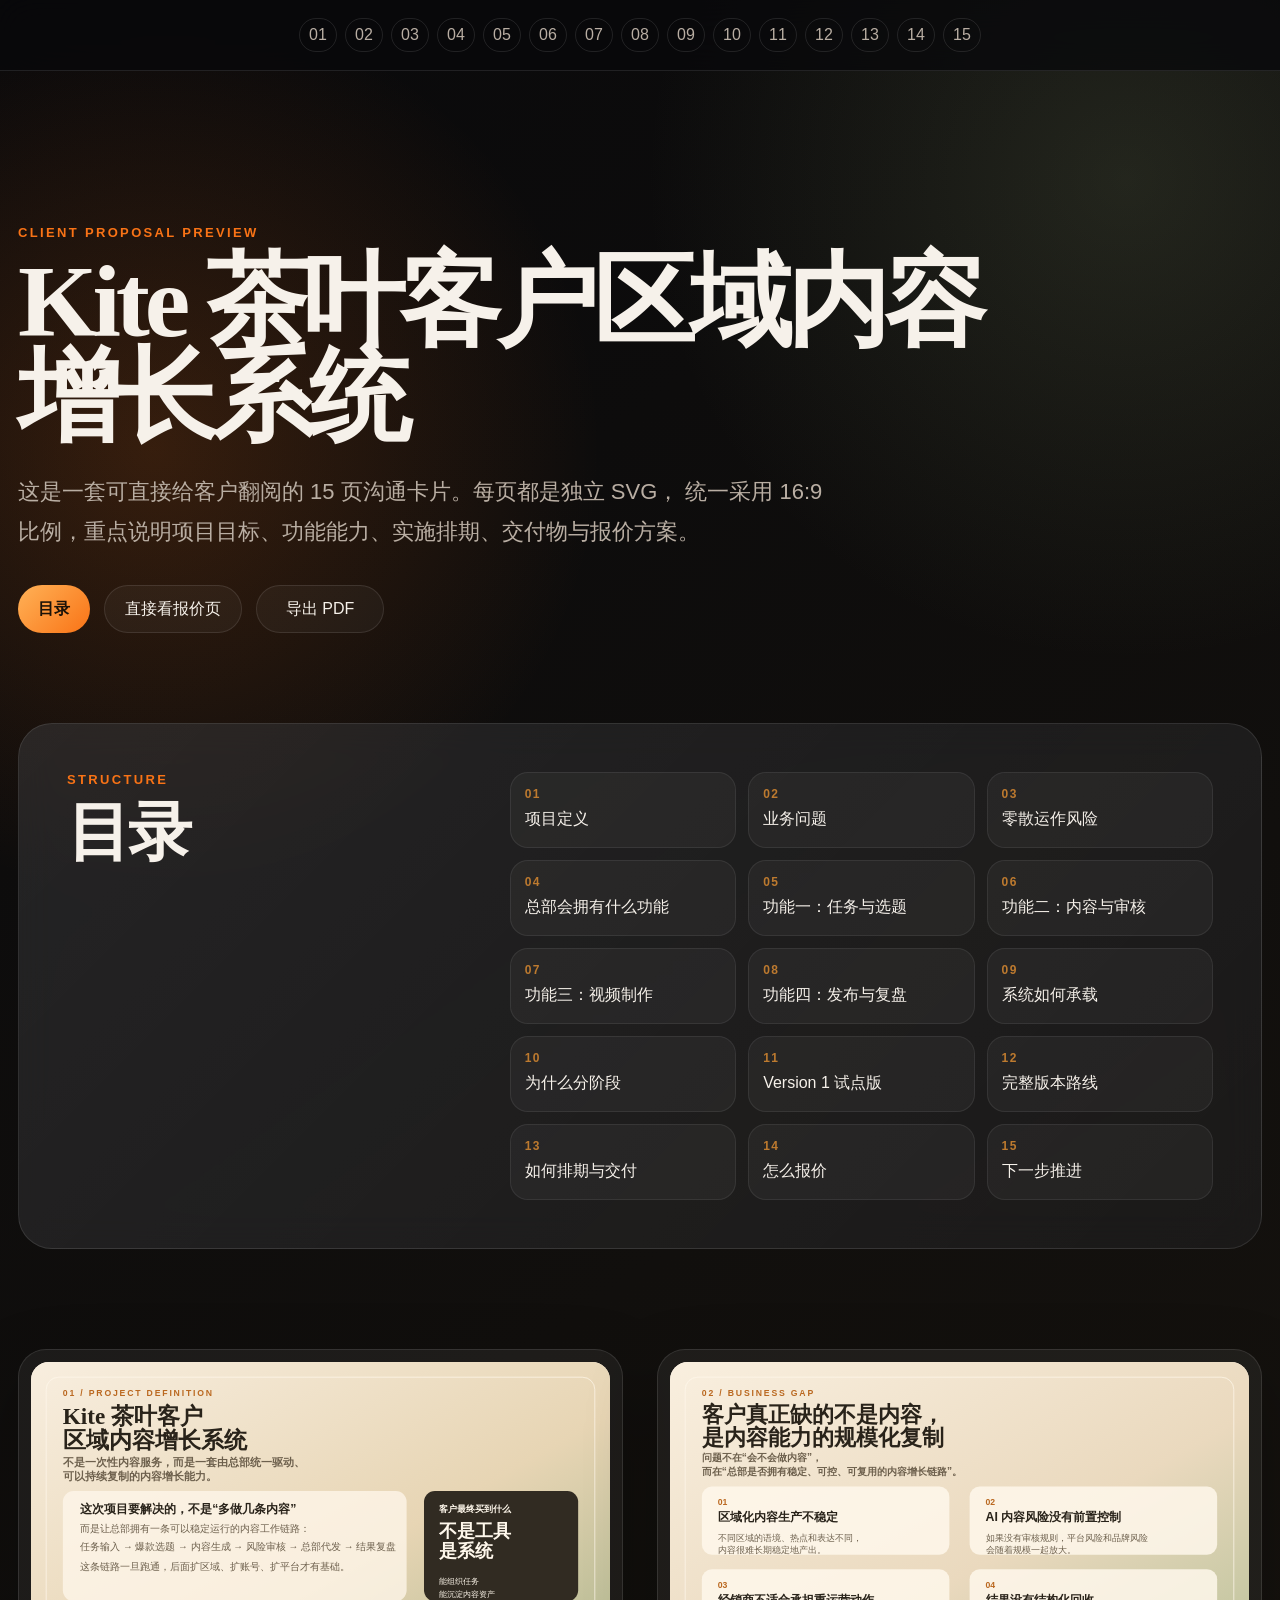
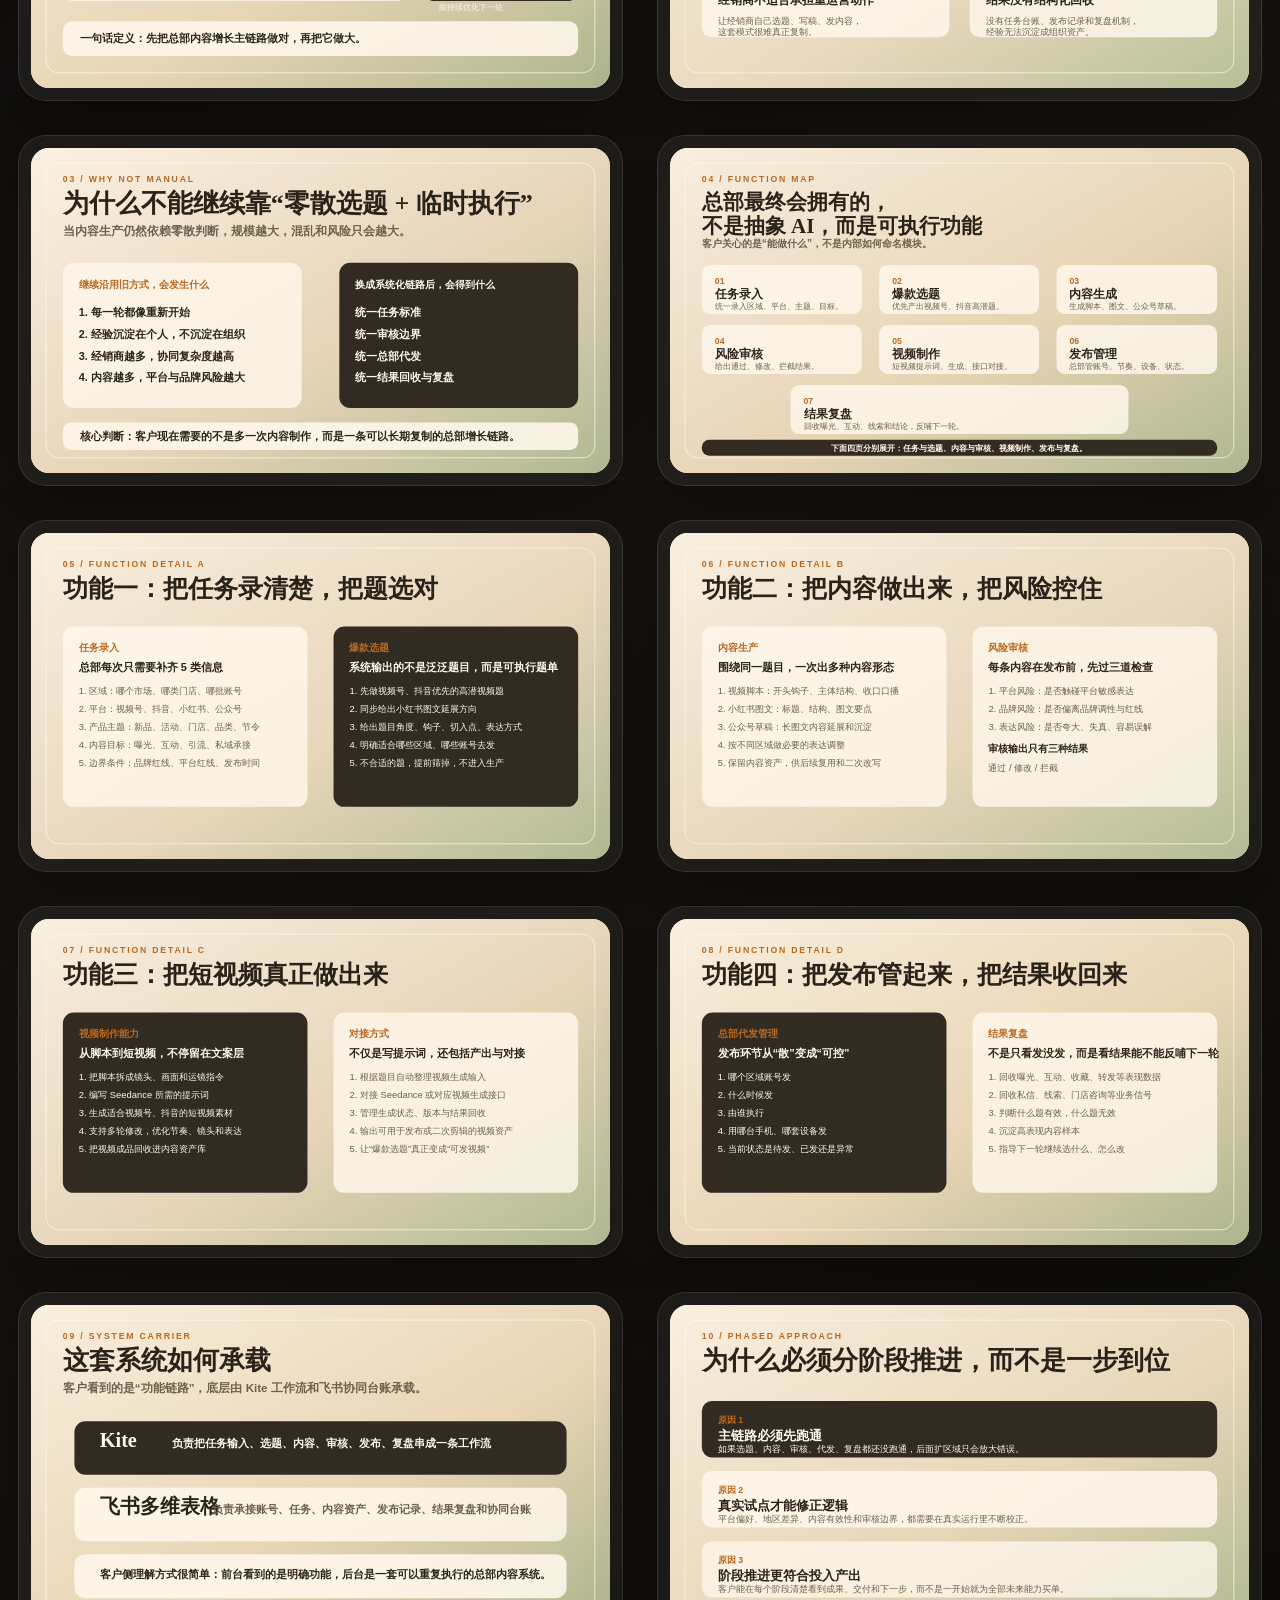
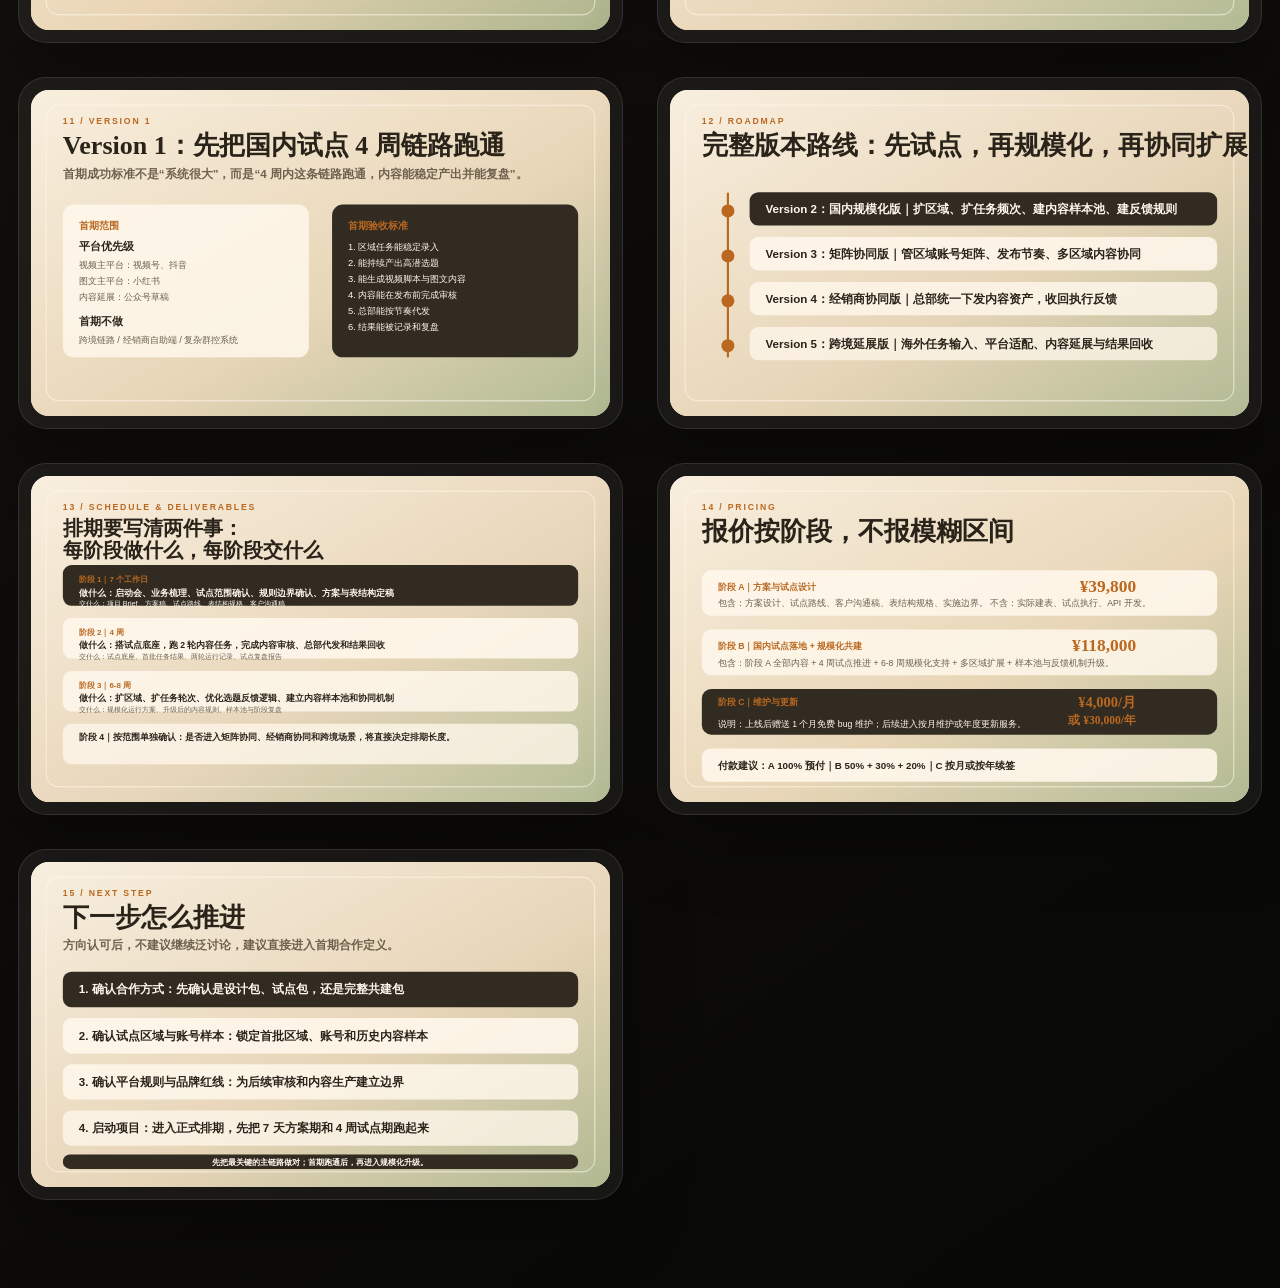
==== index.html @ 7fc0053f "Publish kite tea client site" ====
<!doctype html>
<html lang="zh-CN">
  <head>
    <meta charset="UTF-8" />
    <meta name="viewport" content="width=device-width, initial-scale=1.0" />
    <title>Kite 茶叶客户区域内容增长系统｜15 页 SVG 客户沟通稿</title>
    <meta
      name="description"
      content="Kite 茶叶客户区域内容增长系统客户沟通材料，15 页 16:9 SVG 视觉卡片预览。"
    />
    <link rel="stylesheet" href="./kite-tea-client-cards.css" />
  </head>
  <body>
    <header class="shell-header">
      <nav class="jump-nav" aria-label="卡片导航">
        <a href="#card-01">01</a>
        <a href="#card-02">02</a>
        <a href="#card-03">03</a>
        <a href="#card-04">04</a>
        <a href="#card-05">05</a>
        <a href="#card-06">06</a>
        <a href="#card-07">07</a>
        <a href="#card-08">08</a>
        <a href="#card-09">09</a>
        <a href="#card-10">10</a>
        <a href="#card-11">11</a>
        <a href="#card-12">12</a>
        <a href="#card-13">13</a>
        <a href="#card-14">14</a>
        <a href="#card-15">15</a>
      </nav>
    </header>

    <main>
      <section class="hero">
        <p class="eyebrow">Client Proposal Preview</p>
        <h1>Kite 茶叶客户区域内容增长系统</h1>
        <p class="lede">
          这是一套可直接给客户翻阅的 15 页沟通卡片。每页都是独立 SVG，
          统一采用 16:9 比例，重点说明项目目标、功能能力、实施排期、交付物与报价方案。
        </p>
        <div class="hero-actions">
          <a class="primary-action" href="#cards">目录</a>
          <button class="secondary-action quote-action" type="button" data-open-card="13">
            直接看报价页
          </button>
          <button class="secondary-action export-action" type="button" id="export-pdf">
            导出 PDF
          </button>
        </div>
      </section>

      <section class="index-panel" aria-labelledby="index-title">
        <div>
          <p class="eyebrow">Structure</p>
          <h2 id="index-title">目录</h2>
        </div>
        <ol class="toc">
          <li>项目定义</li>
          <li>业务问题</li>
          <li>零散运作风险</li>
          <li>总部会拥有什么功能</li>
          <li>功能一：任务与选题</li>
          <li>功能二：内容与审核</li>
          <li>功能三：视频制作</li>
          <li>功能四：发布与复盘</li>
          <li>系统如何承载</li>
          <li>为什么分阶段</li>
          <li>Version 1 试点版</li>
          <li>完整版本路线</li>
          <li>如何排期与交付</li>
          <li>怎么报价</li>
          <li>下一步推进</li>
        </ol>
      </section>

      <section id="cards" class="card-gallery" aria-label="15 页 SVG 视觉卡片">
        <article id="card-01" class="card-shell">
          <img src="./assets/kite-tea-client/card-01.svg" alt="第 1 页：项目定义" />
          <a href="./assets/kite-tea-client/card-01.svg" target="_blank" rel="noreferrer">打开 SVG</a>
        </article>
        <article id="card-02" class="card-shell">
          <img src="./assets/kite-tea-client/card-02.svg" alt="第 2 页：当前业务问题" />
          <a href="./assets/kite-tea-client/card-02.svg" target="_blank" rel="noreferrer">打开 SVG</a>
        </article>
        <article id="card-03" class="card-shell">
          <img src="./assets/kite-tea-client/card-03.svg" alt="第 3 页：为什么不能继续靠零散内容运作" />
          <a href="./assets/kite-tea-client/card-03.svg" target="_blank" rel="noreferrer">打开 SVG</a>
        </article>
        <article id="card-04" class="card-shell">
          <img src="./assets/kite-tea-client/card-04.svg" alt="第 4 页：总部会拥有什么功能" />
          <a href="./assets/kite-tea-client/card-04.svg" target="_blank" rel="noreferrer">打开 SVG</a>
        </article>
        <article id="card-05" class="card-shell">
          <img src="./assets/kite-tea-client/card-05.svg" alt="第 5 页：功能一，任务与选题" />
          <a href="./assets/kite-tea-client/card-05.svg" target="_blank" rel="noreferrer">打开 SVG</a>
        </article>
        <article id="card-06" class="card-shell">
          <img src="./assets/kite-tea-client/card-06.svg" alt="第 6 页：功能二，内容与审核" />
          <a href="./assets/kite-tea-client/card-06.svg" target="_blank" rel="noreferrer">打开 SVG</a>
        </article>
        <article id="card-07" class="card-shell">
          <img src="./assets/kite-tea-client/card-07.svg" alt="第 7 页：功能三，视频制作" />
          <a href="./assets/kite-tea-client/card-07.svg" target="_blank" rel="noreferrer">打开 SVG</a>
        </article>
        <article id="card-08" class="card-shell">
          <img src="./assets/kite-tea-client/card-08.svg" alt="第 8 页：功能四，发布与复盘" />
          <a href="./assets/kite-tea-client/card-08.svg" target="_blank" rel="noreferrer">打开 SVG</a>
        </article>
        <article id="card-09" class="card-shell">
          <img src="./assets/kite-tea-client/card-09.svg" alt="第 9 页：系统如何承载" />
          <a href="./assets/kite-tea-client/card-09.svg" target="_blank" rel="noreferrer">打开 SVG</a>
        </article>
        <article id="card-10" class="card-shell">
          <img src="./assets/kite-tea-client/card-10.svg" alt="第 10 页：为什么必须分阶段推进" />
          <a href="./assets/kite-tea-client/card-10.svg" target="_blank" rel="noreferrer">打开 SVG</a>
        </article>
        <article id="card-11" class="card-shell">
          <img src="./assets/kite-tea-client/card-11.svg" alt="第 11 页：Version 1 国内试点版" />
          <a href="./assets/kite-tea-client/card-11.svg" target="_blank" rel="noreferrer">打开 SVG</a>
        </article>
        <article id="card-12" class="card-shell">
          <img src="./assets/kite-tea-client/card-12.svg" alt="第 12 页：完整版本路线" />
          <a href="./assets/kite-tea-client/card-12.svg" target="_blank" rel="noreferrer">打开 SVG</a>
        </article>
        <article id="card-13" class="card-shell">
          <img src="./assets/kite-tea-client/card-13.svg" alt="第 13 页：如何排期与交付" />
          <a href="./assets/kite-tea-client/card-13.svg" target="_blank" rel="noreferrer">打开 SVG</a>
        </article>
        <article id="card-14" class="card-shell">
          <img src="./assets/kite-tea-client/card-14.svg" alt="第 14 页：怎么报价" />
          <a href="./assets/kite-tea-client/card-14.svg" target="_blank" rel="noreferrer">打开 SVG</a>
        </article>
        <article id="card-15" class="card-shell">
          <img src="./assets/kite-tea-client/card-15.svg" alt="第 15 页：下一步推进建议" />
          <a href="./assets/kite-tea-client/card-15.svg" target="_blank" rel="noreferrer">打开 SVG</a>
        </article>
      </section>
    </main>

    <div class="viewer" hidden>
      <button class="viewer-close" type="button" aria-label="关闭预览">×</button>
      <button class="viewer-prev" type="button" aria-label="上一页">上一页</button>
      <img alt="" />
      <button class="viewer-next" type="button" aria-label="下一页">下一页</button>
      <p class="viewer-hint">点击卡片放大，使用 ← / → 切换，Esc 关闭</p>
    </div>

    <script src="./kite-tea-client-cards.js"></script>
  </body>
</html>
---- kite-tea-client-cards.css ----
:root {
  --cc-bg: #09090b;
  --cc-surface: rgba(24, 24, 27, 0.78);
  --cc-border: rgba(255, 255, 255, 0.1);
  --cc-primary: #f97316;
  --cc-text: #f6f1ea;
  --cc-muted: #b9aea3;
  --tea-cream: #f4eadb;
  --tea-amber: #bd7a2f;
  --tea-sage: #7b8a61;
}

* {
  box-sizing: border-box;
}

html {
  scroll-behavior: smooth;
}

body {
  margin: 0;
  min-height: 100vh;
  color: var(--cc-text);
  font-family: "DM Sans", "Noto Sans SC", "Microsoft YaHei", sans-serif;
  background:
    radial-gradient(circle at 12% 10%, rgba(249, 115, 22, 0.18), transparent 28rem),
    radial-gradient(circle at 88% 4%, rgba(123, 138, 97, 0.2), transparent 30rem),
    linear-gradient(145deg, #09090b 0%, #15120e 48%, #080807 100%);
}

body::before {
  content: "";
  position: fixed;
  inset: 0;
  pointer-events: none;
  opacity: 0.18;
  background-image:
    linear-gradient(rgba(255, 255, 255, 0.04) 1px, transparent 1px),
    linear-gradient(90deg, rgba(255, 255, 255, 0.035) 1px, transparent 1px);
  background-size: 56px 56px;
  mask-image: linear-gradient(to bottom, black, transparent 75%);
}

a {
  color: inherit;
}

.shell-header {
  position: sticky;
  top: 0;
  z-index: 10;
  display: flex;
  align-items: center;
  justify-content: center;
  gap: 24px;
  padding: 18px clamp(18px, 4vw, 56px);
  border-bottom: 1px solid var(--cc-border);
  background: rgba(9, 9, 11, 0.76);
  backdrop-filter: blur(18px);
}

.brand {
  display: inline-flex;
  align-items: center;
  gap: 12px;
  text-decoration: none;
  color: var(--cc-text);
  font-weight: 700;
  letter-spacing: 0.02em;
}

.brand img {
  width: 28px;
  height: 28px;
  object-fit: contain;
}

.jump-nav {
  display: flex;
  flex-wrap: wrap;
  gap: 8px;
  justify-content: center;
}

.jump-nav a {
  display: grid;
  min-width: 38px;
  height: 34px;
  place-items: center;
  border: 1px solid var(--cc-border);
  border-radius: 999px;
  color: var(--cc-muted);
  text-decoration: none;
  transition: border-color 180ms ease, color 180ms ease, transform 180ms ease;
}

.jump-nav a:hover {
  color: var(--cc-text);
  border-color: rgba(249, 115, 22, 0.65);
  transform: translateY(-1px);
}

main {
  width: min(1500px, calc(100% - 36px));
  margin: 0 auto;
}

.hero {
  display: grid;
  align-content: end;
  min-height: 58vh;
  padding: clamp(72px, 12vw, 160px) 0 clamp(48px, 7vw, 90px);
}

.eyebrow {
  margin: 0 0 14px;
  color: var(--cc-primary);
  font-size: 13px;
  font-weight: 800;
  letter-spacing: 0.18em;
  text-transform: uppercase;
}

h1,
h2 {
  margin: 0;
  font-family: "Fraunces", "Noto Serif SC", "Songti SC", serif;
  font-weight: 650;
  letter-spacing: -0.05em;
}

h1 {
  max-width: 980px;
  font-size: clamp(48px, 8vw, 112px);
  line-height: 0.93;
}

h2 {
  font-size: clamp(34px, 5vw, 72px);
  line-height: 1;
}

.lede {
  max-width: 830px;
  margin: 28px 0 0;
  color: var(--cc-muted);
  font-size: clamp(17px, 2vw, 22px);
  line-height: 1.8;
}

.hero-actions {
  display: flex;
  flex-wrap: wrap;
  gap: 14px;
  margin-top: 34px;
}

.primary-action,
.secondary-action {
  display: inline-flex;
  align-items: center;
  justify-content: center;
  min-height: 48px;
  padding: 0 20px;
  border-radius: 999px;
  font-weight: 800;
  line-height: 1;
  text-decoration: none;
  white-space: nowrap;
}

.primary-action {
  color: #1b1208;
  background: linear-gradient(135deg, #ffb257, var(--cc-primary));
}

.secondary-action {
  color: var(--cc-text);
  border: 1px solid var(--cc-border);
  background: rgba(255, 255, 255, 0.04);
  cursor: pointer;
  appearance: none;
  -webkit-appearance: none;
  font: inherit;
}

.secondary-action:hover,
.secondary-action:focus-visible {
  border-color: rgba(249, 115, 22, 0.56);
  color: var(--cc-text);
  outline: none;
}

.export-action {
  min-width: 128px;
}

.index-panel {
  display: grid;
  grid-template-columns: minmax(260px, 0.7fr) minmax(320px, 1.3fr);
  gap: clamp(28px, 5vw, 76px);
  margin-bottom: clamp(48px, 8vw, 100px);
  padding: clamp(24px, 4vw, 48px);
  border: 1px solid var(--cc-border);
  border-radius: 34px;
  background:
    linear-gradient(135deg, rgba(255, 255, 255, 0.08), rgba(255, 255, 255, 0.025)),
    rgba(24, 24, 27, 0.46);
  backdrop-filter: blur(18px);
}

.toc {
  display: grid;
  grid-template-columns: repeat(3, minmax(0, 1fr));
  gap: 12px;
  margin: 0;
  padding: 0;
  list-style: none;
  counter-reset: page;
}

.toc li {
  counter-increment: page;
  min-height: 76px;
  padding: 14px;
  border: 1px solid rgba(255, 255, 255, 0.08);
  border-radius: 18px;
  color: var(--cc-text);
  background: rgba(255, 255, 255, 0.04);
}

.toc li::before {
  content: counter(page, decimal-leading-zero);
  display: block;
  margin-bottom: 8px;
  color: var(--tea-amber);
  font-size: 12px;
  font-weight: 900;
  letter-spacing: 0.12em;
}

.card-gallery {
  display: grid;
  grid-template-columns: repeat(2, minmax(0, 1fr));
  gap: clamp(20px, 2.8vw, 34px);
  padding-bottom: 88px;
}

.card-shell {
  position: relative;
  padding: 12px;
  border: 1px solid var(--cc-border);
  border-radius: 28px;
  background: rgba(255, 255, 255, 0.055);
  box-shadow: 0 28px 70px rgba(0, 0, 0, 0.28);
  transition: transform 220ms ease, border-color 220ms ease;
}

.card-shell:hover {
  border-color: rgba(249, 115, 22, 0.45);
  transform: translateY(-4px);
}

.card-shell img {
  display: block;
  width: 100%;
  aspect-ratio: 16 / 9;
  border-radius: 18px;
  object-fit: contain;
  cursor: zoom-in;
  background: var(--tea-cream);
}

.card-shell a {
  position: absolute;
  right: 22px;
  bottom: 22px;
  padding: 8px 11px;
  border-radius: 999px;
  color: #3a250e;
  font-size: 12px;
  font-weight: 800;
  text-decoration: none;
  background: rgba(244, 234, 219, 0.84);
  opacity: 0;
  transform: translateY(4px);
  transition: opacity 180ms ease, transform 180ms ease;
}

.card-shell:hover a {
  opacity: 1;
  transform: translateY(0);
}

.viewer {
  position: fixed;
  inset: 0;
  z-index: 30;
  display: grid;
  grid-template-columns: 120px minmax(0, 1fr) 120px;
  align-items: center;
  gap: 18px;
  padding: 26px;
  background: rgba(4, 4, 5, 0.86);
  backdrop-filter: blur(20px);
}

.viewer[hidden] {
  display: none;
}

.viewer img {
  justify-self: center;
  width: min(92vw, 1280px);
  max-width: 100%;
  max-height: calc(100vh - 72px);
  border-radius: 24px;
  box-shadow: 0 40px 120px rgba(0, 0, 0, 0.52);
}

.viewer button {
  border: 1px solid var(--cc-border);
  border-radius: 999px;
  color: var(--cc-text);
  background: rgba(255, 255, 255, 0.08);
  min-height: 48px;
  padding: 0 18px;
  font: inherit;
  font-weight: 800;
  cursor: pointer;
}

.viewer-close {
  position: absolute;
  top: 24px;
  right: 24px;
  width: 48px;
  padding: 0;
  font-size: 30px;
}

.viewer-hint {
  position: absolute;
  left: 50%;
  bottom: 20px;
  transform: translateX(-50%);
  margin: 0;
  color: var(--cc-muted);
  font-size: 13px;
}

@media (max-width: 1100px) {
  .card-gallery {
    grid-template-columns: 1fr;
  }

  .toc {
    grid-template-columns: repeat(2, minmax(0, 1fr));
  }
}

@media (max-width: 760px) {
  .shell-header {
    align-items: flex-start;
    flex-direction: column;
  }

  .index-panel,
  .card-gallery {
    grid-template-columns: 1fr;
  }

  .toc {
    grid-template-columns: 1fr;
  }

  .viewer {
    grid-template-columns: 1fr;
  }

  .viewer-prev,
  .viewer-next {
    display: none;
  }
}

@media print {
  @page {
    size: 16in 9in;
    margin: 0;
  }

  html,
  body {
    background: #fff;
    margin: 0;
    padding: 0;
  }

  body::before,
  .shell-header,
  .hero,
  .index-panel,
  .viewer,
  .card-shell a {
    display: none !important;
  }

  main {
    width: 100%;
    margin: 0;
  }

  .card-gallery {
    display: block;
    padding: 0;
    margin: 0;
  }

  .card-shell {
    margin: 0;
    padding: 0;
    border: 0;
    border-radius: 0;
    background: transparent;
    box-shadow: none;
    break-after: page;
    page-break-after: always;
    width: 100vw;
    height: 100vh;
  }

  .card-shell img {
    width: 100%;
    height: 100%;
    max-width: none;
    border-radius: 0;
    object-fit: fill;
    background: transparent;
  }
}
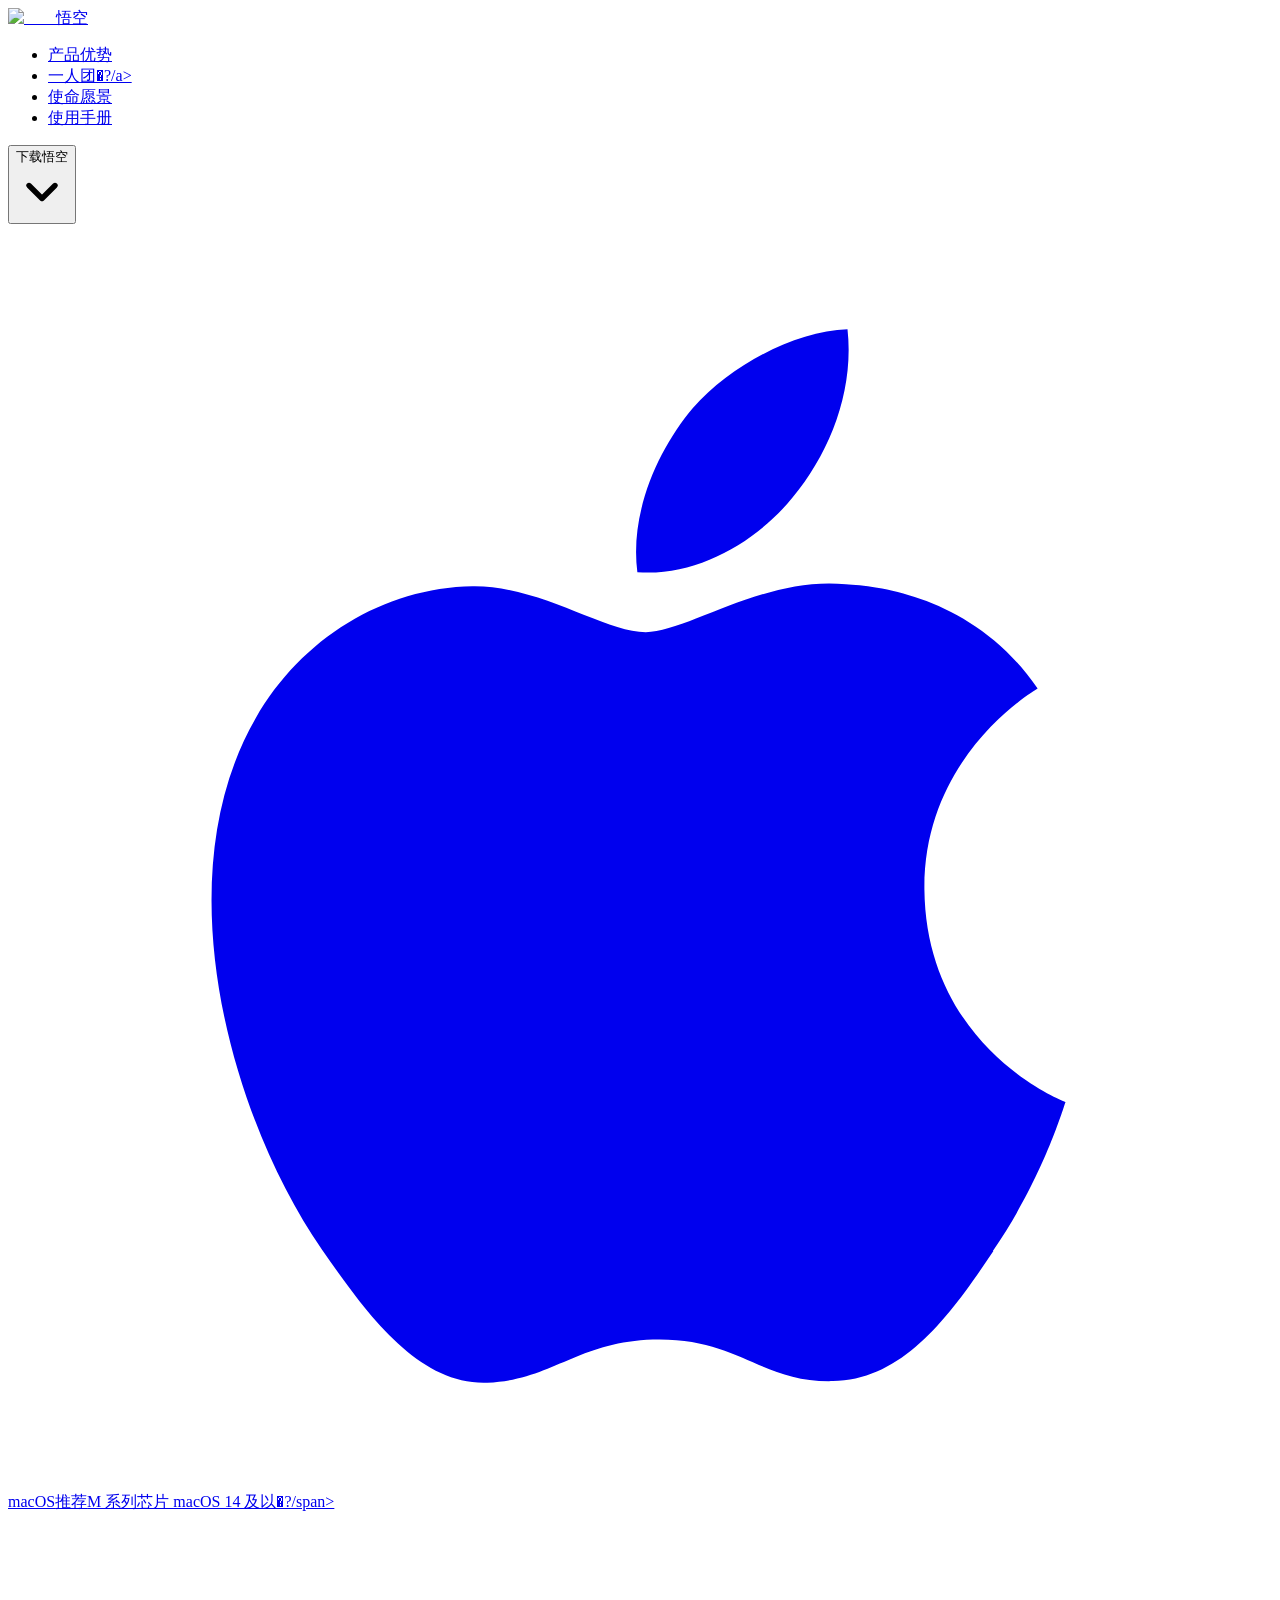
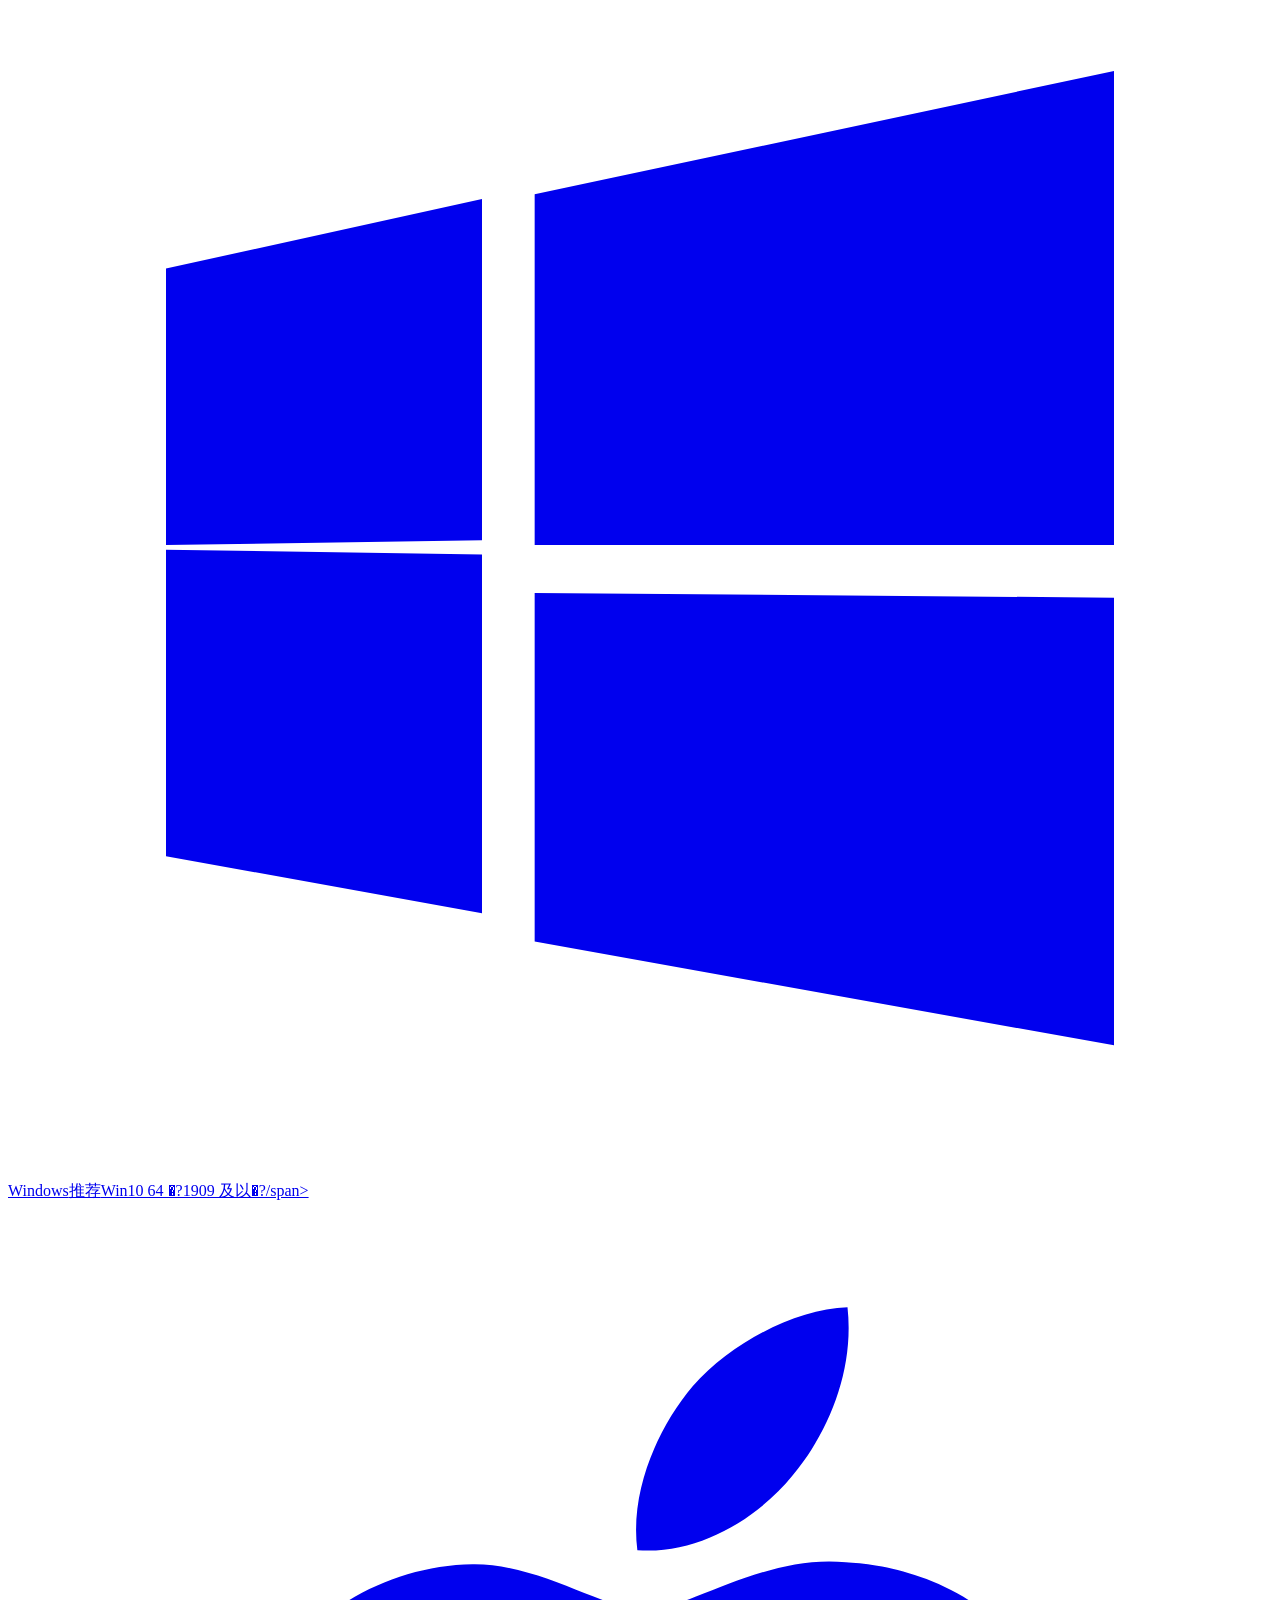
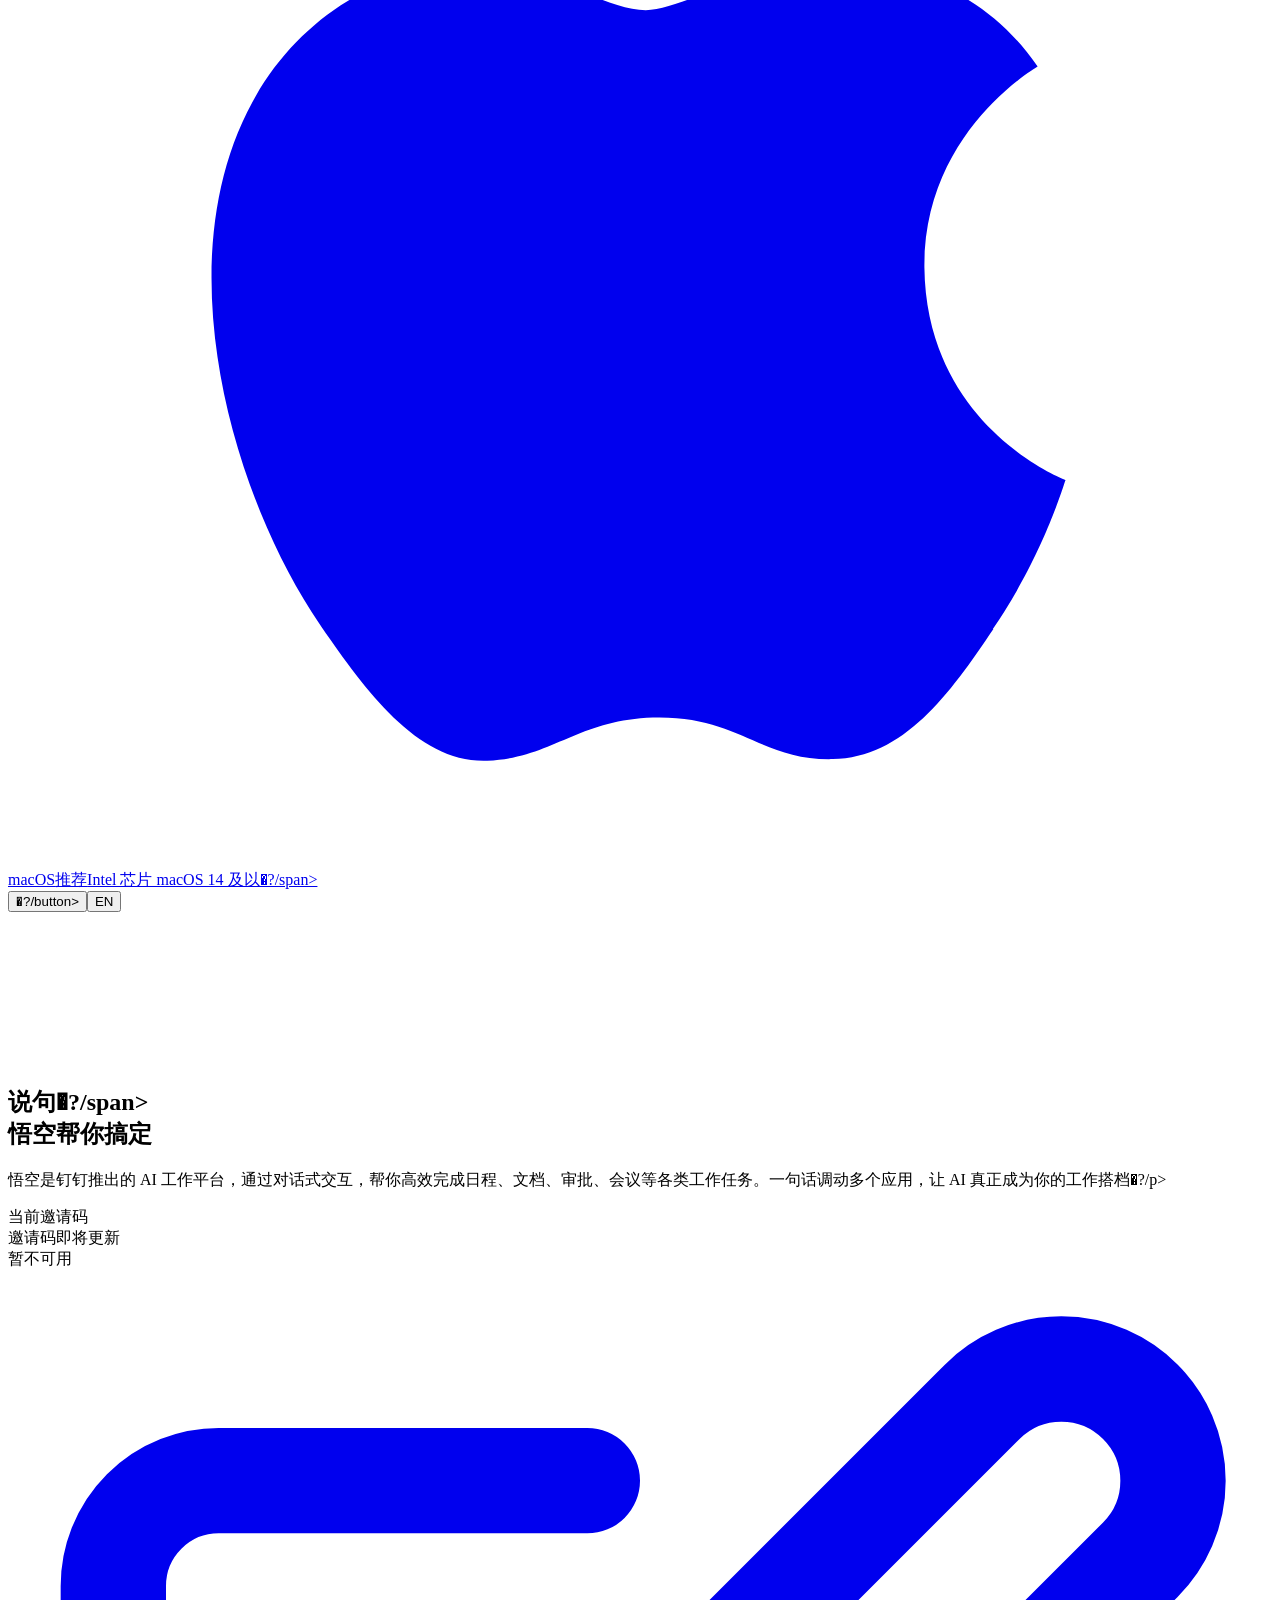
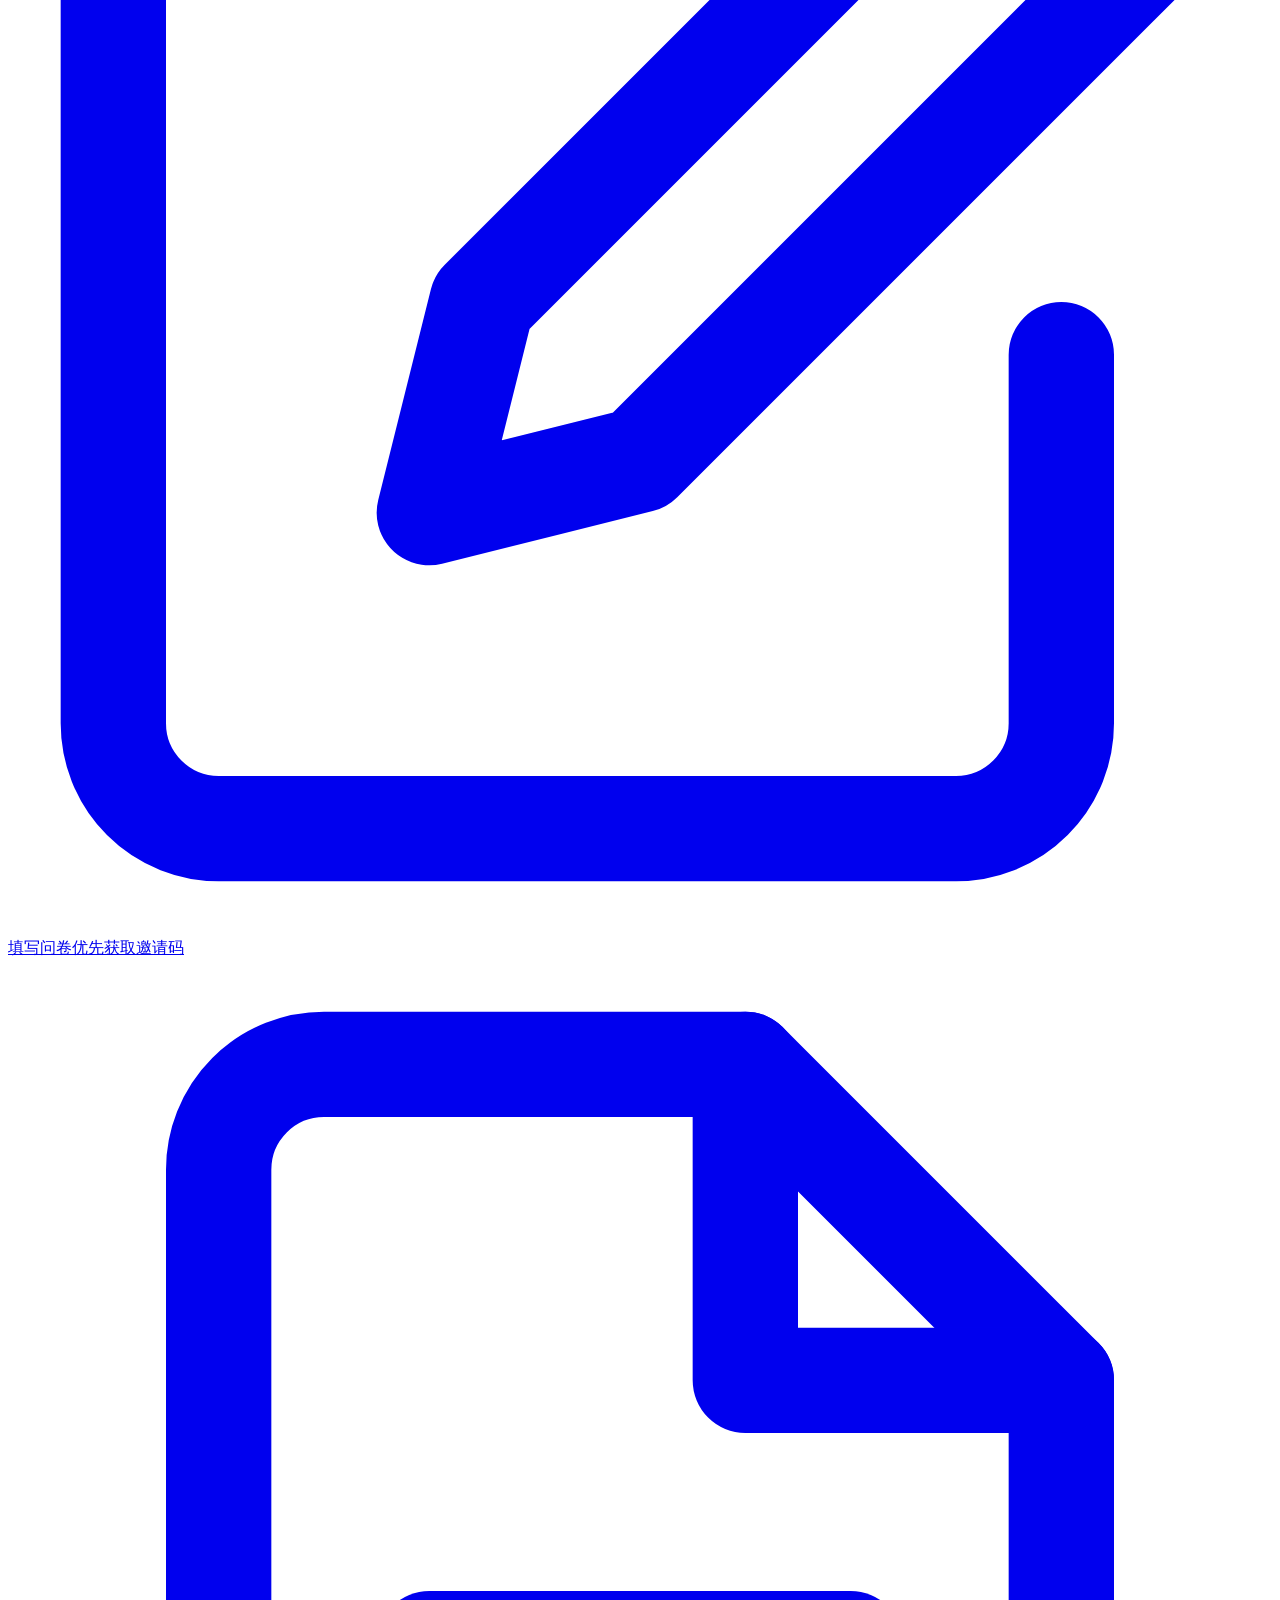
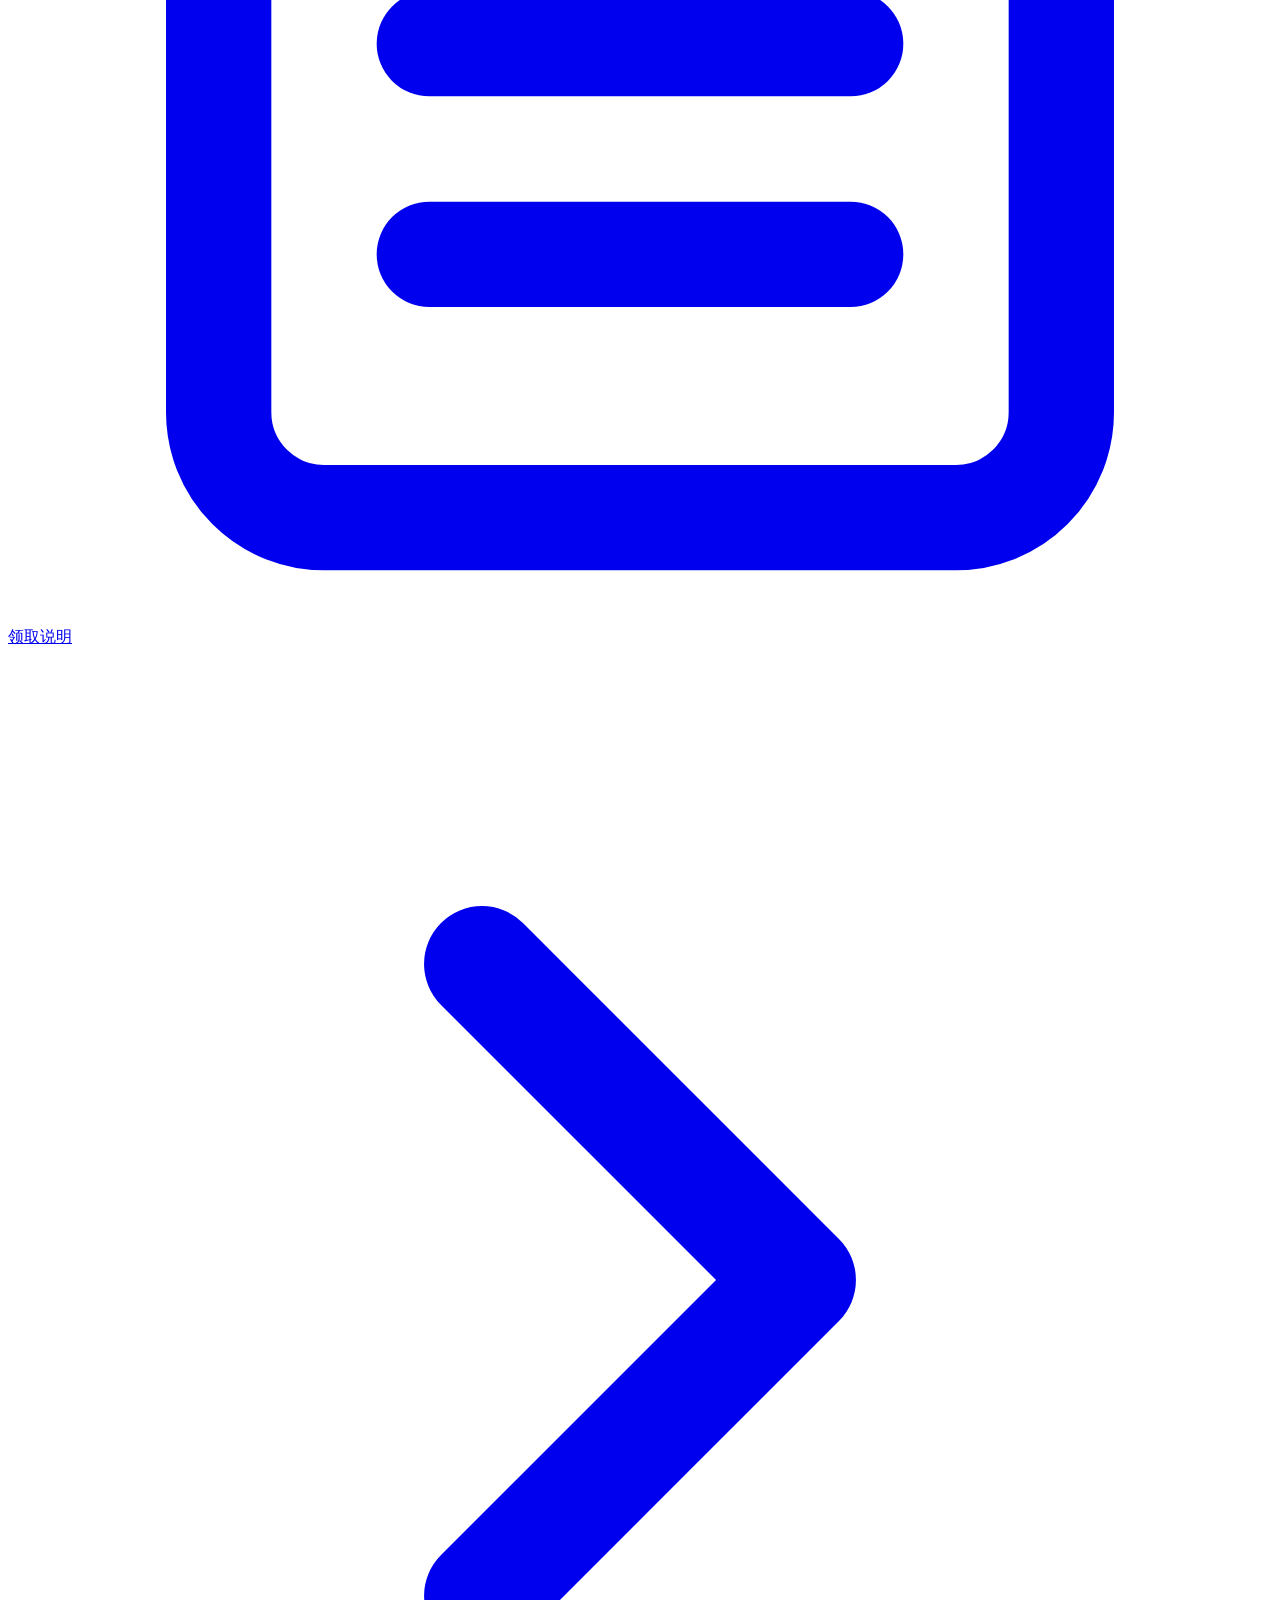
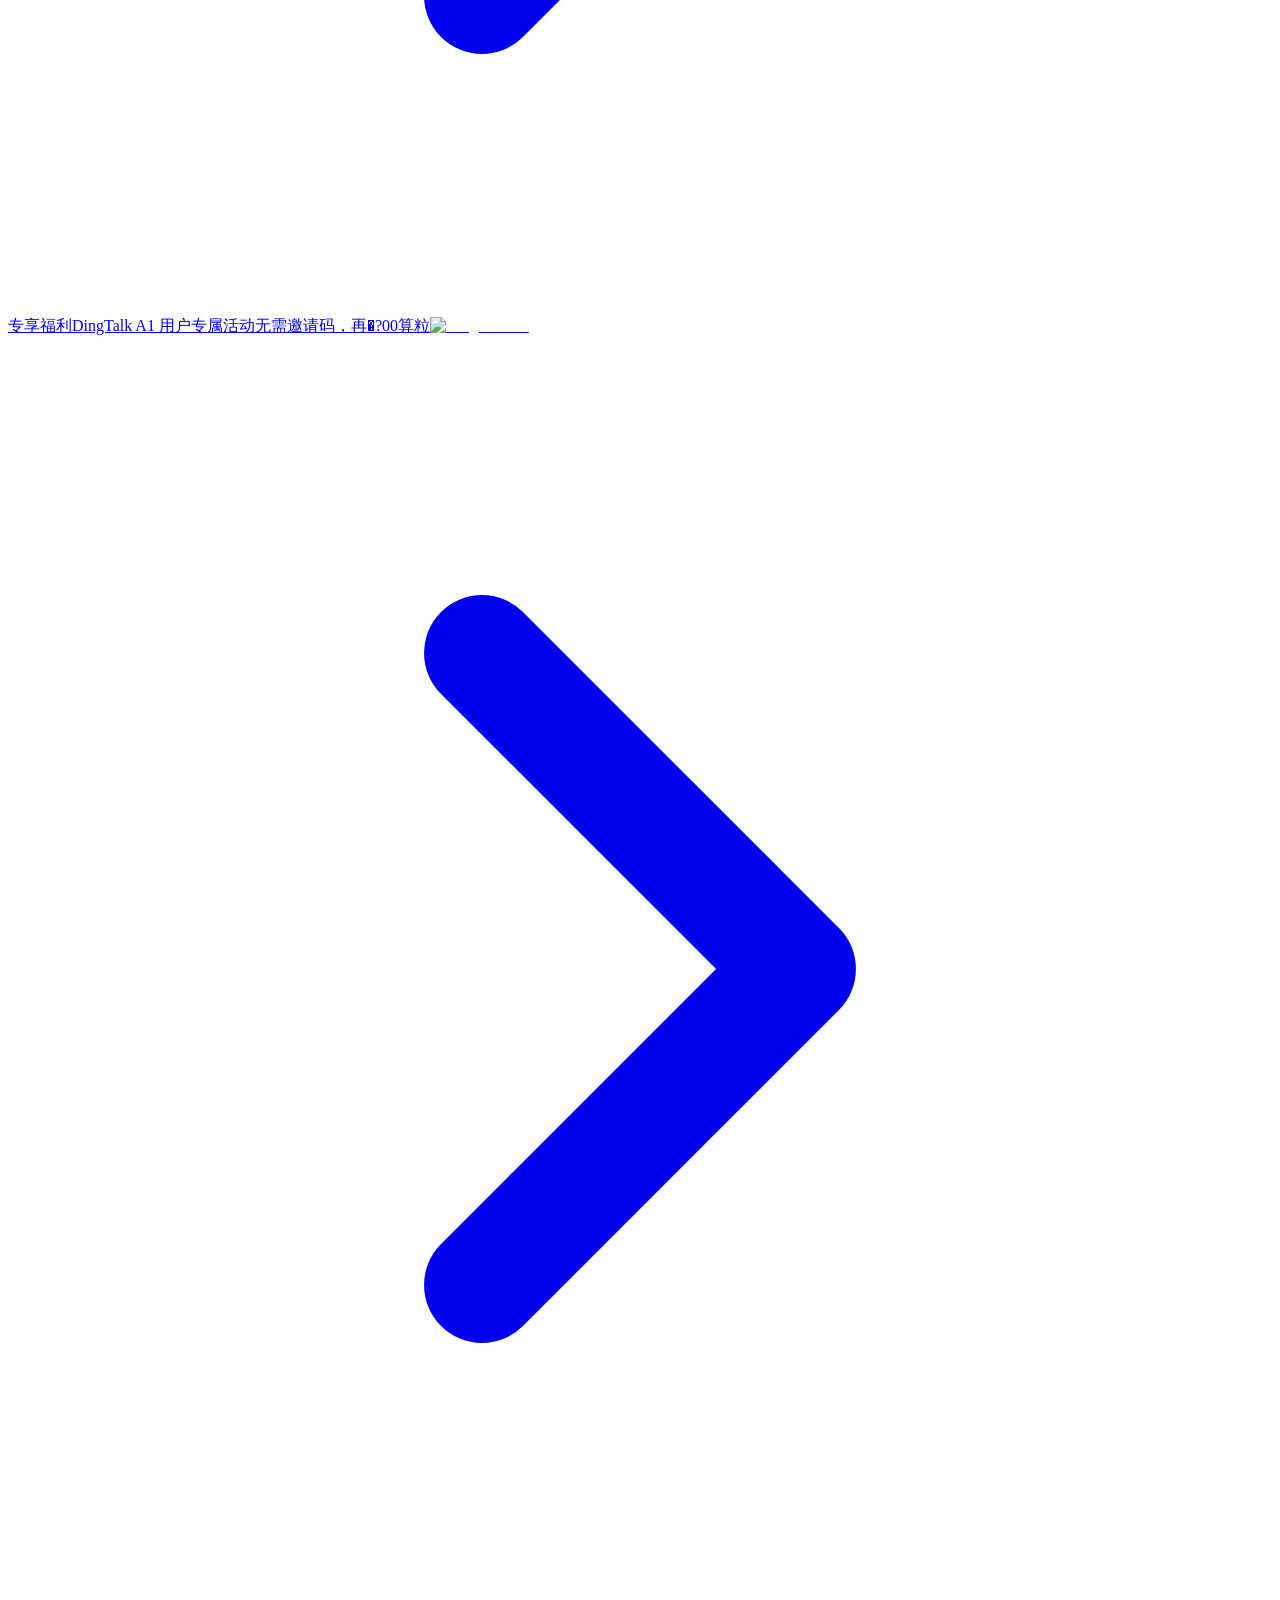
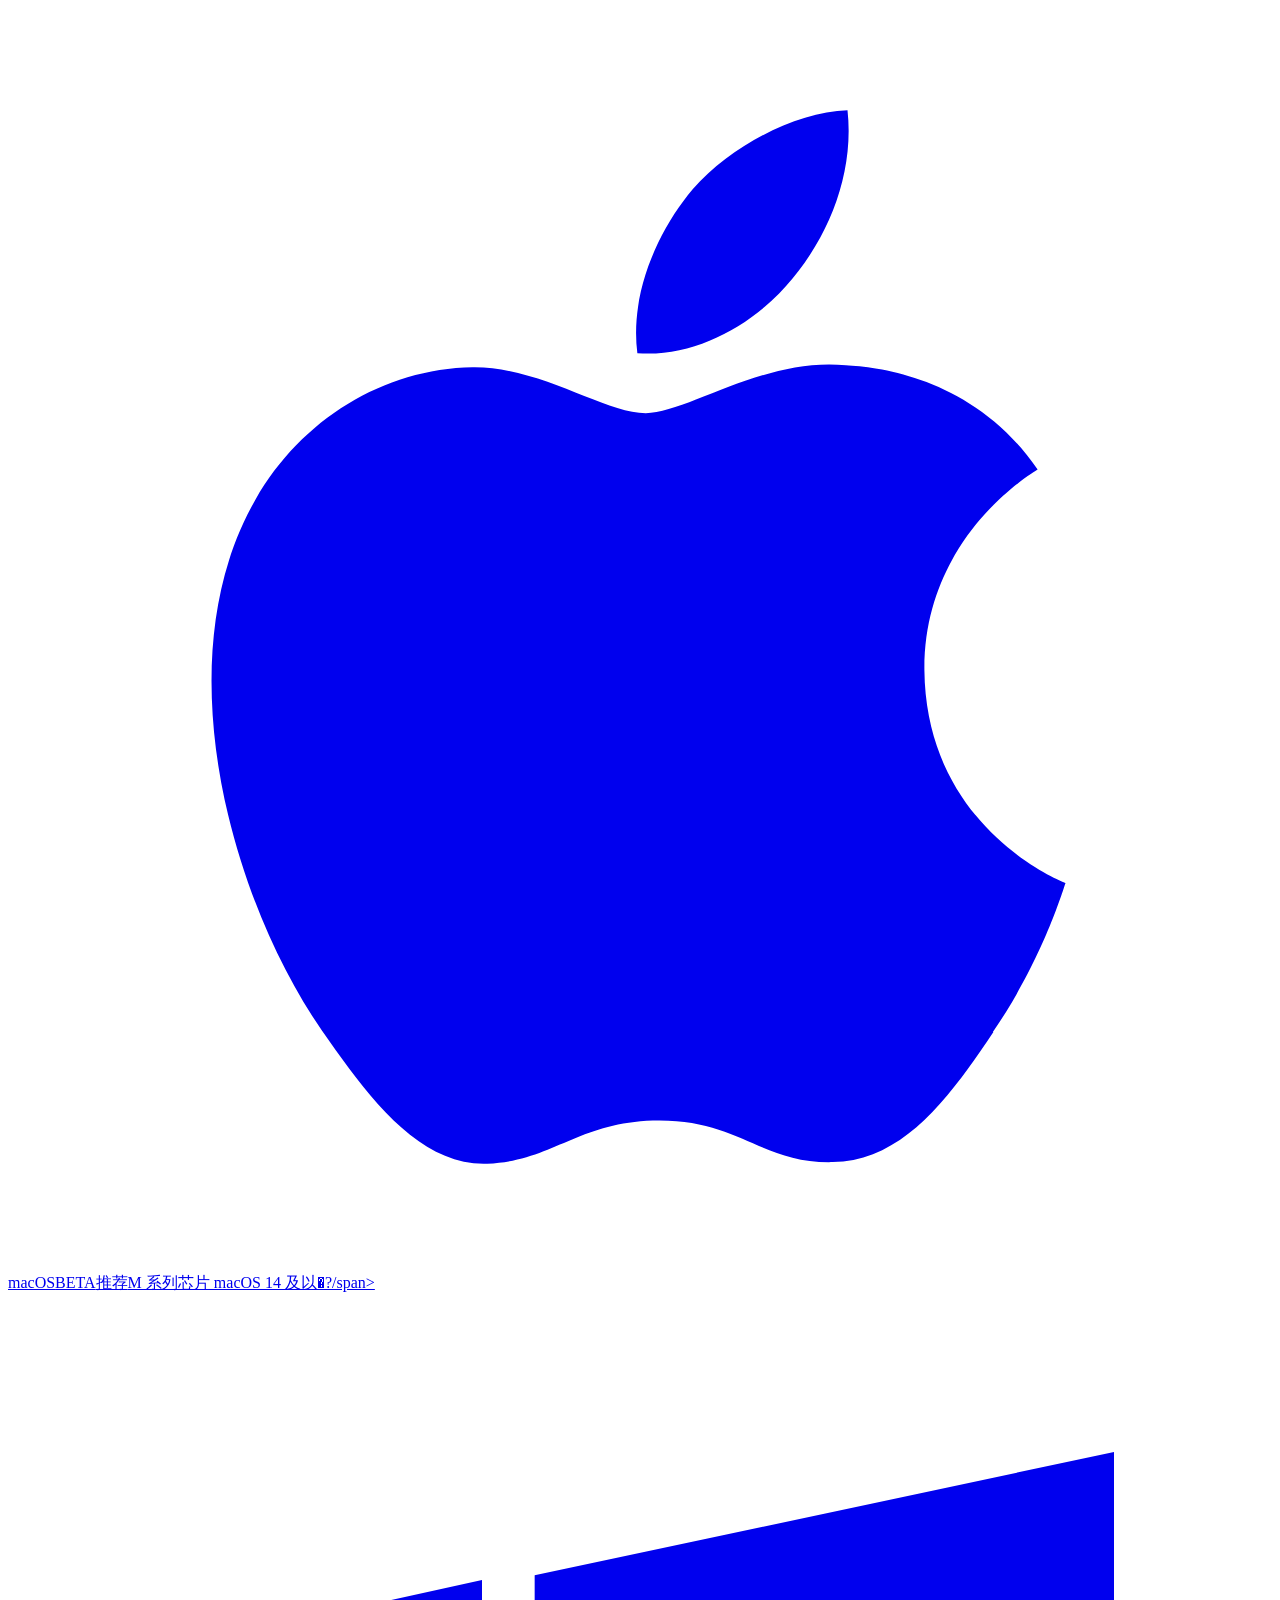
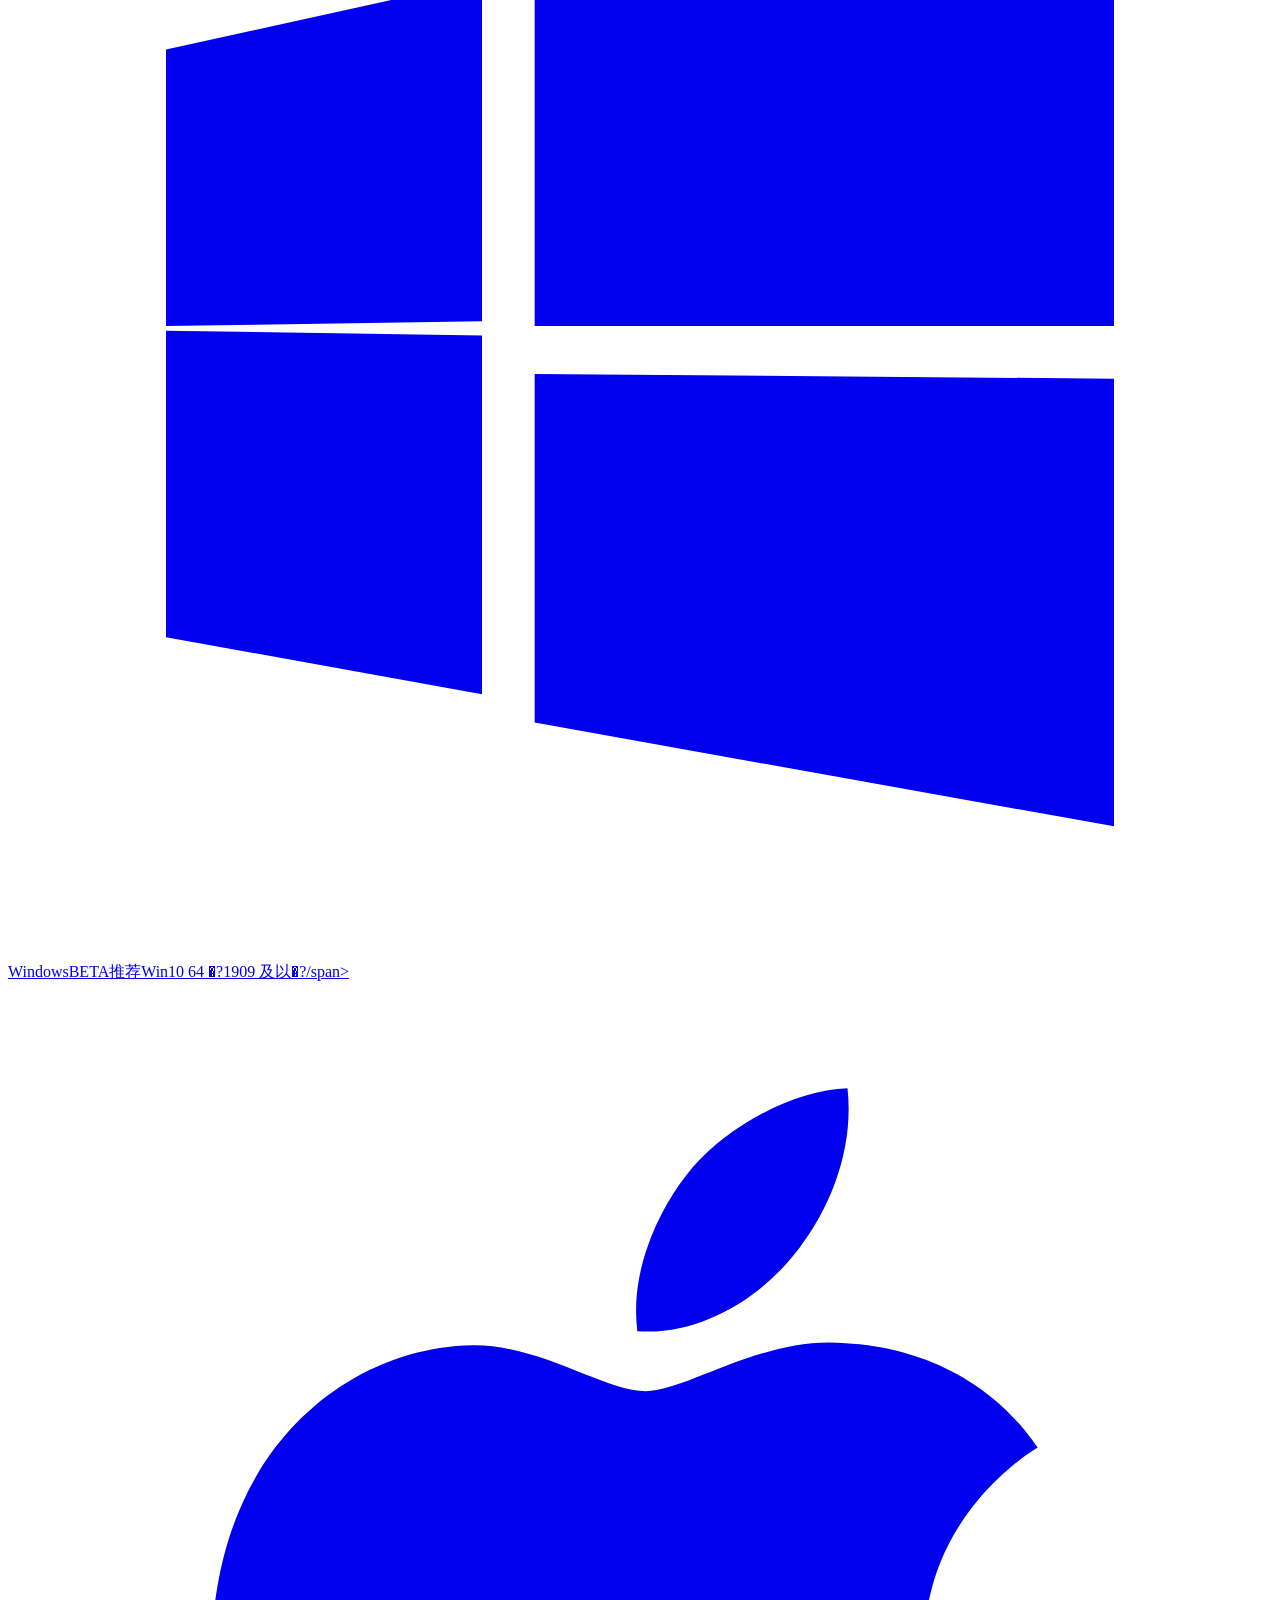
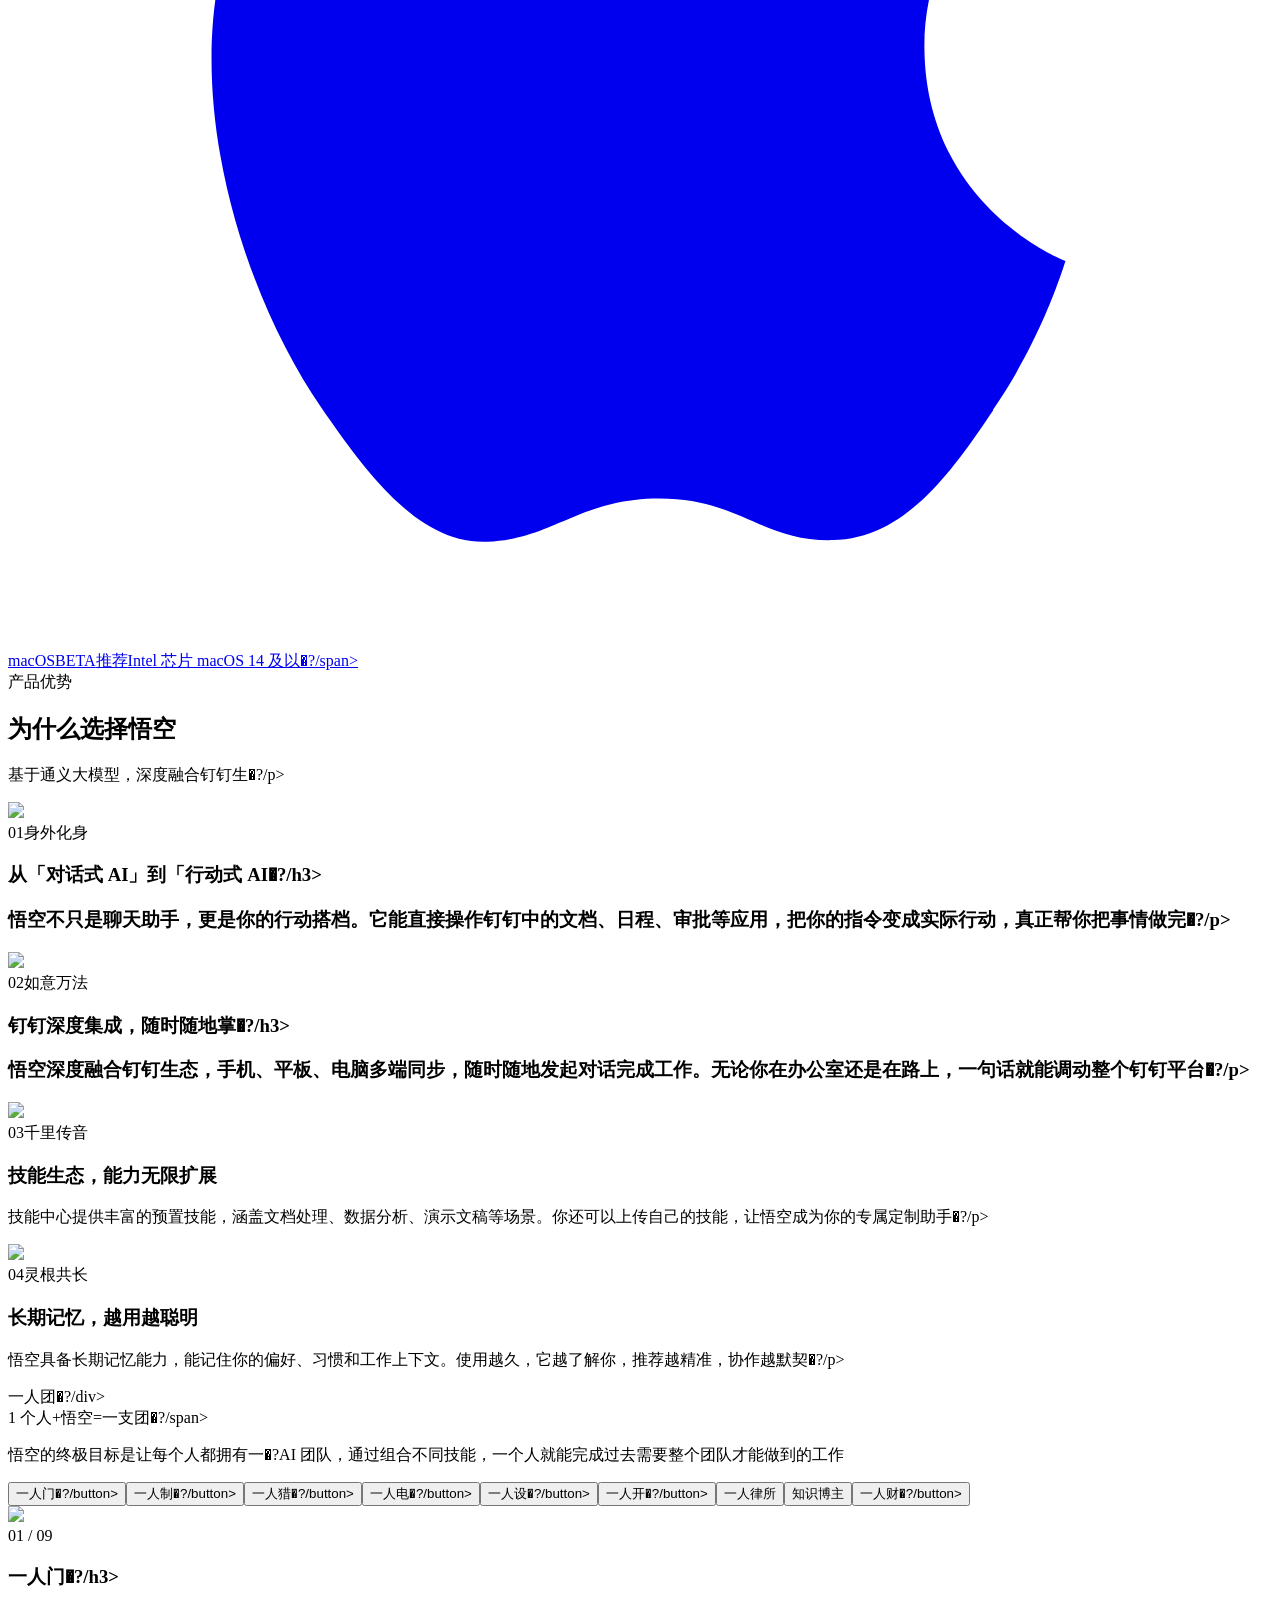
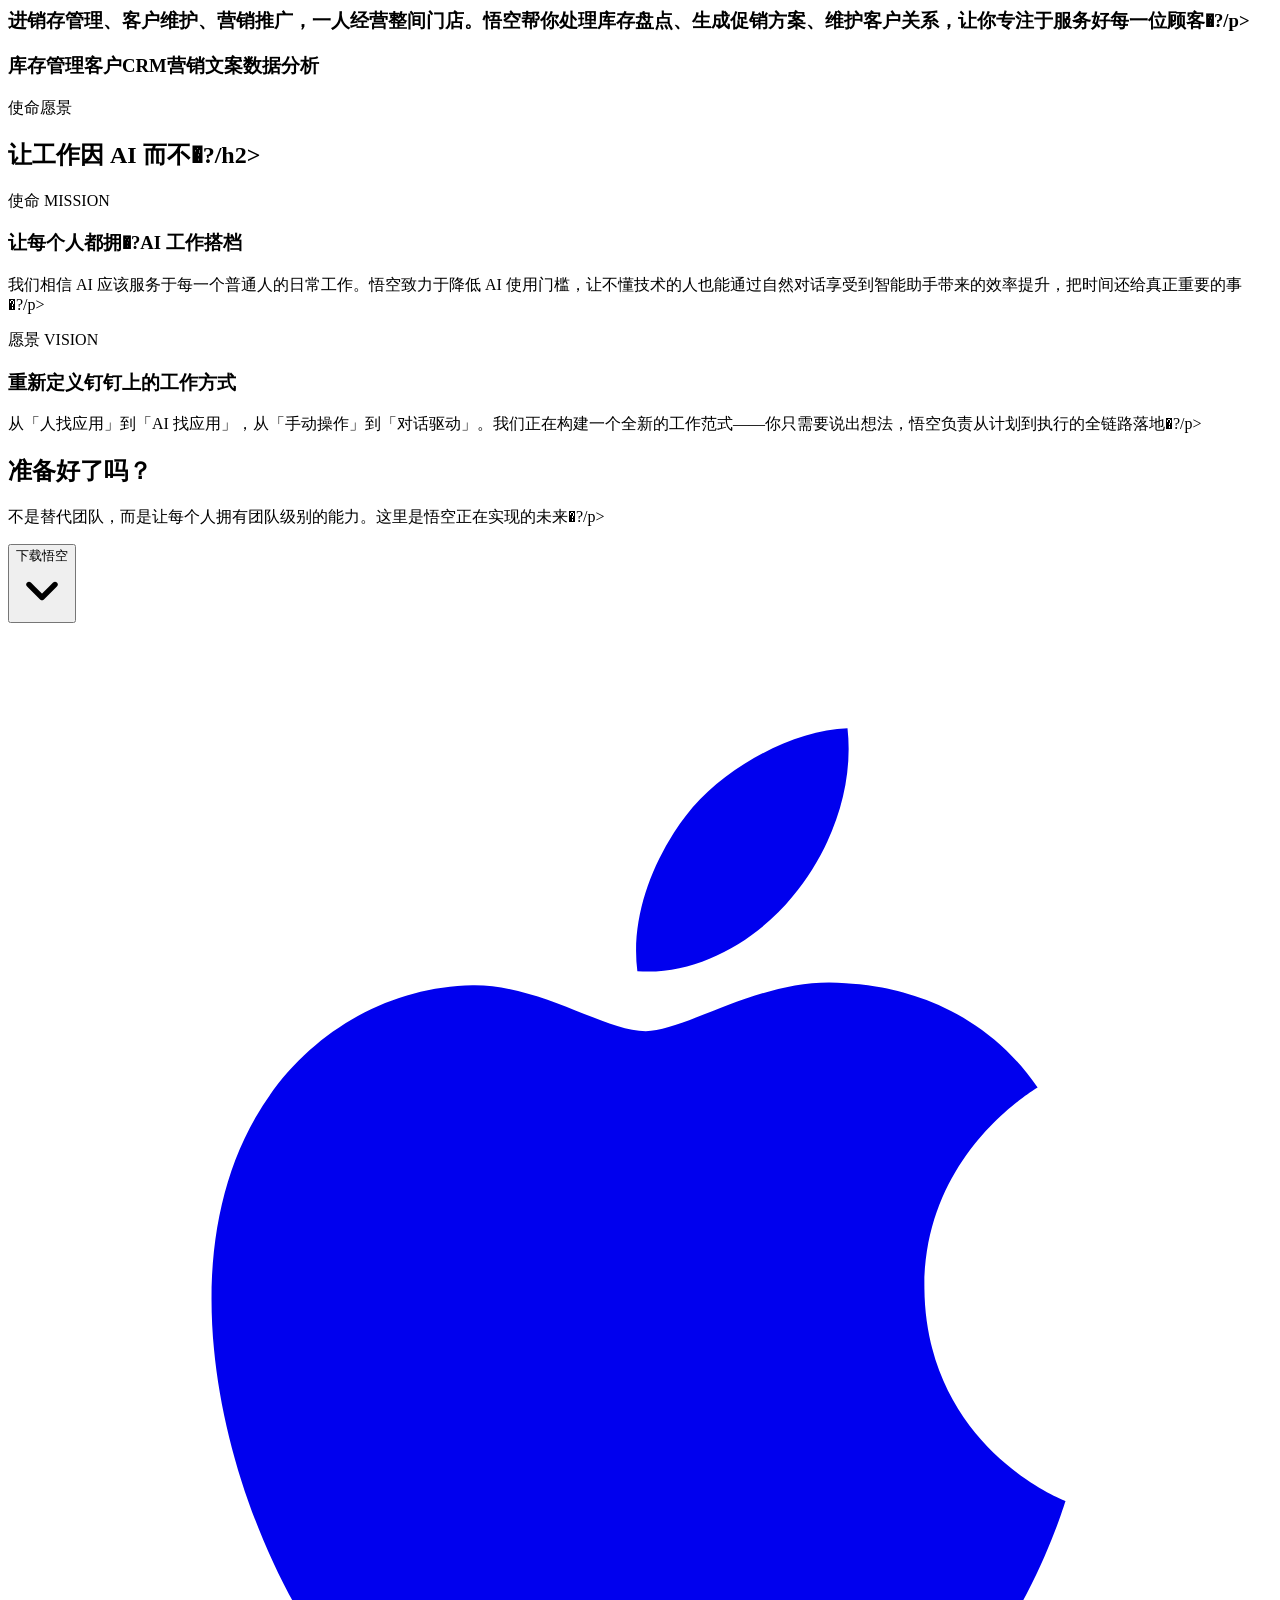
==== commit 98878e26: "feat: replace cards page with wukong landing page build" ====
--- a/index.html
+++ b/index.html
@@ -1,151 +1 @@
-<!doctype html>
-<html lang="zh-CN">
-  <head>
-    <meta charset="UTF-8" />
-    <meta name="viewport" content="width=device-width, initial-scale=1.0" />
-    <title>Kite 茶叶客户区域内容增长系统｜15 页 SVG 客户沟通稿</title>
-    <meta
-      name="description"
-      content="Kite 茶叶客户区域内容增长系统客户沟通材料，15 页 16:9 SVG 视觉卡片预览。"
-    />
-    <link rel="stylesheet" href="./kite-tea-client-cards.css" />
-  </head>
-  <body>
-    <header class="shell-header">
-      <nav class="jump-nav" aria-label="卡片导航">
-        <a href="#card-01">01</a>
-        <a href="#card-02">02</a>
-        <a href="#card-03">03</a>
-        <a href="#card-04">04</a>
-        <a href="#card-05">05</a>
-        <a href="#card-06">06</a>
-        <a href="#card-07">07</a>
-        <a href="#card-08">08</a>
-        <a href="#card-09">09</a>
-        <a href="#card-10">10</a>
-        <a href="#card-11">11</a>
-        <a href="#card-12">12</a>
-        <a href="#card-13">13</a>
-        <a href="#card-14">14</a>
-        <a href="#card-15">15</a>
-      </nav>
-    </header>
-
-    <main>
-      <section class="hero">
-        <p class="eyebrow">Client Proposal Preview</p>
-        <h1>Kite 茶叶客户区域内容增长系统</h1>
-        <p class="lede">
-          这是一套可直接给客户翻阅的 15 页沟通卡片。每页都是独立 SVG，
-          统一采用 16:9 比例，重点说明项目目标、功能能力、实施排期、交付物与报价方案。
-        </p>
-        <div class="hero-actions">
-          <a class="primary-action" href="#cards">目录</a>
-          <button class="secondary-action quote-action" type="button" data-open-card="13">
-            直接看报价页
-          </button>
-          <button class="secondary-action export-action" type="button" id="export-pdf">
-            导出 PDF
-          </button>
-        </div>
-      </section>
-
-      <section class="index-panel" aria-labelledby="index-title">
-        <div>
-          <p class="eyebrow">Structure</p>
-          <h2 id="index-title">目录</h2>
-        </div>
-        <ol class="toc">
-          <li>项目定义</li>
-          <li>业务问题</li>
-          <li>零散运作风险</li>
-          <li>总部会拥有什么功能</li>
-          <li>功能一：任务与选题</li>
-          <li>功能二：内容与审核</li>
-          <li>功能三：视频制作</li>
-          <li>功能四：发布与复盘</li>
-          <li>系统如何承载</li>
-          <li>为什么分阶段</li>
-          <li>Version 1 试点版</li>
-          <li>完整版本路线</li>
-          <li>如何排期与交付</li>
-          <li>怎么报价</li>
-          <li>下一步推进</li>
-        </ol>
-      </section>
-
-      <section id="cards" class="card-gallery" aria-label="15 页 SVG 视觉卡片">
-        <article id="card-01" class="card-shell">
-          <img src="./assets/kite-tea-client/card-01.svg" alt="第 1 页：项目定义" />
-          <a href="./assets/kite-tea-client/card-01.svg" target="_blank" rel="noreferrer">打开 SVG</a>
-        </article>
-        <article id="card-02" class="card-shell">
-          <img src="./assets/kite-tea-client/card-02.svg" alt="第 2 页：当前业务问题" />
-          <a href="./assets/kite-tea-client/card-02.svg" target="_blank" rel="noreferrer">打开 SVG</a>
-        </article>
-        <article id="card-03" class="card-shell">
-          <img src="./assets/kite-tea-client/card-03.svg" alt="第 3 页：为什么不能继续靠零散内容运作" />
-          <a href="./assets/kite-tea-client/card-03.svg" target="_blank" rel="noreferrer">打开 SVG</a>
-        </article>
-        <article id="card-04" class="card-shell">
-          <img src="./assets/kite-tea-client/card-04.svg" alt="第 4 页：总部会拥有什么功能" />
-          <a href="./assets/kite-tea-client/card-04.svg" target="_blank" rel="noreferrer">打开 SVG</a>
-        </article>
-        <article id="card-05" class="card-shell">
-          <img src="./assets/kite-tea-client/card-05.svg" alt="第 5 页：功能一，任务与选题" />
-          <a href="./assets/kite-tea-client/card-05.svg" target="_blank" rel="noreferrer">打开 SVG</a>
-        </article>
-        <article id="card-06" class="card-shell">
-          <img src="./assets/kite-tea-client/card-06.svg" alt="第 6 页：功能二，内容与审核" />
-          <a href="./assets/kite-tea-client/card-06.svg" target="_blank" rel="noreferrer">打开 SVG</a>
-        </article>
-        <article id="card-07" class="card-shell">
-          <img src="./assets/kite-tea-client/card-07.svg" alt="第 7 页：功能三，视频制作" />
-          <a href="./assets/kite-tea-client/card-07.svg" target="_blank" rel="noreferrer">打开 SVG</a>
-        </article>
-        <article id="card-08" class="card-shell">
-          <img src="./assets/kite-tea-client/card-08.svg" alt="第 8 页：功能四，发布与复盘" />
-          <a href="./assets/kite-tea-client/card-08.svg" target="_blank" rel="noreferrer">打开 SVG</a>
-        </article>
-        <article id="card-09" class="card-shell">
-          <img src="./assets/kite-tea-client/card-09.svg" alt="第 9 页：系统如何承载" />
-          <a href="./assets/kite-tea-client/card-09.svg" target="_blank" rel="noreferrer">打开 SVG</a>
-        </article>
-        <article id="card-10" class="card-shell">
-          <img src="./assets/kite-tea-client/card-10.svg" alt="第 10 页：为什么必须分阶段推进" />
-          <a href="./assets/kite-tea-client/card-10.svg" target="_blank" rel="noreferrer">打开 SVG</a>
-        </article>
-        <article id="card-11" class="card-shell">
-          <img src="./assets/kite-tea-client/card-11.svg" alt="第 11 页：Version 1 国内试点版" />
-          <a href="./assets/kite-tea-client/card-11.svg" target="_blank" rel="noreferrer">打开 SVG</a>
-        </article>
-        <article id="card-12" class="card-shell">
-          <img src="./assets/kite-tea-client/card-12.svg" alt="第 12 页：完整版本路线" />
-          <a href="./assets/kite-tea-client/card-12.svg" target="_blank" rel="noreferrer">打开 SVG</a>
-        </article>
-        <article id="card-13" class="card-shell">
-          <img src="./assets/kite-tea-client/card-13.svg" alt="第 13 页：如何排期与交付" />
-          <a href="./assets/kite-tea-client/card-13.svg" target="_blank" rel="noreferrer">打开 SVG</a>
-        </article>
-        <article id="card-14" class="card-shell">
-          <img src="./assets/kite-tea-client/card-14.svg" alt="第 14 页：怎么报价" />
-          <a href="./assets/kite-tea-client/card-14.svg" target="_blank" rel="noreferrer">打开 SVG</a>
-        </article>
-        <article id="card-15" class="card-shell">
-          <img src="./assets/kite-tea-client/card-15.svg" alt="第 15 页：下一步推进建议" />
-          <a href="./assets/kite-tea-client/card-15.svg" target="_blank" rel="noreferrer">打开 SVG</a>
-        </article>
-      </section>
-    </main>
-
-    <div class="viewer" hidden>
-      <button class="viewer-close" type="button" aria-label="关闭预览">×</button>
-      <button class="viewer-prev" type="button" aria-label="上一页">上一页</button>
-      <img alt="" />
-      <button class="viewer-next" type="button" aria-label="下一页">下一页</button>
-      <p class="viewer-hint">点击卡片放大，使用 ← / → 切换，Esc 关闭</p>
-    </div>
-
-    <script src="./kite-tea-client-cards.js"></script>
-  </body>
-</html>
+<!DOCTYPE html><html lang="zh-CN" class="sourcehanserif_46186f14-module__nK7UVG__variable h-full antialiased"><head><meta charSet="utf-8"/><meta name="viewport" content="width=device-width, initial-scale=1"/><link rel="preload" href="/kite-tea-client/_next/static/media/source_han_serif_cn_bold_2_subset-s.p.0ra4s80tbkw4f.woff" as="font" crossorigin="" type="font/woff"/><link rel="stylesheet" href="/kite-tea-client/_next/static/chunks/0fcz8j05mlmwg.css" data-precedence="next"/><link rel="preload" as="script" fetchPriority="low" href="/kite-tea-client/_next/static/chunks/11qk_vpw_zwkf.js"/><script src="/kite-tea-client/_next/static/chunks/0unad4ah4_x.q.js" async=""></script><script src="/kite-tea-client/_next/static/chunks/0h4bq73pogmtb.js" async=""></script><script src="/kite-tea-client/_next/static/chunks/turbopack-0y3upx.b~rw3~.js" async=""></script><script src="/kite-tea-client/_next/static/chunks/0fsi8lw5utejl.js" async=""></script><script src="/kite-tea-client/_next/static/chunks/0d3tkj33oycf2.js" async=""></script><script src="/kite-tea-client/_next/static/chunks/0e3r2a0hrb2-u.js" async=""></script><meta name="next-size-adjust" content=""/><title>钉钉悟空 | AI 工作平台</title><meta name="description" content="悟空是钉钉推出的 AI 工作平台，基于通义大模型，通过对话式交互帮助你高效完成各类工作任务"/><meta property="og:title" content="钉钉悟空 | AI 工作平台"/><meta property="og:description" content="悟空是钉钉推出的 AI 工作平台，基于通义大模型，通过对话式交互帮助你高效完成各类工作任务"/><meta property="og:image" content="https://wukong.dingtalk.com/seo/og-300.png"/><meta name="twitter:card" content="summary_large_image"/><meta name="twitter:title" content="钉钉悟空 | AI 工作平台"/><meta name="twitter:description" content="悟空是钉钉推出的 AI 工作平台，基于通义大模型，通过对话式交互帮助你高效完成各类工作任务"/><meta name="twitter:image" content="https://wukong.dingtalk.com/seo/og-300.png"/><link rel="icon" href="/kite-tea-client/seo/favicon-32.png"/><link rel="apple-touch-icon" href="/kite-tea-client/seo/apple-touch-128.png"/><script src="/kite-tea-client/_next/static/chunks/03~yq9q893hmn.js" noModule=""></script></head><body class="min-h-full"><div hidden=""><!--$--><!--/$--></div><main class="wukong-page-shell"><div class="wukong-nav-wrapper"><nav id="navbar" class="wukong-navbar"><div class="wukong-nav-inner"><a href="#" id="nav-logo-link" class="wukong-nav-logo"><img alt="悟空" loading="lazy" width="36" height="36" decoding="async" data-nimg="1" class="wukong-nav-logo-icon" style="color:transparent" src="/kite-tea-client/images/wukong-logo.png"/><span class="wukong-nav-logo-zh">悟空</span></a><ul class="wukong-nav-links"><li><a href="#advantages">产品优势</a></li><li><a href="#oneteam">一人团�?/a></li><li><a href="#mission">使命愿景</a></li><li><a href="https://wukong.dingtalk.com/docs/" target="_blank" rel="noreferrer">使用手册</a></li></ul><div class="wukong-nav-right"><div id="dlWrap" class="wukong-nav-download-wrap"><button id="nav-download-trigger" type="button" class="wukong-gold-button wukong-nav-download-trigger"><span>下载悟空</span><svg viewBox="0 0 24 24" fill="none" stroke="currentColor" stroke-width="2.5" stroke-linecap="round" stroke-linejoin="round" class="wukong-nav-chevron size-[14px]"><polyline points="6 9 12 15 18 9"></polyline></svg></button><div id="nav-download-menu" class="wukong-nav-download-menu"><a id="nav-download-mac" href="https://www.dingtalk.com/mac/d/qd=wukong" target="_blank" rel="noreferrer" class="wukong-nav-download-item"><span class="wukong-nav-download-item-icon"><svg viewBox="0 0 24 24" fill="currentColor" class="size-[22px]"><path d="M18.71 19.5c-.83 1.24-1.71 2.45-3.05 2.47-1.34.03-1.77-.79-3.29-.79-1.53 0-2 .77-3.27.82-1.31.05-2.3-1.32-3.14-2.53C4.25 17 2.94 12.45 4.7 9.39c.87-1.52 2.43-2.48 4.12-2.51 1.28-.02 2.5.87 3.29.87.78 0 2.26-1.07 3.8-.91.65.03 2.47.26 3.64 1.98-.09.06-2.17 1.28-2.15 3.81.03 3.02 2.65 4.03 2.68 4.04-.03.07-.42 1.44-1.38 2.83M13 3.5c.73-.83 1.94-1.46 2.94-1.5.13 1.17-.34 2.35-1.04 3.19-.69.85-1.83 1.51-2.95 1.42-.15-1.15.41-2.35 1.05-3.11Z"></path></svg></span><span class="wukong-nav-download-item-copy"><span class="wukong-nav-download-item-head"><span>macOS</span><span class="wukong-nav-recommend-badge hidden">推荐</span></span><span class="wukong-nav-download-item-hint">M 系列芯片 macOS 14 及以�?/span></span></a><a id="nav-download-win" href="https://www.dingtalk.com/win/d/qd=wukong" target="_blank" rel="noreferrer" class="wukong-nav-download-item is-current-device"><span class="wukong-nav-download-item-icon"><svg viewBox="0 0 24 24" fill="currentColor" class="size-[22px]"><path d="M3 12V6.75l6-1.32v6.48L3 12Zm0 .09 6 .09v6.81l-6-1.08V12.09ZM10 5.34 21 3v9h-11V5.34Zm0 7.57 11 .09v8.5l-11-1.97v-6.62Z"></path></svg></span><span class="wukong-nav-download-item-copy"><span class="wukong-nav-download-item-head"><span>Windows</span><span class="wukong-nav-recommend-badge">推荐</span></span><span class="wukong-nav-download-item-hint">Win10 64 �?1909 及以�?/span></span></a><a id="nav-download-mac-intel" href="https://www.dingtalk.com/mac/d/qd=wukong_intel" target="_blank" rel="noreferrer" class="wukong-nav-download-item"><span class="wukong-nav-download-item-icon"><svg viewBox="0 0 24 24" fill="currentColor" class="size-[22px]"><path d="M18.71 19.5c-.83 1.24-1.71 2.45-3.05 2.47-1.34.03-1.77-.79-3.29-.79-1.53 0-2 .77-3.27.82-1.31.05-2.3-1.32-3.14-2.53C4.25 17 2.94 12.45 4.7 9.39c.87-1.52 2.43-2.48 4.12-2.51 1.28-.02 2.5.87 3.29.87.78 0 2.26-1.07 3.8-.91.65.03 2.47.26 3.64 1.98-.09.06-2.17 1.28-2.15 3.81.03 3.02 2.65 4.03 2.68 4.04-.03.07-.42 1.44-1.38 2.83M13 3.5c.73-.83 1.94-1.46 2.94-1.5.13 1.17-.34 2.35-1.04 3.19-.69.85-1.83 1.51-2.95 1.42-.15-1.15.41-2.35 1.05-3.11Z"></path></svg></span><span class="wukong-nav-download-item-copy"><span class="wukong-nav-download-item-head"><span>macOS</span><span class="wukong-nav-recommend-badge hidden">推荐</span></span><span class="wukong-nav-download-item-hint">Intel 芯片 macOS 14 及以�?/span></span></a></div></div><div id="lang-toggle" class="wukong-language-toggle"><button type="button" class="wukong-language-button is-active">�?/button><button type="button" class="wukong-language-button">EN</button></div></div></div></nav></div><section id="hero" class="wukong-hero"><video id="hero-video" class="wukong-hero-video" autoPlay="" muted="" loop="" playsInline="" preload="auto"><source src="/kite-tea-client/videos/wukong-hero.mp4" type="video/mp4"/></video><div id="hero-overlay" class="wukong-hero-overlay"></div><div id="hero-glow" class="wukong-hero-glow"></div><div id="hero-content" class="wukong-hero-content"><h1 id="hero-title" class="wukong-hero-title"><span>说句�?/span><br/><span class="wukong-hero-title-gradient">悟空帮你搞定</span></h1><p id="hero-description" class="wukong-hero-description">悟空是钉钉推出的 AI 工作平台，通过对话式交互，帮你高效完成日程、文档、审批、会议等各类工作任务。一句话调动多个应用，让 AI 真正成为你的工作搭档�?/p><div id="hero-invite-wrap" class="wukong-invite-wrap"><div id="hero-invite-card" class="wukong-invite-card"><div class="wukong-invite-card-left"><span class="sr-only">当前邀请码</span><div class="wukong-invite-code">邀请码即将更新</div></div><div class="wukong-invite-divider"></div><div class="wukong-invite-status"><span class="wukong-invite-status-dot"></span><span>暂不可用</span></div><a class="wukong-gold-button wukong-invite-survey" href="https://docs.dingtalk.com/notable/share/form/v0154Lq35odwXB12l7E_JBzpcjm_SSDsw0i" target="_blank" rel="noreferrer"><svg viewBox="0 0 24 24" fill="none" stroke="currentColor" stroke-width="2" stroke-linecap="round" stroke-linejoin="round" class="size-[13px]"><path d="M11 4H4a2 2 0 0 0-2 2v14a2 2 0 0 0 2 2h14a2 2 0 0 0 2-2v-7"></path><path d="M18.5 2.5a2.121 2.121 0 0 1 3 3L12 15l-4 1 1-4 9.5-9.5z"></path></svg><span>填写问卷优先获取邀请码</span></a></div><a id="hero-invite-claim-link" class="wukong-invite-claim-link" href="https://alidocs.dingtalk.com/i/p/Qrkoz3py2breX6L73RmQnwJqo4EK0GaP?dontjump=true" target="_blank" rel="noreferrer"><svg viewBox="0 0 24 24" fill="none" stroke="currentColor" stroke-width="2" stroke-linecap="round" stroke-linejoin="round" class="size-[13px]"><path d="M14 2H6a2 2 0 0 0-2 2v16a2 2 0 0 0 2 2h12a2 2 0 0 0 2-2V8z"></path><polyline points="14,2 14,8 20,8"></polyline><line x1="16" y1="13" x2="8" y2="13"></line><line x1="16" y1="17" x2="8" y2="17"></line></svg><span>领取说明</span><svg viewBox="0 0 24 24" fill="none" stroke="currentColor" stroke-width="2.2" stroke-linecap="round" stroke-linejoin="round" class="wukong-claim-arrow size-[11px]"><polyline points="9 18 15 12 9 6"></polyline></svg></a><a id="hero-a1-promo-link" class="wukong-a1-promo" href="https://alidocs.dingtalk.com/i/p/Qrkoz3py2breX6L73RmQnwveQwAnQGaP" target="_blank" rel="noreferrer"><span class="wukong-a1-promo-copy"><span class="wukong-a1-promo-kicker">专享福利</span><span class="wukong-a1-promo-title">DingTalk A1 用户专属活动</span><span class="wukong-a1-promo-sub">无需邀请码，再�?00算粒</span></span><img alt="DingTalk A1" loading="lazy" width="84" height="84" decoding="async" data-nimg="1" class="wukong-a1-promo-image" style="color:transparent" src="/kite-tea-client/images/wukong-a1-promo.png"/><svg viewBox="0 0 24 24" fill="none" stroke="currentColor" stroke-width="2.2" stroke-linecap="round" stroke-linejoin="round" class="wukong-a1-promo-arrow size-[18px]"><polyline points="9 18 15 12 9 6"></polyline></svg></a></div></div><div id="hero-download-cards" class="wukong-download-grid"><a id="hero-download-mac" href="https://www.dingtalk.com/mac/d/qd=wukong" target="_blank" rel="noreferrer" class="wukong-download-card"><span class="wukong-download-card-icon"><svg viewBox="0 0 24 24" fill="currentColor" class="size-[22px]"><path d="M18.71 19.5c-.83 1.24-1.71 2.45-3.05 2.47-1.34.03-1.77-.79-3.29-.79-1.53 0-2 .77-3.27.82-1.31.05-2.3-1.32-3.14-2.53C4.25 17 2.94 12.45 4.7 9.39c.87-1.52 2.43-2.48 4.12-2.51 1.28-.02 2.5.87 3.29.87.78 0 2.26-1.07 3.8-.91.65.03 2.47.26 3.64 1.98-.09.06-2.17 1.28-2.15 3.81.03 3.02 2.65 4.03 2.68 4.04-.03.07-.42 1.44-1.38 2.83M13 3.5c.73-.83 1.94-1.46 2.94-1.5.13 1.17-.34 2.35-1.04 3.19-.69.85-1.83 1.51-2.95 1.42-.15-1.15.41-2.35 1.05-3.11Z"></path></svg></span><span class="wukong-download-card-body"><span class="wukong-download-card-title">macOS<span class="wukong-download-badge">BETA</span><span class="wukong-download-badge is-recommended hidden">推荐</span></span><span class="wukong-download-card-subtitle">M 系列芯片 macOS 14 及以�?/span></span></a><a id="hero-download-win" href="https://www.dingtalk.com/win/d/qd=wukong" target="_blank" rel="noreferrer" class="wukong-download-card is-current-device"><span class="wukong-download-card-icon"><svg viewBox="0 0 24 24" fill="currentColor" class="size-[22px]"><path d="M3 12V6.75l6-1.32v6.48L3 12Zm0 .09 6 .09v6.81l-6-1.08V12.09ZM10 5.34 21 3v9h-11V5.34Zm0 7.57 11 .09v8.5l-11-1.97v-6.62Z"></path></svg></span><span class="wukong-download-card-body"><span class="wukong-download-card-title">Windows<span class="wukong-download-badge">BETA</span><span class="wukong-download-badge is-recommended">推荐</span></span><span class="wukong-download-card-subtitle">Win10 64 �?1909 及以�?/span></span></a><a id="hero-download-mac-intel" href="https://www.dingtalk.com/mac/d/qd=wukong_intel" target="_blank" rel="noreferrer" class="wukong-download-card"><span class="wukong-download-card-icon"><svg viewBox="0 0 24 24" fill="currentColor" class="size-[22px]"><path d="M18.71 19.5c-.83 1.24-1.71 2.45-3.05 2.47-1.34.03-1.77-.79-3.29-.79-1.53 0-2 .77-3.27.82-1.31.05-2.3-1.32-3.14-2.53C4.25 17 2.94 12.45 4.7 9.39c.87-1.52 2.43-2.48 4.12-2.51 1.28-.02 2.5.87 3.29.87.78 0 2.26-1.07 3.8-.91.65.03 2.47.26 3.64 1.98-.09.06-2.17 1.28-2.15 3.81.03 3.02 2.65 4.03 2.68 4.04-.03.07-.42 1.44-1.38 2.83M13 3.5c.73-.83 1.94-1.46 2.94-1.5.13 1.17-.34 2.35-1.04 3.19-.69.85-1.83 1.51-2.95 1.42-.15-1.15.41-2.35 1.05-3.11Z"></path></svg></span><span class="wukong-download-card-body"><span class="wukong-download-card-title">macOS<span class="wukong-download-badge">BETA</span><span class="wukong-download-badge is-recommended hidden">推荐</span></span><span class="wukong-download-card-subtitle">Intel 芯片 macOS 14 及以�?/span></span></a></div></section><section id="advantages" class="wukong-section wukong-advantages"><div class="wukong-container"><div class="wukong-section-header"><div class="wukong-section-label">产品优势</div><h2 class="wukong-section-title"> <!-- -->为什么选择悟空<!-- --> </h2><p class="wukong-section-desc">基于通义大模型，深度融合钉钉生�?/p></div><div class="wukong-advantages-grid"><article class="wukong-adv-card"><div class="wukong-adv-card-image-wrap"><img alt="从「对话式 AI」到「行动式 AI�? loading="lazy" width="1200" height="880" decoding="async" data-nimg="1" class="wukong-adv-card-image" style="color:transparent" src="/kite-tea-client/images/adv-01.png"/></div><div class="wukong-adv-card-body"><div class="wukong-adv-card-num"><span class="wukong-adv-index">01</span><span>身外化身</span></div><h3 class="wukong-adv-title">从「对话式 AI」到「行动式 AI�?/h3><p class="wukong-adv-desc">悟空不只是聊天助手，更是你的行动搭档。它能直接操作钉钉中的文档、日程、审批等应用，把你的指令变成实际行动，真正帮你把事情做完�?/p></div></article><article class="wukong-adv-card"><div class="wukong-adv-card-image-wrap"><img alt="钉钉深度集成，随时随地掌�? loading="lazy" width="1200" height="880" decoding="async" data-nimg="1" class="wukong-adv-card-image" style="color:transparent" src="/kite-tea-client/images/adv-02.png"/></div><div class="wukong-adv-card-body"><div class="wukong-adv-card-num"><span class="wukong-adv-index">02</span><span>如意万法</span></div><h3 class="wukong-adv-title">钉钉深度集成，随时随地掌�?/h3><p class="wukong-adv-desc">悟空深度融合钉钉生态，手机、平板、电脑多端同步，随时随地发起对话完成工作。无论你在办公室还是在路上，一句话就能调动整个钉钉平台�?/p></div></article><article class="wukong-adv-card"><div class="wukong-adv-card-image-wrap"><img alt="技能生态，能力无限扩展" loading="lazy" width="1200" height="880" decoding="async" data-nimg="1" class="wukong-adv-card-image" style="color:transparent" src="/kite-tea-client/images/adv-03.png"/></div><div class="wukong-adv-card-body"><div class="wukong-adv-card-num"><span class="wukong-adv-index">03</span><span>千里传音</span></div><h3 class="wukong-adv-title">技能生态，能力无限扩展</h3><p class="wukong-adv-desc">技能中心提供丰富的预置技能，涵盖文档处理、数据分析、演示文稿等场景。你还可以上传自己的技能，让悟空成为你的专属定制助手�?/p></div></article><article class="wukong-adv-card"><div class="wukong-adv-card-image-wrap"><img alt="长期记忆，越用越聪明" loading="lazy" width="1200" height="880" decoding="async" data-nimg="1" class="wukong-adv-card-image" style="color:transparent" src="/kite-tea-client/images/adv-04.png"/></div><div class="wukong-adv-card-body"><div class="wukong-adv-card-num"><span class="wukong-adv-index">04</span><span>灵根共长</span></div><h3 class="wukong-adv-title">长期记忆，越用越聪明</h3><p class="wukong-adv-desc">悟空具备长期记忆能力，能记住你的偏好、习惯和工作上下文。使用越久，它越了解你，推荐越精准，协作越默契�?/p></div></article></div></div></section><section id="oneteam" class="wukong-section wukong-oneteam"><div class="wukong-container"><div class="wukong-section-header"><div class="wukong-section-label">一人团�?/div><div class="wukong-equation"><span>1 <!-- -->个人</span><span>+</span><span>悟空</span><span>=</span><span>一支团�?/span></div><p class="wukong-section-desc">悟空的终极目标是让每个人都拥有一�?AI 团队，通过组合不同技能，一个人就能完成过去需要整个团队才能做到的工作</p></div><div class="wukong-ot-tabs"><button type="button" class="wukong-ot-tab is-active">一人门�?/button><button type="button" class="wukong-ot-tab">一人制�?/button><button type="button" class="wukong-ot-tab">一人猎�?/button><button type="button" class="wukong-ot-tab">一人电�?/button><button type="button" class="wukong-ot-tab">一人设�?/button><button type="button" class="wukong-ot-tab">一人开�?/button><button type="button" class="wukong-ot-tab">一人律所</button><button type="button" class="wukong-ot-tab">知识博主</button><button type="button" class="wukong-ot-tab">一人财�?/button></div><div class="wukong-ot-detail"><div class="wukong-ot-visual"><img alt="一人门�? loading="lazy" width="1200" height="780" decoding="async" data-nimg="1" class="wukong-ot-image" style="color:transparent" src="/kite-tea-client/images/ot-01.png"/></div><div class="wukong-ot-copy"><div class="wukong-ot-counter">01<!-- --> / 09</div><h3 class="wukong-ot-title">一人门�?/h3><p class="wukong-ot-desc">进销存管理、客户维护、营销推广，一人经营整间门店。悟空帮你处理库存盘点、生成促销方案、维护客户关系，让你专注于服务好每一位顾客�?/p><div class="wukong-ot-skills"><span class="wukong-ot-skill">库存管理</span><span class="wukong-ot-skill">客户CRM</span><span class="wukong-ot-skill">营销文案</span><span class="wukong-ot-skill">数据分析</span></div></div></div></div></section><section id="mission" class="wukong-section wukong-mission"><div class="wukong-container"><div class="wukong-section-header"><div class="wukong-section-label">使命愿景</div><h2 class="wukong-section-title">让工作因 AI 而不�?/h2></div><div class="wukong-mission-grid"><article class="wukong-mission-card"><div class="wukong-mission-tag">使命 MISSION</div><h3 class="wukong-mission-statement">让每个人都拥�?AI 工作搭档</h3><p class="wukong-mission-desc">我们相信 AI 应该服务于每一个普通人的日常工作。悟空致力于降低 AI 使用门槛，让不懂技术的人也能通过自然对话享受到智能助手带来的效率提升，把时间还给真正重要的事�?/p></article><article class="wukong-mission-card"><div class="wukong-mission-tag">愿景 VISION</div><h3 class="wukong-mission-statement">重新定义钉钉上的工作方式</h3><p class="wukong-mission-desc">从「人找应用」到「AI 找应用」，从「手动操作」到「对话驱动」。我们正在构建一个全新的工作范式——你只需要说出想法，悟空负责从计划到执行的全链路落地�?/p></article></div></div></section><section id="cta-section" class="wukong-section wukong-cta"><div class="wukong-cta-glow"></div><h2 class="wukong-cta-title">准备好了吗？</h2><p class="wukong-cta-desc">不是替代团队，而是让每个人拥有团队级别的能力。这里是悟空正在实现的未来�?/p><div class="wukong-nav-download-wrap"><button type="button" class="wukong-gold-button wukong-nav-download-trigger"><span>下载悟空</span><svg viewBox="0 0 24 24" fill="none" stroke="currentColor" stroke-width="2.5" stroke-linecap="round" stroke-linejoin="round" class="wukong-nav-chevron size-[14px]"><polyline points="6 9 12 15 18 9"></polyline></svg></button><div class="wukong-nav-download-menu"><a href="https://www.dingtalk.com/mac/d/qd=wukong" target="_blank" rel="noreferrer" class="wukong-nav-download-item"><span class="wukong-nav-download-item-icon"><svg viewBox="0 0 24 24" fill="currentColor" class="size-[22px]"><path d="M18.71 19.5c-.83 1.24-1.71 2.45-3.05 2.47-1.34.03-1.77-.79-3.29-.79-1.53 0-2 .77-3.27.82-1.31.05-2.3-1.32-3.14-2.53C4.25 17 2.94 12.45 4.7 9.39c.87-1.52 2.43-2.48 4.12-2.51 1.28-.02 2.5.87 3.29.87.78 0 2.26-1.07 3.8-.91.65.03 2.47.26 3.64 1.98-.09.06-2.17 1.28-2.15 3.81.03 3.02 2.65 4.03 2.68 4.04-.03.07-.42 1.44-1.38 2.83M13 3.5c.73-.83 1.94-1.46 2.94-1.5.13 1.17-.34 2.35-1.04 3.19-.69.85-1.83 1.51-2.95 1.42-.15-1.15.41-2.35 1.05-3.11Z"></path></svg></span><span class="wukong-nav-download-item-copy"><span class="wukong-nav-download-item-head"><span>macOS</span><span class="wukong-nav-recommend-badge hidden">推荐</span></span><span class="wukong-nav-download-item-hint">M 系列芯片 macOS 14 及以�?/span></span></a><a href="https://www.dingtalk.com/win/d/qd=wukong" target="_blank" rel="noreferrer" class="wukong-nav-download-item is-current-device"><span class="wukong-nav-download-item-icon"><svg viewBox="0 0 24 24" fill="currentColor" class="size-[22px]"><path d="M3 12V6.75l6-1.32v6.48L3 12Zm0 .09 6 .09v6.81l-6-1.08V12.09ZM10 5.34 21 3v9h-11V5.34Zm0 7.57 11 .09v8.5l-11-1.97v-6.62Z"></path></svg></span><span class="wukong-nav-download-item-copy"><span class="wukong-nav-download-item-head"><span>Windows</span><span class="wukong-nav-recommend-badge">推荐</span></span><span class="wukong-nav-download-item-hint">Win10 64 �?1909 及以�?/span></span></a><a href="https://www.dingtalk.com/mac/d/qd=wukong_intel" target="_blank" rel="noreferrer" class="wukong-nav-download-item"><span class="wukong-nav-download-item-icon"><svg viewBox="0 0 24 24" fill="currentColor" class="size-[22px]"><path d="M18.71 19.5c-.83 1.24-1.71 2.45-3.05 2.47-1.34.03-1.77-.79-3.29-.79-1.53 0-2 .77-3.27.82-1.31.05-2.3-1.32-3.14-2.53C4.25 17 2.94 12.45 4.7 9.39c.87-1.52 2.43-2.48 4.12-2.51 1.28-.02 2.5.87 3.29.87.78 0 2.26-1.07 3.8-.91.65.03 2.47.26 3.64 1.98-.09.06-2.17 1.28-2.15 3.81.03 3.02 2.65 4.03 2.68 4.04-.03.07-.42 1.44-1.38 2.83M13 3.5c.73-.83 1.94-1.46 2.94-1.5.13 1.17-.34 2.35-1.04 3.19-.69.85-1.83 1.51-2.95 1.42-.15-1.15.41-2.35 1.05-3.11Z"></path></svg></span><span class="wukong-nav-download-item-copy"><span class="wukong-nav-download-item-head"><span>macOS</span><span class="wukong-nav-recommend-badge hidden">推荐</span></span><span class="wukong-nav-download-item-hint">Intel 芯片 macOS 14 及以�?/span></span></a></div></div></section><footer class="wukong-footer"><div class="wukong-container"><div class="wukong-footer-main"><div class="wukong-footer-left"><img alt="悟空" loading="lazy" width="28" height="28" decoding="async" data-nimg="1" class="wukong-footer-logo" style="color:transparent" src="/kite-tea-client/images/wukong-logo.png"/><span>© 2026 <!-- -->钉钉悟空 · AI 工作平台</span></div></div><div class="wukong-footer-legal"><p>阿里钉钉、阿里悟�?© 版权公告 2014�?026 钉钉科技有限公司及／或其关联公司 版权所�?/p><p>跨地区增值电信业务证号：B2-20184300 浙江省增值电信业务经营许可证：浙B2-20180981 人力资源服务许可证：余人社人介行许决�?020�?03�?/p><div class="wukong-footer-links"><a href="http://www.beian.gov.cn/portal/registerSystemInfo?recordcode=33011002010140" target="_blank" rel="noreferrer">浙公网安�?33011002010140�?/a><a href="https://beian.miit.gov.cn/" target="_blank" rel="noreferrer">浙ICP�?8037475�?1</a></div></div></div></footer><a id="support-fab" class="wukong-support-fab" href="https://smart-customer.dingtalk.com/smart/session?channelCode=93d799717a774c65b25183a635e7a39a" target="_blank" rel="noreferrer" aria-label="联系客服"><span class="wukong-support-fab-icon"><svg viewBox="0 0 24 24" fill="none" stroke="currentColor" stroke-width="1.8" stroke-linecap="round" stroke-linejoin="round"><path d="M21 15a2 2 0 0 1-2 2H7l-4 4V5a2 2 0 0 1 2-2h14a2 2 0 0 1 2 2z"></path></svg></span><span class="wukong-support-fab-label">联系客服</span></a></main><!--$--><!--/$--><script src="/kite-tea-client/_next/static/chunks/11qk_vpw_zwkf.js" id="_R_" async=""></script><script>(self.__next_f=self.__next_f||[]).push([0])</script><script>self.__next_f.push([1,"1:\"$Sreact.fragment\"\n2:I[39756,[\"/kite-tea-client/_next/static/chunks/0fsi8lw5utejl.js\",\"/kite-tea-client/_next/static/chunks/0d3tkj33oycf2.js\"],\"default\"]\n3:I[37457,[\"/kite-tea-client/_next/static/chunks/0fsi8lw5utejl.js\",\"/kite-tea-client/_next/static/chunks/0d3tkj33oycf2.js\"],\"default\"]\n4:I[19332,[\"/kite-tea-client/_next/static/chunks/0fsi8lw5utejl.js\",\"/kite-tea-client/_next/static/chunks/0d3tkj33oycf2.js\",\"/kite-tea-client/_next/static/chunks/0e3r2a0hrb2-u.js\"],\"WukongHomepage\"]\n5:I[97367,[\"/kite-tea-client/_next/static/chunks/0fsi8lw5utejl.js\",\"/kite-tea-client/_next/static/chunks/0d3tkj33oycf2.js\"],\"OutletBoundary\"]\n6:\"$Sreact.suspense\"\n8:I[97367,[\"/kite-tea-client/_next/static/chunks/0fsi8lw5utejl.js\",\"/kite-tea-client/_next/static/chunks/0d3tkj33oycf2.js\"],\"ViewportBoundary\"]\na:I[97367,[\"/kite-tea-client/_next/static/chunks/0fsi8lw5utejl.js\",\"/kite-tea-client/_next/static/chunks/0d3tkj33oycf2.js\"],\"MetadataBoundary\"]\nc:I[68027,[\"/kite-tea-client/_next/static/chunks/0fsi8lw5utejl.js\",\"/kite-tea-client/_next/static/chunks/0d3tkj33oycf2.js\"],\"default\",1]\n:HL[\"/kite-tea-client/_next/static/chunks/0fcz8j05mlmwg.css\",\"style\"]\n:HL[\"/kite-tea-client/_next/static/media/source_han_serif_cn_bold_2_subset-s.p.0ra4s80tbkw4f.woff\",\"font\",{\"crossOrigin\":\"\",\"type\":\"font/woff\"}]\n"])</script><script>self.__next_f.push([1,"0:{\"P\":null,\"c\":[\"\",\"\"],\"q\":\"\",\"i\":false,\"f\":[[[\"\",{\"children\":[\"__PAGE__\",{}]},\"$undefined\",\"$undefined\",16],[[\"$\",\"$1\",\"c\",{\"children\":[[[\"$\",\"link\",\"0\",{\"rel\":\"stylesheet\",\"href\":\"/kite-tea-client/_next/static/chunks/0fcz8j05mlmwg.css\",\"precedence\":\"next\",\"crossOrigin\":\"$undefined\",\"nonce\":\"$undefined\"}],[\"$\",\"script\",\"script-0\",{\"src\":\"/kite-tea-client/_next/static/chunks/0fsi8lw5utejl.js\",\"async\":true,\"nonce\":\"$undefined\"}],[\"$\",\"script\",\"script-1\",{\"src\":\"/kite-tea-client/_next/static/chunks/0d3tkj33oycf2.js\",\"async\":true,\"nonce\":\"$undefined\"}]],[\"$\",\"html\",null,{\"lang\":\"zh-CN\",\"className\":\"sourcehanserif_46186f14-module__nK7UVG__variable h-full antialiased\",\"children\":[\"$\",\"body\",null,{\"className\":\"min-h-full\",\"children\":[\"$\",\"$L2\",null,{\"parallelRouterKey\":\"children\",\"error\":\"$undefined\",\"errorStyles\":\"$undefined\",\"errorScripts\":\"$undefined\",\"template\":[\"$\",\"$L3\",null,{}],\"templateStyles\":\"$undefined\",\"templateScripts\":\"$undefined\",\"notFound\":[[[\"$\",\"title\",null,{\"children\":\"404: This page could not be found.\"}],[\"$\",\"div\",null,{\"style\":{\"fontFamily\":\"system-ui,\\\"Segoe UI\\\",Roboto,Helvetica,Arial,sans-serif,\\\"Apple Color Emoji\\\",\\\"Segoe UI Emoji\\\"\",\"height\":\"100vh\",\"textAlign\":\"center\",\"display\":\"flex\",\"flexDirection\":\"column\",\"alignItems\":\"center\",\"justifyContent\":\"center\"},\"children\":[\"$\",\"div\",null,{\"children\":[[\"$\",\"style\",null,{\"dangerouslySetInnerHTML\":{\"__html\":\"body{color:#000;background:#fff;margin:0}.next-error-h1{border-right:1px solid rgba(0,0,0,.3)}@media (prefers-color-scheme:dark){body{color:#fff;background:#000}.next-error-h1{border-right:1px solid rgba(255,255,255,.3)}}\"}}],[\"$\",\"h1\",null,{\"className\":\"next-error-h1\",\"style\":{\"display\":\"inline-block\",\"margin\":\"0 20px 0 0\",\"padding\":\"0 23px 0 0\",\"fontSize\":24,\"fontWeight\":500,\"verticalAlign\":\"top\",\"lineHeight\":\"49px\"},\"children\":404}],[\"$\",\"div\",null,{\"style\":{\"display\":\"inline-block\"},\"children\":[\"$\",\"h2\",null,{\"style\":{\"fontSize\":14,\"fontWeight\":400,\"lineHeight\":\"49px\",\"margin\":0},\"children\":\"This page could not be found.\"}]}]]}]}]],[]],\"forbidden\":\"$undefined\",\"unauthorized\":\"$undefined\"}]}]}]]}],{\"children\":[[\"$\",\"$1\",\"c\",{\"children\":[[\"$\",\"$L4\",null,{}],[[\"$\",\"script\",\"script-0\",{\"src\":\"/kite-tea-client/_next/static/chunks/0e3r2a0hrb2-u.js\",\"async\":true,\"nonce\":\"$undefined\"}]],[\"$\",\"$L5\",null,{\"children\":[\"$\",\"$6\",null,{\"name\":\"Next.MetadataOutlet\",\"children\":\"$@7\"}]}]]}],{},null,false,null]},null,false,null],[\"$\",\"$1\",\"h\",{\"children\":[null,[\"$\",\"$L8\",null,{\"children\":\"$L9\"}],[\"$\",\"div\",null,{\"hidden\":true,\"children\":[\"$\",\"$La\",null,{\"children\":[\"$\",\"$6\",null,{\"name\":\"Next.Metadata\",\"children\":\"$Lb\"}]}]}],[\"$\",\"meta\",null,{\"name\":\"next-size-adjust\",\"content\":\"\"}]]}],false]],\"m\":\"$undefined\",\"G\":[\"$c\",[[\"$\",\"link\",\"0\",{\"rel\":\"stylesheet\",\"href\":\"/kite-tea-client/_next/static/chunks/0fcz8j05mlmwg.css\",\"precedence\":\"next\",\"crossOrigin\":\"$undefined\",\"nonce\":\"$undefined\"}]]],\"S\":true,\"h\":null,\"s\":\"$undefined\",\"l\":\"$undefined\",\"p\":\"$undefined\",\"d\":\"$undefined\",\"b\":\"4c1n_khRgJf72-mUOgd0x\"}\n"])</script><script>self.__next_f.push([1,"9:[[\"$\",\"meta\",\"0\",{\"charSet\":\"utf-8\"}],[\"$\",\"meta\",\"1\",{\"name\":\"viewport\",\"content\":\"width=device-width, initial-scale=1\"}]]\n"])</script><script>self.__next_f.push([1,"d:I[27201,[\"/kite-tea-client/_next/static/chunks/0fsi8lw5utejl.js\",\"/kite-tea-client/_next/static/chunks/0d3tkj33oycf2.js\"],\"IconMark\"]\n7:null\nb:[[\"$\",\"title\",\"0\",{\"children\":\"钉钉悟空 | AI 工作平台\"}],[\"$\",\"meta\",\"1\",{\"name\":\"description\",\"content\":\"悟空是钉钉推出的 AI 工作平台，基于通义大模型，通过对话式交互帮助你高效完成各类工作任务\"}],[\"$\",\"meta\",\"2\",{\"property\":\"og:title\",\"content\":\"钉钉悟空 | AI 工作平台\"}],[\"$\",\"meta\",\"3\",{\"property\":\"og:description\",\"content\":\"悟空是钉钉推出的 AI 工作平台，基于通义大模型，通过对话式交互帮助你高效完成各类工作任务\"}],[\"$\",\"meta\",\"4\",{\"property\":\"og:image\",\"content\":\"https://wukong.dingtalk.com/seo/og-300.png\"}],[\"$\",\"meta\",\"5\",{\"name\":\"twitter:card\",\"content\":\"summary_large_image\"}],[\"$\",\"meta\",\"6\",{\"name\":\"twitter:title\",\"content\":\"钉钉悟空 | AI 工作平台\"}],[\"$\",\"meta\",\"7\",{\"name\":\"twitter:description\",\"content\":\"悟空是钉钉推出的 AI 工作平台，基于通义大模型，通过对话式交互帮助你高效完成各类工作任务\"}],[\"$\",\"meta\",\"8\",{\"name\":\"twitter:image\",\"content\":\"https://wukong.dingtalk.com/seo/og-300.png\"}],[\"$\",\"link\",\"9\",{\"rel\":\"icon\",\"href\":\"/kite-tea-client/seo/favicon-32.png\"}],[\"$\",\"link\",\"10\",{\"rel\":\"apple-touch-icon\",\"href\":\"/kite-tea-client/seo/apple-touch-128.png\"}],[\"$\",\"$Ld\",\"11\",{}]]\n"])</script></body></html>
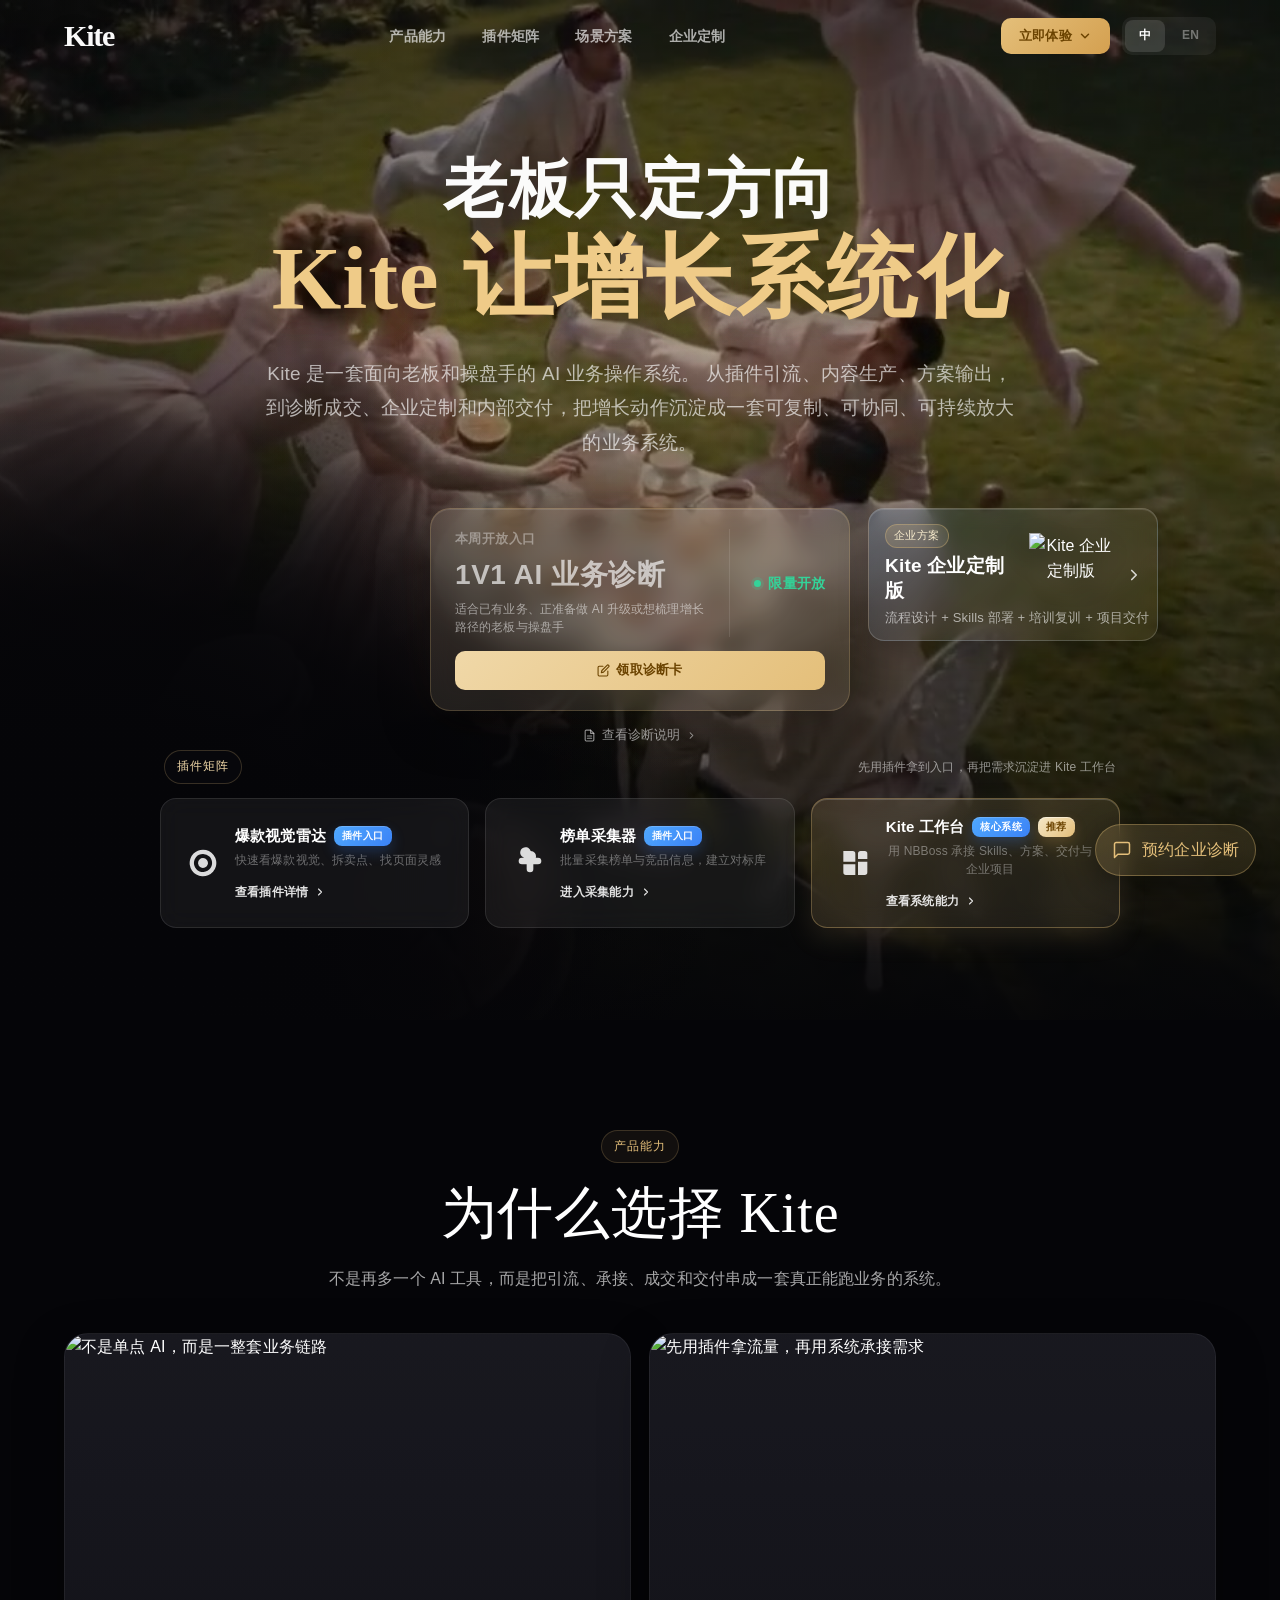
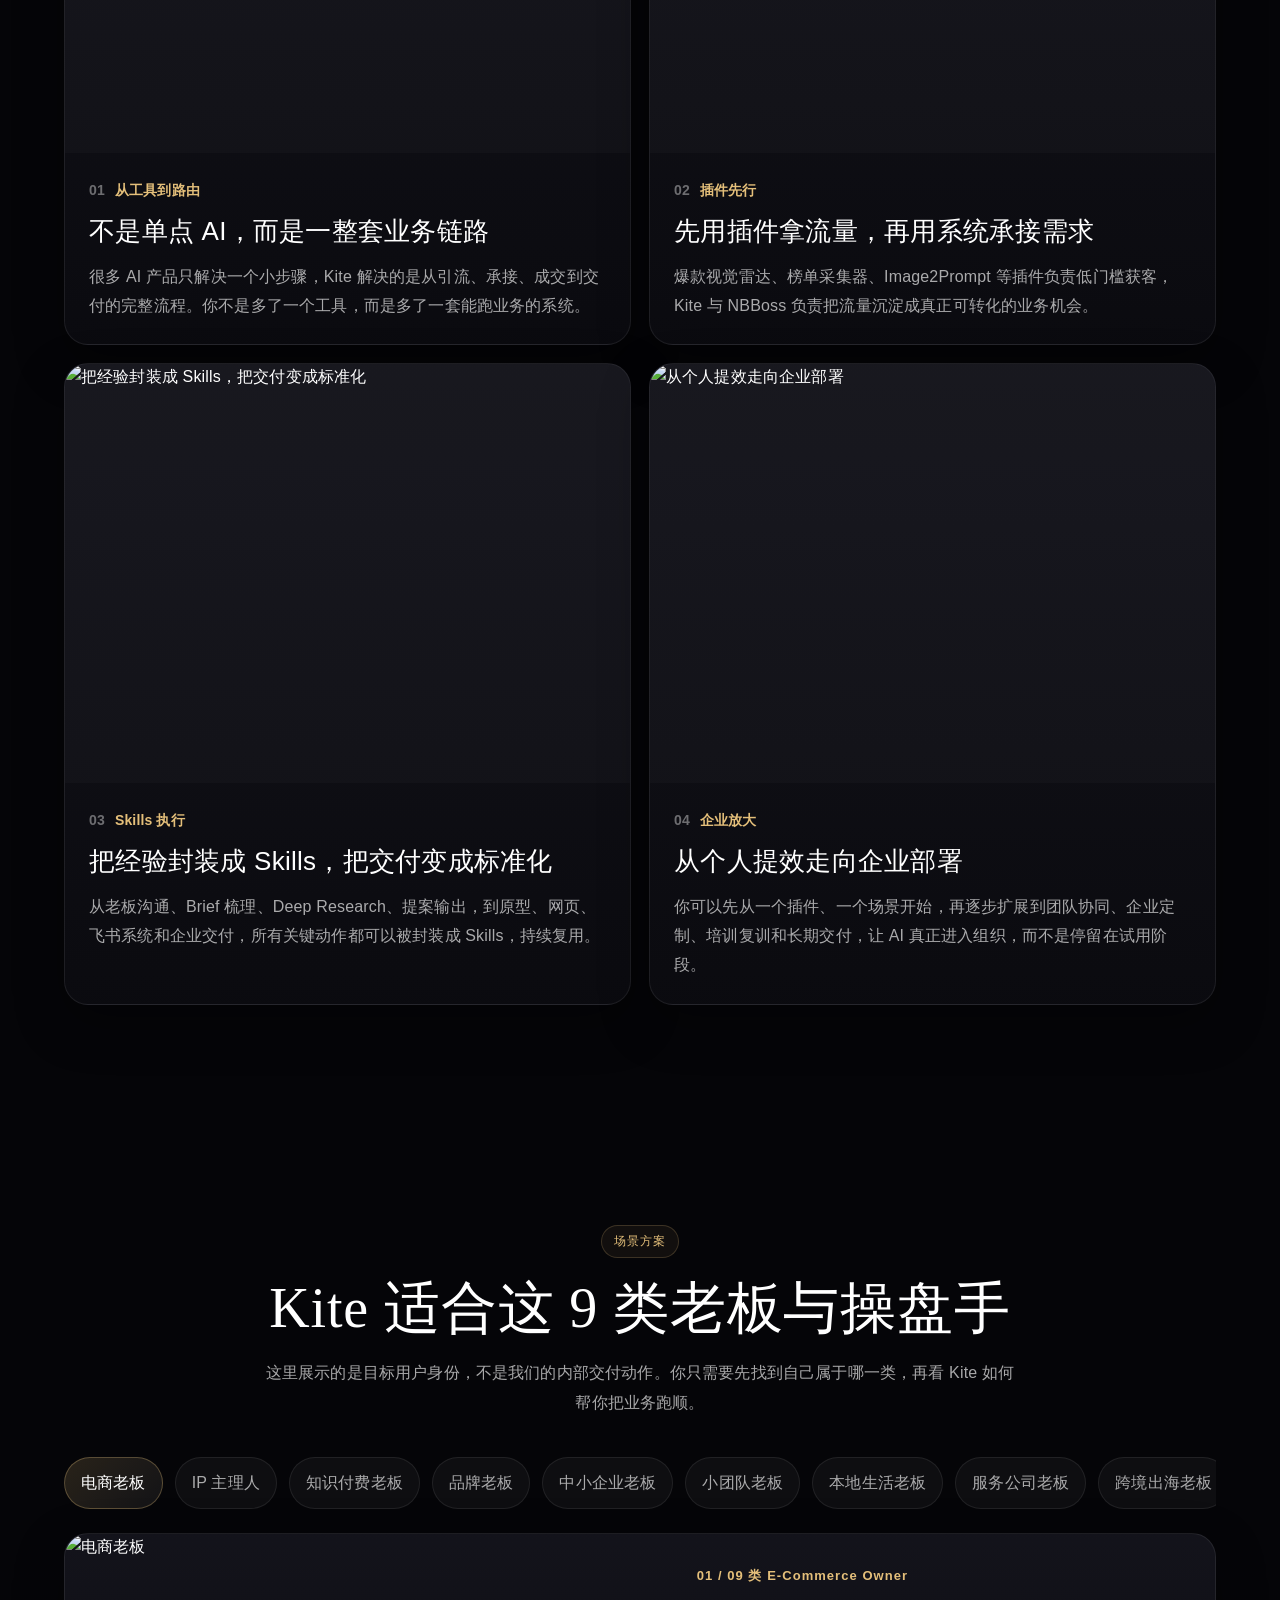
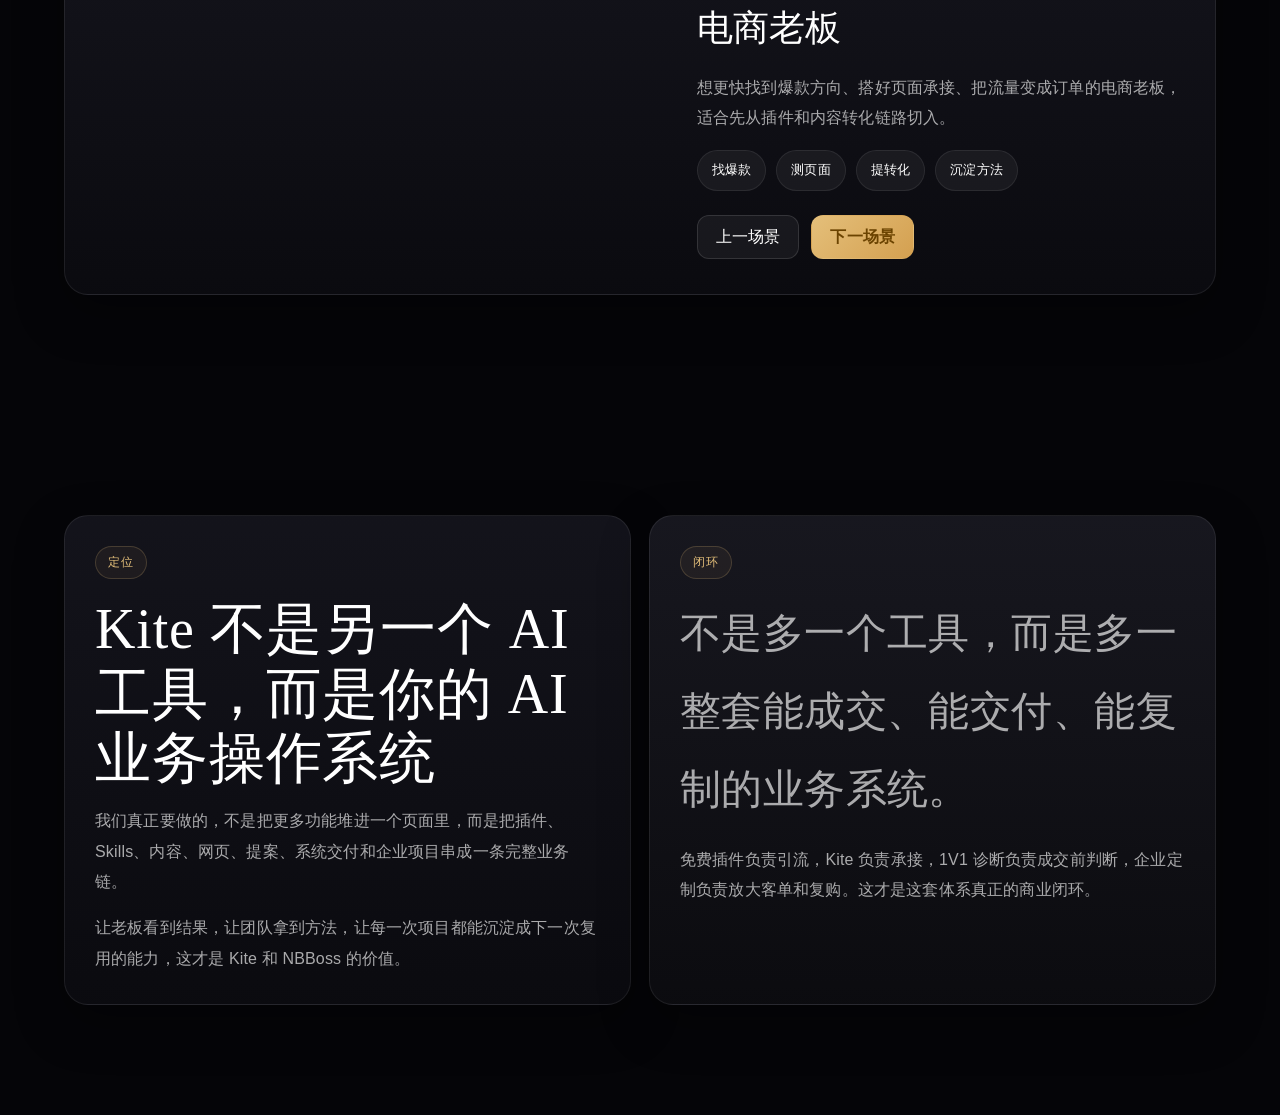
==== commit 8718aa88: "feat: publish kite homepage preview" ====
--- a/index.html
+++ b/index.html
@@ -1 +1 @@
-<!DOCTYPE html><html lang="zh-CN" class="sourcehanserif_46186f14-module__nK7UVG__variable h-full antialiased"><head><meta charSet="utf-8"/><meta name="viewport" content="width=device-width, initial-scale=1"/><link rel="preload" href="/kite-tea-client/_next/static/media/source_han_serif_cn_bold_2_subset-s.p.0ra4s80tbkw4f.woff" as="font" crossorigin="" type="font/woff"/><link rel="stylesheet" href="/kite-tea-client/_next/static/chunks/0fcz8j05mlmwg.css" data-precedence="next"/><link rel="preload" as="script" fetchPriority="low" href="/kite-tea-client/_next/static/chunks/11qk_vpw_zwkf.js"/><script src="/kite-tea-client/_next/static/chunks/0unad4ah4_x.q.js" async=""></script><script src="/kite-tea-client/_next/static/chunks/0h4bq73pogmtb.js" async=""></script><script src="/kite-tea-client/_next/static/chunks/turbopack-0y3upx.b~rw3~.js" async=""></script><script src="/kite-tea-client/_next/static/chunks/0fsi8lw5utejl.js" async=""></script><script src="/kite-tea-client/_next/static/chunks/0d3tkj33oycf2.js" async=""></script><script src="/kite-tea-client/_next/static/chunks/0e3r2a0hrb2-u.js" async=""></script><meta name="next-size-adjust" content=""/><title>钉钉悟空 | AI 工作平台</title><meta name="description" content="悟空是钉钉推出的 AI 工作平台，基于通义大模型，通过对话式交互帮助你高效完成各类工作任务"/><meta property="og:title" content="钉钉悟空 | AI 工作平台"/><meta property="og:description" content="悟空是钉钉推出的 AI 工作平台，基于通义大模型，通过对话式交互帮助你高效完成各类工作任务"/><meta property="og:image" content="https://wukong.dingtalk.com/seo/og-300.png"/><meta name="twitter:card" content="summary_large_image"/><meta name="twitter:title" content="钉钉悟空 | AI 工作平台"/><meta name="twitter:description" content="悟空是钉钉推出的 AI 工作平台，基于通义大模型，通过对话式交互帮助你高效完成各类工作任务"/><meta name="twitter:image" content="https://wukong.dingtalk.com/seo/og-300.png"/><link rel="icon" href="/kite-tea-client/seo/favicon-32.png"/><link rel="apple-touch-icon" href="/kite-tea-client/seo/apple-touch-128.png"/><script src="/kite-tea-client/_next/static/chunks/03~yq9q893hmn.js" noModule=""></script></head><body class="min-h-full"><div hidden=""><!--$--><!--/$--></div><main class="wukong-page-shell"><div class="wukong-nav-wrapper"><nav id="navbar" class="wukong-navbar"><div class="wukong-nav-inner"><a href="#" id="nav-logo-link" class="wukong-nav-logo"><img alt="悟空" loading="lazy" width="36" height="36" decoding="async" data-nimg="1" class="wukong-nav-logo-icon" style="color:transparent" src="/kite-tea-client/images/wukong-logo.png"/><span class="wukong-nav-logo-zh">悟空</span></a><ul class="wukong-nav-links"><li><a href="#advantages">产品优势</a></li><li><a href="#oneteam">一人团�?/a></li><li><a href="#mission">使命愿景</a></li><li><a href="https://wukong.dingtalk.com/docs/" target="_blank" rel="noreferrer">使用手册</a></li></ul><div class="wukong-nav-right"><div id="dlWrap" class="wukong-nav-download-wrap"><button id="nav-download-trigger" type="button" class="wukong-gold-button wukong-nav-download-trigger"><span>下载悟空</span><svg viewBox="0 0 24 24" fill="none" stroke="currentColor" stroke-width="2.5" stroke-linecap="round" stroke-linejoin="round" class="wukong-nav-chevron size-[14px]"><polyline points="6 9 12 15 18 9"></polyline></svg></button><div id="nav-download-menu" class="wukong-nav-download-menu"><a id="nav-download-mac" href="https://www.dingtalk.com/mac/d/qd=wukong" target="_blank" rel="noreferrer" class="wukong-nav-download-item"><span class="wukong-nav-download-item-icon"><svg viewBox="0 0 24 24" fill="currentColor" class="size-[22px]"><path d="M18.71 19.5c-.83 1.24-1.71 2.45-3.05 2.47-1.34.03-1.77-.79-3.29-.79-1.53 0-2 .77-3.27.82-1.31.05-2.3-1.32-3.14-2.53C4.25 17 2.94 12.45 4.7 9.39c.87-1.52 2.43-2.48 4.12-2.51 1.28-.02 2.5.87 3.29.87.78 0 2.26-1.07 3.8-.91.65.03 2.47.26 3.64 1.98-.09.06-2.17 1.28-2.15 3.81.03 3.02 2.65 4.03 2.68 4.04-.03.07-.42 1.44-1.38 2.83M13 3.5c.73-.83 1.94-1.46 2.94-1.5.13 1.17-.34 2.35-1.04 3.19-.69.85-1.83 1.51-2.95 1.42-.15-1.15.41-2.35 1.05-3.11Z"></path></svg></span><span class="wukong-nav-download-item-copy"><span class="wukong-nav-download-item-head"><span>macOS</span><span class="wukong-nav-recommend-badge hidden">推荐</span></span><span class="wukong-nav-download-item-hint">M 系列芯片 macOS 14 及以�?/span></span></a><a id="nav-download-win" href="https://www.dingtalk.com/win/d/qd=wukong" target="_blank" rel="noreferrer" class="wukong-nav-download-item is-current-device"><span class="wukong-nav-download-item-icon"><svg viewBox="0 0 24 24" fill="currentColor" class="size-[22px]"><path d="M3 12V6.75l6-1.32v6.48L3 12Zm0 .09 6 .09v6.81l-6-1.08V12.09ZM10 5.34 21 3v9h-11V5.34Zm0 7.57 11 .09v8.5l-11-1.97v-6.62Z"></path></svg></span><span class="wukong-nav-download-item-copy"><span class="wukong-nav-download-item-head"><span>Windows</span><span class="wukong-nav-recommend-badge">推荐</span></span><span class="wukong-nav-download-item-hint">Win10 64 �?1909 及以�?/span></span></a><a id="nav-download-mac-intel" href="https://www.dingtalk.com/mac/d/qd=wukong_intel" target="_blank" rel="noreferrer" class="wukong-nav-download-item"><span class="wukong-nav-download-item-icon"><svg viewBox="0 0 24 24" fill="currentColor" class="size-[22px]"><path d="M18.71 19.5c-.83 1.24-1.71 2.45-3.05 2.47-1.34.03-1.77-.79-3.29-.79-1.53 0-2 .77-3.27.82-1.31.05-2.3-1.32-3.14-2.53C4.25 17 2.94 12.45 4.7 9.39c.87-1.52 2.43-2.48 4.12-2.51 1.28-.02 2.5.87 3.29.87.78 0 2.26-1.07 3.8-.91.65.03 2.47.26 3.64 1.98-.09.06-2.17 1.28-2.15 3.81.03 3.02 2.65 4.03 2.68 4.04-.03.07-.42 1.44-1.38 2.83M13 3.5c.73-.83 1.94-1.46 2.94-1.5.13 1.17-.34 2.35-1.04 3.19-.69.85-1.83 1.51-2.95 1.42-.15-1.15.41-2.35 1.05-3.11Z"></path></svg></span><span class="wukong-nav-download-item-copy"><span class="wukong-nav-download-item-head"><span>macOS</span><span class="wukong-nav-recommend-badge hidden">推荐</span></span><span class="wukong-nav-download-item-hint">Intel 芯片 macOS 14 及以�?/span></span></a></div></div><div id="lang-toggle" class="wukong-language-toggle"><button type="button" class="wukong-language-button is-active">�?/button><button type="button" class="wukong-language-button">EN</button></div></div></div></nav></div><section id="hero" class="wukong-hero"><video id="hero-video" class="wukong-hero-video" autoPlay="" muted="" loop="" playsInline="" preload="auto"><source src="/kite-tea-client/videos/wukong-hero.mp4" type="video/mp4"/></video><div id="hero-overlay" class="wukong-hero-overlay"></div><div id="hero-glow" class="wukong-hero-glow"></div><div id="hero-content" class="wukong-hero-content"><h1 id="hero-title" class="wukong-hero-title"><span>说句�?/span><br/><span class="wukong-hero-title-gradient">悟空帮你搞定</span></h1><p id="hero-description" class="wukong-hero-description">悟空是钉钉推出的 AI 工作平台，通过对话式交互，帮你高效完成日程、文档、审批、会议等各类工作任务。一句话调动多个应用，让 AI 真正成为你的工作搭档�?/p><div id="hero-invite-wrap" class="wukong-invite-wrap"><div id="hero-invite-card" class="wukong-invite-card"><div class="wukong-invite-card-left"><span class="sr-only">当前邀请码</span><div class="wukong-invite-code">邀请码即将更新</div></div><div class="wukong-invite-divider"></div><div class="wukong-invite-status"><span class="wukong-invite-status-dot"></span><span>暂不可用</span></div><a class="wukong-gold-button wukong-invite-survey" href="https://docs.dingtalk.com/notable/share/form/v0154Lq35odwXB12l7E_JBzpcjm_SSDsw0i" target="_blank" rel="noreferrer"><svg viewBox="0 0 24 24" fill="none" stroke="currentColor" stroke-width="2" stroke-linecap="round" stroke-linejoin="round" class="size-[13px]"><path d="M11 4H4a2 2 0 0 0-2 2v14a2 2 0 0 0 2 2h14a2 2 0 0 0 2-2v-7"></path><path d="M18.5 2.5a2.121 2.121 0 0 1 3 3L12 15l-4 1 1-4 9.5-9.5z"></path></svg><span>填写问卷优先获取邀请码</span></a></div><a id="hero-invite-claim-link" class="wukong-invite-claim-link" href="https://alidocs.dingtalk.com/i/p/Qrkoz3py2breX6L73RmQnwJqo4EK0GaP?dontjump=true" target="_blank" rel="noreferrer"><svg viewBox="0 0 24 24" fill="none" stroke="currentColor" stroke-width="2" stroke-linecap="round" stroke-linejoin="round" class="size-[13px]"><path d="M14 2H6a2 2 0 0 0-2 2v16a2 2 0 0 0 2 2h12a2 2 0 0 0 2-2V8z"></path><polyline points="14,2 14,8 20,8"></polyline><line x1="16" y1="13" x2="8" y2="13"></line><line x1="16" y1="17" x2="8" y2="17"></line></svg><span>领取说明</span><svg viewBox="0 0 24 24" fill="none" stroke="currentColor" stroke-width="2.2" stroke-linecap="round" stroke-linejoin="round" class="wukong-claim-arrow size-[11px]"><polyline points="9 18 15 12 9 6"></polyline></svg></a><a id="hero-a1-promo-link" class="wukong-a1-promo" href="https://alidocs.dingtalk.com/i/p/Qrkoz3py2breX6L73RmQnwveQwAnQGaP" target="_blank" rel="noreferrer"><span class="wukong-a1-promo-copy"><span class="wukong-a1-promo-kicker">专享福利</span><span class="wukong-a1-promo-title">DingTalk A1 用户专属活动</span><span class="wukong-a1-promo-sub">无需邀请码，再�?00算粒</span></span><img alt="DingTalk A1" loading="lazy" width="84" height="84" decoding="async" data-nimg="1" class="wukong-a1-promo-image" style="color:transparent" src="/kite-tea-client/images/wukong-a1-promo.png"/><svg viewBox="0 0 24 24" fill="none" stroke="currentColor" stroke-width="2.2" stroke-linecap="round" stroke-linejoin="round" class="wukong-a1-promo-arrow size-[18px]"><polyline points="9 18 15 12 9 6"></polyline></svg></a></div></div><div id="hero-download-cards" class="wukong-download-grid"><a id="hero-download-mac" href="https://www.dingtalk.com/mac/d/qd=wukong" target="_blank" rel="noreferrer" class="wukong-download-card"><span class="wukong-download-card-icon"><svg viewBox="0 0 24 24" fill="currentColor" class="size-[22px]"><path d="M18.71 19.5c-.83 1.24-1.71 2.45-3.05 2.47-1.34.03-1.77-.79-3.29-.79-1.53 0-2 .77-3.27.82-1.31.05-2.3-1.32-3.14-2.53C4.25 17 2.94 12.45 4.7 9.39c.87-1.52 2.43-2.48 4.12-2.51 1.28-.02 2.5.87 3.29.87.78 0 2.26-1.07 3.8-.91.65.03 2.47.26 3.64 1.98-.09.06-2.17 1.28-2.15 3.81.03 3.02 2.65 4.03 2.68 4.04-.03.07-.42 1.44-1.38 2.83M13 3.5c.73-.83 1.94-1.46 2.94-1.5.13 1.17-.34 2.35-1.04 3.19-.69.85-1.83 1.51-2.95 1.42-.15-1.15.41-2.35 1.05-3.11Z"></path></svg></span><span class="wukong-download-card-body"><span class="wukong-download-card-title">macOS<span class="wukong-download-badge">BETA</span><span class="wukong-download-badge is-recommended hidden">推荐</span></span><span class="wukong-download-card-subtitle">M 系列芯片 macOS 14 及以�?/span></span></a><a id="hero-download-win" href="https://www.dingtalk.com/win/d/qd=wukong" target="_blank" rel="noreferrer" class="wukong-download-card is-current-device"><span class="wukong-download-card-icon"><svg viewBox="0 0 24 24" fill="currentColor" class="size-[22px]"><path d="M3 12V6.75l6-1.32v6.48L3 12Zm0 .09 6 .09v6.81l-6-1.08V12.09ZM10 5.34 21 3v9h-11V5.34Zm0 7.57 11 .09v8.5l-11-1.97v-6.62Z"></path></svg></span><span class="wukong-download-card-body"><span class="wukong-download-card-title">Windows<span class="wukong-download-badge">BETA</span><span class="wukong-download-badge is-recommended">推荐</span></span><span class="wukong-download-card-subtitle">Win10 64 �?1909 及以�?/span></span></a><a id="hero-download-mac-intel" href="https://www.dingtalk.com/mac/d/qd=wukong_intel" target="_blank" rel="noreferrer" class="wukong-download-card"><span class="wukong-download-card-icon"><svg viewBox="0 0 24 24" fill="currentColor" class="size-[22px]"><path d="M18.71 19.5c-.83 1.24-1.71 2.45-3.05 2.47-1.34.03-1.77-.79-3.29-.79-1.53 0-2 .77-3.27.82-1.31.05-2.3-1.32-3.14-2.53C4.25 17 2.94 12.45 4.7 9.39c.87-1.52 2.43-2.48 4.12-2.51 1.28-.02 2.5.87 3.29.87.78 0 2.26-1.07 3.8-.91.65.03 2.47.26 3.64 1.98-.09.06-2.17 1.28-2.15 3.81.03 3.02 2.65 4.03 2.68 4.04-.03.07-.42 1.44-1.38 2.83M13 3.5c.73-.83 1.94-1.46 2.94-1.5.13 1.17-.34 2.35-1.04 3.19-.69.85-1.83 1.51-2.95 1.42-.15-1.15.41-2.35 1.05-3.11Z"></path></svg></span><span class="wukong-download-card-body"><span class="wukong-download-card-title">macOS<span class="wukong-download-badge">BETA</span><span class="wukong-download-badge is-recommended hidden">推荐</span></span><span class="wukong-download-card-subtitle">Intel 芯片 macOS 14 及以�?/span></span></a></div></section><section id="advantages" class="wukong-section wukong-advantages"><div class="wukong-container"><div class="wukong-section-header"><div class="wukong-section-label">产品优势</div><h2 class="wukong-section-title"> <!-- -->为什么选择悟空<!-- --> </h2><p class="wukong-section-desc">基于通义大模型，深度融合钉钉生�?/p></div><div class="wukong-advantages-grid"><article class="wukong-adv-card"><div class="wukong-adv-card-image-wrap"><img alt="从「对话式 AI」到「行动式 AI�? loading="lazy" width="1200" height="880" decoding="async" data-nimg="1" class="wukong-adv-card-image" style="color:transparent" src="/kite-tea-client/images/adv-01.png"/></div><div class="wukong-adv-card-body"><div class="wukong-adv-card-num"><span class="wukong-adv-index">01</span><span>身外化身</span></div><h3 class="wukong-adv-title">从「对话式 AI」到「行动式 AI�?/h3><p class="wukong-adv-desc">悟空不只是聊天助手，更是你的行动搭档。它能直接操作钉钉中的文档、日程、审批等应用，把你的指令变成实际行动，真正帮你把事情做完�?/p></div></article><article class="wukong-adv-card"><div class="wukong-adv-card-image-wrap"><img alt="钉钉深度集成，随时随地掌�? loading="lazy" width="1200" height="880" decoding="async" data-nimg="1" class="wukong-adv-card-image" style="color:transparent" src="/kite-tea-client/images/adv-02.png"/></div><div class="wukong-adv-card-body"><div class="wukong-adv-card-num"><span class="wukong-adv-index">02</span><span>如意万法</span></div><h3 class="wukong-adv-title">钉钉深度集成，随时随地掌�?/h3><p class="wukong-adv-desc">悟空深度融合钉钉生态，手机、平板、电脑多端同步，随时随地发起对话完成工作。无论你在办公室还是在路上，一句话就能调动整个钉钉平台�?/p></div></article><article class="wukong-adv-card"><div class="wukong-adv-card-image-wrap"><img alt="技能生态，能力无限扩展" loading="lazy" width="1200" height="880" decoding="async" data-nimg="1" class="wukong-adv-card-image" style="color:transparent" src="/kite-tea-client/images/adv-03.png"/></div><div class="wukong-adv-card-body"><div class="wukong-adv-card-num"><span class="wukong-adv-index">03</span><span>千里传音</span></div><h3 class="wukong-adv-title">技能生态，能力无限扩展</h3><p class="wukong-adv-desc">技能中心提供丰富的预置技能，涵盖文档处理、数据分析、演示文稿等场景。你还可以上传自己的技能，让悟空成为你的专属定制助手�?/p></div></article><article class="wukong-adv-card"><div class="wukong-adv-card-image-wrap"><img alt="长期记忆，越用越聪明" loading="lazy" width="1200" height="880" decoding="async" data-nimg="1" class="wukong-adv-card-image" style="color:transparent" src="/kite-tea-client/images/adv-04.png"/></div><div class="wukong-adv-card-body"><div class="wukong-adv-card-num"><span class="wukong-adv-index">04</span><span>灵根共长</span></div><h3 class="wukong-adv-title">长期记忆，越用越聪明</h3><p class="wukong-adv-desc">悟空具备长期记忆能力，能记住你的偏好、习惯和工作上下文。使用越久，它越了解你，推荐越精准，协作越默契�?/p></div></article></div></div></section><section id="oneteam" class="wukong-section wukong-oneteam"><div class="wukong-container"><div class="wukong-section-header"><div class="wukong-section-label">一人团�?/div><div class="wukong-equation"><span>1 <!-- -->个人</span><span>+</span><span>悟空</span><span>=</span><span>一支团�?/span></div><p class="wukong-section-desc">悟空的终极目标是让每个人都拥有一�?AI 团队，通过组合不同技能，一个人就能完成过去需要整个团队才能做到的工作</p></div><div class="wukong-ot-tabs"><button type="button" class="wukong-ot-tab is-active">一人门�?/button><button type="button" class="wukong-ot-tab">一人制�?/button><button type="button" class="wukong-ot-tab">一人猎�?/button><button type="button" class="wukong-ot-tab">一人电�?/button><button type="button" class="wukong-ot-tab">一人设�?/button><button type="button" class="wukong-ot-tab">一人开�?/button><button type="button" class="wukong-ot-tab">一人律所</button><button type="button" class="wukong-ot-tab">知识博主</button><button type="button" class="wukong-ot-tab">一人财�?/button></div><div class="wukong-ot-detail"><div class="wukong-ot-visual"><img alt="一人门�? loading="lazy" width="1200" height="780" decoding="async" data-nimg="1" class="wukong-ot-image" style="color:transparent" src="/kite-tea-client/images/ot-01.png"/></div><div class="wukong-ot-copy"><div class="wukong-ot-counter">01<!-- --> / 09</div><h3 class="wukong-ot-title">一人门�?/h3><p class="wukong-ot-desc">进销存管理、客户维护、营销推广，一人经营整间门店。悟空帮你处理库存盘点、生成促销方案、维护客户关系，让你专注于服务好每一位顾客�?/p><div class="wukong-ot-skills"><span class="wukong-ot-skill">库存管理</span><span class="wukong-ot-skill">客户CRM</span><span class="wukong-ot-skill">营销文案</span><span class="wukong-ot-skill">数据分析</span></div></div></div></div></section><section id="mission" class="wukong-section wukong-mission"><div class="wukong-container"><div class="wukong-section-header"><div class="wukong-section-label">使命愿景</div><h2 class="wukong-section-title">让工作因 AI 而不�?/h2></div><div class="wukong-mission-grid"><article class="wukong-mission-card"><div class="wukong-mission-tag">使命 MISSION</div><h3 class="wukong-mission-statement">让每个人都拥�?AI 工作搭档</h3><p class="wukong-mission-desc">我们相信 AI 应该服务于每一个普通人的日常工作。悟空致力于降低 AI 使用门槛，让不懂技术的人也能通过自然对话享受到智能助手带来的效率提升，把时间还给真正重要的事�?/p></article><article class="wukong-mission-card"><div class="wukong-mission-tag">愿景 VISION</div><h3 class="wukong-mission-statement">重新定义钉钉上的工作方式</h3><p class="wukong-mission-desc">从「人找应用」到「AI 找应用」，从「手动操作」到「对话驱动」。我们正在构建一个全新的工作范式——你只需要说出想法，悟空负责从计划到执行的全链路落地�?/p></article></div></div></section><section id="cta-section" class="wukong-section wukong-cta"><div class="wukong-cta-glow"></div><h2 class="wukong-cta-title">准备好了吗？</h2><p class="wukong-cta-desc">不是替代团队，而是让每个人拥有团队级别的能力。这里是悟空正在实现的未来�?/p><div class="wukong-nav-download-wrap"><button type="button" class="wukong-gold-button wukong-nav-download-trigger"><span>下载悟空</span><svg viewBox="0 0 24 24" fill="none" stroke="currentColor" stroke-width="2.5" stroke-linecap="round" stroke-linejoin="round" class="wukong-nav-chevron size-[14px]"><polyline points="6 9 12 15 18 9"></polyline></svg></button><div class="wukong-nav-download-menu"><a href="https://www.dingtalk.com/mac/d/qd=wukong" target="_blank" rel="noreferrer" class="wukong-nav-download-item"><span class="wukong-nav-download-item-icon"><svg viewBox="0 0 24 24" fill="currentColor" class="size-[22px]"><path d="M18.71 19.5c-.83 1.24-1.71 2.45-3.05 2.47-1.34.03-1.77-.79-3.29-.79-1.53 0-2 .77-3.27.82-1.31.05-2.3-1.32-3.14-2.53C4.25 17 2.94 12.45 4.7 9.39c.87-1.52 2.43-2.48 4.12-2.51 1.28-.02 2.5.87 3.29.87.78 0 2.26-1.07 3.8-.91.65.03 2.47.26 3.64 1.98-.09.06-2.17 1.28-2.15 3.81.03 3.02 2.65 4.03 2.68 4.04-.03.07-.42 1.44-1.38 2.83M13 3.5c.73-.83 1.94-1.46 2.94-1.5.13 1.17-.34 2.35-1.04 3.19-.69.85-1.83 1.51-2.95 1.42-.15-1.15.41-2.35 1.05-3.11Z"></path></svg></span><span class="wukong-nav-download-item-copy"><span class="wukong-nav-download-item-head"><span>macOS</span><span class="wukong-nav-recommend-badge hidden">推荐</span></span><span class="wukong-nav-download-item-hint">M 系列芯片 macOS 14 及以�?/span></span></a><a href="https://www.dingtalk.com/win/d/qd=wukong" target="_blank" rel="noreferrer" class="wukong-nav-download-item is-current-device"><span class="wukong-nav-download-item-icon"><svg viewBox="0 0 24 24" fill="currentColor" class="size-[22px]"><path d="M3 12V6.75l6-1.32v6.48L3 12Zm0 .09 6 .09v6.81l-6-1.08V12.09ZM10 5.34 21 3v9h-11V5.34Zm0 7.57 11 .09v8.5l-11-1.97v-6.62Z"></path></svg></span><span class="wukong-nav-download-item-copy"><span class="wukong-nav-download-item-head"><span>Windows</span><span class="wukong-nav-recommend-badge">推荐</span></span><span class="wukong-nav-download-item-hint">Win10 64 �?1909 及以�?/span></span></a><a href="https://www.dingtalk.com/mac/d/qd=wukong_intel" target="_blank" rel="noreferrer" class="wukong-nav-download-item"><span class="wukong-nav-download-item-icon"><svg viewBox="0 0 24 24" fill="currentColor" class="size-[22px]"><path d="M18.71 19.5c-.83 1.24-1.71 2.45-3.05 2.47-1.34.03-1.77-.79-3.29-.79-1.53 0-2 .77-3.27.82-1.31.05-2.3-1.32-3.14-2.53C4.25 17 2.94 12.45 4.7 9.39c.87-1.52 2.43-2.48 4.12-2.51 1.28-.02 2.5.87 3.29.87.78 0 2.26-1.07 3.8-.91.65.03 2.47.26 3.64 1.98-.09.06-2.17 1.28-2.15 3.81.03 3.02 2.65 4.03 2.68 4.04-.03.07-.42 1.44-1.38 2.83M13 3.5c.73-.83 1.94-1.46 2.94-1.5.13 1.17-.34 2.35-1.04 3.19-.69.85-1.83 1.51-2.95 1.42-.15-1.15.41-2.35 1.05-3.11Z"></path></svg></span><span class="wukong-nav-download-item-copy"><span class="wukong-nav-download-item-head"><span>macOS</span><span class="wukong-nav-recommend-badge hidden">推荐</span></span><span class="wukong-nav-download-item-hint">Intel 芯片 macOS 14 及以�?/span></span></a></div></div></section><footer class="wukong-footer"><div class="wukong-container"><div class="wukong-footer-main"><div class="wukong-footer-left"><img alt="悟空" loading="lazy" width="28" height="28" decoding="async" data-nimg="1" class="wukong-footer-logo" style="color:transparent" src="/kite-tea-client/images/wukong-logo.png"/><span>© 2026 <!-- -->钉钉悟空 · AI 工作平台</span></div></div><div class="wukong-footer-legal"><p>阿里钉钉、阿里悟�?© 版权公告 2014�?026 钉钉科技有限公司及／或其关联公司 版权所�?/p><p>跨地区增值电信业务证号：B2-20184300 浙江省增值电信业务经营许可证：浙B2-20180981 人力资源服务许可证：余人社人介行许决�?020�?03�?/p><div class="wukong-footer-links"><a href="http://www.beian.gov.cn/portal/registerSystemInfo?recordcode=33011002010140" target="_blank" rel="noreferrer">浙公网安�?33011002010140�?/a><a href="https://beian.miit.gov.cn/" target="_blank" rel="noreferrer">浙ICP�?8037475�?1</a></div></div></div></footer><a id="support-fab" class="wukong-support-fab" href="https://smart-customer.dingtalk.com/smart/session?channelCode=93d799717a774c65b25183a635e7a39a" target="_blank" rel="noreferrer" aria-label="联系客服"><span class="wukong-support-fab-icon"><svg viewBox="0 0 24 24" fill="none" stroke="currentColor" stroke-width="1.8" stroke-linecap="round" stroke-linejoin="round"><path d="M21 15a2 2 0 0 1-2 2H7l-4 4V5a2 2 0 0 1 2-2h14a2 2 0 0 1 2 2z"></path></svg></span><span class="wukong-support-fab-label">联系客服</span></a></main><!--$--><!--/$--><script src="/kite-tea-client/_next/static/chunks/11qk_vpw_zwkf.js" id="_R_" async=""></script><script>(self.__next_f=self.__next_f||[]).push([0])</script><script>self.__next_f.push([1,"1:\"$Sreact.fragment\"\n2:I[39756,[\"/kite-tea-client/_next/static/chunks/0fsi8lw5utejl.js\",\"/kite-tea-client/_next/static/chunks/0d3tkj33oycf2.js\"],\"default\"]\n3:I[37457,[\"/kite-tea-client/_next/static/chunks/0fsi8lw5utejl.js\",\"/kite-tea-client/_next/static/chunks/0d3tkj33oycf2.js\"],\"default\"]\n4:I[19332,[\"/kite-tea-client/_next/static/chunks/0fsi8lw5utejl.js\",\"/kite-tea-client/_next/static/chunks/0d3tkj33oycf2.js\",\"/kite-tea-client/_next/static/chunks/0e3r2a0hrb2-u.js\"],\"WukongHomepage\"]\n5:I[97367,[\"/kite-tea-client/_next/static/chunks/0fsi8lw5utejl.js\",\"/kite-tea-client/_next/static/chunks/0d3tkj33oycf2.js\"],\"OutletBoundary\"]\n6:\"$Sreact.suspense\"\n8:I[97367,[\"/kite-tea-client/_next/static/chunks/0fsi8lw5utejl.js\",\"/kite-tea-client/_next/static/chunks/0d3tkj33oycf2.js\"],\"ViewportBoundary\"]\na:I[97367,[\"/kite-tea-client/_next/static/chunks/0fsi8lw5utejl.js\",\"/kite-tea-client/_next/static/chunks/0d3tkj33oycf2.js\"],\"MetadataBoundary\"]\nc:I[68027,[\"/kite-tea-client/_next/static/chunks/0fsi8lw5utejl.js\",\"/kite-tea-client/_next/static/chunks/0d3tkj33oycf2.js\"],\"default\",1]\n:HL[\"/kite-tea-client/_next/static/chunks/0fcz8j05mlmwg.css\",\"style\"]\n:HL[\"/kite-tea-client/_next/static/media/source_han_serif_cn_bold_2_subset-s.p.0ra4s80tbkw4f.woff\",\"font\",{\"crossOrigin\":\"\",\"type\":\"font/woff\"}]\n"])</script><script>self.__next_f.push([1,"0:{\"P\":null,\"c\":[\"\",\"\"],\"q\":\"\",\"i\":false,\"f\":[[[\"\",{\"children\":[\"__PAGE__\",{}]},\"$undefined\",\"$undefined\",16],[[\"$\",\"$1\",\"c\",{\"children\":[[[\"$\",\"link\",\"0\",{\"rel\":\"stylesheet\",\"href\":\"/kite-tea-client/_next/static/chunks/0fcz8j05mlmwg.css\",\"precedence\":\"next\",\"crossOrigin\":\"$undefined\",\"nonce\":\"$undefined\"}],[\"$\",\"script\",\"script-0\",{\"src\":\"/kite-tea-client/_next/static/chunks/0fsi8lw5utejl.js\",\"async\":true,\"nonce\":\"$undefined\"}],[\"$\",\"script\",\"script-1\",{\"src\":\"/kite-tea-client/_next/static/chunks/0d3tkj33oycf2.js\",\"async\":true,\"nonce\":\"$undefined\"}]],[\"$\",\"html\",null,{\"lang\":\"zh-CN\",\"className\":\"sourcehanserif_46186f14-module__nK7UVG__variable h-full antialiased\",\"children\":[\"$\",\"body\",null,{\"className\":\"min-h-full\",\"children\":[\"$\",\"$L2\",null,{\"parallelRouterKey\":\"children\",\"error\":\"$undefined\",\"errorStyles\":\"$undefined\",\"errorScripts\":\"$undefined\",\"template\":[\"$\",\"$L3\",null,{}],\"templateStyles\":\"$undefined\",\"templateScripts\":\"$undefined\",\"notFound\":[[[\"$\",\"title\",null,{\"children\":\"404: This page could not be found.\"}],[\"$\",\"div\",null,{\"style\":{\"fontFamily\":\"system-ui,\\\"Segoe UI\\\",Roboto,Helvetica,Arial,sans-serif,\\\"Apple Color Emoji\\\",\\\"Segoe UI Emoji\\\"\",\"height\":\"100vh\",\"textAlign\":\"center\",\"display\":\"flex\",\"flexDirection\":\"column\",\"alignItems\":\"center\",\"justifyContent\":\"center\"},\"children\":[\"$\",\"div\",null,{\"children\":[[\"$\",\"style\",null,{\"dangerouslySetInnerHTML\":{\"__html\":\"body{color:#000;background:#fff;margin:0}.next-error-h1{border-right:1px solid rgba(0,0,0,.3)}@media (prefers-color-scheme:dark){body{color:#fff;background:#000}.next-error-h1{border-right:1px solid rgba(255,255,255,.3)}}\"}}],[\"$\",\"h1\",null,{\"className\":\"next-error-h1\",\"style\":{\"display\":\"inline-block\",\"margin\":\"0 20px 0 0\",\"padding\":\"0 23px 0 0\",\"fontSize\":24,\"fontWeight\":500,\"verticalAlign\":\"top\",\"lineHeight\":\"49px\"},\"children\":404}],[\"$\",\"div\",null,{\"style\":{\"display\":\"inline-block\"},\"children\":[\"$\",\"h2\",null,{\"style\":{\"fontSize\":14,\"fontWeight\":400,\"lineHeight\":\"49px\",\"margin\":0},\"children\":\"This page could not be found.\"}]}]]}]}]],[]],\"forbidden\":\"$undefined\",\"unauthorized\":\"$undefined\"}]}]}]]}],{\"children\":[[\"$\",\"$1\",\"c\",{\"children\":[[\"$\",\"$L4\",null,{}],[[\"$\",\"script\",\"script-0\",{\"src\":\"/kite-tea-client/_next/static/chunks/0e3r2a0hrb2-u.js\",\"async\":true,\"nonce\":\"$undefined\"}]],[\"$\",\"$L5\",null,{\"children\":[\"$\",\"$6\",null,{\"name\":\"Next.MetadataOutlet\",\"children\":\"$@7\"}]}]]}],{},null,false,null]},null,false,null],[\"$\",\"$1\",\"h\",{\"children\":[null,[\"$\",\"$L8\",null,{\"children\":\"$L9\"}],[\"$\",\"div\",null,{\"hidden\":true,\"children\":[\"$\",\"$La\",null,{\"children\":[\"$\",\"$6\",null,{\"name\":\"Next.Metadata\",\"children\":\"$Lb\"}]}]}],[\"$\",\"meta\",null,{\"name\":\"next-size-adjust\",\"content\":\"\"}]]}],false]],\"m\":\"$undefined\",\"G\":[\"$c\",[[\"$\",\"link\",\"0\",{\"rel\":\"stylesheet\",\"href\":\"/kite-tea-client/_next/static/chunks/0fcz8j05mlmwg.css\",\"precedence\":\"next\",\"crossOrigin\":\"$undefined\",\"nonce\":\"$undefined\"}]]],\"S\":true,\"h\":null,\"s\":\"$undefined\",\"l\":\"$undefined\",\"p\":\"$undefined\",\"d\":\"$undefined\",\"b\":\"4c1n_khRgJf72-mUOgd0x\"}\n"])</script><script>self.__next_f.push([1,"9:[[\"$\",\"meta\",\"0\",{\"charSet\":\"utf-8\"}],[\"$\",\"meta\",\"1\",{\"name\":\"viewport\",\"content\":\"width=device-width, initial-scale=1\"}]]\n"])</script><script>self.__next_f.push([1,"d:I[27201,[\"/kite-tea-client/_next/static/chunks/0fsi8lw5utejl.js\",\"/kite-tea-client/_next/static/chunks/0d3tkj33oycf2.js\"],\"IconMark\"]\n7:null\nb:[[\"$\",\"title\",\"0\",{\"children\":\"钉钉悟空 | AI 工作平台\"}],[\"$\",\"meta\",\"1\",{\"name\":\"description\",\"content\":\"悟空是钉钉推出的 AI 工作平台，基于通义大模型，通过对话式交互帮助你高效完成各类工作任务\"}],[\"$\",\"meta\",\"2\",{\"property\":\"og:title\",\"content\":\"钉钉悟空 | AI 工作平台\"}],[\"$\",\"meta\",\"3\",{\"property\":\"og:description\",\"content\":\"悟空是钉钉推出的 AI 工作平台，基于通义大模型，通过对话式交互帮助你高效完成各类工作任务\"}],[\"$\",\"meta\",\"4\",{\"property\":\"og:image\",\"content\":\"https://wukong.dingtalk.com/seo/og-300.png\"}],[\"$\",\"meta\",\"5\",{\"name\":\"twitter:card\",\"content\":\"summary_large_image\"}],[\"$\",\"meta\",\"6\",{\"name\":\"twitter:title\",\"content\":\"钉钉悟空 | AI 工作平台\"}],[\"$\",\"meta\",\"7\",{\"name\":\"twitter:description\",\"content\":\"悟空是钉钉推出的 AI 工作平台，基于通义大模型，通过对话式交互帮助你高效完成各类工作任务\"}],[\"$\",\"meta\",\"8\",{\"name\":\"twitter:image\",\"content\":\"https://wukong.dingtalk.com/seo/og-300.png\"}],[\"$\",\"link\",\"9\",{\"rel\":\"icon\",\"href\":\"/kite-tea-client/seo/favicon-32.png\"}],[\"$\",\"link\",\"10\",{\"rel\":\"apple-touch-icon\",\"href\":\"/kite-tea-client/seo/apple-touch-128.png\"}],[\"$\",\"$Ld\",\"11\",{}]]\n"])</script></body></html>+<!DOCTYPE html><html lang="zh-CN"><head><meta charSet="utf-8"/><meta name="viewport" content="width=device-width, initial-scale=1"/><link rel="preload" as="image" href="https://img.alicdn.com/imgextra/i2/O1CN01heJ1di1HdI3s6QN8W_!!6000000000780-2-tps-564-564.png"/><link rel="stylesheet" href="_next/static/chunks/10nr9-xgckhcu.css" data-precedence="next"/><link rel="preload" as="script" fetchPriority="low" href="_next/static/chunks/0bzupvr5gt3k9.js"/><script src="_next/static/chunks/02i7dfk78~t~2.js" async=""></script><script src="_next/static/chunks/0e-wrhqh4h3r5.js" async=""></script><script src="_next/static/chunks/0bogtdbh.dcu1.js" async=""></script><script src="_next/static/chunks/turbopack-0-3isec9m4.4q.js" async=""></script><script src="_next/static/chunks/01xlw8hd842-c.js" async=""></script><script src="_next/static/chunks/0d3shmwh5_nmn.js" async=""></script><script src="_next/static/chunks/0g0eqrdg80kr6.js" async=""></script><title>Kite | AI 业务操作系统</title><meta name="description" content="Kite 面向老板和操盘手，把插件引流、内容生产、方案输出、企业诊断与定制交付串成一套可执行的业务系统。"/><meta property="og:title" content="Kite | AI 业务操作系统"/><meta property="og:description" content="Kite 面向老板和操盘手，把插件引流、内容生产、方案输出、企业诊断与定制交付串成一套可执行的业务系统。"/><meta property="og:url" content="https://kite.local/"/><meta property="og:site_name" content="Kite"/><meta property="og:locale" content="zh_CN"/><meta property="og:image" content="https://img.alicdn.com/imgextra/i3/O1CN01dTAnE41wKPzIYi1yy_!!6000000006289-2-tps-300-300.png"/><meta property="og:type" content="website"/><meta name="twitter:card" content="summary_large_image"/><meta name="twitter:title" content="Kite | AI 业务操作系统"/><meta name="twitter:description" content="Kite 面向老板和操盘手，把插件引流、内容生产、方案输出、企业诊断与定制交付串成一套可执行的业务系统。"/><meta name="twitter:image" content="https://img.alicdn.com/imgextra/i3/O1CN01dTAnE41wKPzIYi1yy_!!6000000006289-2-tps-300-300.png"/><link rel="shortcut icon" href="https://img.alicdn.com/imgextra/i2/O1CN01FiY07k1ImHS60rWMi_!!6000000000935-2-tps-64-64.png"/><link rel="icon" href="favicon.ico?favicon.0x3dzn~oxb6tn.ico" sizes="256x256" type="image/x-icon"/><link rel="icon" href="https://img.alicdn.com/imgextra/i2/O1CN01DyN8OO1Bzprc46cXu_!!6000000000017-2-tps-128-128.png" sizes="128x128" type="image/png"/><link rel="apple-touch-icon" href="https://img.alicdn.com/imgextra/i4/O1CN01gAB5F01Nq0l0jnlM4_!!6000000001620-2-tps-256-256.png" sizes="256x256" type="image/png"/><script src="_next/static/chunks/03~yq9q893hmn.js" noModule=""></script></head><body><div hidden=""><!--$--><!--/$--></div><main class="wk-page"><div class="wk-nav-shell"><div class="wk-container"><div class="wk-nav"><a class="wk-logo" href="#hero" aria-label="Kite 首页"><span class="wk-logo-zh">Kite</span></a><ul class="wk-nav-links"><li><a href="#advantages">产品能力</a></li><li><a href="#plugin-matrix">插件矩阵</a></li><li><a href="#oneteam">场景方案</a></li><li><a href="#mission">企业定制</a></li></ul><div class="wk-nav-right"><div class="wk-dl-wrap"><button class="wk-nav-download" type="button" aria-expanded="false"><span>立即体验</span><svg class="wk-download-chevron" viewBox="0 0 24 24" fill="none" stroke="currentColor" stroke-width="2.5" stroke-linecap="round" stroke-linejoin="round" aria-hidden="true"><polyline points="6 9 12 15 18 9"></polyline></svg></button></div><div class="wk-lang-toggle" aria-label="语言切换"><button class="is-active" type="button">中</button><button type="button" aria-disabled="true">EN</button></div></div></div></div></div><section class="wk-hero" id="hero"><video class="wk-hero-video" autoPlay="" muted="" loop="" playsInline="" poster="media/kite-hero-poster.jpg"><source src="media/kite-hero.mp4" type="video/mp4"/></video><div class="wk-hero-overlay"></div><div class="wk-hero-glow"></div><div class="wk-hero-content"><h1 class="wk-hero-title"><span class="wk-hero-title-top">老板只定方向</span><span class="wk-hero-title-bottom">Kite 让增长<span class="wk-hero-title-keep">系统化</span></span></h1><p class="wk-hero-sub">Kite 是一套面向老板和操盘手的 AI 业务操作系统。 从插件引流、内容生产、方案输出，到诊断成交、企业定制和内部交付，把增长动作沉淀成一套可复制、可协同、可持续放大的业务系统。</p><div class="wk-invite-wrap"><div class="wk-invite-card wk-invite-card-available"><div class="wk-invite-card-left"><div class="wk-invite-top-row"><span class="wk-invite-card-header">本周开放入口</span><div class="wk-invite-code-wrap"><span class="wk-invite-code-value is-plain">1V1 AI 业务诊断</span></div><span class="wk-invite-card-note">适合已有业务、正准备做 AI 升级或想梳理增长路径的老板与操盘手</span></div></div><div class="wk-invite-divider"></div><div class="wk-invite-card-right"><div class="wk-invite-status wk-invite-status-available"><span class="wk-invite-status-dot"></span><span>限量开放</span></div></div><a class="wk-invite-survey-btn" href="#mission"><svg width="13" height="13" viewBox="0 0 24 24" fill="none" stroke="currentColor" stroke-width="2" stroke-linecap="round" stroke-linejoin="round" aria-hidden="true"><path d="M11 4H4a2 2 0 0 0-2 2v14a2 2 0 0 0 2 2h14a2 2 0 0 0 2-2v-7"></path><path d="M18.5 2.5a2.121 2.121 0 0 1 3 3L12 15l-4 1 1-4 9.5-9.5z"></path></svg><span>领取诊断卡</span></a></div><a class="wk-invite-claim-btn" href="#oneteam"><svg width="13" height="13" viewBox="0 0 24 24" fill="none" stroke="currentColor" stroke-width="2" stroke-linecap="round" stroke-linejoin="round" aria-hidden="true"><path d="M14 2H6a2 2 0 0 0-2 2v16a2 2 0 0 0 2 2h12a2 2 0 0 0 2-2V8z"></path><polyline points="14,2 14,8 20,8"></polyline><line x1="16" y1="13" x2="8" y2="13"></line><line x1="16" y1="17" x2="8" y2="17"></line></svg><span>查看诊断说明</span><span class="wk-invite-claim-arrow"><svg viewBox="0 0 24 24" fill="none" stroke="currentColor" stroke-width="2.2" stroke-linecap="round" stroke-linejoin="round" aria-hidden="true"><polyline points="9,18 15,12 9,6"></polyline></svg></span></a><a class="wk-a1-promo-btn" href="#mission"><div class="wk-a1-promo-text"><div class="wk-a1-promo-kicker">企业方案</div><div class="wk-a1-promo-title">Kite 企业定制版</div><div class="wk-a1-promo-sub">流程设计 + Skills 部署 + 培训复训 + 项目交付</div></div><img class="wk-a1-promo-img" src="https://img.alicdn.com/imgextra/i2/O1CN01heJ1di1HdI3s6QN8W_!!6000000000780-2-tps-564-564.png" alt="Kite 企业定制版"/><span class="wk-a1-promo-arrow"><svg viewBox="0 0 24 24" fill="none" stroke="currentColor" stroke-width="2.2" stroke-linecap="round" stroke-linejoin="round" aria-hidden="true"><polyline points="9,18 15,12 9,6"></polyline></svg></span></a></div></div><div class="wk-hero-dl-shell" id="plugin-matrix"><div class="wk-hero-dl-heading"><span class="wk-hero-dl-kicker">插件矩阵</span><span class="wk-hero-dl-caption">先用插件拿到入口，再把需求沉淀进 Kite 工作台</span></div><div class="wk-hero-dl-cards"><a class="wk-hero-dl-card" href="#plugin-matrix"><div class="wk-hero-dl-card-icon"><svg viewBox="0 0 24 24" aria-hidden="true"><path d="M12 2a10 10 0 1 1-7.07 2.93A9.94 9.94 0 0 1 12 2Zm0 3.2a6.8 6.8 0 1 0 4.81 1.99A6.75 6.75 0 0 0 12 5.2Zm0 3.1a3.7 3.7 0 1 1-2.61 1.09A3.68 3.68 0 0 1 12 8.3Z"></path></svg></div><div class="wk-hero-dl-card-body"><div class="wk-hero-dl-card-title">爆款视觉雷达<span class="wk-hero-dl-card-badge">插件入口</span></div><div class="wk-hero-dl-card-sub">快速看爆款视觉、拆卖点、找页面灵感</div><div class="wk-hero-dl-card-cta"><span>查看插件详情</span><span class="wk-hero-dl-card-arrow"><svg viewBox="0 0 24 24" fill="none" stroke="currentColor" stroke-width="2.2" stroke-linecap="round" stroke-linejoin="round" aria-hidden="true"><polyline points="9,18 15,12 9,6"></polyline></svg></span></div></div></a><a class="wk-hero-dl-card" href="#plugin-matrix"><div class="wk-hero-dl-card-icon"><svg viewBox="0 0 24 24" aria-hidden="true"><path d="M14 3a4 4 0 0 1 3.87 5h1.63A2.5 2.5 0 0 1 22 10.5a2.5 2.5 0 0 1-2.5 2.5H16v3.5a2.5 2.5 0 0 1-5 0V13H7.5a2.5 2.5 0 1 1 0-5H9.1A4 4 0 1 1 14 3Z"></path></svg></div><div class="wk-hero-dl-card-body"><div class="wk-hero-dl-card-title">榜单采集器<span class="wk-hero-dl-card-badge">插件入口</span></div><div class="wk-hero-dl-card-sub">批量采集榜单与竞品信息，建立对标库</div><div class="wk-hero-dl-card-cta"><span>进入采集能力</span><span class="wk-hero-dl-card-arrow"><svg viewBox="0 0 24 24" fill="none" stroke="currentColor" stroke-width="2.2" stroke-linecap="round" stroke-linejoin="round" aria-hidden="true"><polyline points="9,18 15,12 9,6"></polyline></svg></span></div></div></a><a class="wk-hero-dl-card current-device" href="#advantages"><div class="wk-hero-dl-card-icon"><svg viewBox="0 0 24 24" aria-hidden="true"><path d="M4 3h7a2 2 0 0 1 2 2v6H4V3Zm0 10h9v8H6a2 2 0 0 1-2-2v-6Zm11-8a2 2 0 0 1 2-2h3a2 2 0 0 1 2 2v4h-7V5Zm0 6h7v8a2 2 0 0 1-2 2h-5v-8Z"></path></svg></div><div class="wk-hero-dl-card-body"><div class="wk-hero-dl-card-title">Kite 工作台<span class="wk-hero-dl-card-badge">核心系统</span><span class="wk-hero-dl-card-badge recommended">推荐</span></div><div class="wk-hero-dl-card-sub">用 NBBoss 承接 Skills、方案、交付与企业项目</div><div class="wk-hero-dl-card-cta"><span>查看系统能力</span><span class="wk-hero-dl-card-arrow"><svg viewBox="0 0 24 24" fill="none" stroke="currentColor" stroke-width="2.2" stroke-linecap="round" stroke-linejoin="round" aria-hidden="true"><polyline points="9,18 15,12 9,6"></polyline></svg></span></div></div></a></div></div></section><section class="wk-section" id="advantages"><div class="wk-container"><div class="wk-section-header"><span class="wk-section-kicker">产品能力</span><h2 class="wk-section-title wk-display">为什么选择 Kite</h2><p class="wk-section-sub">不是再多一个 AI 工具，而是把引流、承接、成交和交付串成一套真正能跑业务的系统。</p></div><div class="wk-feature-grid"><article class="wk-feature-card"><div class="wk-feature-image"><img src="https://img.alicdn.com/imgextra/i2/O1CN01v2Q51Q28YrsAayCAn_!!6000000007945-2-tps-3087-2280.png" alt="不是单点 AI，而是一整套业务链路" loading="lazy"/></div><div class="wk-feature-body"><div class="wk-feature-index"><span>01</span><strong>从工具到路由</strong></div><h3>不是单点 AI，而是一整套业务链路</h3><p>很多 AI 产品只解决一个小步骤，Kite 解决的是从引流、承接、成交到交付的完整流程。你不是多了一个工具，而是多了一套能跑业务的系统。</p></div></article><article class="wk-feature-card"><div class="wk-feature-image"><img src="https://img.alicdn.com/imgextra/i2/O1CN01LvmIHj1zcEElKiZnh_!!6000000006734-2-tps-3087-2280.png" alt="先用插件拿流量，再用系统承接需求" loading="lazy"/></div><div class="wk-feature-body"><div class="wk-feature-index"><span>02</span><strong>插件先行</strong></div><h3>先用插件拿流量，再用系统承接需求</h3><p>爆款视觉雷达、榜单采集器、Image2Prompt 等插件负责低门槛获客，Kite 与 NBBoss 负责把流量沉淀成真正可转化的业务机会。</p></div></article><article class="wk-feature-card"><div class="wk-feature-image"><img src="https://img.alicdn.com/imgextra/i4/O1CN01I7yqRh1nLUN6wUvV7_!!6000000005073-2-tps-3087-2280.png" alt="把经验封装成 Skills，把交付变成标准化" loading="lazy"/></div><div class="wk-feature-body"><div class="wk-feature-index"><span>03</span><strong>Skills 执行</strong></div><h3>把经验封装成 Skills，把交付变成标准化</h3><p>从老板沟通、Brief 梳理、Deep Research、提案输出，到原型、网页、飞书系统和企业交付，所有关键动作都可以被封装成 Skills，持续复用。</p></div></article><article class="wk-feature-card"><div class="wk-feature-image"><img src="https://img.alicdn.com/imgextra/i4/O1CN0101RhgK1GDM16YX7Hr_!!6000000000588-2-tps-3087-2280.png" alt="从个人提效走向企业部署" loading="lazy"/></div><div class="wk-feature-body"><div class="wk-feature-index"><span>04</span><strong>企业放大</strong></div><h3>从个人提效走向企业部署</h3><p>你可以先从一个插件、一个场景开始，再逐步扩展到团队协同、企业定制、培训复训和长期交付，让 AI 真正进入组织，而不是停留在试用阶段。</p></div></article></div></div></section><section class="wk-section" id="oneteam"><div class="wk-container"><div class="wk-section-header"><span class="wk-section-kicker">场景方案</span><h2 class="wk-section-title wk-display">Kite 适合这 9 类老板与操盘手</h2><p class="wk-section-sub">这里展示的是目标用户身份，不是我们的内部交付动作。你只需要先找到自己属于哪一类，再看 Kite 如何帮你把业务跑顺。</p></div><div class="wk-scene-shell"><div class="wk-scene-tabs" role="tablist" aria-label="场景方案切换"><button class="wk-scene-tab is-active" type="button" aria-selected="true">电商老板</button><button class="wk-scene-tab" type="button" aria-selected="false">IP 主理人</button><button class="wk-scene-tab" type="button" aria-selected="false">知识付费老板</button><button class="wk-scene-tab" type="button" aria-selected="false">品牌老板</button><button class="wk-scene-tab" type="button" aria-selected="false">中小企业老板</button><button class="wk-scene-tab" type="button" aria-selected="false">小团队老板</button><button class="wk-scene-tab" type="button" aria-selected="false">本地生活老板</button><button class="wk-scene-tab" type="button" aria-selected="false">服务公司老板</button><button class="wk-scene-tab" type="button" aria-selected="false">跨境出海老板</button></div><article class="wk-scene-card"><div class="wk-scene-visual"><img src="https://img.alicdn.com/imgextra/i1/O1CN01JjbcEz26DDvLlrVtd_!!6000000007627-2-tps-1611-1051.png" alt="电商老板" loading="lazy"/></div><div class="wk-scene-content"><span class="wk-scene-index">0<!-- -->1<!-- --> / 09 类 <!-- -->E-Commerce Owner</span><h3 class="wk-display">电商老板</h3><p>想更快找到爆款方向、搭好页面承接、把流量变成订单的电商老板，适合先从插件和内容转化链路切入。</p><div class="wk-skill-tags"><span class="wk-skill-tag">找爆款</span><span class="wk-skill-tag">测页面</span><span class="wk-skill-tag">提转化</span><span class="wk-skill-tag">沉淀方法</span></div><div class="wk-scene-actions"><button type="button" class="wk-scene-button ghost">上一场景</button><button type="button" class="wk-scene-button gold">下一场景</button></div></div></article></div></div></section><section class="wk-section" id="mission"><div class="wk-container"><div class="wk-story-grid"><article class="wk-story-card"><span class="wk-section-kicker">定位</span><h2 class="wk-section-title wk-display">Kite 不是另一个 AI 工具，而是你的 AI 业务操作系统</h2><p>我们真正要做的，不是把更多功能堆进一个页面里，而是把插件、Skills、内容、网页、提案、系统交付和企业项目串成一条完整业务链。</p><p>让老板看到结果，让团队拿到方法，让每一次项目都能沉淀成下一次复用的能力，这才是 Kite 和 NBBoss 的价值。</p></article><article class="wk-story-card quote"><span class="wk-section-kicker">闭环</span><p class="wk-quote wk-display">不是多一个工具，而是多一整套能成交、能交付、能复制的业务系统。</p><p>免费插件负责引流，Kite 负责承接，1V1 诊断负责成交前判断，企业定制负责放大客单和复购。这才是这套体系真正的商业闭环。</p></article></div></div></section><a class="wk-support-fab" href="#mission"><svg width="20" height="20" viewBox="0 0 24 24" fill="none" aria-hidden="true"><path d="M21 15a2 2 0 0 1-2 2H7l-4 4V5a2 2 0 0 1 2-2h14a2 2 0 0 1 2 2z" stroke="currentColor" stroke-width="1.8" stroke-linecap="round" stroke-linejoin="round"></path></svg><span>预约企业诊断</span></a></main><!--$--><!--/$--><script src="_next/static/chunks/0bzupvr5gt3k9.js" id="_R_" async=""></script><script>(self.__next_f=self.__next_f||[]).push([0])</script><script>self.__next_f.push([1,"1:\"$Sreact.fragment\"\n2:I[39756,[\"_next/static/chunks/01xlw8hd842-c.js\",\"_next/static/chunks/0d3shmwh5_nmn.js\"],\"default\"]\n3:I[37457,[\"_next/static/chunks/01xlw8hd842-c.js\",\"_next/static/chunks/0d3shmwh5_nmn.js\"],\"default\"]\n4:I[47257,[\"_next/static/chunks/01xlw8hd842-c.js\",\"_next/static/chunks/0d3shmwh5_nmn.js\"],\"ClientPageRoot\"]\n5:I[52683,[\"_next/static/chunks/01xlw8hd842-c.js\",\"_next/static/chunks/0d3shmwh5_nmn.js\",\"_next/static/chunks/0g0eqrdg80kr6.js\"],\"default\"]\n8:I[97367,[\"_next/static/chunks/01xlw8hd842-c.js\",\"_next/static/chunks/0d3shmwh5_nmn.js\"],\"OutletBoundary\"]\n9:\"$Sreact.suspense\"\nb:I[97367,[\"_next/static/chunks/01xlw8hd842-c.js\",\"_next/static/chunks/0d3shmwh5_nmn.js\"],\"ViewportBoundary\"]\nd:I[97367,[\"_next/static/chunks/01xlw8hd842-c.js\",\"_next/static/chunks/0d3shmwh5_nmn.js\"],\"MetadataBoundary\"]\nf:I[68027,[\"_next/static/chunks/01xlw8hd842-c.js\",\"_next/static/chunks/0d3shmwh5_nmn.js\"],\"default\",1]\n:HL[\"_next/static/chunks/10nr9-xgckhcu.css\",\"style\"]\n"])</script><script>self.__next_f.push([1,"0:{\"P\":null,\"c\":[\"\",\"\"],\"q\":\"\",\"i\":false,\"f\":[[[\"\",{\"children\":[\"__PAGE__\",{}]},\"$undefined\",\"$undefined\",16],[[\"$\",\"$1\",\"c\",{\"children\":[[[\"$\",\"link\",\"0\",{\"rel\":\"stylesheet\",\"href\":\"_next/static/chunks/10nr9-xgckhcu.css\",\"precedence\":\"next\",\"crossOrigin\":\"$undefined\",\"nonce\":\"$undefined\"}],[\"$\",\"script\",\"script-0\",{\"src\":\"_next/static/chunks/01xlw8hd842-c.js\",\"async\":true,\"nonce\":\"$undefined\"}],[\"$\",\"script\",\"script-1\",{\"src\":\"_next/static/chunks/0d3shmwh5_nmn.js\",\"async\":true,\"nonce\":\"$undefined\"}]],[\"$\",\"html\",null,{\"lang\":\"zh-CN\",\"children\":[\"$\",\"body\",null,{\"children\":[\"$\",\"$L2\",null,{\"parallelRouterKey\":\"children\",\"error\":\"$undefined\",\"errorStyles\":\"$undefined\",\"errorScripts\":\"$undefined\",\"template\":[\"$\",\"$L3\",null,{}],\"templateStyles\":\"$undefined\",\"templateScripts\":\"$undefined\",\"notFound\":[[[\"$\",\"title\",null,{\"children\":\"404: This page could not be found.\"}],[\"$\",\"div\",null,{\"style\":{\"fontFamily\":\"system-ui,\\\"Segoe UI\\\",Roboto,Helvetica,Arial,sans-serif,\\\"Apple Color Emoji\\\",\\\"Segoe UI Emoji\\\"\",\"height\":\"100vh\",\"textAlign\":\"center\",\"display\":\"flex\",\"flexDirection\":\"column\",\"alignItems\":\"center\",\"justifyContent\":\"center\"},\"children\":[\"$\",\"div\",null,{\"children\":[[\"$\",\"style\",null,{\"dangerouslySetInnerHTML\":{\"__html\":\"body{color:#000;background:#fff;margin:0}.next-error-h1{border-right:1px solid rgba(0,0,0,.3)}@media (prefers-color-scheme:dark){body{color:#fff;background:#000}.next-error-h1{border-right:1px solid rgba(255,255,255,.3)}}\"}}],[\"$\",\"h1\",null,{\"className\":\"next-error-h1\",\"style\":{\"display\":\"inline-block\",\"margin\":\"0 20px 0 0\",\"padding\":\"0 23px 0 0\",\"fontSize\":24,\"fontWeight\":500,\"verticalAlign\":\"top\",\"lineHeight\":\"49px\"},\"children\":404}],[\"$\",\"div\",null,{\"style\":{\"display\":\"inline-block\"},\"children\":[\"$\",\"h2\",null,{\"style\":{\"fontSize\":14,\"fontWeight\":400,\"lineHeight\":\"49px\",\"margin\":0},\"children\":\"This page could not be found.\"}]}]]}]}]],[]],\"forbidden\":\"$undefined\",\"unauthorized\":\"$undefined\"}]}]}]]}],{\"children\":[[\"$\",\"$1\",\"c\",{\"children\":[[\"$\",\"$L4\",null,{\"Component\":\"$5\",\"serverProvidedParams\":{\"searchParams\":{},\"params\":{},\"promises\":[\"$@6\",\"$@7\"]}}],[[\"$\",\"script\",\"script-0\",{\"src\":\"_next/static/chunks/0g0eqrdg80kr6.js\",\"async\":true,\"nonce\":\"$undefined\"}]],[\"$\",\"$L8\",null,{\"children\":[\"$\",\"$9\",null,{\"name\":\"Next.MetadataOutlet\",\"children\":\"$@a\"}]}]]}],{},null,false,null]},null,false,null],[\"$\",\"$1\",\"h\",{\"children\":[null,[\"$\",\"$Lb\",null,{\"children\":\"$Lc\"}],[\"$\",\"div\",null,{\"hidden\":true,\"children\":[\"$\",\"$Ld\",null,{\"children\":[\"$\",\"$9\",null,{\"name\":\"Next.Metadata\",\"children\":\"$Le\"}]}]}],null]}],false]],\"m\":\"$undefined\",\"G\":[\"$f\",[[\"$\",\"link\",\"0\",{\"rel\":\"stylesheet\",\"href\":\"_next/static/chunks/10nr9-xgckhcu.css\",\"precedence\":\"next\",\"crossOrigin\":\"$undefined\",\"nonce\":\"$undefined\"}]]],\"S\":true,\"h\":null,\"s\":\"$undefined\",\"l\":\"$undefined\",\"p\":\"$undefined\",\"d\":\"$undefined\",\"b\":\"HVuiKdNDn1uGBHL9QdTMU\"}\n"])</script><script>self.__next_f.push([1,"6:{}\n7:\"$0:f:0:1:1:children:0:props:children:0:props:serverProvidedParams:params\"\n"])</script><script>self.__next_f.push([1,"c:[[\"$\",\"meta\",\"0\",{\"charSet\":\"utf-8\"}],[\"$\",\"meta\",\"1\",{\"name\":\"viewport\",\"content\":\"width=device-width, initial-scale=1\"}]]\n"])</script><script>self.__next_f.push([1,"10:I[27201,[\"_next/static/chunks/01xlw8hd842-c.js\",\"_next/static/chunks/0d3shmwh5_nmn.js\"],\"IconMark\"]\na:null\n"])</script><script>self.__next_f.push([1,"e:[[\"$\",\"title\",\"0\",{\"children\":\"Kite | AI 业务操作系统\"}],[\"$\",\"meta\",\"1\",{\"name\":\"description\",\"content\":\"Kite 面向老板和操盘手，把插件引流、内容生产、方案输出、企业诊断与定制交付串成一套可执行的业务系统。\"}],[\"$\",\"meta\",\"2\",{\"property\":\"og:title\",\"content\":\"Kite | AI 业务操作系统\"}],[\"$\",\"meta\",\"3\",{\"property\":\"og:description\",\"content\":\"Kite 面向老板和操盘手，把插件引流、内容生产、方案输出、企业诊断与定制交付串成一套可执行的业务系统。\"}],[\"$\",\"meta\",\"4\",{\"property\":\"og:url\",\"content\":\"https://kite.local/\"}],[\"$\",\"meta\",\"5\",{\"property\":\"og:site_name\",\"content\":\"Kite\"}],[\"$\",\"meta\",\"6\",{\"property\":\"og:locale\",\"content\":\"zh_CN\"}],[\"$\",\"meta\",\"7\",{\"property\":\"og:image\",\"content\":\"https://img.alicdn.com/imgextra/i3/O1CN01dTAnE41wKPzIYi1yy_!!6000000006289-2-tps-300-300.png\"}],[\"$\",\"meta\",\"8\",{\"property\":\"og:type\",\"content\":\"website\"}],[\"$\",\"meta\",\"9\",{\"name\":\"twitter:card\",\"content\":\"summary_large_image\"}],[\"$\",\"meta\",\"10\",{\"name\":\"twitter:title\",\"content\":\"Kite | AI 业务操作系统\"}],[\"$\",\"meta\",\"11\",{\"name\":\"twitter:description\",\"content\":\"Kite 面向老板和操盘手，把插件引流、内容生产、方案输出、企业诊断与定制交付串成一套可执行的业务系统。\"}],[\"$\",\"meta\",\"12\",{\"name\":\"twitter:image\",\"content\":\"https://img.alicdn.com/imgextra/i3/O1CN01dTAnE41wKPzIYi1yy_!!6000000006289-2-tps-300-300.png\"}],[\"$\",\"link\",\"13\",{\"rel\":\"shortcut icon\",\"href\":\"https://img.alicdn.com/imgextra/i2/O1CN01FiY07k1ImHS60rWMi_!!6000000000935-2-tps-64-64.png\"}],[\"$\",\"link\",\"14\",{\"rel\":\"icon\",\"href\":\"favicon.ico?favicon.0x3dzn~oxb6tn.ico\",\"sizes\":\"256x256\",\"type\":\"image/x-icon\"}],[\"$\",\"link\",\"15\",{\"rel\":\"icon\",\"href\":\"https://img.alicdn.com/imgextra/i2/O1CN01DyN8OO1Bzprc46cXu_!!6000000000017-2-tps-128-128.png\",\"sizes\":\"128x128\",\"type\":\"image/png\"}],[\"$\",\"link\",\"16\",{\"rel\":\"apple-touch-icon\",\"href\":\"https://img.alicdn.com/imgextra/i4/O1CN01gAB5F01Nq0l0jnlM4_!!6000000001620-2-tps-256-256.png\",\"sizes\":\"256x256\",\"type\":\"image/png\"}],[\"$\",\"$L10\",\"17\",{}]]\n"])</script></body></html>
--- a/_next/static/chunks/10nr9-xgckhcu.css
+++ b/_next/static/chunks/10nr9-xgckhcu.css
@@ -0,0 +1 @@
+@layer properties{@supports (((-webkit-hyphens:none)) and (not (margin-trim:inline))) or ((-moz-orient:inline) and (not (color:rgb(from red r g b)))){*,:before,:after,::backdrop{--tw-space-y-reverse:0;--tw-border-style:solid;--tw-gradient-position:initial;--tw-gradient-from:#0000;--tw-gradient-via:#0000;--tw-gradient-to:#0000;--tw-gradient-stops:initial;--tw-gradient-via-stops:initial;--tw-gradient-from-position:0%;--tw-gradient-via-position:50%;--tw-gradient-to-position:100%;--tw-leading:initial;--tw-font-weight:initial;--tw-tracking:initial;--tw-shadow:0 0 #0000;--tw-shadow-color:initial;--tw-shadow-alpha:100%;--tw-inset-shadow:0 0 #0000;--tw-inset-shadow-color:initial;--tw-inset-shadow-alpha:100%;--tw-ring-color:initial;--tw-ring-shadow:0 0 #0000;--tw-inset-ring-color:initial;--tw-inset-ring-shadow:0 0 #0000;--tw-ring-inset:initial;--tw-ring-offset-width:0px;--tw-ring-offset-color:#fff;--tw-ring-offset-shadow:0 0 #0000;--tw-outline-style:solid;--tw-backdrop-blur:initial;--tw-backdrop-brightness:initial;--tw-backdrop-contrast:initial;--tw-backdrop-grayscale:initial;--tw-backdrop-hue-rotate:initial;--tw-backdrop-invert:initial;--tw-backdrop-opacity:initial;--tw-backdrop-saturate:initial;--tw-backdrop-sepia:initial;--tw-duration:initial}}}@layer theme{:root,:host{--font-serif:ui-serif, Georgia, Cambria, "Times New Roman", Times, serif;--font-mono:ui-monospace, SFMono-Regular, Menlo, Monaco, Consolas, "Liberation Mono", "Courier New", monospace;--color-gray-600:#4a5565;--color-gray-900:#101828;--color-black:#000;--color-white:#fff;--spacing:.25rem;--container-2xl:42rem;--text-xs:.75rem;--text-xs--line-height:calc(1 / .75);--text-sm:.875rem;--text-sm--line-height:calc(1.25 / .875);--text-base:1rem;--text-base--line-height:calc(1.5 / 1);--text-lg:1.125rem;--text-lg--line-height:calc(1.75 / 1.125);--text-xl:1.25rem;--text-xl--line-height:calc(1.75 / 1.25);--text-2xl:1.5rem;--text-2xl--line-height:calc(2 / 1.5);--font-weight-normal:400;--font-weight-medium:500;--font-weight-semibold:600;--font-weight-bold:700;--tracking-tight:-.025em;--leading-tight:1.25;--leading-relaxed:1.625;--radius-lg:.5rem;--radius-xl:.75rem;--radius-2xl:1rem;--blur-sm:8px;--aspect-video:16 / 9;--default-transition-duration:.15s;--default-transition-timing-function:cubic-bezier(.4, 0, .2, 1);--default-font-family:"SF Pro Display", "SF Pro Text", "PingFang SC", "Hiragino Sans GB", "Noto Sans SC", "Source Han Sans SC", "Microsoft YaHei UI", "Segoe UI Variable", "Segoe UI", sans-serif;--default-mono-font-family:var(--font-mono);--font-ui:"SF Pro Display", "PingFang SC", "Hiragino Sans GB", "Noto Sans SC", "Source Han Sans SC", "Microsoft YaHei UI", "Segoe UI Variable", sans-serif;--font-copy:"PingFang SC", "Hiragino Sans GB", "Noto Sans SC", "Source Han Sans SC", "Microsoft YaHei UI", "Segoe UI", sans-serif}@supports (color:lab(0% 0 0)){:root,:host{--color-gray-600:lab(35.6337% -1.58697 -10.8425);--color-gray-900:lab(8.11897% .811279 -12.254)}}}@layer base{*,:after,:before,::backdrop{box-sizing:border-box;border:0 solid;margin:0;padding:0}::file-selector-button{box-sizing:border-box;border:0 solid;margin:0;padding:0}html,:host{-webkit-text-size-adjust:100%;tab-size:4;line-height:1.5;font-family:var(--default-font-family,ui-sans-serif, system-ui, sans-serif, "Apple Color Emoji", "Segoe UI Emoji", "Segoe UI Symbol", "Noto Color Emoji");font-feature-settings:var(--default-font-feature-settings,normal);font-variation-settings:var(--default-font-variation-settings,normal);-webkit-tap-highlight-color:transparent}hr{height:0;color:inherit;border-top-width:1px}abbr:where([title]){-webkit-text-decoration:underline dotted;text-decoration:underline dotted}h1,h2,h3,h4,h5,h6{font-size:inherit;font-weight:inherit}a{color:inherit;-webkit-text-decoration:inherit;-webkit-text-decoration:inherit;-webkit-text-decoration:inherit;-webkit-text-decoration:inherit;text-decoration:inherit}b,strong{font-weight:bolder}code,kbd,samp,pre{font-family:var(--default-mono-font-family,ui-monospace, SFMono-Regular, Menlo, Monaco, Consolas, "Liberation Mono", "Courier New", monospace);font-feature-settings:var(--default-mono-font-feature-settings,normal);font-variation-settings:var(--default-mono-font-variation-settings,normal);font-size:1em}small{font-size:80%}sub,sup{vertical-align:baseline;font-size:75%;line-height:0;position:relative}sub{bottom:-.25em}sup{top:-.5em}table{text-indent:0;border-color:inherit;border-collapse:collapse}:-moz-focusring{outline:auto}progress{vertical-align:baseline}summary{display:list-item}ol,ul,menu{list-style:none}img,svg,video,canvas,audio,iframe,embed,object{vertical-align:middle;display:block}img,video{max-width:100%;height:auto}button,input,select,optgroup,textarea{font:inherit;font-feature-settings:inherit;font-variation-settings:inherit;letter-spacing:inherit;color:inherit;opacity:1;background-color:#0000;border-radius:0}::file-selector-button{font:inherit;font-feature-settings:inherit;font-variation-settings:inherit;letter-spacing:inherit;color:inherit;opacity:1;background-color:#0000;border-radius:0}:where(select:is([multiple],[size])) optgroup{font-weight:bolder}:where(select:is([multiple],[size])) optgroup option{padding-inline-start:20px}::file-selector-button{margin-inline-end:4px}::placeholder{opacity:1}@supports (not ((-webkit-appearance:-apple-pay-button))) or (contain-intrinsic-size:1px){::placeholder{color:currentColor}@supports (color:color-mix(in lab, red, red)){::placeholder{color:color-mix(in oklab, currentcolor 50%, transparent)}}}textarea{resize:vertical}::-webkit-search-decoration{-webkit-appearance:none}::-webkit-date-and-time-value{min-height:1lh;text-align:inherit}::-webkit-datetime-edit{display:inline-flex}::-webkit-datetime-edit-fields-wrapper{padding:0}::-webkit-datetime-edit{padding-block:0}::-webkit-datetime-edit-year-field{padding-block:0}::-webkit-datetime-edit-month-field{padding-block:0}::-webkit-datetime-edit-day-field{padding-block:0}::-webkit-datetime-edit-hour-field{padding-block:0}::-webkit-datetime-edit-minute-field{padding-block:0}::-webkit-datetime-edit-second-field{padding-block:0}::-webkit-datetime-edit-millisecond-field{padding-block:0}::-webkit-datetime-edit-meridiem-field{padding-block:0}::-webkit-calendar-picker-indicator{line-height:1}:-moz-ui-invalid{box-shadow:none}button,input:where([type=button],[type=reset],[type=submit]){appearance:button}::file-selector-button{appearance:button}::-webkit-inner-spin-button{height:auto}::-webkit-outer-spin-button{height:auto}[hidden]:where(:not([hidden=until-found])){display:none!important}}@layer components;@layer utilities{.pointer-events-none{pointer-events:none}.absolute{position:absolute}.fixed{position:fixed}.relative{position:relative}.static{position:static}.sticky{position:sticky}.inset-0{inset:calc(var(--spacing) * 0)}.inset-x-0{inset-inline:calc(var(--spacing) * 0)}.inset-y-2{inset-block:calc(var(--spacing) * 2)}.start{inset-inline-start:var(--spacing)}.top-0{top:calc(var(--spacing) * 0)}.top-\[58px\]{top:58px}.top-\[200px\]{top:200px}.top-\[calc\(100\%\+8px\)\]{top:calc(100% + 8px)}.right-0{right:calc(var(--spacing) * 0)}.right-6{right:calc(var(--spacing) * 6)}.bottom-0{bottom:calc(var(--spacing) * 0)}.left-0{left:calc(var(--spacing) * 0)}.left-6{left:calc(var(--spacing) * 6)}.z-0{z-index:0}.z-10{z-index:10}.z-20{z-index:20}.z-40{z-index:40}.z-50{z-index:50}.z-\[80\]{z-index:80}.mx-auto{margin-inline:auto}.mt-1{margin-top:calc(var(--spacing) * 1)}.mt-2{margin-top:calc(var(--spacing) * 2)}.mt-3{margin-top:calc(var(--spacing) * 3)}.mt-4{margin-top:calc(var(--spacing) * 4)}.mt-5{margin-top:calc(var(--spacing) * 5)}.mt-6{margin-top:calc(var(--spacing) * 6)}.mt-8{margin-top:calc(var(--spacing) * 8)}.mt-10{margin-top:calc(var(--spacing) * 10)}.mt-12{margin-top:calc(var(--spacing) * 12)}.mt-16{margin-top:calc(var(--spacing) * 16)}.mb-2{margin-bottom:calc(var(--spacing) * 2)}.mb-3{margin-bottom:calc(var(--spacing) * 3)}.mb-4{margin-bottom:calc(var(--spacing) * 4)}.mb-5{margin-bottom:calc(var(--spacing) * 5)}.mb-6{margin-bottom:calc(var(--spacing) * 6)}.mb-12{margin-bottom:calc(var(--spacing) * 12)}.ml-1{margin-left:calc(var(--spacing) * 1)}.block{display:block}.flex{display:flex}.grid{display:grid}.hidden{display:none}.inline-flex{display:inline-flex}.aspect-\[4\/5\]{aspect-ratio:4/5}.aspect-\[9\/16\]{aspect-ratio:9/16}.aspect-video{aspect-ratio:var(--aspect-video)}.h-1\.5{height:calc(var(--spacing) * 1.5)}.h-2{height:calc(var(--spacing) * 2)}.h-4{height:calc(var(--spacing) * 4)}.h-5{height:calc(var(--spacing) * 5)}.h-7{height:calc(var(--spacing) * 7)}.h-8{height:calc(var(--spacing) * 8)}.h-10{height:calc(var(--spacing) * 10)}.h-11{height:calc(var(--spacing) * 11)}.h-18{height:calc(var(--spacing) * 18)}.h-\[30px\]{height:30px}.h-\[77px\]{height:77px}.h-\[380px\]{height:380px}.h-\[563px\]{height:563px}.h-\[680px\]{height:680px}.h-\[calc\(100vh-32px\)\]{height:calc(100vh - 32px)}.h-\[calc\(100vh-120px\)\]{height:calc(100vh - 120px)}.h-auto{height:auto}.h-full{height:100%}.h-screen{height:100vh}.min-h-\[72px\]{min-height:72px}.min-h-\[100px\]{min-height:100px}.min-h-\[160px\]{min-height:160px}.min-h-\[170px\]{min-height:170px}.min-h-\[300px\]{min-height:300px}.min-h-\[400px\]{min-height:400px}.w-1\.5{width:calc(var(--spacing) * 1.5)}.w-4{width:calc(var(--spacing) * 4)}.w-5{width:calc(var(--spacing) * 5)}.w-6{width:calc(var(--spacing) * 6)}.w-7{width:calc(var(--spacing) * 7)}.w-8{width:calc(var(--spacing) * 8)}.w-10{width:calc(var(--spacing) * 10)}.w-11{width:calc(var(--spacing) * 11)}.w-18{width:calc(var(--spacing) * 18)}.w-28{width:calc(var(--spacing) * 28)}.w-\[3px\]{width:3px}.w-\[38\%\]{width:38%}.w-\[220px\]{width:220px}.w-\[248px\]{width:248px}.w-\[280px\]{width:280px}.w-\[320px\]{width:320px}.w-fit{width:fit-content}.w-full{width:100%}.max-w-2xl{max-width:var(--container-2xl)}.max-w-\[560px\]{max-width:560px}.max-w-\[600px\]{max-width:600px}.max-w-\[720px\]{max-width:720px}.max-w-\[760px\]{max-width:760px}.max-w-\[800px\]{max-width:800px}.max-w-\[900px\]{max-width:900px}.max-w-\[1080px\]{max-width:1080px}.max-w-\[1280px\]{max-width:1280px}.max-w-\[1720px\]{max-width:1720px}.max-w-full{max-width:100%}.min-w-0{min-width:calc(var(--spacing) * 0)}.min-w-full{min-width:100%}.flex-1{flex:1}.shrink-0{flex-shrink:0}.rotate-180{rotate:180deg}.cursor-not-allowed{cursor:not-allowed}.cursor-pointer{cursor:pointer}.flex-col{flex-direction:column}.flex-wrap{flex-wrap:wrap}.content-end{align-content:flex-end}.items-center{align-items:center}.items-start{align-items:flex-start}.justify-between{justify-content:space-between}.justify-center{justify-content:center}.justify-end{justify-content:flex-end}.gap-2{gap:calc(var(--spacing) * 2)}.gap-3{gap:calc(var(--spacing) * 3)}.gap-4{gap:calc(var(--spacing) * 4)}.gap-5{gap:calc(var(--spacing) * 5)}.gap-6{gap:calc(var(--spacing) * 6)}.gap-8{gap:calc(var(--spacing) * 8)}.gap-10{gap:calc(var(--spacing) * 10)}:where(.space-y-2>:not(:last-child)){--tw-space-y-reverse:0;margin-block-start:calc(calc(var(--spacing) * 2) * var(--tw-space-y-reverse));margin-block-end:calc(calc(var(--spacing) * 2) * calc(1 - var(--tw-space-y-reverse)))}:where(.space-y-3>:not(:last-child)){--tw-space-y-reverse:0;margin-block-start:calc(calc(var(--spacing) * 3) * var(--tw-space-y-reverse));margin-block-end:calc(calc(var(--spacing) * 3) * calc(1 - var(--tw-space-y-reverse)))}:where(.space-y-5>:not(:last-child)){--tw-space-y-reverse:0;margin-block-start:calc(calc(var(--spacing) * 5) * var(--tw-space-y-reverse));margin-block-end:calc(calc(var(--spacing) * 5) * calc(1 - var(--tw-space-y-reverse)))}.gap-x-6{column-gap:calc(var(--spacing) * 6)}.gap-y-2{row-gap:calc(var(--spacing) * 2)}.truncate{text-overflow:ellipsis;white-space:nowrap;overflow:hidden}.overflow-auto{overflow:auto}.overflow-hidden{overflow:hidden}.overflow-x-auto{overflow-x:auto}.rounded-2xl{border-radius:var(--radius-2xl)}.rounded-\[14px\]{border-radius:14px}.rounded-\[15px\]{border-radius:15px}.rounded-\[16px\]{border-radius:16px}.rounded-\[18px\]{border-radius:18px}.rounded-\[20px\]{border-radius:20px}.rounded-\[24px\]{border-radius:24px}.rounded-\[28px\]{border-radius:28px}.rounded-full{border-radius:3.40282e38px}.rounded-lg{border-radius:var(--radius-lg)}.rounded-xl{border-radius:var(--radius-xl)}.border{border-style:var(--tw-border-style);border-width:1px}.border-t{border-top-style:var(--tw-border-style);border-top-width:1px}.border-b{border-bottom-style:var(--tw-border-style);border-bottom-width:1px}.border-dashed{--tw-border-style:dashed;border-style:dashed}.border-\[\#242629\]{border-color:#242629}.border-\[rgba\(81\,208\,255\,0\.16\)\]{border-color:#51d0ff29}.border-\[rgba\(81\,208\,255\,0\.18\)\]{border-color:#51d0ff2e}.border-\[rgba\(81\,208\,255\,0\.22\)\]{border-color:#51d0ff38}.border-\[rgba\(96\,216\,160\,0\.2\)\]{border-color:#60d8a033}.border-\[rgba\(99\,215\,255\,0\.16\)\]{border-color:#63d7ff29}.border-\[rgba\(112\,128\,255\,0\.32\)\]{border-color:#7080ff52}.border-\[rgba\(112\,128\,255\,0\.34\)\]{border-color:#7080ff57}.border-\[rgba\(112\,128\,255\,0\.38\)\]{border-color:#7080ff61}.border-\[rgba\(116\,240\,167\,0\.2\)\]{border-color:#74f0a733}.border-\[rgba\(116\,240\,167\,0\.24\)\]{border-color:#74f0a73d}.border-\[rgba\(255\,90\,122\,0\.2\)\]{border-color:#ff5a7a33}.border-\[rgba\(255\,90\,122\,0\.24\)\]{border-color:#ff5a7a3d}.border-\[rgba\(255\,191\,105\,0\.2\)\]{border-color:#ffbf6933}.border-\[rgba\(255\,191\,105\,0\.18\)\]{border-color:#ffbf692e}.border-\[rgba\(255\,191\,105\,0\.22\)\]{border-color:#ffbf6938}.border-white\/6{border-color:#ffffff0f}@supports (color:color-mix(in lab, red, red)){.border-white\/6{border-color:color-mix(in oklab, var(--color-white) 6%, transparent)}}.border-white\/8{border-color:#ffffff14}@supports (color:color-mix(in lab, red, red)){.border-white\/8{border-color:color-mix(in oklab, var(--color-white) 8%, transparent)}}.border-white\/10{border-color:#ffffff1a}@supports (color:color-mix(in lab, red, red)){.border-white\/10{border-color:color-mix(in oklab, var(--color-white) 10%, transparent)}}.border-white\/12{border-color:#ffffff1f}@supports (color:color-mix(in lab, red, red)){.border-white\/12{border-color:color-mix(in oklab, var(--color-white) 12%, transparent)}}.border-white\/20{border-color:#fff3}@supports (color:color-mix(in lab, red, red)){.border-white\/20{border-color:color-mix(in oklab, var(--color-white) 20%, transparent)}}.border-white\/30{border-color:#ffffff4d}@supports (color:color-mix(in lab, red, red)){.border-white\/30{border-color:color-mix(in oklab, var(--color-white) 30%, transparent)}}.border-white\/50{border-color:#ffffff80}@supports (color:color-mix(in lab, red, red)){.border-white\/50{border-color:color-mix(in oklab, var(--color-white) 50%, transparent)}}.bg-\[\#0c1223\]{background-color:#0c1223}.bg-\[\#0d1324\]{background-color:#0d1324}.bg-\[\#11182d\]{background-color:#11182d}.bg-\[\#14172a\]{background-color:#14172a}.bg-\[\#050814\]\/50{background-color:#05081480;background-color:lab(2.26047% .746071 -6.01642/.5)}.bg-\[\#050814\]\/70{background-color:#050814b3;background-color:lab(2.26047% .746071 -6.01642/.7)}.bg-\[\#101629\]{background-color:#101629}.bg-\[\#111214\]{background-color:#111214}.bg-\[rgba\(79\,107\,255\,0\.12\)\]{background-color:#4f6bff1f}.bg-\[rgba\(81\,208\,255\,0\.06\)\]{background-color:#51d0ff0f}.bg-\[rgba\(81\,208\,255\,0\.08\)\]{background-color:#51d0ff14}.bg-\[rgba\(81\,208\,255\,0\.12\)\]{background-color:#51d0ff1f}.bg-\[rgba\(99\,215\,255\,0\.08\)\]{background-color:#63d7ff14}.bg-\[rgba\(116\,240\,167\,0\.06\)\]{background-color:#74f0a70f}.bg-\[rgba\(116\,240\,167\,0\.08\)\]{background-color:#74f0a714}.bg-\[rgba\(255\,90\,122\,0\.04\)\]{background-color:#ff5a7a0a}.bg-\[rgba\(255\,90\,122\,0\.08\)\]{background-color:#ff5a7a14}.bg-\[rgba\(255\,191\,105\,0\.06\)\]{background-color:#ffbf690f}.bg-\[rgba\(255\,191\,105\,0\.08\)\]{background-color:#ffbf6914}.bg-black{background-color:var(--color-black)}.bg-gray-600{background-color:var(--color-gray-600)}.bg-transparent{background-color:#0000}.bg-white{background-color:var(--color-white)}.bg-white\/5{background-color:#ffffff0d}@supports (color:color-mix(in lab, red, red)){.bg-white\/5{background-color:color-mix(in oklab, var(--color-white) 5%, transparent)}}.bg-white\/8{background-color:#ffffff14}@supports (color:color-mix(in lab, red, red)){.bg-white\/8{background-color:color-mix(in oklab, var(--color-white) 8%, transparent)}}.bg-white\/10{background-color:#ffffff1a}@supports (color:color-mix(in lab, red, red)){.bg-white\/10{background-color:color-mix(in oklab, var(--color-white) 10%, transparent)}}.bg-white\/30{background-color:#ffffff4d}@supports (color:color-mix(in lab, red, red)){.bg-white\/30{background-color:color-mix(in oklab, var(--color-white) 30%, transparent)}}.bg-white\/\[0\.03\]{background-color:#ffffff08}@supports (color:color-mix(in lab, red, red)){.bg-white\/\[0\.03\]{background-color:color-mix(in oklab, var(--color-white) 3%, transparent)}}.bg-white\/\[0\.04\]{background-color:#ffffff0a}@supports (color:color-mix(in lab, red, red)){.bg-white\/\[0\.04\]{background-color:color-mix(in oklab, var(--color-white) 4%, transparent)}}.bg-gradient-to-b{--tw-gradient-position:to bottom in oklab;background-image:linear-gradient(var(--tw-gradient-stops))}.bg-gradient-to-br{--tw-gradient-position:to bottom right in oklab;background-image:linear-gradient(var(--tw-gradient-stops))}.bg-gradient-to-t{--tw-gradient-position:to top in oklab;background-image:linear-gradient(var(--tw-gradient-stops))}.bg-\[linear-gradient\(135deg\,rgba\(74\,102\,255\,0\.22\)\,rgba\(217\,94\,252\,0\.12\)\)\]{background-image:linear-gradient(135deg,#4a66ff38,#d95efc1f)}.bg-\[linear-gradient\(180deg\,\#63d7ff\,\#8067ff\,\#ff8f6b\)\]{background-image:linear-gradient(#63d7ff,#8067ff,#ff8f6b)}.bg-\[linear-gradient\(180deg\,\#171d31_0\%\,\#0f1424_100\%\)\]{background-image:linear-gradient(#171d31 0%,#0f1424 100%)}.bg-\[linear-gradient\(180deg\,rgba\(81\,208\,255\,0\.14\)\,rgba\(81\,208\,255\,0\.05\)\)\]{background-image:linear-gradient(#51d0ff24,#51d0ff0d)}.bg-\[linear-gradient\(180deg\,rgba\(96\,216\,160\,0\.14\)\,rgba\(96\,216\,160\,0\.05\)\)\]{background-image:linear-gradient(#60d8a024,#60d8a00d)}.bg-\[linear-gradient\(180deg\,rgba\(255\,90\,122\,0\.14\)\,rgba\(255\,90\,122\,0\.05\)\)\]{background-image:linear-gradient(#ff5a7a24,#ff5a7a0d)}.bg-\[linear-gradient\(180deg\,rgba\(255\,255\,255\,0\.04\)\,rgba\(255\,255\,255\,0\.02\)\)\]{background-image:linear-gradient(#ffffff0a,#ffffff05)}.bg-\[linear-gradient\(180deg\,rgba\(255\,255\,255\,0\.05\)\,rgba\(255\,255\,255\,0\.02\)\)\]{background-image:linear-gradient(#ffffff0d,#ffffff05)}.bg-\[linear-gradient\(180deg\,rgba\(255\,255\,255\,0\.06\)\,rgba\(255\,255\,255\,0\.02\)\)\]{background-image:linear-gradient(#ffffff0f,#ffffff05)}.bg-\[radial-gradient\(circle_at_top\,rgba\(79\,107\,255\,0\.16\)\,transparent_28\%\)\,linear-gradient\(180deg\,\#1d2340_0\%\,\#101629_100\%\)\]{background-image:radial-gradient(circle at top,#4f6bff29,#0000 28%),linear-gradient(#1d2340 0%,#101629 100%)}.bg-\[radial-gradient\(circle_at_top\,rgba\(79\,107\,255\,0\.18\)\,transparent_32\%\)\,linear-gradient\(180deg\,\#171d31_0\%\,\#0f1424_100\%\)\]{background-image:radial-gradient(circle at top,#4f6bff2e,#0000 32%),linear-gradient(#171d31 0%,#0f1424 100%)}.from-black\/60{--tw-gradient-from:#0009}@supports (color:color-mix(in lab, red, red)){.from-black\/60{--tw-gradient-from:color-mix(in oklab, var(--color-black) 60%, transparent)}}.from-black\/60{--tw-gradient-stops:var(--tw-gradient-via-stops,var(--tw-gradient-position), var(--tw-gradient-from) var(--tw-gradient-from-position), var(--tw-gradient-to) var(--tw-gradient-to-position))}.from-black\/80{--tw-gradient-from:#000c}@supports (color:color-mix(in lab, red, red)){.from-black\/80{--tw-gradient-from:color-mix(in oklab, var(--color-black) 80%, transparent)}}.from-black\/80{--tw-gradient-stops:var(--tw-gradient-via-stops,var(--tw-gradient-position), var(--tw-gradient-from) var(--tw-gradient-from-position), var(--tw-gradient-to) var(--tw-gradient-to-position))}.from-gray-900{--tw-gradient-from:var(--color-gray-900);--tw-gradient-stops:var(--tw-gradient-via-stops,var(--tw-gradient-position), var(--tw-gradient-from) var(--tw-gradient-from-position), var(--tw-gradient-to) var(--tw-gradient-to-position))}.from-transparent{--tw-gradient-from:transparent;--tw-gradient-stops:var(--tw-gradient-via-stops,var(--tw-gradient-position), var(--tw-gradient-from) var(--tw-gradient-from-position), var(--tw-gradient-to) var(--tw-gradient-to-position))}.to-black{--tw-gradient-to:var(--color-black);--tw-gradient-stops:var(--tw-gradient-via-stops,var(--tw-gradient-position), var(--tw-gradient-from) var(--tw-gradient-from-position), var(--tw-gradient-to) var(--tw-gradient-to-position))}.to-transparent{--tw-gradient-to:transparent;--tw-gradient-stops:var(--tw-gradient-via-stops,var(--tw-gradient-position), var(--tw-gradient-from) var(--tw-gradient-from-position), var(--tw-gradient-to) var(--tw-gradient-to-position))}.object-cover{object-fit:cover}.p-2{padding:calc(var(--spacing) * 2)}.p-3{padding:calc(var(--spacing) * 3)}.p-4{padding:calc(var(--spacing) * 4)}.p-5{padding:calc(var(--spacing) * 5)}.p-6{padding:calc(var(--spacing) * 6)}.p-8{padding:calc(var(--spacing) * 8)}.px-2{padding-inline:calc(var(--spacing) * 2)}.px-3{padding-inline:calc(var(--spacing) * 3)}.px-4{padding-inline:calc(var(--spacing) * 4)}.px-5{padding-inline:calc(var(--spacing) * 5)}.px-6{padding-inline:calc(var(--spacing) * 6)}.py-0\.5{padding-block:calc(var(--spacing) * .5)}.py-1{padding-block:calc(var(--spacing) * 1)}.py-2{padding-block:calc(var(--spacing) * 2)}.py-2\.5{padding-block:calc(var(--spacing) * 2.5)}.py-3{padding-block:calc(var(--spacing) * 3)}.py-4{padding-block:calc(var(--spacing) * 4)}.py-12{padding-block:calc(var(--spacing) * 12)}.py-20{padding-block:calc(var(--spacing) * 20)}.py-24{padding-block:calc(var(--spacing) * 24)}.pt-8{padding-top:calc(var(--spacing) * 8)}.pr-1{padding-right:calc(var(--spacing) * 1)}.pr-4{padding-right:calc(var(--spacing) * 4)}.pb-4{padding-bottom:calc(var(--spacing) * 4)}.text-center{text-align:center}.text-left{text-align:left}.font-serif{font-family:var(--font-serif)}.text-2xl{font-size:var(--text-2xl);line-height:var(--tw-leading,var(--text-2xl--line-height))}.text-base{font-size:var(--text-base);line-height:var(--tw-leading,var(--text-base--line-height))}.text-lg{font-size:var(--text-lg);line-height:var(--tw-leading,var(--text-lg--line-height))}.text-sm{font-size:var(--text-sm);line-height:var(--tw-leading,var(--text-sm--line-height))}.text-xl{font-size:var(--text-xl);line-height:var(--tw-leading,var(--text-xl--line-height))}.text-xs{font-size:var(--text-xs);line-height:var(--tw-leading,var(--text-xs--line-height))}.text-\[11px\]{font-size:11px}.text-\[13\.3px\]{font-size:13.3px}.text-\[14px\]{font-size:14px}.text-\[20px\]{font-size:20px}.text-\[24px\]{font-size:24px}.text-\[30px\]{font-size:30px}.text-\[34px\]{font-size:34px}.text-\[36px\]{font-size:36px}.text-\[40px\]{font-size:40px}.leading-6{--tw-leading:calc(var(--spacing) * 6);line-height:calc(var(--spacing) * 6)}.leading-7{--tw-leading:calc(var(--spacing) * 7);line-height:calc(var(--spacing) * 7)}.leading-\[22px\]{--tw-leading:22px;line-height:22px}.leading-\[30px\]{--tw-leading:30px;line-height:30px}.leading-relaxed{--tw-leading:var(--leading-relaxed);line-height:var(--leading-relaxed)}.leading-tight{--tw-leading:var(--leading-tight);line-height:var(--leading-tight)}.font-\[520\]{--tw-font-weight:520;font-weight:520}.font-bold{--tw-font-weight:var(--font-weight-bold);font-weight:var(--font-weight-bold)}.font-medium{--tw-font-weight:var(--font-weight-medium);font-weight:var(--font-weight-medium)}.font-normal{--tw-font-weight:var(--font-weight-normal);font-weight:var(--font-weight-normal)}.font-semibold{--tw-font-weight:var(--font-weight-semibold);font-weight:var(--font-weight-semibold)}.tracking-\[0\.2em\]{--tw-tracking:.2em;letter-spacing:.2em}.tracking-\[0\.18em\]{--tw-tracking:.18em;letter-spacing:.18em}.tracking-\[0\.22em\]{--tw-tracking:.22em;letter-spacing:.22em}.tracking-\[0\.24em\]{--tw-tracking:.24em;letter-spacing:.24em}.tracking-tight{--tw-tracking:var(--tracking-tight);letter-spacing:var(--tracking-tight)}.break-all{word-break:break-all}.whitespace-pre-wrap{white-space:pre-wrap}.text-\[\#8ee6b1\]{color:#8ee6b1}.text-black{color:var(--color-black)}.text-white{color:var(--color-white)}.text-white\/30{color:#ffffff4d}@supports (color:color-mix(in lab, red, red)){.text-white\/30{color:color-mix(in oklab, var(--color-white) 30%, transparent)}}.text-white\/40{color:#fff6}@supports (color:color-mix(in lab, red, red)){.text-white\/40{color:color-mix(in oklab, var(--color-white) 40%, transparent)}}.text-white\/50{color:#ffffff80}@supports (color:color-mix(in lab, red, red)){.text-white\/50{color:color-mix(in oklab, var(--color-white) 50%, transparent)}}.text-white\/70{color:#ffffffb3}@supports (color:color-mix(in lab, red, red)){.text-white\/70{color:color-mix(in oklab, var(--color-white) 70%, transparent)}}.text-white\/80{color:#fffc}@supports (color:color-mix(in lab, red, red)){.text-white\/80{color:color-mix(in oklab, var(--color-white) 80%, transparent)}}.uppercase{text-transform:uppercase}.italic{font-style:italic}.opacity-0{opacity:0}.opacity-50{opacity:.5}.opacity-55{opacity:.55}.opacity-60{opacity:.6}.opacity-100{opacity:1}.shadow-\[0_0_0_1px_rgba\(112\,128\,255\,0\.18\)\]{--tw-shadow:0 0 0 1px var(--tw-shadow-color,#7080ff2e);box-shadow:var(--tw-inset-shadow), var(--tw-inset-ring-shadow), var(--tw-ring-offset-shadow), var(--tw-ring-shadow), var(--tw-shadow)}.shadow-\[0_0_18px_rgba\(99\,215\,255\,0\.12\)\]{--tw-shadow:0 0 18px var(--tw-shadow-color,#63d7ff1f);box-shadow:var(--tw-inset-shadow), var(--tw-inset-ring-shadow), var(--tw-ring-offset-shadow), var(--tw-ring-shadow), var(--tw-shadow)}.shadow-\[0_0_20px_rgba\(81\,208\,255\,0\.08\)\]{--tw-shadow:0 0 20px var(--tw-shadow-color,#51d0ff14);box-shadow:var(--tw-inset-shadow), var(--tw-inset-ring-shadow), var(--tw-ring-offset-shadow), var(--tw-ring-shadow), var(--tw-shadow)}.shadow-\[0_0_20px_rgba\(96\,216\,160\,0\.08\)\]{--tw-shadow:0 0 20px var(--tw-shadow-color,#60d8a014);box-shadow:var(--tw-inset-shadow), var(--tw-inset-ring-shadow), var(--tw-ring-offset-shadow), var(--tw-ring-shadow), var(--tw-shadow)}.shadow-\[0_0_20px_rgba\(255\,90\,122\,0\.08\)\]{--tw-shadow:0 0 20px var(--tw-shadow-color,#ff5a7a14);box-shadow:var(--tw-inset-shadow), var(--tw-inset-ring-shadow), var(--tw-ring-offset-shadow), var(--tw-ring-shadow), var(--tw-shadow)}.shadow-\[0_12px_24px_rgba\(84\,94\,255\,0\.18\)\]{--tw-shadow:0 12px 24px var(--tw-shadow-color,#545eff2e);box-shadow:var(--tw-inset-shadow), var(--tw-inset-ring-shadow), var(--tw-ring-offset-shadow), var(--tw-ring-shadow), var(--tw-shadow)}.shadow-\[0_14px_32px_rgba\(0\,0\,0\,0\.32\)\]{--tw-shadow:0 14px 32px var(--tw-shadow-color,#00000052);box-shadow:var(--tw-inset-shadow), var(--tw-inset-ring-shadow), var(--tw-ring-offset-shadow), var(--tw-ring-shadow), var(--tw-shadow)}.shadow-\[0_20px_50px_rgba\(0\,0\,0\,0\.35\)\]{--tw-shadow:0 20px 50px var(--tw-shadow-color,#00000059);box-shadow:var(--tw-inset-shadow), var(--tw-inset-ring-shadow), var(--tw-ring-offset-shadow), var(--tw-ring-shadow), var(--tw-shadow)}.shadow-\[inset_0_0_0_1px_rgba\(128\,153\,255\,0\.18\)\,0_12px_28px_rgba\(47\,68\,166\,0\.18\)\]{--tw-shadow:inset 0 0 0 1px var(--tw-shadow-color,#8099ff2e), 0 12px 28px var(--tw-shadow-color,#2f44a62e);box-shadow:var(--tw-inset-shadow), var(--tw-inset-ring-shadow), var(--tw-ring-offset-shadow), var(--tw-ring-shadow), var(--tw-shadow)}.shadow-\[inset_0_1px_0_rgba\(255\,255\,255\,0\.05\)\]{--tw-shadow:inset 0 1px 0 var(--tw-shadow-color,#ffffff0d);box-shadow:var(--tw-inset-shadow), var(--tw-inset-ring-shadow), var(--tw-ring-offset-shadow), var(--tw-ring-shadow), var(--tw-shadow)}.shadow-\[inset_0_1px_0_rgba\(255\,255\,255\,0\.06\)\]{--tw-shadow:inset 0 1px 0 var(--tw-shadow-color,#ffffff0f);box-shadow:var(--tw-inset-shadow), var(--tw-inset-ring-shadow), var(--tw-ring-offset-shadow), var(--tw-ring-shadow), var(--tw-shadow)}.shadow-\[inset_0_1px_0_rgba\(255\,255\,255\,0\.08\)\]{--tw-shadow:inset 0 1px 0 var(--tw-shadow-color,#ffffff14);box-shadow:var(--tw-inset-shadow), var(--tw-inset-ring-shadow), var(--tw-ring-offset-shadow), var(--tw-ring-shadow), var(--tw-shadow)}.shadow-\[inset_0_1px_2px_rgba\(0\,0\,0\,0\.25\)\]{--tw-shadow:inset 0 1px 2px var(--tw-shadow-color,#00000040);box-shadow:var(--tw-inset-shadow), var(--tw-inset-ring-shadow), var(--tw-ring-offset-shadow), var(--tw-ring-shadow), var(--tw-shadow)}.outline{outline-style:var(--tw-outline-style);outline-width:1px}.backdrop-blur-sm{--tw-backdrop-blur:blur(var(--blur-sm));-webkit-backdrop-filter:var(--tw-backdrop-blur,) var(--tw-backdrop-brightness,) var(--tw-backdrop-contrast,) var(--tw-backdrop-grayscale,) var(--tw-backdrop-hue-rotate,) var(--tw-backdrop-invert,) var(--tw-backdrop-opacity,) var(--tw-backdrop-saturate,) var(--tw-backdrop-sepia,);backdrop-filter:var(--tw-backdrop-blur,) var(--tw-backdrop-brightness,) var(--tw-backdrop-contrast,) var(--tw-backdrop-grayscale,) var(--tw-backdrop-hue-rotate,) var(--tw-backdrop-invert,) var(--tw-backdrop-opacity,) var(--tw-backdrop-saturate,) var(--tw-backdrop-sepia,)}.transition{transition-property:color,background-color,border-color,outline-color,text-decoration-color,fill,stroke,--tw-gradient-from,--tw-gradient-via,--tw-gradient-to,opacity,box-shadow,transform,translate,scale,rotate,filter,-webkit-backdrop-filter,backdrop-filter,display,content-visibility,overlay,pointer-events;transition-timing-function:var(--tw-ease,var(--default-transition-timing-function));transition-duration:var(--tw-duration,var(--default-transition-duration))}.transition-all{transition-property:all;transition-timing-function:var(--tw-ease,var(--default-transition-timing-function));transition-duration:var(--tw-duration,var(--default-transition-duration))}.transition-colors{transition-property:color,background-color,border-color,outline-color,text-decoration-color,fill,stroke,--tw-gradient-from,--tw-gradient-via,--tw-gradient-to;transition-timing-function:var(--tw-ease,var(--default-transition-timing-function));transition-duration:var(--tw-duration,var(--default-transition-duration))}.transition-opacity{transition-property:opacity;transition-timing-function:var(--tw-ease,var(--default-transition-timing-function));transition-duration:var(--tw-duration,var(--default-transition-duration))}.duration-150{--tw-duration:.15s;transition-duration:.15s}.duration-200{--tw-duration:.2s;transition-duration:.2s}.duration-300{--tw-duration:.3s;transition-duration:.3s}.outline-none{--tw-outline-style:none;outline-style:none}.last\:border-b-0:last-child{border-bottom-style:var(--tw-border-style);border-bottom-width:0}@media (hover:hover){.hover\:scale-\[1\.03\]:hover{scale:1.03}.hover\:border-\[rgba\(255\,90\,122\,0\.28\)\]:hover{border-color:#ff5a7a47}.hover\:border-white\/16:hover{border-color:#ffffff29}@supports (color:color-mix(in lab, red, red)){.hover\:border-white\/16:hover{border-color:color-mix(in oklab, var(--color-white) 16%, transparent)}}.hover\:bg-\[rgba\(255\,255\,255\,0\.025\)\]:hover{background-color:#ffffff06}.hover\:bg-white\/10:hover{background-color:#ffffff1a}@supports (color:color-mix(in lab, red, red)){.hover\:bg-white\/10:hover{background-color:color-mix(in oklab, var(--color-white) 10%, transparent)}}.hover\:bg-white\/20:hover{background-color:#fff3}@supports (color:color-mix(in lab, red, red)){.hover\:bg-white\/20:hover{background-color:color-mix(in oklab, var(--color-white) 20%, transparent)}}.hover\:bg-white\/50:hover{background-color:#ffffff80}@supports (color:color-mix(in lab, red, red)){.hover\:bg-white\/50:hover{background-color:color-mix(in oklab, var(--color-white) 50%, transparent)}}.hover\:bg-white\/\[0\.04\]:hover{background-color:#ffffff0a}@supports (color:color-mix(in lab, red, red)){.hover\:bg-white\/\[0\.04\]:hover{background-color:color-mix(in oklab, var(--color-white) 4%, transparent)}}.hover\:bg-white\/\[0\.05\]:hover{background-color:#ffffff0d}@supports (color:color-mix(in lab, red, red)){.hover\:bg-white\/\[0\.05\]:hover{background-color:color-mix(in oklab, var(--color-white) 5%, transparent)}}.hover\:text-white:hover{color:var(--color-white)}.hover\:text-white\/70:hover{color:#ffffffb3}@supports (color:color-mix(in lab, red, red)){.hover\:text-white\/70:hover{color:color-mix(in oklab, var(--color-white) 70%, transparent)}}.hover\:opacity-70:hover{opacity:.7}.hover\:opacity-80:hover{opacity:.8}}.disabled\:cursor-not-allowed:disabled{cursor:not-allowed}.disabled\:opacity-50:disabled{opacity:.5}.disabled\:opacity-60:disabled{opacity:.6}@media (min-width:40rem){.sm\:col-span-2{grid-column:span 2/span 2}.sm\:grid-cols-2{grid-template-columns:repeat(2,minmax(0,1fr))}.sm\:grid-cols-4{grid-template-columns:repeat(4,minmax(0,1fr))}.sm\:flex-row{flex-direction:row}.sm\:justify-center{justify-content:center}.sm\:gap-12{gap:calc(var(--spacing) * 12)}.sm\:text-\[48px\]{font-size:48px}}@media (min-width:48rem){.md\:w-\[400px\]{width:400px}.md\:grid-cols-2{grid-template-columns:repeat(2,minmax(0,1fr))}.md\:grid-cols-3{grid-template-columns:repeat(3,minmax(0,1fr))}.md\:flex-row{flex-direction:row}.md\:justify-center{justify-content:center}}@media (min-width:64rem){.lg\:col-span-2{grid-column:span 2/span 2}.lg\:flex{display:flex}.lg\:h-\[400px\]{height:400px}.lg\:w-\[300px\]{width:300px}.lg\:max-w-\[500px\]{max-width:500px}.lg\:flex-shrink-0{flex-shrink:0}.lg\:grid-cols-2{grid-template-columns:repeat(2,minmax(0,1fr))}.lg\:grid-cols-3{grid-template-columns:repeat(3,minmax(0,1fr))}.lg\:grid-cols-\[minmax\(0\,1fr\)_220px_220px\]{grid-template-columns:minmax(0,1fr) 220px 220px}.lg\:flex-row{flex-direction:row}.lg\:items-center{align-items:center}.lg\:items-start{align-items:flex-start}.lg\:justify-between{justify-content:space-between}.lg\:text-\[64px\]{font-size:64px}}@media (min-width:80rem){.xl\:grid-cols-1{grid-template-columns:repeat(1,minmax(0,1fr))}.xl\:grid-cols-2{grid-template-columns:repeat(2,minmax(0,1fr))}.xl\:grid-cols-3{grid-template-columns:repeat(3,minmax(0,1fr))}.xl\:grid-cols-4{grid-template-columns:repeat(4,minmax(0,1fr))}.xl\:grid-cols-\[minmax\(0\,1\.15fr\)_360px\]{grid-template-columns:minmax(0,1.15fr) 360px}}}@font-face{font-family:SourceHanSerifClone;src:url(https://g.alicdn.com/dingding/wukong-home/0.0.14/assets/SourceHanSerifCN-Bold-2-subset.woff)format("woff");font-weight:700 800;font-style:normal;font-display:swap}:root{--wk-bg:#050508;--wk-bg-2:#0a0a0f;--wk-text-1:#fff;--wk-text-2:#ffffffa6;--wk-text-3:#ffffff61;--wk-border:#ffffff14;--wk-border-hover:#ffffff29;--wk-gold:#e4bf7a;--wk-gold-light:#f0d8a8;--wk-gold-bright:#f6e8c8;--wk-amber:#d4a050;--wk-blue:#4fa8fe;--wk-green:#34d399;--wk-safe-top:env(safe-area-inset-top,0px)}*{box-sizing:border-box}html{scroll-behavior:smooth;-webkit-font-smoothing:antialiased;overflow-x:hidden}body{background:var(--wk-bg);color:var(--wk-text-1);font-family:var(--font-copy);letter-spacing:.01em;text-rendering:optimizelegibility;margin:0;line-height:1.6;overflow-x:hidden}a{color:inherit;text-decoration:none}button{font:inherit;cursor:pointer}img,video{max-width:100%;display:block}::selection{color:#fff;background:#e4bf7a4d}.wk-page{background:var(--wk-bg)}.wk-container{max-width:1200px;margin:0 auto;padding:0 24px}.wk-display,.wk-hero-title,.wk-section-title,.wk-quote,.wk-scene-content h3{font-family:SourceHanSerifClone,Source Han Serif SC,Source Han Serif CN,思源宋体 SC,Songti SC,serif}.wk-nav,.wk-nav-links a,.wk-nav-download,.wk-lang-toggle button,.wk-dl-dropdown-item,.wk-invite-survey-btn,.wk-invite-claim-btn,.wk-scene-button,.wk-hero-dl-card-cta,.wk-support-fab{font-family:var(--font-ui)}.wk-hero-sub,.wk-section-sub,.wk-feature-body p,.wk-scene-content p,.wk-story-card p,.wk-a1-promo-sub,.wk-invite-card-header,.wk-invite-card-note,.wk-hero-dl-caption,.wk-hero-dl-card-sub,.wk-dl-dropdown-hint{font-family:var(--font-copy);letter-spacing:.01em}.wk-nav-shell{z-index:100;padding-top:var(--wk-safe-top);transition:background .35s,-webkit-backdrop-filter .35s,backdrop-filter .35s,border-color .35s;position:fixed;top:0;left:0;right:0}.wk-nav-shell.is-scrolled{-webkit-backdrop-filter:blur(24px)saturate(180%);backdrop-filter:blur(24px)saturate(180%);border-bottom:1px solid var(--wk-border);background:#050508bf}.wk-nav{justify-content:space-between;align-items:center;gap:16px;min-height:72px;display:flex}.wk-logo{letter-spacing:-.03em;align-items:center;gap:0;display:flex}.wk-logo-zh{letter-spacing:-.04em;color:#fffffffa;text-shadow:0 8px 24px #00000047;font-family:Times New Roman,Georgia,SF Pro Display,serif;font-size:30px;font-weight:700;line-height:1}.wk-nav-links{align-items:center;gap:36px;margin:0;padding:0;list-style:none;display:flex}.wk-nav-links a{color:var(--wk-text-2);letter-spacing:.02em;font-size:14px;font-weight:600;transition:color .25s}.wk-nav-links a:hover{color:var(--wk-text-1)}.wk-nav-right{align-items:center;gap:12px;display:flex}.wk-dl-wrap{position:relative}.wk-nav-download{background:linear-gradient(135deg, var(--wk-gold), var(--wk-amber));color:#6b4300;letter-spacing:.02em;border:none;border-radius:10px;align-items:center;gap:6px;padding:8px 18px;font-size:13px;font-weight:700;transition:transform .25s,box-shadow .25s;display:inline-flex}.wk-nav-download:hover{transform:translateY(-1px);box-shadow:0 4px 16px #e4bf7a40}.wk-download-chevron{width:14px;height:14px;transition:transform .25s}.wk-dl-wrap.is-open .wk-download-chevron{transform:rotate(180deg)}.wk-dl-dropdown{color:#1a1a1a;-webkit-backdrop-filter:blur(20px);backdrop-filter:blur(20px);background:#fffffff2;border-radius:14px;min-width:340px;padding:8px;position:absolute;top:calc(100% + 10px);right:0;box-shadow:0 12px 40px #00000040}.wk-dl-dropdown-item{border:1px solid #0000;border-radius:10px;align-items:center;gap:14px;padding:14px 16px;transition:background .2s,border-color .2s,box-shadow .2s;display:flex}.wk-dl-dropdown-item:hover{background:#0000000d}.wk-dl-dropdown-item.current-device{background:linear-gradient(135deg,#e4bf7a33,#f0d8a81f);border-color:#d4a05059;box-shadow:inset 0 1px #ffffff59,0 8px 24px #e4bf7a29}.wk-dl-dropdown-icon{flex-shrink:0;justify-content:center;align-items:center;width:24px;height:24px;display:flex}.wk-dl-dropdown-icon svg{fill:#333;width:22px;height:22px}.wk-dl-dropdown-text{font-size:13.5px;line-height:1.4}.wk-dl-dropdown-head{align-items:center;gap:8px;display:flex}.wk-current-badge,.wk-hero-dl-card-badge{letter-spacing:.04em;white-space:nowrap;border-radius:8px;justify-content:center;align-items:center;min-height:20px;padding:2px 8px;font-size:10px;font-weight:800;display:inline-flex}.wk-current-badge{color:#6b4300;background:linear-gradient(135deg,#f6e8c8,#e4bf7a);box-shadow:inset 0 1px #ffffff73,0 4px 10px #d4a0502e}.wk-dl-dropdown-hint{color:#999;font-size:12px}.wk-lang-toggle{background:#ffffff0f;border-radius:10px;align-items:center;gap:3px;padding:3px;display:flex}.wk-lang-toggle button{color:var(--wk-text-3);background:0 0;border:none;border-radius:8px;padding:6px 14px;font-size:12px;font-weight:600}.wk-lang-toggle button.is-active{color:var(--wk-text-1);background:#ffffff1f}.wk-hero{text-align:center;flex-direction:column;justify-content:center;align-items:center;min-height:calc(100vh + 120px);padding:clamp(80px,12vh,160px) 24px 220px;display:flex;position:relative;overflow:hidden}.wk-hero-video{object-fit:cover;object-position:center 24%;z-index:0;width:100%;height:100%;position:absolute;inset:0}.wk-hero-overlay{z-index:0;background:radial-gradient(at 7% 86%,#050508fc 0,#050508fa 12%,#050508d1 22%,#0000 38%),radial-gradient(circle at 12% 78%,#050508eb 0,#050508b8 18%,#0000 36%),linear-gradient(90deg,#0505085c 0,#0505081f 18%,#0000 34%),linear-gradient(#05050894 0,#05050857 34%,#050508a3 74%,#050508f5 100%);position:absolute;inset:0}.wk-hero-glow{z-index:0;background:radial-gradient(circle,#e4bf7a14 0,#0000 70%);border-radius:50%;width:600px;height:600px;animation:6s ease-in-out infinite wkGlowPulse;position:absolute;top:50%;left:50%;transform:translate(-50%,-55%)}@keyframes wkGlowPulse{0%,to{opacity:.6;transform:translate(-50%,-55%)scale(1)}50%{opacity:1;transform:translate(-50%,-55%)scale(1.12)}}.wk-hero-content{z-index:1;width:100%;max-width:820px;position:relative}.wk-hero-title{letter-spacing:.01em;flex-direction:column;align-items:center;gap:14px;margin:0 0 36px;line-height:1;display:flex}.wk-hero-title>span{display:block}.wk-hero-title-top{letter-spacing:.025em;color:#fffffffa;text-shadow:0 12px 34px #00000047;font-size:clamp(44px,5vw,72px);font-weight:700}.wk-hero-title-bottom{letter-spacing:.01em;color:#efcb88;text-shadow:0 12px 32px #6a430033,0 8px 20px #00000042;font-size:clamp(58px,7vw,92px);font-weight:700;line-height:.94}.wk-hero-title-keep{white-space:nowrap;display:inline-block}.wk-hero-sub{max-width:760px;color:var(--wk-text-2);margin:0 auto 40px;font-size:clamp(16px,2vw,19px);font-weight:450;line-height:1.82}.wk-invite-wrap{flex-direction:column;align-items:flex-start;width:420px;max-width:100%;margin:48px auto 0;display:flex;position:relative}.wk-invite-card{text-align:left;-webkit-backdrop-filter:blur(12px);backdrop-filter:blur(12px);background:linear-gradient(160deg,#ffe9c91a 0 60%);border:1px solid #e4bf7a38;border-radius:20px;flex-wrap:wrap;align-items:stretch;gap:0;width:100%;min-height:105px;padding:20px 24px;display:flex;box-shadow:inset 0 1px #ffffff1a,0 16px 48px #0000005c,0 0 60px #e4bf7a0a}.wk-invite-card-left{flex-direction:column;flex:1;justify-content:center;gap:10px;min-width:0;display:flex}.wk-invite-top-row{flex-direction:column;gap:8px;display:flex}.wk-invite-card-header{color:var(--wk-text-3);white-space:nowrap;letter-spacing:.03em;font-size:13px;font-weight:600}.wk-invite-card-note{color:#ffffff85;max-width:260px;font-size:12px;line-height:1.55}.wk-invite-code-wrap{align-items:center;gap:8px;min-width:0;display:flex}.wk-invite-code-value{letter-spacing:.02em;white-space:nowrap;overflow-wrap:anywhere;word-break:break-word;background:linear-gradient(135deg, var(--wk-gold-bright), var(--wk-gold-light), var(--wk-gold));-webkit-text-fill-color:transparent;-webkit-background-clip:text;background-clip:text;flex:auto;min-width:0;font-size:clamp(22px,3.5vw,28px);font-weight:700;line-height:1.2;display:block}.wk-invite-code-value.is-plain{-webkit-text-fill-color:var(--wk-text-2);color:var(--wk-text-2);background:0 0}.wk-invite-copy-btn{width:28px;height:28px;color:var(--wk-gold);opacity:.7;background:#e4bf7a0f;border:1px solid #e4bf7a33;border-radius:7px;flex-shrink:0;justify-content:center;align-items:center;display:inline-flex}.wk-invite-copy-btn:hover{opacity:1;background:#e4bf7a1f}.wk-invite-copy-btn svg{width:13px;height:13px}.wk-invite-divider{background:#ffffff1a;flex-shrink:0;align-self:stretch;width:1px;margin:0 24px}.wk-invite-card-right{flex-shrink:0;align-items:center;display:flex}.wk-invite-status{white-space:nowrap;align-items:center;gap:7px;font-size:14px;font-weight:600;display:inline-flex}.wk-invite-status-dot{background:currentColor;border-radius:50%;width:7px;height:7px}.wk-invite-status-available{color:var(--wk-green)}.wk-invite-status-available .wk-invite-status-dot{animation:2s ease-in-out infinite wkPulseDot;box-shadow:0 0 0 3px #34d3992e}.wk-invite-status-today{color:var(--wk-blue)}.wk-invite-status-today .wk-invite-status-dot{box-shadow:0 0 0 3px #60a5fa26}.wk-invite-status-unavailable{color:var(--wk-text-3)}.wk-invite-card-exhausted{background:linear-gradient(160deg,#ffffff0a 0,#ffffff05 60%);border-color:#ffffff1f}.wk-invite-card-today{background:linear-gradient(160deg,#60a5fa0f 0,#ffffff05 60%);border-color:#60a5fa2e}.wk-invite-card-loading .wk-invite-card-header{display:none}.wk-invite-survey-btn{background:linear-gradient(135deg, var(--wk-gold-light), var(--wk-gold));color:#6b4300;letter-spacing:.02em;border-radius:10px;justify-content:center;align-items:center;gap:6px;width:100%;margin-top:14px;padding:9px 16px;font-size:13px;font-weight:700;display:inline-flex}.wk-invite-claim-btn{color:var(--wk-text-2);align-self:center;align-items:center;gap:6px;margin-top:10px;padding:4px 2px;font-size:13px;font-weight:500;transition:color .2s;display:inline-flex}.wk-invite-claim-btn:hover{color:var(--wk-gold-light)}.wk-invite-claim-arrow{justify-content:center;align-items:center;width:11px;height:11px;transition:transform .2s;display:inline-flex}.wk-invite-claim-btn:hover .wk-invite-claim-arrow{transform:translate(2px)}.wk-a1-promo-btn{-webkit-backdrop-filter:blur(10px);backdrop-filter:blur(10px);background:linear-gradient(135deg,#4fa8fe24 0,#ffffff0f 55%,#e4bf7a1a 100%);border:1px solid #ffffff2e;border-radius:16px;align-items:center;gap:12px;width:290px;min-height:112px;padding:12px 14px 12px 16px;transition:transform .25s,border-color .25s,background .25s;display:flex;position:absolute;top:0;left:calc(100% + 18px);box-shadow:0 10px 30px #00000038,inset 0 1px #ffffff1f}.wk-a1-promo-btn:hover{background:linear-gradient(135deg,#4fa8fe33 0,#ffffff14 55%,#e4bf7a24 100%);border-color:#ffffff47;transform:translate(2px)}.wk-a1-promo-text{text-align:left;flex:1;min-width:0}.wk-a1-promo-kicker{color:#fff2d3f2;letter-spacing:.04em;background:linear-gradient(135deg,#e4bf7a38 0,#ffffff14 100%);border:1px solid #e4bf7a59;border-radius:999px;align-items:center;margin-bottom:6px;padding:2px 8px;font-size:11px;display:inline-flex}.wk-a1-promo-title{color:var(--wk-text-1);letter-spacing:.01em;margin-bottom:6px;font-size:19px;font-weight:800;line-height:1.3}.wk-a1-promo-sub{color:#fff9;white-space:nowrap;font-size:13px;line-height:1.45}.wk-a1-promo-img{object-fit:contain;filter:drop-shadow(0 8px 12px #0003);flex-shrink:0;width:84px;height:84px;margin-left:12px}.wk-a1-promo-arrow{color:#fffc;justify-content:center;align-items:center;width:18px;height:18px;transition:transform .25s,color .25s;display:inline-flex}.wk-a1-promo-btn:hover .wk-a1-promo-arrow{color:#fff;transform:translate(3px)}.wk-hero-dl-shell{z-index:2;width:min(960px,100% - 48px);position:absolute;bottom:clamp(92px,10vh,128px);left:50%;transform:translate(-50%)}.wk-hero-dl-heading{justify-content:space-between;align-items:center;gap:16px;margin-bottom:14px;padding:0 4px;display:flex}.wk-hero-dl-kicker{color:var(--wk-gold-light);letter-spacing:.08em;background:#0d0d1257;border:1px solid #e4bf7a38;border-radius:999px;align-items:center;padding:6px 12px;font-size:12px;display:inline-flex}.wk-hero-dl-caption{color:#ffffff8a;font-size:12px;line-height:1.5}.wk-hero-dl-cards{grid-template-columns:repeat(3,minmax(0,1fr));gap:16px;display:grid}.wk-hero-dl-card{color:var(--wk-text-1);-webkit-backdrop-filter:blur(12px);backdrop-filter:blur(12px);background:#ffffff0f;border:1px solid #ffffff1a;border-radius:16px;align-items:center;gap:14px;padding:16px 24px;transition:background .2s,border-color .2s,box-shadow .2s;display:flex}.wk-hero-dl-card:hover{background:#ffffff1f;border-color:#fff3}.wk-hero-dl-card.current-device{background:linear-gradient(135deg,#e4bf7a2e,#f0d8a814);border-color:#e4bf7a57;box-shadow:inset 0 1px #ffffff2e,0 10px 28px #e4bf7a1f}.wk-hero-dl-card-icon{flex-shrink:0;justify-content:center;align-items:center;width:36px;height:36px;display:flex}.wk-hero-dl-card-icon svg{fill:#ffffffd9;width:32px;height:32px}.wk-hero-dl-card-body{flex-direction:column;align-items:flex-start;gap:3px;display:flex}.wk-hero-dl-card-title{letter-spacing:.01em;align-items:center;gap:8px;font-size:15px;font-weight:700;display:flex}.wk-hero-dl-card-sub{color:var(--wk-text-3);font-size:12px;line-height:1.55}.wk-hero-dl-card-cta{color:#ffffffe0;letter-spacing:.02em;align-items:center;gap:6px;margin-top:10px;font-size:12px;font-weight:700;display:inline-flex}.wk-hero-dl-card-arrow{justify-content:center;align-items:center;width:12px;height:12px;transition:transform .2s;display:inline-flex}.wk-hero-dl-card:hover .wk-hero-dl-card-arrow{transform:translate(2px)}.wk-hero-dl-card-badge{color:#fff;background:linear-gradient(135deg,#4fa8fe,#3b82f6);box-shadow:inset 0 1px #ffffff2e,0 6px 14px #3b82f63d}.wk-hero-dl-card-badge.recommended{color:#6b4300;background:linear-gradient(135deg,#f6e8c8,#e4bf7a);box-shadow:inset 0 1px #ffffff73,0 6px 14px #d4a05033}.wk-section{padding:110px 0}.wk-section-header{text-align:center;max-width:760px;margin:0 auto 40px}.wk-section-kicker{color:var(--wk-gold);letter-spacing:.08em;background:#e4bf7a0f;border:1px solid #e4bf7a33;border-radius:999px;align-items:center;padding:6px 12px;font-size:12px;display:inline-flex}.wk-section-title{letter-spacing:.015em;margin:18px 0 0;font-size:clamp(32px,5vw,56px);line-height:1.15}.wk-section-sub{color:var(--wk-text-2);margin:18px auto 0;font-size:16px;font-weight:450;line-height:1.85}.wk-feature-grid{grid-template-columns:repeat(2,minmax(0,1fr));gap:18px;display:grid}.wk-feature-card,.wk-scene-card,.wk-story-card{border:1px solid var(--wk-border);background:linear-gradient(#14141cf5,#0b0b10f5);border-radius:24px;overflow:hidden;box-shadow:0 18px 48px #00000057}.wk-feature-image{aspect-ratio:1.35;background:#ffffff05}.wk-feature-image img{object-fit:cover;width:100%;height:100%}.wk-feature-body{padding:26px 24px 24px}.wk-feature-index{color:var(--wk-gold);align-items:center;gap:10px;font-size:14px;font-weight:700;display:flex}.wk-feature-index span{color:#fff6}.wk-feature-body h3{letter-spacing:.01em;margin:14px 0 0;font-size:26px;line-height:1.3}.wk-feature-body p{color:var(--wk-text-2);margin:14px 0 0;line-height:1.8}.wk-scene-shell{gap:20px;display:grid}.wk-scene-tabs{scrollbar-width:none;gap:12px;padding-bottom:4px;display:flex;overflow-x:auto}.wk-scene-tabs::-webkit-scrollbar{display:none}.wk-scene-tab{border:1px solid var(--wk-border);color:var(--wk-text-2);white-space:nowrap;background:#ffffff0a;border-radius:999px;padding:12px 16px}.wk-scene-tab.is-active{color:var(--wk-text-1);background:linear-gradient(135deg,#e4bf7a29,#ffffff0f);border-color:#e4bf7a4d}.wk-scene-card{grid-template-columns:minmax(0,1.05fr) minmax(0,.95fr);display:grid}.wk-scene-visual{min-height:360px}.wk-scene-visual img{object-fit:cover;width:100%;height:100%}.wk-scene-content{padding:28px}.wk-scene-index{color:var(--wk-gold);letter-spacing:.08em;font-size:13px;font-family:var(--font-ui);font-weight:600}.wk-scene-content h3{margin:12px 0 0;font-size:36px}.wk-scene-content p{color:var(--wk-text-2);margin:16px 0 0;line-height:1.85}.wk-skill-tags{flex-wrap:wrap;gap:10px;margin-top:18px;display:flex}.wk-skill-tag{background:#ffffff0d;border:1px solid #ffffff14;border-radius:999px;padding:9px 14px;font-size:13px}.wk-scene-actions{gap:12px;margin-top:24px;display:flex}.wk-scene-button{border:1px solid #0000;border-radius:12px;min-height:44px;padding:0 18px}.wk-scene-button.ghost{color:var(--wk-text-1);background:#ffffff0d;border-color:#ffffff1f}.wk-scene-button.gold{background:linear-gradient(135deg, var(--wk-gold), var(--wk-amber));color:#6b4300;font-weight:700}.wk-story-grid{grid-template-columns:repeat(2,minmax(0,1fr));gap:18px;display:grid}.wk-story-card{padding:30px}.wk-story-card p{color:var(--wk-text-2);margin:16px 0 0;line-height:1.9}.wk-story-card.quote{background:linear-gradient(#181820f5,#0c0c10f5)}.wk-quote{letter-spacing:.015em;margin-top:12px;font-size:clamp(28px,3.2vw,42px);line-height:1.35}.wk-support-fab{z-index:9999;color:var(--wk-gold);-webkit-backdrop-filter:blur(8px);backdrop-filter:blur(8px);background:linear-gradient(145deg,#e4bf7a2e,#e4bf7a14);border:1px solid #e4bf7a59;border-radius:999px;align-items:center;gap:10px;padding:12px 16px;display:inline-flex;position:fixed;bottom:24px;right:24px;box-shadow:0 8px 32px #0006}.wk-mobile-download-modal{z-index:12000;justify-content:center;align-items:center;padding:20px;display:flex;position:fixed;inset:0}.wk-mobile-download-backdrop{-webkit-backdrop-filter:blur(4px);backdrop-filter:blur(4px);background:#0009;position:absolute;inset:0}.wk-mobile-download-panel{background:linear-gradient(160deg,#141418f5,#0a0a0ef5);border:1px solid #ffffff24;border-radius:18px;width:min(92vw,420px);padding:24px 20px 18px;position:relative;box-shadow:0 20px 60px #0000007a}.wk-mobile-download-title{color:#fff;margin-bottom:14px;font-size:22px;font-weight:700}.wk-mobile-download-text{color:var(--wk-text-2);margin-bottom:20px;font-size:15px;line-height:1.7}.wk-mobile-download-actions{gap:10px;display:grid}.wk-mobile-download-btn{border:1px solid #0000;border-radius:12px;min-height:44px}.wk-mobile-download-btn.primary{background:linear-gradient(135deg, var(--wk-gold), var(--wk-amber));color:#6b4300;font-weight:700}.wk-mobile-download-btn.secondary{color:#fff;background:#ffffff14;border-color:#ffffff1f}@keyframes wkPulseDot{0%,to{box-shadow:0 0 0 3px #34d3992e}50%{box-shadow:0 0 0 5px #34d3990f}}@media (max-width:1100px){.wk-hero-dl-shell{width:calc(100% - 40px);bottom:clamp(72px,8vh,104px)}.wk-hero-dl-heading{margin-bottom:12px}.wk-hero-dl-cards{gap:12px}.wk-hero-dl-card{gap:12px;padding:14px 16px}.wk-hero-dl-card-title{gap:6px;font-size:14px}.wk-hero-dl-card-sub{font-size:11px}}@media (max-width:1024px){.wk-feature-grid,.wk-story-grid,.wk-scene-card{grid-template-columns:1fr}.wk-a1-promo-btn{width:100%;min-height:96px;margin-top:12px;position:static}}@media (max-width:768px){.wk-container{padding:0 20px}.wk-nav-links{display:none}.wk-nav-right{flex-direction:row-reverse}.wk-nav-download{padding:8px 14px;font-size:13px}.wk-dl-dropdown{min-width:280px;right:-40px}.wk-hero{min-height:auto;padding:calc(110px + var(--wk-safe-top)) 20px 32px;background:url(/media/kite-hero-poster.jpg) 50%/cover no-repeat;justify-content:flex-start}.wk-hero-video{display:none}.wk-hero-overlay{background:linear-gradient(#050508a6 0,#05050880 40%,#050508b3 80%,#050508f2 100%)}.wk-hero-content{max-width:100%}.wk-hero-dl-cards{grid-template-columns:1fr;gap:10px;width:100%;max-width:560px}.wk-hero-dl-shell{width:100%;max-width:560px;margin:24px auto 0;position:static;bottom:auto;left:auto;transform:none}.wk-hero-dl-heading{flex-direction:column;align-items:flex-start;gap:8px}.wk-hero-dl-card{border-radius:14px;width:100%;padding:12px 14px}.wk-hero-dl-card-icon{width:30px;height:30px}.wk-hero-dl-card-icon svg{width:26px;height:26px}.wk-section{padding:84px 0}}@media (max-width:480px){.wk-logo{gap:0}.wk-lang-toggle{display:none}.wk-nav-download{padding:7px 12px;font-size:12px}.wk-hero-title{gap:10px;max-width:100%;margin-bottom:28px}.wk-logo-zh{font-size:26px}.wk-hero-title-top{letter-spacing:.015em;font-size:clamp(28px,7vw,34px)}.wk-hero-title-bottom{font-size:clamp(40px,10vw,50px);line-height:.96}.wk-hero-sub{max-width:100%;margin-bottom:32px;font-size:15px;line-height:1.75}.wk-a1-promo-btn{border-radius:14px;gap:10px;padding:10px 12px}.wk-a1-promo-kicker{margin-bottom:4px;padding:2px 7px;font-size:10px}.wk-a1-promo-title{margin-bottom:4px;font-size:17px}.wk-a1-promo-sub{font-size:12px}.wk-a1-promo-img{width:72px;height:72px}.wk-scene-actions{flex-direction:column}.wk-support-fab{padding:11px 14px;bottom:14px;right:14px}}@property --tw-space-y-reverse{syntax:"*";inherits:false;initial-value:0}@property --tw-border-style{syntax:"*";inherits:false;initial-value:solid}@property --tw-gradient-position{syntax:"*";inherits:false}@property --tw-gradient-from{syntax:"<color>";inherits:false;initial-value:#0000}@property --tw-gradient-via{syntax:"<color>";inherits:false;initial-value:#0000}@property --tw-gradient-to{syntax:"<color>";inherits:false;initial-value:#0000}@property --tw-gradient-stops{syntax:"*";inherits:false}@property --tw-gradient-via-stops{syntax:"*";inherits:false}@property --tw-gradient-from-position{syntax:"<length-percentage>";inherits:false;initial-value:0%}@property --tw-gradient-via-position{syntax:"<length-percentage>";inherits:false;initial-value:50%}@property --tw-gradient-to-position{syntax:"<length-percentage>";inherits:false;initial-value:100%}@property --tw-leading{syntax:"*";inherits:false}@property --tw-font-weight{syntax:"*";inherits:false}@property --tw-tracking{syntax:"*";inherits:false}@property --tw-shadow{syntax:"*";inherits:false;initial-value:0 0 #0000}@property --tw-shadow-color{syntax:"*";inherits:false}@property --tw-shadow-alpha{syntax:"<percentage>";inherits:false;initial-value:100%}@property --tw-inset-shadow{syntax:"*";inherits:false;initial-value:0 0 #0000}@property --tw-inset-shadow-color{syntax:"*";inherits:false}@property --tw-inset-shadow-alpha{syntax:"<percentage>";inherits:false;initial-value:100%}@property --tw-ring-color{syntax:"*";inherits:false}@property --tw-ring-shadow{syntax:"*";inherits:false;initial-value:0 0 #0000}@property --tw-inset-ring-color{syntax:"*";inherits:false}@property --tw-inset-ring-shadow{syntax:"*";inherits:false;initial-value:0 0 #0000}@property --tw-ring-inset{syntax:"*";inherits:false}@property --tw-ring-offset-width{syntax:"<length>";inherits:false;initial-value:0}@property --tw-ring-offset-color{syntax:"*";inherits:false;initial-value:#fff}@property --tw-ring-offset-shadow{syntax:"*";inherits:false;initial-value:0 0 #0000}@property --tw-outline-style{syntax:"*";inherits:false;initial-value:solid}@property --tw-backdrop-blur{syntax:"*";inherits:false}@property --tw-backdrop-brightness{syntax:"*";inherits:false}@property --tw-backdrop-contrast{syntax:"*";inherits:false}@property --tw-backdrop-grayscale{syntax:"*";inherits:false}@property --tw-backdrop-hue-rotate{syntax:"*";inherits:false}@property --tw-backdrop-invert{syntax:"*";inherits:false}@property --tw-backdrop-opacity{syntax:"*";inherits:false}@property --tw-backdrop-saturate{syntax:"*";inherits:false}@property --tw-backdrop-sepia{syntax:"*";inherits:false}@property --tw-duration{syntax:"*";inherits:false}
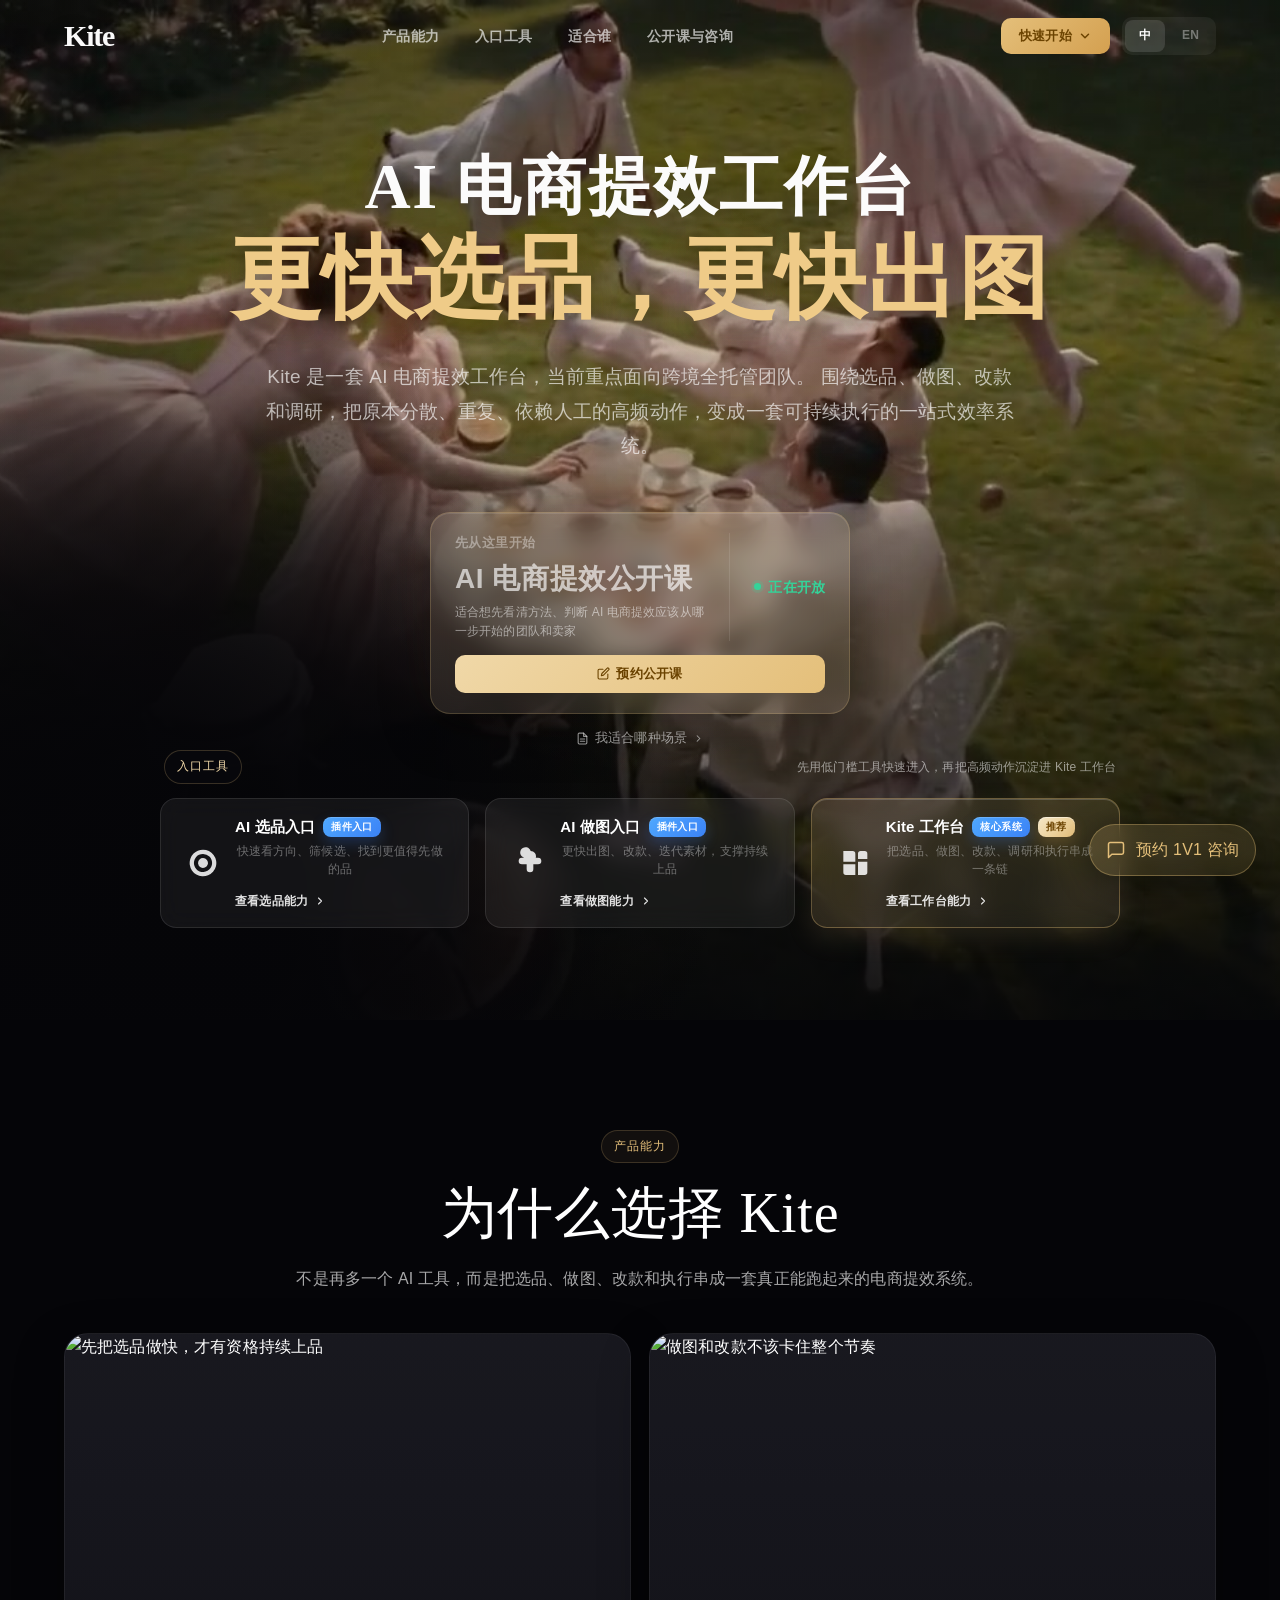
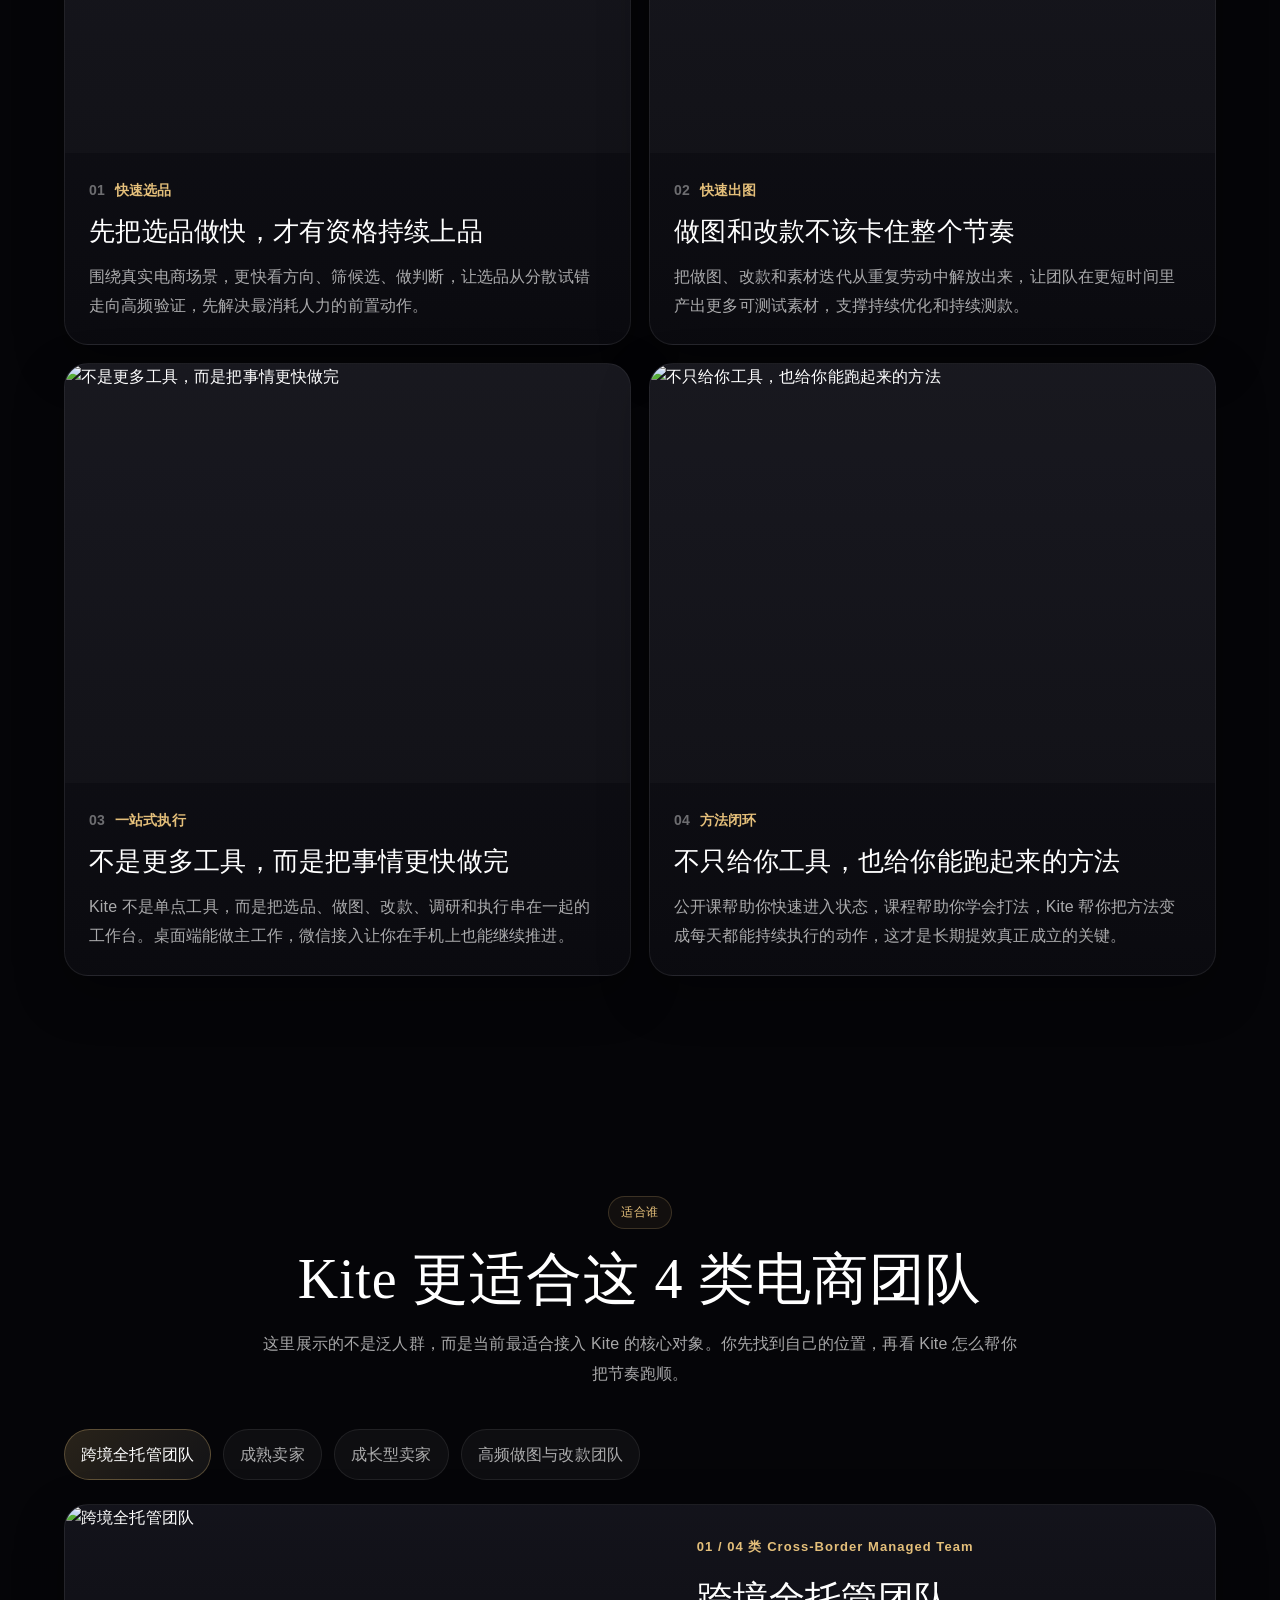
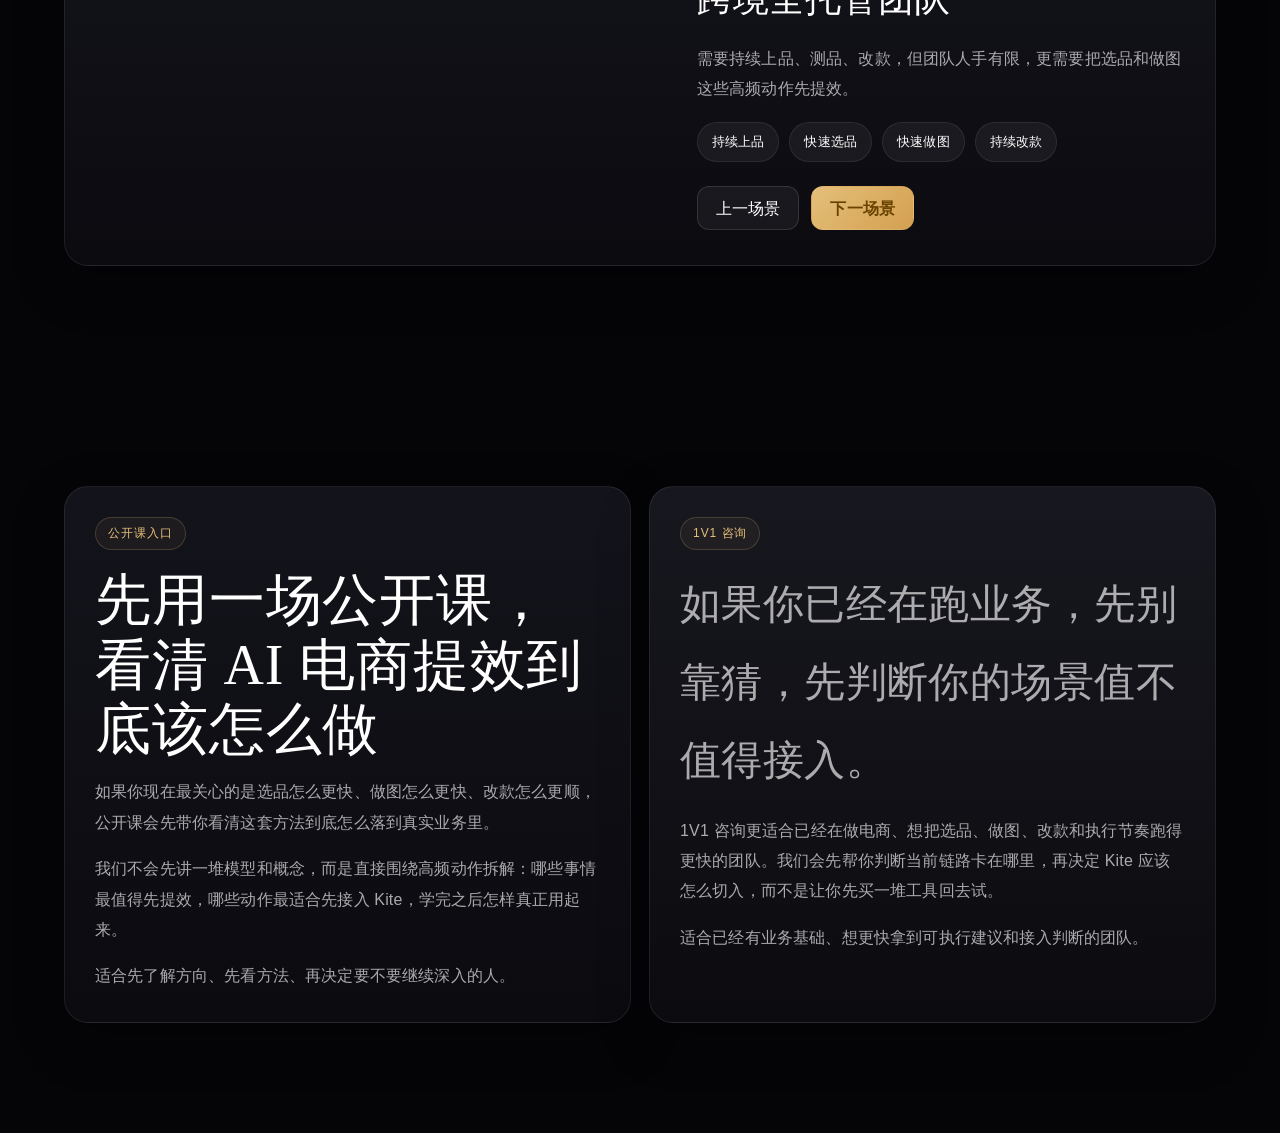
==== commit c5206061: "Fix GitHub Pages media asset paths" ====
--- a/index.html
+++ b/index.html
@@ -1 +1,2 @@
-<!DOCTYPE html><html lang="zh-CN"><head><meta charSet="utf-8"/><meta name="viewport" content="width=device-width, initial-scale=1"/><link rel="preload" as="image" href="https://img.alicdn.com/imgextra/i2/O1CN01heJ1di1HdI3s6QN8W_!!6000000000780-2-tps-564-564.png"/><link rel="stylesheet" href="_next/static/chunks/10nr9-xgckhcu.css" data-precedence="next"/><link rel="preload" as="script" fetchPriority="low" href="_next/static/chunks/0bzupvr5gt3k9.js"/><script src="_next/static/chunks/02i7dfk78~t~2.js" async=""></script><script src="_next/static/chunks/0e-wrhqh4h3r5.js" async=""></script><script src="_next/static/chunks/0bogtdbh.dcu1.js" async=""></script><script src="_next/static/chunks/turbopack-0-3isec9m4.4q.js" async=""></script><script src="_next/static/chunks/01xlw8hd842-c.js" async=""></script><script src="_next/static/chunks/0d3shmwh5_nmn.js" async=""></script><script src="_next/static/chunks/0g0eqrdg80kr6.js" async=""></script><title>Kite | AI 业务操作系统</title><meta name="description" content="Kite 面向老板和操盘手，把插件引流、内容生产、方案输出、企业诊断与定制交付串成一套可执行的业务系统。"/><meta property="og:title" content="Kite | AI 业务操作系统"/><meta property="og:description" content="Kite 面向老板和操盘手，把插件引流、内容生产、方案输出、企业诊断与定制交付串成一套可执行的业务系统。"/><meta property="og:url" content="https://kite.local/"/><meta property="og:site_name" content="Kite"/><meta property="og:locale" content="zh_CN"/><meta property="og:image" content="https://img.alicdn.com/imgextra/i3/O1CN01dTAnE41wKPzIYi1yy_!!6000000006289-2-tps-300-300.png"/><meta property="og:type" content="website"/><meta name="twitter:card" content="summary_large_image"/><meta name="twitter:title" content="Kite | AI 业务操作系统"/><meta name="twitter:description" content="Kite 面向老板和操盘手，把插件引流、内容生产、方案输出、企业诊断与定制交付串成一套可执行的业务系统。"/><meta name="twitter:image" content="https://img.alicdn.com/imgextra/i3/O1CN01dTAnE41wKPzIYi1yy_!!6000000006289-2-tps-300-300.png"/><link rel="shortcut icon" href="https://img.alicdn.com/imgextra/i2/O1CN01FiY07k1ImHS60rWMi_!!6000000000935-2-tps-64-64.png"/><link rel="icon" href="favicon.ico?favicon.0x3dzn~oxb6tn.ico" sizes="256x256" type="image/x-icon"/><link rel="icon" href="https://img.alicdn.com/imgextra/i2/O1CN01DyN8OO1Bzprc46cXu_!!6000000000017-2-tps-128-128.png" sizes="128x128" type="image/png"/><link rel="apple-touch-icon" href="https://img.alicdn.com/imgextra/i4/O1CN01gAB5F01Nq0l0jnlM4_!!6000000001620-2-tps-256-256.png" sizes="256x256" type="image/png"/><script src="_next/static/chunks/03~yq9q893hmn.js" noModule=""></script></head><body><div hidden=""><!--$--><!--/$--></div><main class="wk-page"><div class="wk-nav-shell"><div class="wk-container"><div class="wk-nav"><a class="wk-logo" href="#hero" aria-label="Kite 首页"><span class="wk-logo-zh">Kite</span></a><ul class="wk-nav-links"><li><a href="#advantages">产品能力</a></li><li><a href="#plugin-matrix">插件矩阵</a></li><li><a href="#oneteam">场景方案</a></li><li><a href="#mission">企业定制</a></li></ul><div class="wk-nav-right"><div class="wk-dl-wrap"><button class="wk-nav-download" type="button" aria-expanded="false"><span>立即体验</span><svg class="wk-download-chevron" viewBox="0 0 24 24" fill="none" stroke="currentColor" stroke-width="2.5" stroke-linecap="round" stroke-linejoin="round" aria-hidden="true"><polyline points="6 9 12 15 18 9"></polyline></svg></button></div><div class="wk-lang-toggle" aria-label="语言切换"><button class="is-active" type="button">中</button><button type="button" aria-disabled="true">EN</button></div></div></div></div></div><section class="wk-hero" id="hero"><video class="wk-hero-video" autoPlay="" muted="" loop="" playsInline="" poster="media/kite-hero-poster.jpg"><source src="media/kite-hero.mp4" type="video/mp4"/></video><div class="wk-hero-overlay"></div><div class="wk-hero-glow"></div><div class="wk-hero-content"><h1 class="wk-hero-title"><span class="wk-hero-title-top">老板只定方向</span><span class="wk-hero-title-bottom">Kite 让增长<span class="wk-hero-title-keep">系统化</span></span></h1><p class="wk-hero-sub">Kite 是一套面向老板和操盘手的 AI 业务操作系统。 从插件引流、内容生产、方案输出，到诊断成交、企业定制和内部交付，把增长动作沉淀成一套可复制、可协同、可持续放大的业务系统。</p><div class="wk-invite-wrap"><div class="wk-invite-card wk-invite-card-available"><div class="wk-invite-card-left"><div class="wk-invite-top-row"><span class="wk-invite-card-header">本周开放入口</span><div class="wk-invite-code-wrap"><span class="wk-invite-code-value is-plain">1V1 AI 业务诊断</span></div><span class="wk-invite-card-note">适合已有业务、正准备做 AI 升级或想梳理增长路径的老板与操盘手</span></div></div><div class="wk-invite-divider"></div><div class="wk-invite-card-right"><div class="wk-invite-status wk-invite-status-available"><span class="wk-invite-status-dot"></span><span>限量开放</span></div></div><a class="wk-invite-survey-btn" href="#mission"><svg width="13" height="13" viewBox="0 0 24 24" fill="none" stroke="currentColor" stroke-width="2" stroke-linecap="round" stroke-linejoin="round" aria-hidden="true"><path d="M11 4H4a2 2 0 0 0-2 2v14a2 2 0 0 0 2 2h14a2 2 0 0 0 2-2v-7"></path><path d="M18.5 2.5a2.121 2.121 0 0 1 3 3L12 15l-4 1 1-4 9.5-9.5z"></path></svg><span>领取诊断卡</span></a></div><a class="wk-invite-claim-btn" href="#oneteam"><svg width="13" height="13" viewBox="0 0 24 24" fill="none" stroke="currentColor" stroke-width="2" stroke-linecap="round" stroke-linejoin="round" aria-hidden="true"><path d="M14 2H6a2 2 0 0 0-2 2v16a2 2 0 0 0 2 2h12a2 2 0 0 0 2-2V8z"></path><polyline points="14,2 14,8 20,8"></polyline><line x1="16" y1="13" x2="8" y2="13"></line><line x1="16" y1="17" x2="8" y2="17"></line></svg><span>查看诊断说明</span><span class="wk-invite-claim-arrow"><svg viewBox="0 0 24 24" fill="none" stroke="currentColor" stroke-width="2.2" stroke-linecap="round" stroke-linejoin="round" aria-hidden="true"><polyline points="9,18 15,12 9,6"></polyline></svg></span></a><a class="wk-a1-promo-btn" href="#mission"><div class="wk-a1-promo-text"><div class="wk-a1-promo-kicker">企业方案</div><div class="wk-a1-promo-title">Kite 企业定制版</div><div class="wk-a1-promo-sub">流程设计 + Skills 部署 + 培训复训 + 项目交付</div></div><img class="wk-a1-promo-img" src="https://img.alicdn.com/imgextra/i2/O1CN01heJ1di1HdI3s6QN8W_!!6000000000780-2-tps-564-564.png" alt="Kite 企业定制版"/><span class="wk-a1-promo-arrow"><svg viewBox="0 0 24 24" fill="none" stroke="currentColor" stroke-width="2.2" stroke-linecap="round" stroke-linejoin="round" aria-hidden="true"><polyline points="9,18 15,12 9,6"></polyline></svg></span></a></div></div><div class="wk-hero-dl-shell" id="plugin-matrix"><div class="wk-hero-dl-heading"><span class="wk-hero-dl-kicker">插件矩阵</span><span class="wk-hero-dl-caption">先用插件拿到入口，再把需求沉淀进 Kite 工作台</span></div><div class="wk-hero-dl-cards"><a class="wk-hero-dl-card" href="#plugin-matrix"><div class="wk-hero-dl-card-icon"><svg viewBox="0 0 24 24" aria-hidden="true"><path d="M12 2a10 10 0 1 1-7.07 2.93A9.94 9.94 0 0 1 12 2Zm0 3.2a6.8 6.8 0 1 0 4.81 1.99A6.75 6.75 0 0 0 12 5.2Zm0 3.1a3.7 3.7 0 1 1-2.61 1.09A3.68 3.68 0 0 1 12 8.3Z"></path></svg></div><div class="wk-hero-dl-card-body"><div class="wk-hero-dl-card-title">爆款视觉雷达<span class="wk-hero-dl-card-badge">插件入口</span></div><div class="wk-hero-dl-card-sub">快速看爆款视觉、拆卖点、找页面灵感</div><div class="wk-hero-dl-card-cta"><span>查看插件详情</span><span class="wk-hero-dl-card-arrow"><svg viewBox="0 0 24 24" fill="none" stroke="currentColor" stroke-width="2.2" stroke-linecap="round" stroke-linejoin="round" aria-hidden="true"><polyline points="9,18 15,12 9,6"></polyline></svg></span></div></div></a><a class="wk-hero-dl-card" href="#plugin-matrix"><div class="wk-hero-dl-card-icon"><svg viewBox="0 0 24 24" aria-hidden="true"><path d="M14 3a4 4 0 0 1 3.87 5h1.63A2.5 2.5 0 0 1 22 10.5a2.5 2.5 0 0 1-2.5 2.5H16v3.5a2.5 2.5 0 0 1-5 0V13H7.5a2.5 2.5 0 1 1 0-5H9.1A4 4 0 1 1 14 3Z"></path></svg></div><div class="wk-hero-dl-card-body"><div class="wk-hero-dl-card-title">榜单采集器<span class="wk-hero-dl-card-badge">插件入口</span></div><div class="wk-hero-dl-card-sub">批量采集榜单与竞品信息，建立对标库</div><div class="wk-hero-dl-card-cta"><span>进入采集能力</span><span class="wk-hero-dl-card-arrow"><svg viewBox="0 0 24 24" fill="none" stroke="currentColor" stroke-width="2.2" stroke-linecap="round" stroke-linejoin="round" aria-hidden="true"><polyline points="9,18 15,12 9,6"></polyline></svg></span></div></div></a><a class="wk-hero-dl-card current-device" href="#advantages"><div class="wk-hero-dl-card-icon"><svg viewBox="0 0 24 24" aria-hidden="true"><path d="M4 3h7a2 2 0 0 1 2 2v6H4V3Zm0 10h9v8H6a2 2 0 0 1-2-2v-6Zm11-8a2 2 0 0 1 2-2h3a2 2 0 0 1 2 2v4h-7V5Zm0 6h7v8a2 2 0 0 1-2 2h-5v-8Z"></path></svg></div><div class="wk-hero-dl-card-body"><div class="wk-hero-dl-card-title">Kite 工作台<span class="wk-hero-dl-card-badge">核心系统</span><span class="wk-hero-dl-card-badge recommended">推荐</span></div><div class="wk-hero-dl-card-sub">用 NBBoss 承接 Skills、方案、交付与企业项目</div><div class="wk-hero-dl-card-cta"><span>查看系统能力</span><span class="wk-hero-dl-card-arrow"><svg viewBox="0 0 24 24" fill="none" stroke="currentColor" stroke-width="2.2" stroke-linecap="round" stroke-linejoin="round" aria-hidden="true"><polyline points="9,18 15,12 9,6"></polyline></svg></span></div></div></a></div></div></section><section class="wk-section" id="advantages"><div class="wk-container"><div class="wk-section-header"><span class="wk-section-kicker">产品能力</span><h2 class="wk-section-title wk-display">为什么选择 Kite</h2><p class="wk-section-sub">不是再多一个 AI 工具，而是把引流、承接、成交和交付串成一套真正能跑业务的系统。</p></div><div class="wk-feature-grid"><article class="wk-feature-card"><div class="wk-feature-image"><img src="https://img.alicdn.com/imgextra/i2/O1CN01v2Q51Q28YrsAayCAn_!!6000000007945-2-tps-3087-2280.png" alt="不是单点 AI，而是一整套业务链路" loading="lazy"/></div><div class="wk-feature-body"><div class="wk-feature-index"><span>01</span><strong>从工具到路由</strong></div><h3>不是单点 AI，而是一整套业务链路</h3><p>很多 AI 产品只解决一个小步骤，Kite 解决的是从引流、承接、成交到交付的完整流程。你不是多了一个工具，而是多了一套能跑业务的系统。</p></div></article><article class="wk-feature-card"><div class="wk-feature-image"><img src="https://img.alicdn.com/imgextra/i2/O1CN01LvmIHj1zcEElKiZnh_!!6000000006734-2-tps-3087-2280.png" alt="先用插件拿流量，再用系统承接需求" loading="lazy"/></div><div class="wk-feature-body"><div class="wk-feature-index"><span>02</span><strong>插件先行</strong></div><h3>先用插件拿流量，再用系统承接需求</h3><p>爆款视觉雷达、榜单采集器、Image2Prompt 等插件负责低门槛获客，Kite 与 NBBoss 负责把流量沉淀成真正可转化的业务机会。</p></div></article><article class="wk-feature-card"><div class="wk-feature-image"><img src="https://img.alicdn.com/imgextra/i4/O1CN01I7yqRh1nLUN6wUvV7_!!6000000005073-2-tps-3087-2280.png" alt="把经验封装成 Skills，把交付变成标准化" loading="lazy"/></div><div class="wk-feature-body"><div class="wk-feature-index"><span>03</span><strong>Skills 执行</strong></div><h3>把经验封装成 Skills，把交付变成标准化</h3><p>从老板沟通、Brief 梳理、Deep Research、提案输出，到原型、网页、飞书系统和企业交付，所有关键动作都可以被封装成 Skills，持续复用。</p></div></article><article class="wk-feature-card"><div class="wk-feature-image"><img src="https://img.alicdn.com/imgextra/i4/O1CN0101RhgK1GDM16YX7Hr_!!6000000000588-2-tps-3087-2280.png" alt="从个人提效走向企业部署" loading="lazy"/></div><div class="wk-feature-body"><div class="wk-feature-index"><span>04</span><strong>企业放大</strong></div><h3>从个人提效走向企业部署</h3><p>你可以先从一个插件、一个场景开始，再逐步扩展到团队协同、企业定制、培训复训和长期交付，让 AI 真正进入组织，而不是停留在试用阶段。</p></div></article></div></div></section><section class="wk-section" id="oneteam"><div class="wk-container"><div class="wk-section-header"><span class="wk-section-kicker">场景方案</span><h2 class="wk-section-title wk-display">Kite 适合这 9 类老板与操盘手</h2><p class="wk-section-sub">这里展示的是目标用户身份，不是我们的内部交付动作。你只需要先找到自己属于哪一类，再看 Kite 如何帮你把业务跑顺。</p></div><div class="wk-scene-shell"><div class="wk-scene-tabs" role="tablist" aria-label="场景方案切换"><button class="wk-scene-tab is-active" type="button" aria-selected="true">电商老板</button><button class="wk-scene-tab" type="button" aria-selected="false">IP 主理人</button><button class="wk-scene-tab" type="button" aria-selected="false">知识付费老板</button><button class="wk-scene-tab" type="button" aria-selected="false">品牌老板</button><button class="wk-scene-tab" type="button" aria-selected="false">中小企业老板</button><button class="wk-scene-tab" type="button" aria-selected="false">小团队老板</button><button class="wk-scene-tab" type="button" aria-selected="false">本地生活老板</button><button class="wk-scene-tab" type="button" aria-selected="false">服务公司老板</button><button class="wk-scene-tab" type="button" aria-selected="false">跨境出海老板</button></div><article class="wk-scene-card"><div class="wk-scene-visual"><img src="https://img.alicdn.com/imgextra/i1/O1CN01JjbcEz26DDvLlrVtd_!!6000000007627-2-tps-1611-1051.png" alt="电商老板" loading="lazy"/></div><div class="wk-scene-content"><span class="wk-scene-index">0<!-- -->1<!-- --> / 09 类 <!-- -->E-Commerce Owner</span><h3 class="wk-display">电商老板</h3><p>想更快找到爆款方向、搭好页面承接、把流量变成订单的电商老板，适合先从插件和内容转化链路切入。</p><div class="wk-skill-tags"><span class="wk-skill-tag">找爆款</span><span class="wk-skill-tag">测页面</span><span class="wk-skill-tag">提转化</span><span class="wk-skill-tag">沉淀方法</span></div><div class="wk-scene-actions"><button type="button" class="wk-scene-button ghost">上一场景</button><button type="button" class="wk-scene-button gold">下一场景</button></div></div></article></div></div></section><section class="wk-section" id="mission"><div class="wk-container"><div class="wk-story-grid"><article class="wk-story-card"><span class="wk-section-kicker">定位</span><h2 class="wk-section-title wk-display">Kite 不是另一个 AI 工具，而是你的 AI 业务操作系统</h2><p>我们真正要做的，不是把更多功能堆进一个页面里，而是把插件、Skills、内容、网页、提案、系统交付和企业项目串成一条完整业务链。</p><p>让老板看到结果，让团队拿到方法，让每一次项目都能沉淀成下一次复用的能力，这才是 Kite 和 NBBoss 的价值。</p></article><article class="wk-story-card quote"><span class="wk-section-kicker">闭环</span><p class="wk-quote wk-display">不是多一个工具，而是多一整套能成交、能交付、能复制的业务系统。</p><p>免费插件负责引流，Kite 负责承接，1V1 诊断负责成交前判断，企业定制负责放大客单和复购。这才是这套体系真正的商业闭环。</p></article></div></div></section><a class="wk-support-fab" href="#mission"><svg width="20" height="20" viewBox="0 0 24 24" fill="none" aria-hidden="true"><path d="M21 15a2 2 0 0 1-2 2H7l-4 4V5a2 2 0 0 1 2-2h14a2 2 0 0 1 2 2z" stroke="currentColor" stroke-width="1.8" stroke-linecap="round" stroke-linejoin="round"></path></svg><span>预约企业诊断</span></a></main><!--$--><!--/$--><script src="_next/static/chunks/0bzupvr5gt3k9.js" id="_R_" async=""></script><script>(self.__next_f=self.__next_f||[]).push([0])</script><script>self.__next_f.push([1,"1:\"$Sreact.fragment\"\n2:I[39756,[\"_next/static/chunks/01xlw8hd842-c.js\",\"_next/static/chunks/0d3shmwh5_nmn.js\"],\"default\"]\n3:I[37457,[\"_next/static/chunks/01xlw8hd842-c.js\",\"_next/static/chunks/0d3shmwh5_nmn.js\"],\"default\"]\n4:I[47257,[\"_next/static/chunks/01xlw8hd842-c.js\",\"_next/static/chunks/0d3shmwh5_nmn.js\"],\"ClientPageRoot\"]\n5:I[52683,[\"_next/static/chunks/01xlw8hd842-c.js\",\"_next/static/chunks/0d3shmwh5_nmn.js\",\"_next/static/chunks/0g0eqrdg80kr6.js\"],\"default\"]\n8:I[97367,[\"_next/static/chunks/01xlw8hd842-c.js\",\"_next/static/chunks/0d3shmwh5_nmn.js\"],\"OutletBoundary\"]\n9:\"$Sreact.suspense\"\nb:I[97367,[\"_next/static/chunks/01xlw8hd842-c.js\",\"_next/static/chunks/0d3shmwh5_nmn.js\"],\"ViewportBoundary\"]\nd:I[97367,[\"_next/static/chunks/01xlw8hd842-c.js\",\"_next/static/chunks/0d3shmwh5_nmn.js\"],\"MetadataBoundary\"]\nf:I[68027,[\"_next/static/chunks/01xlw8hd842-c.js\",\"_next/static/chunks/0d3shmwh5_nmn.js\"],\"default\",1]\n:HL[\"_next/static/chunks/10nr9-xgckhcu.css\",\"style\"]\n"])</script><script>self.__next_f.push([1,"0:{\"P\":null,\"c\":[\"\",\"\"],\"q\":\"\",\"i\":false,\"f\":[[[\"\",{\"children\":[\"__PAGE__\",{}]},\"$undefined\",\"$undefined\",16],[[\"$\",\"$1\",\"c\",{\"children\":[[[\"$\",\"link\",\"0\",{\"rel\":\"stylesheet\",\"href\":\"_next/static/chunks/10nr9-xgckhcu.css\",\"precedence\":\"next\",\"crossOrigin\":\"$undefined\",\"nonce\":\"$undefined\"}],[\"$\",\"script\",\"script-0\",{\"src\":\"_next/static/chunks/01xlw8hd842-c.js\",\"async\":true,\"nonce\":\"$undefined\"}],[\"$\",\"script\",\"script-1\",{\"src\":\"_next/static/chunks/0d3shmwh5_nmn.js\",\"async\":true,\"nonce\":\"$undefined\"}]],[\"$\",\"html\",null,{\"lang\":\"zh-CN\",\"children\":[\"$\",\"body\",null,{\"children\":[\"$\",\"$L2\",null,{\"parallelRouterKey\":\"children\",\"error\":\"$undefined\",\"errorStyles\":\"$undefined\",\"errorScripts\":\"$undefined\",\"template\":[\"$\",\"$L3\",null,{}],\"templateStyles\":\"$undefined\",\"templateScripts\":\"$undefined\",\"notFound\":[[[\"$\",\"title\",null,{\"children\":\"404: This page could not be found.\"}],[\"$\",\"div\",null,{\"style\":{\"fontFamily\":\"system-ui,\\\"Segoe UI\\\",Roboto,Helvetica,Arial,sans-serif,\\\"Apple Color Emoji\\\",\\\"Segoe UI Emoji\\\"\",\"height\":\"100vh\",\"textAlign\":\"center\",\"display\":\"flex\",\"flexDirection\":\"column\",\"alignItems\":\"center\",\"justifyContent\":\"center\"},\"children\":[\"$\",\"div\",null,{\"children\":[[\"$\",\"style\",null,{\"dangerouslySetInnerHTML\":{\"__html\":\"body{color:#000;background:#fff;margin:0}.next-error-h1{border-right:1px solid rgba(0,0,0,.3)}@media (prefers-color-scheme:dark){body{color:#fff;background:#000}.next-error-h1{border-right:1px solid rgba(255,255,255,.3)}}\"}}],[\"$\",\"h1\",null,{\"className\":\"next-error-h1\",\"style\":{\"display\":\"inline-block\",\"margin\":\"0 20px 0 0\",\"padding\":\"0 23px 0 0\",\"fontSize\":24,\"fontWeight\":500,\"verticalAlign\":\"top\",\"lineHeight\":\"49px\"},\"children\":404}],[\"$\",\"div\",null,{\"style\":{\"display\":\"inline-block\"},\"children\":[\"$\",\"h2\",null,{\"style\":{\"fontSize\":14,\"fontWeight\":400,\"lineHeight\":\"49px\",\"margin\":0},\"children\":\"This page could not be found.\"}]}]]}]}]],[]],\"forbidden\":\"$undefined\",\"unauthorized\":\"$undefined\"}]}]}]]}],{\"children\":[[\"$\",\"$1\",\"c\",{\"children\":[[\"$\",\"$L4\",null,{\"Component\":\"$5\",\"serverProvidedParams\":{\"searchParams\":{},\"params\":{},\"promises\":[\"$@6\",\"$@7\"]}}],[[\"$\",\"script\",\"script-0\",{\"src\":\"_next/static/chunks/0g0eqrdg80kr6.js\",\"async\":true,\"nonce\":\"$undefined\"}]],[\"$\",\"$L8\",null,{\"children\":[\"$\",\"$9\",null,{\"name\":\"Next.MetadataOutlet\",\"children\":\"$@a\"}]}]]}],{},null,false,null]},null,false,null],[\"$\",\"$1\",\"h\",{\"children\":[null,[\"$\",\"$Lb\",null,{\"children\":\"$Lc\"}],[\"$\",\"div\",null,{\"hidden\":true,\"children\":[\"$\",\"$Ld\",null,{\"children\":[\"$\",\"$9\",null,{\"name\":\"Next.Metadata\",\"children\":\"$Le\"}]}]}],null]}],false]],\"m\":\"$undefined\",\"G\":[\"$f\",[[\"$\",\"link\",\"0\",{\"rel\":\"stylesheet\",\"href\":\"_next/static/chunks/10nr9-xgckhcu.css\",\"precedence\":\"next\",\"crossOrigin\":\"$undefined\",\"nonce\":\"$undefined\"}]]],\"S\":true,\"h\":null,\"s\":\"$undefined\",\"l\":\"$undefined\",\"p\":\"$undefined\",\"d\":\"$undefined\",\"b\":\"HVuiKdNDn1uGBHL9QdTMU\"}\n"])</script><script>self.__next_f.push([1,"6:{}\n7:\"$0:f:0:1:1:children:0:props:children:0:props:serverProvidedParams:params\"\n"])</script><script>self.__next_f.push([1,"c:[[\"$\",\"meta\",\"0\",{\"charSet\":\"utf-8\"}],[\"$\",\"meta\",\"1\",{\"name\":\"viewport\",\"content\":\"width=device-width, initial-scale=1\"}]]\n"])</script><script>self.__next_f.push([1,"10:I[27201,[\"_next/static/chunks/01xlw8hd842-c.js\",\"_next/static/chunks/0d3shmwh5_nmn.js\"],\"IconMark\"]\na:null\n"])</script><script>self.__next_f.push([1,"e:[[\"$\",\"title\",\"0\",{\"children\":\"Kite | AI 业务操作系统\"}],[\"$\",\"meta\",\"1\",{\"name\":\"description\",\"content\":\"Kite 面向老板和操盘手，把插件引流、内容生产、方案输出、企业诊断与定制交付串成一套可执行的业务系统。\"}],[\"$\",\"meta\",\"2\",{\"property\":\"og:title\",\"content\":\"Kite | AI 业务操作系统\"}],[\"$\",\"meta\",\"3\",{\"property\":\"og:description\",\"content\":\"Kite 面向老板和操盘手，把插件引流、内容生产、方案输出、企业诊断与定制交付串成一套可执行的业务系统。\"}],[\"$\",\"meta\",\"4\",{\"property\":\"og:url\",\"content\":\"https://kite.local/\"}],[\"$\",\"meta\",\"5\",{\"property\":\"og:site_name\",\"content\":\"Kite\"}],[\"$\",\"meta\",\"6\",{\"property\":\"og:locale\",\"content\":\"zh_CN\"}],[\"$\",\"meta\",\"7\",{\"property\":\"og:image\",\"content\":\"https://img.alicdn.com/imgextra/i3/O1CN01dTAnE41wKPzIYi1yy_!!6000000006289-2-tps-300-300.png\"}],[\"$\",\"meta\",\"8\",{\"property\":\"og:type\",\"content\":\"website\"}],[\"$\",\"meta\",\"9\",{\"name\":\"twitter:card\",\"content\":\"summary_large_image\"}],[\"$\",\"meta\",\"10\",{\"name\":\"twitter:title\",\"content\":\"Kite | AI 业务操作系统\"}],[\"$\",\"meta\",\"11\",{\"name\":\"twitter:description\",\"content\":\"Kite 面向老板和操盘手，把插件引流、内容生产、方案输出、企业诊断与定制交付串成一套可执行的业务系统。\"}],[\"$\",\"meta\",\"12\",{\"name\":\"twitter:image\",\"content\":\"https://img.alicdn.com/imgextra/i3/O1CN01dTAnE41wKPzIYi1yy_!!6000000006289-2-tps-300-300.png\"}],[\"$\",\"link\",\"13\",{\"rel\":\"shortcut icon\",\"href\":\"https://img.alicdn.com/imgextra/i2/O1CN01FiY07k1ImHS60rWMi_!!6000000000935-2-tps-64-64.png\"}],[\"$\",\"link\",\"14\",{\"rel\":\"icon\",\"href\":\"favicon.ico?favicon.0x3dzn~oxb6tn.ico\",\"sizes\":\"256x256\",\"type\":\"image/x-icon\"}],[\"$\",\"link\",\"15\",{\"rel\":\"icon\",\"href\":\"https://img.alicdn.com/imgextra/i2/O1CN01DyN8OO1Bzprc46cXu_!!6000000000017-2-tps-128-128.png\",\"sizes\":\"128x128\",\"type\":\"image/png\"}],[\"$\",\"link\",\"16\",{\"rel\":\"apple-touch-icon\",\"href\":\"https://img.alicdn.com/imgextra/i4/O1CN01gAB5F01Nq0l0jnlM4_!!6000000001620-2-tps-256-256.png\",\"sizes\":\"256x256\",\"type\":\"image/png\"}],[\"$\",\"$L10\",\"17\",{}]]\n"])</script></body></html>
+<!DOCTYPE html><html lang="zh-CN"><head><meta charSet="utf-8"/><meta name="viewport" content="width=device-width, initial-scale=1"/><link rel="stylesheet" href="_next/static/chunks/0d20doi53ryg7.css" data-precedence="next"/><link rel="preload" as="script" fetchPriority="low" href="_next/static/chunks/0bzupvr5gt3k9.js"/><script src="_next/static/chunks/02i7dfk78~t~2.js" async=""></script><script src="_next/static/chunks/0e-wrhqh4h3r5.js" async=""></script><script src="_next/static/chunks/0bogtdbh.dcu1.js" async=""></script><script src="_next/static/chunks/turbopack-0-3isec9m4.4q.js" async=""></script><script src="_next/static/chunks/01xlw8hd842-c.js" async=""></script><script src="_next/static/chunks/0d3shmwh5_nmn.js" async=""></script><script src="_next/static/chunks/0~mtf3mj.-wx~.js" async=""></script><title>Kite | AI 业务操作系统</title><meta name="description" content="Kite 面向老板和操盘手，把插件引流、内容生产、方案输出、企业诊断与定制交付串成一套可执行的业务系统。"/><meta property="og:title" content="Kite | AI 业务操作系统"/><meta property="og:description" content="Kite 面向老板和操盘手，把插件引流、内容生产、方案输出、企业诊断与定制交付串成一套可执行的业务系统。"/><meta property="og:url" content="https://kite.local/"/><meta property="og:site_name" content="Kite"/><meta property="og:locale" content="zh_CN"/><meta property="og:image" content="https://img.alicdn.com/imgextra/i3/O1CN01dTAnE41wKPzIYi1yy_!!6000000006289-2-tps-300-300.png"/><meta property="og:type" content="website"/><meta name="twitter:card" content="summary_large_image"/><meta name="twitter:title" content="Kite | AI 业务操作系统"/><meta name="twitter:description" content="Kite 面向老板和操盘手，把插件引流、内容生产、方案输出、企业诊断与定制交付串成一套可执行的业务系统。"/><meta name="twitter:image" content="https://img.alicdn.com/imgextra/i3/O1CN01dTAnE41wKPzIYi1yy_!!6000000006289-2-tps-300-300.png"/><link rel="shortcut icon" href="https://img.alicdn.com/imgextra/i2/O1CN01FiY07k1ImHS60rWMi_!!6000000000935-2-tps-64-64.png"/><link rel="icon" href="favicon.ico" sizes="256x256" type="image/x-icon"/><link rel="icon" href="https://img.alicdn.com/imgextra/i2/O1CN01DyN8OO1Bzprc46cXu_!!6000000000017-2-tps-128-128.png" sizes="128x128" type="image/png"/><link rel="apple-touch-icon" href="https://img.alicdn.com/imgextra/i4/O1CN01gAB5F01Nq0l0jnlM4_!!6000000001620-2-tps-256-256.png" sizes="256x256" type="image/png"/><script src="_next/static/chunks/03~yq9q893hmn.js" noModule=""></script></head><body><div hidden=""><!--$--><!--/$--></div><main class="wk-page"><div class="wk-nav-shell"><div class="wk-container"><div class="wk-nav"><a class="wk-logo" href="#hero" aria-label="Kite 首页"><span class="wk-logo-zh">Kite</span></a><ul class="wk-nav-links"><li><a href="#advantages">产品能力</a></li><li><a href="#plugin-matrix">入口工具</a></li><li><a href="#oneteam">适合谁</a></li><li><a href="#mission">公开课与咨询</a></li></ul><div class="wk-nav-right"><div class="wk-dl-wrap"><button class="wk-nav-download" type="button" aria-expanded="false"><span>快速开始</span><svg class="wk-download-chevron" viewBox="0 0 24 24" fill="none" stroke="currentColor" stroke-width="2.5" stroke-linecap="round" stroke-linejoin="round" aria-hidden="true"><polyline points="6 9 12 15 18 9"></polyline></svg></button></div><div class="wk-lang-toggle" aria-label="语言切换"><button class="is-active" type="button">中</button><button type="button" aria-disabled="true">EN</button></div></div></div></div></div><section class="wk-hero" id="hero"><video class="wk-hero-video" autoPlay="" muted="" loop="" playsInline="" poster="media/kite-hero-poster.jpg"><source src="media/kite-hero.mp4" type="video/mp4"/></video><div class="wk-hero-overlay"></div><div class="wk-hero-glow"></div><div class="wk-hero-content"><h1 class="wk-hero-title"><span class="wk-hero-title-top">AI 电商提效工作台</span><span class="wk-hero-title-bottom"><span class="wk-hero-title-keep">更快选品，</span><span class="wk-hero-title-keep">更快出图</span></span></h1><p class="wk-hero-sub">Kite 是一套 AI 电商提效工作台，当前重点面向跨境全托管团队。 围绕选品、做图、改款和调研，把原本分散、重复、依赖人工的高频动作，变成一套可持续执行的一站式效率系统。</p><div class="wk-invite-wrap"><div class="wk-invite-card wk-invite-card-available"><div class="wk-invite-card-left"><div class="wk-invite-top-row"><span class="wk-invite-card-header">先从这里开始</span><div class="wk-invite-code-wrap"><span class="wk-invite-code-value is-plain">AI 电商提效公开课</span></div><span class="wk-invite-card-note">适合想先看清方法、判断 AI 电商提效应该从哪一步开始的团队和卖家</span></div></div><div class="wk-invite-divider"></div><div class="wk-invite-card-right"><div class="wk-invite-status wk-invite-status-available"><span class="wk-invite-status-dot"></span><span>正在开放</span></div></div><a class="wk-invite-survey-btn" href="#public-class"><svg width="13" height="13" viewBox="0 0 24 24" fill="none" stroke="currentColor" stroke-width="2" stroke-linecap="round" stroke-linejoin="round" aria-hidden="true"><path d="M11 4H4a2 2 0 0 0-2 2v14a2 2 0 0 0 2 2h14a2 2 0 0 0 2-2v-7"></path><path d="M18.5 2.5a2.121 2.121 0 0 1 3 3L12 15l-4 1 1-4 9.5-9.5z"></path></svg><span>预约公开课</span></a></div><a class="wk-invite-claim-btn" href="#oneteam"><svg width="13" height="13" viewBox="0 0 24 24" fill="none" stroke="currentColor" stroke-width="2" stroke-linecap="round" stroke-linejoin="round" aria-hidden="true"><path d="M14 2H6a2 2 0 0 0-2 2v16a2 2 0 0 0 2 2h12a2 2 0 0 0 2-2V8z"></path><polyline points="14,2 14,8 20,8"></polyline><line x1="16" y1="13" x2="8" y2="13"></line><line x1="16" y1="17" x2="8" y2="17"></line></svg><span>我适合哪种场景</span><span class="wk-invite-claim-arrow"><svg viewBox="0 0 24 24" fill="none" stroke="currentColor" stroke-width="2.2" stroke-linecap="round" stroke-linejoin="round" aria-hidden="true"><polyline points="9,18 15,12 9,6"></polyline></svg></span></a></div></div><div class="wk-hero-dl-shell" id="plugin-matrix"><div class="wk-hero-dl-heading"><span class="wk-hero-dl-kicker">入口工具</span><span class="wk-hero-dl-caption">先用低门槛工具快速进入，再把高频动作沉淀进 Kite 工作台</span></div><div class="wk-hero-dl-cards"><a class="wk-hero-dl-card" href="#plugin-matrix"><div class="wk-hero-dl-card-icon"><svg viewBox="0 0 24 24" aria-hidden="true"><path d="M12 2a10 10 0 1 1-7.07 2.93A9.94 9.94 0 0 1 12 2Zm0 3.2a6.8 6.8 0 1 0 4.81 1.99A6.75 6.75 0 0 0 12 5.2Zm0 3.1a3.7 3.7 0 1 1-2.61 1.09A3.68 3.68 0 0 1 12 8.3Z"></path></svg></div><div class="wk-hero-dl-card-body"><div class="wk-hero-dl-card-title">AI 选品入口<span class="wk-hero-dl-card-badge">插件入口</span></div><div class="wk-hero-dl-card-sub">快速看方向、筛候选、找到更值得先做的品</div><div class="wk-hero-dl-card-cta"><span>查看选品能力</span><span class="wk-hero-dl-card-arrow"><svg viewBox="0 0 24 24" fill="none" stroke="currentColor" stroke-width="2.2" stroke-linecap="round" stroke-linejoin="round" aria-hidden="true"><polyline points="9,18 15,12 9,6"></polyline></svg></span></div></div></a><a class="wk-hero-dl-card" href="#plugin-matrix"><div class="wk-hero-dl-card-icon"><svg viewBox="0 0 24 24" aria-hidden="true"><path d="M14 3a4 4 0 0 1 3.87 5h1.63A2.5 2.5 0 0 1 22 10.5a2.5 2.5 0 0 1-2.5 2.5H16v3.5a2.5 2.5 0 0 1-5 0V13H7.5a2.5 2.5 0 1 1 0-5H9.1A4 4 0 1 1 14 3Z"></path></svg></div><div class="wk-hero-dl-card-body"><div class="wk-hero-dl-card-title">AI 做图入口<span class="wk-hero-dl-card-badge">插件入口</span></div><div class="wk-hero-dl-card-sub">更快出图、改款、迭代素材，支撑持续上品</div><div class="wk-hero-dl-card-cta"><span>查看做图能力</span><span class="wk-hero-dl-card-arrow"><svg viewBox="0 0 24 24" fill="none" stroke="currentColor" stroke-width="2.2" stroke-linecap="round" stroke-linejoin="round" aria-hidden="true"><polyline points="9,18 15,12 9,6"></polyline></svg></span></div></div></a><a class="wk-hero-dl-card current-device" href="#advantages"><div class="wk-hero-dl-card-icon"><svg viewBox="0 0 24 24" aria-hidden="true"><path d="M4 3h7a2 2 0 0 1 2 2v6H4V3Zm0 10h9v8H6a2 2 0 0 1-2-2v-6Zm11-8a2 2 0 0 1 2-2h3a2 2 0 0 1 2 2v4h-7V5Zm0 6h7v8a2 2 0 0 1-2 2h-5v-8Z"></path></svg></div><div class="wk-hero-dl-card-body"><div class="wk-hero-dl-card-title">Kite 工作台<span class="wk-hero-dl-card-badge">核心系统</span><span class="wk-hero-dl-card-badge recommended">推荐</span></div><div class="wk-hero-dl-card-sub">把选品、做图、改款、调研和执行串成一条链</div><div class="wk-hero-dl-card-cta"><span>查看工作台能力</span><span class="wk-hero-dl-card-arrow"><svg viewBox="0 0 24 24" fill="none" stroke="currentColor" stroke-width="2.2" stroke-linecap="round" stroke-linejoin="round" aria-hidden="true"><polyline points="9,18 15,12 9,6"></polyline></svg></span></div></div></a></div></div></section><section class="wk-section" id="advantages"><div class="wk-container"><div class="wk-section-header"><span class="wk-section-kicker">产品能力</span><h2 class="wk-section-title wk-display">为什么选择 Kite</h2><p class="wk-section-sub">不是再多一个 AI 工具，而是把选品、做图、改款和执行串成一套真正能跑起来的电商提效系统。</p></div><div class="wk-feature-grid"><article class="wk-feature-card"><div class="wk-feature-image"><img src="https://img.alicdn.com/imgextra/i2/O1CN01v2Q51Q28YrsAayCAn_!!6000000007945-2-tps-3087-2280.png" alt="先把选品做快，才有资格持续上品" loading="lazy"/></div><div class="wk-feature-body"><div class="wk-feature-index"><span>01</span><strong>快速选品</strong></div><h3>先把选品做快，才有资格持续上品</h3><p>围绕真实电商场景，更快看方向、筛候选、做判断，让选品从分散试错走向高频验证，先解决最消耗人力的前置动作。</p></div></article><article class="wk-feature-card"><div class="wk-feature-image"><img src="https://img.alicdn.com/imgextra/i2/O1CN01LvmIHj1zcEElKiZnh_!!6000000006734-2-tps-3087-2280.png" alt="做图和改款不该卡住整个节奏" loading="lazy"/></div><div class="wk-feature-body"><div class="wk-feature-index"><span>02</span><strong>快速出图</strong></div><h3>做图和改款不该卡住整个节奏</h3><p>把做图、改款和素材迭代从重复劳动中解放出来，让团队在更短时间里产出更多可测试素材，支撑持续优化和持续测款。</p></div></article><article class="wk-feature-card"><div class="wk-feature-image"><img src="https://img.alicdn.com/imgextra/i4/O1CN01I7yqRh1nLUN6wUvV7_!!6000000005073-2-tps-3087-2280.png" alt="不是更多工具，而是把事情更快做完" loading="lazy"/></div><div class="wk-feature-body"><div class="wk-feature-index"><span>03</span><strong>一站式执行</strong></div><h3>不是更多工具，而是把事情更快做完</h3><p>Kite 不是单点工具，而是把选品、做图、改款、调研和执行串在一起的工作台。桌面端能做主工作，微信接入让你在手机上也能继续推进。</p></div></article><article class="wk-feature-card"><div class="wk-feature-image"><img src="https://img.alicdn.com/imgextra/i4/O1CN0101RhgK1GDM16YX7Hr_!!6000000000588-2-tps-3087-2280.png" alt="不只给你工具，也给你能跑起来的方法" loading="lazy"/></div><div class="wk-feature-body"><div class="wk-feature-index"><span>04</span><strong>方法闭环</strong></div><h3>不只给你工具，也给你能跑起来的方法</h3><p>公开课帮助你快速进入状态，课程帮助你学会打法，Kite 帮你把方法变成每天都能持续执行的动作，这才是长期提效真正成立的关键。</p></div></article></div></div></section><section class="wk-section" id="oneteam"><div class="wk-container"><div class="wk-section-header"><span class="wk-section-kicker">适合谁</span><h2 class="wk-section-title wk-display">Kite 更适合这 4 类电商团队</h2><p class="wk-section-sub">这里展示的不是泛人群，而是当前最适合接入 Kite 的核心对象。你先找到自己的位置，再看 Kite 怎么帮你把节奏跑顺。</p></div><div class="wk-scene-shell"><div class="wk-scene-tabs" role="tablist" aria-label="场景方案切换"><button class="wk-scene-tab is-active" type="button" aria-selected="true">跨境全托管团队</button><button class="wk-scene-tab" type="button" aria-selected="false">成熟卖家</button><button class="wk-scene-tab" type="button" aria-selected="false">成长型卖家</button><button class="wk-scene-tab" type="button" aria-selected="false">高频做图与改款团队</button></div><article class="wk-scene-card"><div class="wk-scene-visual"><img src="https://img.alicdn.com/imgextra/i1/O1CN01JjbcEz26DDvLlrVtd_!!6000000007627-2-tps-1611-1051.png" alt="跨境全托管团队" loading="lazy"/></div><div class="wk-scene-content"><span class="wk-scene-index">0<!-- -->1<!-- --> / 0<!-- -->4<!-- --> 类 <!-- -->Cross-Border Managed Team</span><h3 class="wk-display">跨境全托管团队</h3><p>需要持续上品、测品、改款，但团队人手有限，更需要把选品和做图这些高频动作先提效。</p><div class="wk-skill-tags"><span class="wk-skill-tag">持续上品</span><span class="wk-skill-tag">快速选品</span><span class="wk-skill-tag">快速做图</span><span class="wk-skill-tag">持续改款</span></div><div class="wk-scene-actions"><button type="button" class="wk-scene-button ghost">上一场景</button><button type="button" class="wk-scene-button gold">下一场景</button></div></div></article></div></div></section><section class="wk-section" id="mission"><div class="wk-container"><div class="wk-story-grid"><article class="wk-story-card" id="public-class"><span class="wk-section-kicker">公开课入口</span><h2 class="wk-section-title wk-display">先用一场公开课，看清 AI 电商提效到底该怎么做</h2><p>如果你现在最关心的是选品怎么更快、做图怎么更快、改款怎么更顺，公开课会先带你看清这套方法到底怎么落到真实业务里。</p><p>我们不会先讲一堆模型和概念，而是直接围绕高频动作拆解：哪些事情最值得先提效，哪些动作最适合先接入 Kite，学完之后怎样真正用起来。</p><p>适合先了解方向、先看方法、再决定要不要继续深入的人。</p></article><article class="wk-story-card quote" id="consulting"><span class="wk-section-kicker">1V1 咨询</span><p class="wk-quote wk-display">如果你已经在跑业务，先别靠猜，先判断你的场景值不值得接入。</p><p>1V1 咨询更适合已经在做电商、想把选品、做图、改款和执行节奏跑得更快的团队。我们会先帮你判断当前链路卡在哪里，再决定 Kite 应该怎么切入，而不是让你先买一堆工具回去试。</p><p>适合已经有业务基础、想更快拿到可执行建议和接入判断的团队。</p></article></div></div></section><a class="wk-support-fab" href="#consulting"><svg width="20" height="20" viewBox="0 0 24 24" fill="none" aria-hidden="true"><path d="M21 15a2 2 0 0 1-2 2H7l-4 4V5a2 2 0 0 1 2-2h14a2 2 0 0 1 2 2z" stroke="currentColor" stroke-width="1.8" stroke-linecap="round" stroke-linejoin="round"></path></svg><span>预约 1V1 咨询</span></a></main><!--$--><!--/$--><script src="_next/static/chunks/0bzupvr5gt3k9.js" id="_R_" async=""></script><script>(self.__next_f=self.__next_f||[]).push([0])</script><script>self.__next_f.push([1,"1:\"$Sreact.fragment\"\n2:I[39756,[\"_next/static/chunks/01xlw8hd842-c.js\",\"_next/static/chunks/0d3shmwh5_nmn.js\"],\"default\"]\n3:I[37457,[\"_next/static/chunks/01xlw8hd842-c.js\",\"_next/static/chunks/0d3shmwh5_nmn.js\"],\"default\"]\n4:I[47257,[\"_next/static/chunks/01xlw8hd842-c.js\",\"_next/static/chunks/0d3shmwh5_nmn.js\"],\"ClientPageRoot\"]\n5:I[52683,[\"_next/static/chunks/01xlw8hd842-c.js\",\"_next/static/chunks/0d3shmwh5_nmn.js\",\"_next/static/chunks/0~mtf3mj.-wx~.js\"],\"default\"]\n8:I[97367,[\"_next/static/chunks/01xlw8hd842-c.js\",\"_next/static/chunks/0d3shmwh5_nmn.js\"],\"OutletBoundary\"]\n9:\"$Sreact.suspense\"\nb:I[97367,[\"_next/static/chunks/01xlw8hd842-c.js\",\"_next/static/chunks/0d3shmwh5_nmn.js\"],\"ViewportBoundary\"]\nd:I[97367,[\"_next/static/chunks/01xlw8hd842-c.js\",\"_next/static/chunks/0d3shmwh5_nmn.js\"],\"MetadataBoundary\"]\nf:I[68027,[\"_next/static/chunks/01xlw8hd842-c.js\",\"_next/static/chunks/0d3shmwh5_nmn.js\"],\"default\",1]\n:HL[\"_next/static/chunks/0d20doi53ryg7.css\",\"style\"]\n"])</script><script>self.__next_f.push([1,"0:{\"P\":null,\"c\":[\"\",\"\"],\"q\":\"\",\"i\":false,\"f\":[[[\"\",{\"children\":[\"__PAGE__\",{}]},\"$undefined\",\"$undefined\",16],[[\"$\",\"$1\",\"c\",{\"children\":[[[\"$\",\"link\",\"0\",{\"rel\":\"stylesheet\",\"href\":\"_next/static/chunks/0d20doi53ryg7.css\",\"precedence\":\"next\",\"crossOrigin\":\"$undefined\",\"nonce\":\"$undefined\"}],[\"$\",\"script\",\"script-0\",{\"src\":\"_next/static/chunks/01xlw8hd842-c.js\",\"async\":true,\"nonce\":\"$undefined\"}],[\"$\",\"script\",\"script-1\",{\"src\":\"_next/static/chunks/0d3shmwh5_nmn.js\",\"async\":true,\"nonce\":\"$undefined\"}]],[\"$\",\"html\",null,{\"lang\":\"zh-CN\",\"children\":[\"$\",\"body\",null,{\"children\":[\"$\",\"$L2\",null,{\"parallelRouterKey\":\"children\",\"error\":\"$undefined\",\"errorStyles\":\"$undefined\",\"errorScripts\":\"$undefined\",\"template\":[\"$\",\"$L3\",null,{}],\"templateStyles\":\"$undefined\",\"templateScripts\":\"$undefined\",\"notFound\":[[[\"$\",\"title\",null,{\"children\":\"404: This page could not be found.\"}],[\"$\",\"div\",null,{\"style\":{\"fontFamily\":\"system-ui,\\\"Segoe UI\\\",Roboto,Helvetica,Arial,sans-serif,\\\"Apple Color Emoji\\\",\\\"Segoe UI Emoji\\\"\",\"height\":\"100vh\",\"textAlign\":\"center\",\"display\":\"flex\",\"flexDirection\":\"column\",\"alignItems\":\"center\",\"justifyContent\":\"center\"},\"children\":[\"$\",\"div\",null,{\"children\":[[\"$\",\"style\",null,{\"dangerouslySetInnerHTML\":{\"__html\":\"body{color:#000;background:#fff;margin:0}.next-error-h1{border-right:1px solid rgba(0,0,0,.3)}@media (prefers-color-scheme:dark){body{color:#fff;background:#000}.next-error-h1{border-right:1px solid rgba(255,255,255,.3)}}\"}}],[\"$\",\"h1\",null,{\"className\":\"next-error-h1\",\"style\":{\"display\":\"inline-block\",\"margin\":\"0 20px 0 0\",\"padding\":\"0 23px 0 0\",\"fontSize\":24,\"fontWeight\":500,\"verticalAlign\":\"top\",\"lineHeight\":\"49px\"},\"children\":404}],[\"$\",\"div\",null,{\"style\":{\"display\":\"inline-block\"},\"children\":[\"$\",\"h2\",null,{\"style\":{\"fontSize\":14,\"fontWeight\":400,\"lineHeight\":\"49px\",\"margin\":0},\"children\":\"This page could not be found.\"}]}]]}]}]],[]],\"forbidden\":\"$undefined\",\"unauthorized\":\"$undefined\"}]}]}]]}],{\"children\":[[\"$\",\"$1\",\"c\",{\"children\":[[\"$\",\"$L4\",null,{\"Component\":\"$5\",\"serverProvidedParams\":{\"searchParams\":{},\"params\":{},\"promises\":[\"$@6\",\"$@7\"]}}],[[\"$\",\"script\",\"script-0\",{\"src\":\"_next/static/chunks/0~mtf3mj.-wx~.js\",\"async\":true,\"nonce\":\"$undefined\"}]],[\"$\",\"$L8\",null,{\"children\":[\"$\",\"$9\",null,{\"name\":\"Next.MetadataOutlet\",\"children\":\"$@a\"}]}]]}],{},null,false,null]},null,false,null],[\"$\",\"$1\",\"h\",{\"children\":[null,[\"$\",\"$Lb\",null,{\"children\":\"$Lc\"}],[\"$\",\"div\",null,{\"hidden\":true,\"children\":[\"$\",\"$Ld\",null,{\"children\":[\"$\",\"$9\",null,{\"name\":\"Next.Metadata\",\"children\":\"$Le\"}]}]}],null]}],false]],\"m\":\"$undefined\",\"G\":[\"$f\",[[\"$\",\"link\",\"0\",{\"rel\":\"stylesheet\",\"href\":\"_next/static/chunks/0d20doi53ryg7.css\",\"precedence\":\"next\",\"crossOrigin\":\"$undefined\",\"nonce\":\"$undefined\"}]]],\"S\":true,\"h\":null,\"s\":\"$undefined\",\"l\":\"$undefined\",\"p\":\"$undefined\",\"d\":\"$undefined\",\"b\":\"yepcPsVKpMvT0SMIGXhgx\"}\n"])</script><script>self.__next_f.push([1,"6:{}\n7:\"$0:f:0:1:1:children:0:props:children:0:props:serverProvidedParams:params\"\n"])</script><script>self.__next_f.push([1,"c:[[\"$\",\"meta\",\"0\",{\"charSet\":\"utf-8\"}],[\"$\",\"meta\",\"1\",{\"name\":\"viewport\",\"content\":\"width=device-width, initial-scale=1\"}]]\n"])</script><script>self.__next_f.push([1,"10:I[27201,[\"_next/static/chunks/01xlw8hd842-c.js\",\"_next/static/chunks/0d3shmwh5_nmn.js\"],\"IconMark\"]\na:null\n"])</script><script>self.__next_f.push([1,"e:[[\"$\",\"title\",\"0\",{\"children\":\"Kite | AI 业务操作系统\"}],[\"$\",\"meta\",\"1\",{\"name\":\"description\",\"content\":\"Kite 面向老板和操盘手，把插件引流、内容生产、方案输出、企业诊断与定制交付串成一套可执行的业务系统。\"}],[\"$\",\"meta\",\"2\",{\"property\":\"og:title\",\"content\":\"Kite | AI 业务操作系统\"}],[\"$\",\"meta\",\"3\",{\"property\":\"og:description\",\"content\":\"Kite 面向老板和操盘手，把插件引流、内容生产、方案输出、企业诊断与定制交付串成一套可执行的业务系统。\"}],[\"$\",\"meta\",\"4\",{\"property\":\"og:url\",\"content\":\"https://kite.local/\"}],[\"$\",\"meta\",\"5\",{\"property\":\"og:site_name\",\"content\":\"Kite\"}],[\"$\",\"meta\",\"6\",{\"property\":\"og:locale\",\"content\":\"zh_CN\"}],[\"$\",\"meta\",\"7\",{\"property\":\"og:image\",\"content\":\"https://img.alicdn.com/imgextra/i3/O1CN01dTAnE41wKPzIYi1yy_!!6000000006289-2-tps-300-300.png\"}],[\"$\",\"meta\",\"8\",{\"property\":\"og:type\",\"content\":\"website\"}],[\"$\",\"meta\",\"9\",{\"name\":\"twitter:card\",\"content\":\"summary_large_image\"}],[\"$\",\"meta\",\"10\",{\"name\":\"twitter:title\",\"content\":\"Kite | AI 业务操作系统\"}],[\"$\",\"meta\",\"11\",{\"name\":\"twitter:description\",\"content\":\"Kite 面向老板和操盘手，把插件引流、内容生产、方案输出、企业诊断与定制交付串成一套可执行的业务系统。\"}],[\"$\",\"meta\",\"12\",{\"name\":\"twitter:image\",\"content\":\"https://img.alicdn.com/imgextra/i3/O1CN01dTAnE41wKPzIYi1yy_!!6000000006289-2-tps-300-300.png\"}],[\"$\",\"link\",\"13\",{\"rel\":\"shortcut icon\",\"href\":\"https://img.alicdn.com/imgextra/i2/O1CN01FiY07k1ImHS60rWMi_!!6000000000935-2-tps-64-64.png\"}],[\"$\",\"link\",\"14\",{\"rel\":\"icon\",\"href\":\"/favicon.ico?favicon.0x3dzn~oxb6tn.ico\",\"sizes\":\"256x256\",\"type\":\"image/x-icon\"}],[\"$\",\"link\",\"15\",{\"rel\":\"icon\",\"href\":\"https://img.alicdn.com/imgextra/i2/O1CN01DyN8OO1Bzprc46cXu_!!6000000000017-2-tps-128-128.png\",\"sizes\":\"128x128\",\"type\":\"image/png\"}],[\"$\",\"link\",\"16\",{\"rel\":\"apple-touch-icon\",\"href\":\"https://img.alicdn.com/imgextra/i4/O1CN01gAB5F01Nq0l0jnlM4_!!6000000001620-2-tps-256-256.png\",\"sizes\":\"256x256\",\"type\":\"image/png\"}],[\"$\",\"$L10\",\"17\",{}]]\n"])</script></body></html>
+
--- a/_next/static/chunks/0d20doi53ryg7.css
+++ b/_next/static/chunks/0d20doi53ryg7.css
@@ -0,0 +1,2 @@
+@layer properties{@supports (((-webkit-hyphens:none)) and (not (margin-trim:inline))) or ((-moz-orient:inline) and (not (color:rgb(from red r g b)))){*,:before,:after,::backdrop{--tw-scale-x:1;--tw-scale-y:1;--tw-scale-z:1;--tw-rotate-x:initial;--tw-rotate-y:initial;--tw-rotate-z:initial;--tw-skew-x:initial;--tw-skew-y:initial;--tw-pan-x:initial;--tw-pan-y:initial;--tw-pinch-zoom:initial;--tw-space-y-reverse:0;--tw-space-x-reverse:0;--tw-divide-x-reverse:0;--tw-border-style:solid;--tw-divide-y-reverse:0;--tw-gradient-position:initial;--tw-gradient-from:#0000;--tw-gradient-via:#0000;--tw-gradient-to:#0000;--tw-gradient-stops:initial;--tw-gradient-via-stops:initial;--tw-gradient-from-position:0%;--tw-gradient-via-position:50%;--tw-gradient-to-position:100%;--tw-leading:initial;--tw-font-weight:initial;--tw-tracking:initial;--tw-ordinal:initial;--tw-slashed-zero:initial;--tw-numeric-figure:initial;--tw-numeric-spacing:initial;--tw-numeric-fraction:initial;--tw-shadow:0 0 #0000;--tw-shadow-color:initial;--tw-shadow-alpha:100%;--tw-inset-shadow:0 0 #0000;--tw-inset-shadow-color:initial;--tw-inset-shadow-alpha:100%;--tw-ring-color:initial;--tw-ring-shadow:0 0 #0000;--tw-inset-ring-color:initial;--tw-inset-ring-shadow:0 0 #0000;--tw-ring-inset:initial;--tw-ring-offset-width:0px;--tw-ring-offset-color:#fff;--tw-ring-offset-shadow:0 0 #0000;--tw-outline-style:solid;--tw-blur:initial;--tw-brightness:initial;--tw-contrast:initial;--tw-grayscale:initial;--tw-hue-rotate:initial;--tw-invert:initial;--tw-opacity:initial;--tw-saturate:initial;--tw-sepia:initial;--tw-drop-shadow:initial;--tw-drop-shadow-color:initial;--tw-drop-shadow-alpha:100%;--tw-drop-shadow-size:initial;--tw-backdrop-blur:initial;--tw-backdrop-brightness:initial;--tw-backdrop-contrast:initial;--tw-backdrop-grayscale:initial;--tw-backdrop-hue-rotate:initial;--tw-backdrop-invert:initial;--tw-backdrop-opacity:initial;--tw-backdrop-saturate:initial;--tw-backdrop-sepia:initial;--tw-duration:initial}}}@layer theme{:root,:host{--font-serif:ui-serif, Georgia, Cambria, "Times New Roman", Times, serif;--font-mono:ui-monospace, SFMono-Regular, Menlo, Monaco, Consolas, "Liberation Mono", "Courier New", monospace;--color-gray-600:#4a5565;--color-gray-900:#101828;--color-black:#000;--color-white:#fff;--spacing:.25rem;--container-2xl:42rem;--text-xs:.75rem;--text-xs--line-height:calc(1 / .75);--text-sm:.875rem;--text-sm--line-height:calc(1.25 / .875);--text-base:1rem;--text-base--line-height:calc(1.5 / 1);--text-lg:1.125rem;--text-lg--line-height:calc(1.75 / 1.125);--text-xl:1.25rem;--text-xl--line-height:calc(1.75 / 1.25);--text-2xl:1.5rem;--text-2xl--line-height:calc(2 / 1.5);--font-weight-normal:400;--font-weight-medium:500;--font-weight-semibold:600;--font-weight-bold:700;--tracking-tight:-.025em;--leading-tight:1.25;--leading-relaxed:1.625;--radius-lg:.5rem;--radius-xl:.75rem;--radius-2xl:1rem;--blur-sm:8px;--aspect-video:16 / 9;--default-transition-duration:.15s;--default-transition-timing-function:cubic-bezier(.4, 0, .2, 1);--default-font-family:"SF Pro Display", "SF Pro Text", "PingFang SC", "Hiragino Sans GB", "Noto Sans SC", "Source Han Sans SC", "Microsoft YaHei UI", "Segoe UI Variable", "Segoe UI", sans-serif;--default-mono-font-family:var(--font-mono);--font-ui:"SF Pro Display", "PingFang SC", "Hiragino Sans GB", "Noto Sans SC", "Source Han Sans SC", "Microsoft YaHei UI", "Segoe UI Variable", sans-serif;--font-copy:"PingFang SC", "Hiragino Sans GB", "Noto Sans SC", "Source Han Sans SC", "Microsoft YaHei UI", "Segoe UI", sans-serif}@supports (color:lab(0% 0 0)){:root,:host{--color-gray-600:lab(35.6337% -1.58697 -10.8425);--color-gray-900:lab(8.11897% .811279 -12.254)}}}@layer base{*,:after,:before,::backdrop{box-sizing:border-box;border:0 solid;margin:0;padding:0}::file-selector-button{box-sizing:border-box;border:0 solid;margin:0;padding:0}html,:host{-webkit-text-size-adjust:100%;tab-size:4;line-height:1.5;font-family:var(--default-font-family,ui-sans-serif, system-ui, sans-serif, "Apple Color Emoji", "Segoe UI Emoji", "Segoe UI Symbol", "Noto Color Emoji");font-feature-settings:var(--default-font-feature-settings,normal);font-variation-settings:var(--default-font-variation-settings,normal);-webkit-tap-highlight-color:transparent}hr{height:0;color:inherit;border-top-width:1px}abbr:where([title]){-webkit-text-decoration:underline dotted;text-decoration:underline dotted}h1,h2,h3,h4,h5,h6{font-size:inherit;font-weight:inherit}a{color:inherit;-webkit-text-decoration:inherit;-webkit-text-decoration:inherit;-webkit-text-decoration:inherit;-webkit-text-decoration:inherit;text-decoration:inherit}b,strong{font-weight:bolder}code,kbd,samp,pre{font-family:var(--default-mono-font-family,ui-monospace, SFMono-Regular, Menlo, Monaco, Consolas, "Liberation Mono", "Courier New", monospace);font-feature-settings:var(--default-mono-font-feature-settings,normal);font-variation-settings:var(--default-mono-font-variation-settings,normal);font-size:1em}small{font-size:80%}sub,sup{vertical-align:baseline;font-size:75%;line-height:0;position:relative}sub{bottom:-.25em}sup{top:-.5em}table{text-indent:0;border-color:inherit;border-collapse:collapse}:-moz-focusring{outline:auto}progress{vertical-align:baseline}summary{display:list-item}ol,ul,menu{list-style:none}img,svg,video,canvas,audio,iframe,embed,object{vertical-align:middle;display:block}img,video{max-width:100%;height:auto}button,input,select,optgroup,textarea{font:inherit;font-feature-settings:inherit;font-variation-settings:inherit;letter-spacing:inherit;color:inherit;opacity:1;background-color:#0000;border-radius:0}::file-selector-button{font:inherit;font-feature-settings:inherit;font-variation-settings:inherit;letter-spacing:inherit;color:inherit;opacity:1;background-color:#0000;border-radius:0}:where(select:is([multiple],[size])) optgroup{font-weight:bolder}:where(select:is([multiple],[size])) optgroup option{padding-inline-start:20px}::file-selector-button{margin-inline-end:4px}::placeholder{opacity:1}@supports (not ((-webkit-appearance:-apple-pay-button))) or (contain-intrinsic-size:1px){::placeholder{color:currentColor}@supports (color:color-mix(in lab, red, red)){::placeholder{color:color-mix(in oklab, currentcolor 50%, transparent)}}}textarea{resize:vertical}::-webkit-search-decoration{-webkit-appearance:none}::-webkit-date-and-time-value{min-height:1lh;text-align:inherit}::-webkit-datetime-edit{display:inline-flex}::-webkit-datetime-edit-fields-wrapper{padding:0}::-webkit-datetime-edit{padding-block:0}::-webkit-datetime-edit-year-field{padding-block:0}::-webkit-datetime-edit-month-field{padding-block:0}::-webkit-datetime-edit-day-field{padding-block:0}::-webkit-datetime-edit-hour-field{padding-block:0}::-webkit-datetime-edit-minute-field{padding-block:0}::-webkit-datetime-edit-second-field{padding-block:0}::-webkit-datetime-edit-millisecond-field{padding-block:0}::-webkit-datetime-edit-meridiem-field{padding-block:0}::-webkit-calendar-picker-indicator{line-height:1}:-moz-ui-invalid{box-shadow:none}button,input:where([type=button],[type=reset],[type=submit]){appearance:button}::file-selector-button{appearance:button}::-webkit-inner-spin-button{height:auto}::-webkit-outer-spin-button{height:auto}[hidden]:where(:not([hidden=until-found])){display:none!important}}@layer components;@layer utilities{.pointer-events-none{pointer-events:none}.collapse{visibility:collapse}.invisible{visibility:hidden}.visible{visibility:visible}.sr-only{clip-path:inset(50%);white-space:nowrap;border-width:0;width:1px;height:1px;margin:-1px;padding:0;position:absolute;overflow:hidden}.not-sr-only{clip-path:none;white-space:normal;width:auto;height:auto;margin:0;padding:0;position:static;overflow:visible}.absolute{position:absolute}.fixed{position:fixed}.relative{position:relative}.static{position:static}.sticky{position:sticky}.inset-0{inset:calc(var(--spacing) * 0)}.inset-x-0{inset-inline:calc(var(--spacing) * 0)}.inset-y-2{inset-block:calc(var(--spacing) * 2)}.start{inset-inline-start:var(--spacing)}.end{inset-inline-end:var(--spacing)}.top-0{top:calc(var(--spacing) * 0)}.top-\[58px\]{top:58px}.top-\[200px\]{top:200px}.top-\[calc\(100\%\+8px\)\]{top:calc(100% + 8px)}.right-0{right:calc(var(--spacing) * 0)}.right-6{right:calc(var(--spacing) * 6)}.bottom-0{bottom:calc(var(--spacing) * 0)}.left-0{left:calc(var(--spacing) * 0)}.left-6{left:calc(var(--spacing) * 6)}.isolate{isolation:isolate}.isolation-auto{isolation:auto}.z-0{z-index:0}.z-10{z-index:10}.z-20{z-index:20}.z-40{z-index:40}.z-50{z-index:50}.z-\[80\]{z-index:80}.container{width:100%}@media (min-width:40rem){.container{max-width:40rem}}@media (min-width:48rem){.container{max-width:48rem}}@media (min-width:64rem){.container{max-width:64rem}}@media (min-width:80rem){.container{max-width:80rem}}@media (min-width:96rem){.container{max-width:96rem}}.mx-auto{margin-inline:auto}.mt-1{margin-top:calc(var(--spacing) * 1)}.mt-2{margin-top:calc(var(--spacing) * 2)}.mt-3{margin-top:calc(var(--spacing) * 3)}.mt-4{margin-top:calc(var(--spacing) * 4)}.mt-5{margin-top:calc(var(--spacing) * 5)}.mt-6{margin-top:calc(var(--spacing) * 6)}.mt-8{margin-top:calc(var(--spacing) * 8)}.mt-10{margin-top:calc(var(--spacing) * 10)}.mt-12{margin-top:calc(var(--spacing) * 12)}.mt-16{margin-top:calc(var(--spacing) * 16)}.mb-2{margin-bottom:calc(var(--spacing) * 2)}.mb-3{margin-bottom:calc(var(--spacing) * 3)}.mb-4{margin-bottom:calc(var(--spacing) * 4)}.mb-5{margin-bottom:calc(var(--spacing) * 5)}.mb-6{margin-bottom:calc(var(--spacing) * 6)}.mb-12{margin-bottom:calc(var(--spacing) * 12)}.ml-1{margin-left:calc(var(--spacing) * 1)}.block{display:block}.contents{display:contents}.flex{display:flex}.flow-root{display:flow-root}.grid{display:grid}.hidden{display:none}.inline{display:inline}.inline-block{display:inline-block}.inline-flex{display:inline-flex}.inline-grid{display:inline-grid}.inline-table{display:inline-table}.list-item{display:list-item}.table{display:table}.table-caption{display:table-caption}.table-cell{display:table-cell}.table-column{display:table-column}.table-column-group{display:table-column-group}.table-footer-group{display:table-footer-group}.table-header-group{display:table-header-group}.table-row{display:table-row}.table-row-group{display:table-row-group}.aspect-\[4\/5\]{aspect-ratio:4/5}.aspect-\[9\/16\]{aspect-ratio:9/16}.aspect-video{aspect-ratio:var(--aspect-video)}.h-1\.5{height:calc(var(--spacing) * 1.5)}.h-2{height:calc(var(--spacing) * 2)}.h-4{height:calc(var(--spacing) * 4)}.h-5{height:calc(var(--spacing) * 5)}.h-7{height:calc(var(--spacing) * 7)}.h-8{height:calc(var(--spacing) * 8)}.h-10{height:calc(var(--spacing) * 10)}.h-11{height:calc(var(--spacing) * 11)}.h-18{height:calc(var(--spacing) * 18)}.h-\[30px\]{height:30px}.h-\[77px\]{height:77px}.h-\[380px\]{height:380px}.h-\[563px\]{height:563px}.h-\[680px\]{height:680px}.h-\[calc\(100vh-32px\)\]{height:calc(100vh - 32px)}.h-\[calc\(100vh-120px\)\]{height:calc(100vh - 120px)}.h-auto{height:auto}.h-full{height:100%}.h-screen{height:100vh}.min-h-\[72px\]{min-height:72px}.min-h-\[100px\]{min-height:100px}.min-h-\[160px\]{min-height:160px}.min-h-\[170px\]{min-height:170px}.min-h-\[300px\]{min-height:300px}.min-h-\[400px\]{min-height:400px}.w-1\.5{width:calc(var(--spacing) * 1.5)}.w-4{width:calc(var(--spacing) * 4)}.w-5{width:calc(var(--spacing) * 5)}.w-6{width:calc(var(--spacing) * 6)}.w-7{width:calc(var(--spacing) * 7)}.w-8{width:calc(var(--spacing) * 8)}.w-10{width:calc(var(--spacing) * 10)}.w-11{width:calc(var(--spacing) * 11)}.w-18{width:calc(var(--spacing) * 18)}.w-28{width:calc(var(--spacing) * 28)}.w-\[3px\]{width:3px}.w-\[38\%\]{width:38%}.w-\[220px\]{width:220px}.w-\[248px\]{width:248px}.w-\[280px\]{width:280px}.w-\[320px\]{width:320px}.w-fit{width:fit-content}.w-full{width:100%}.max-w-2xl{max-width:var(--container-2xl)}.max-w-\[560px\]{max-width:560px}.max-w-\[600px\]{max-width:600px}.max-w-\[720px\]{max-width:720px}.max-w-\[760px\]{max-width:760px}.max-w-\[800px\]{max-width:800px}.max-w-\[900px\]{max-width:900px}.max-w-\[1080px\]{max-width:1080px}.max-w-\[1280px\]{max-width:1280px}.max-w-\[1720px\]{max-width:1720px}.max-w-full{max-width:100%}.min-w-0{min-width:calc(var(--spacing) * 0)}.min-w-full{min-width:100%}.flex-1{flex:1}.shrink{flex-shrink:1}.shrink-0{flex-shrink:0}.grow{flex-grow:1}.border-collapse{border-collapse:collapse}.translate-none{translate:none}.scale-3d{scale:var(--tw-scale-x) var(--tw-scale-y) var(--tw-scale-z)}.rotate-180{rotate:180deg}.transform{transform:var(--tw-rotate-x,) var(--tw-rotate-y,) var(--tw-rotate-z,) var(--tw-skew-x,) var(--tw-skew-y,)}.cursor-not-allowed{cursor:not-allowed}.cursor-pointer{cursor:pointer}.touch-pinch-zoom{--tw-pinch-zoom:pinch-zoom;touch-action:var(--tw-pan-x,) var(--tw-pan-y,) var(--tw-pinch-zoom,)}.resize{resize:both}.flex-col{flex-direction:column}.flex-wrap{flex-wrap:wrap}.content-end{align-content:flex-end}.items-center{align-items:center}.items-start{align-items:flex-start}.justify-between{justify-content:space-between}.justify-center{justify-content:center}.justify-end{justify-content:flex-end}.gap-2{gap:calc(var(--spacing) * 2)}.gap-3{gap:calc(var(--spacing) * 3)}.gap-4{gap:calc(var(--spacing) * 4)}.gap-5{gap:calc(var(--spacing) * 5)}.gap-6{gap:calc(var(--spacing) * 6)}.gap-8{gap:calc(var(--spacing) * 8)}.gap-10{gap:calc(var(--spacing) * 10)}:where(.space-y-2>:not(:last-child)){--tw-space-y-reverse:0;margin-block-start:calc(calc(var(--spacing) * 2) * var(--tw-space-y-reverse));margin-block-end:calc(calc(var(--spacing) * 2) * calc(1 - var(--tw-space-y-reverse)))}:where(.space-y-3>:not(:last-child)){--tw-space-y-reverse:0;margin-block-start:calc(calc(var(--spacing) * 3) * var(--tw-space-y-reverse));margin-block-end:calc(calc(var(--spacing) * 3) * calc(1 - var(--tw-space-y-reverse)))}:where(.space-y-5>:not(:last-child)){--tw-space-y-reverse:0;margin-block-start:calc(calc(var(--spacing) * 5) * var(--tw-space-y-reverse));margin-block-end:calc(calc(var(--spacing) * 5) * calc(1 - var(--tw-space-y-reverse)))}:where(.space-y-reverse>:not(:last-child)){--tw-space-y-reverse:1}.gap-x-6{column-gap:calc(var(--spacing) * 6)}:where(.space-x-reverse>:not(:last-child)){--tw-space-x-reverse:1}.gap-y-2{row-gap:calc(var(--spacing) * 2)}:where(.divide-x>:not(:last-child)){--tw-divide-x-reverse:0;border-inline-style:var(--tw-border-style);border-inline-start-width:calc(1px * var(--tw-divide-x-reverse));border-inline-end-width:calc(1px * calc(1 - var(--tw-divide-x-reverse)))}:where(.divide-y>:not(:last-child)){--tw-divide-y-reverse:0;border-bottom-style:var(--tw-border-style);border-top-style:var(--tw-border-style);border-top-width:calc(1px * var(--tw-divide-y-reverse));border-bottom-width:calc(1px * calc(1 - var(--tw-divide-y-reverse)))}:where(.divide-y-reverse>:not(:last-child)){--tw-divide-y-reverse:1}.truncate{text-overflow:ellipsis;white-space:nowrap;overflow:hidden}.overflow-auto{overflow:auto}.overflow-hidden{overflow:hidden}.overflow-x-auto{overflow-x:auto}.rounded-2xl{border-radius:var(--radius-2xl)}.rounded-\[14px\]{border-radius:14px}.rounded-\[15px\]{border-radius:15px}.rounded-\[16px\]{border-radius:16px}.rounded-\[18px\]{border-radius:18px}.rounded-\[20px\]{border-radius:20px}.rounded-\[24px\]{border-radius:24px}.rounded-\[28px\]{border-radius:28px}.rounded-full{border-radius:3.40282e38px}.rounded-lg{border-radius:var(--radius-lg)}.rounded-xl{border-radius:var(--radius-xl)}.rounded-s{border-start-start-radius:.25rem;border-end-start-radius:.25rem}.rounded-ss{border-start-start-radius:.25rem}.rounded-e{border-start-end-radius:.25rem;border-end-end-radius:.25rem}.rounded-se{border-start-end-radius:.25rem}.rounded-ee{border-end-end-radius:.25rem}.rounded-es{border-end-start-radius:.25rem}.rounded-t{border-top-left-radius:.25rem;border-top-right-radius:.25rem}.rounded-l{border-top-left-radius:.25rem;border-bottom-left-radius:.25rem}.rounded-tl{border-top-left-radius:.25rem}.rounded-r{border-top-right-radius:.25rem;border-bottom-right-radius:.25rem}.rounded-tr{border-top-right-radius:.25rem}.rounded-b{border-bottom-right-radius:.25rem;border-bottom-left-radius:.25rem}.rounded-br{border-bottom-right-radius:.25rem}.rounded-bl{border-bottom-left-radius:.25rem}.border{border-style:var(--tw-border-style);border-width:1px}.border-x{border-inline-style:var(--tw-border-style);border-inline-width:1px}.border-y{border-block-style:var(--tw-border-style);border-block-width:1px}.border-s{border-inline-start-style:var(--tw-border-style);border-inline-start-width:1px}.border-e{border-inline-end-style:var(--tw-border-style);border-inline-end-width:1px}.border-bs{border-block-start-style:var(--tw-border-style);border-block-start-width:1px}.border-be{border-block-end-style:var(--tw-border-style);border-block-end-width:1px}.border-t{border-top-style:var(--tw-border-style);border-top-width:1px}.border-r{border-right-style:var(--tw-border-style);border-right-width:1px}.border-b{border-bottom-style:var(--tw-border-style);border-bottom-width:1px}.border-l{border-left-style:var(--tw-border-style);border-left-width:1px}.border-dashed{--tw-border-style:dashed;border-style:dashed}.border-\[\#242629\]{border-color:#242629}.border-\[rgba\(81\,208\,255\,0\.16\)\]{border-color:#51d0ff29}.border-\[rgba\(81\,208\,255\,0\.18\)\]{border-color:#51d0ff2e}.border-\[rgba\(81\,208\,255\,0\.22\)\]{border-color:#51d0ff38}.border-\[rgba\(96\,216\,160\,0\.2\)\]{border-color:#60d8a033}.border-\[rgba\(99\,215\,255\,0\.16\)\]{border-color:#63d7ff29}.border-\[rgba\(112\,128\,255\,0\.32\)\]{border-color:#7080ff52}.border-\[rgba\(112\,128\,255\,0\.34\)\]{border-color:#7080ff57}.border-\[rgba\(112\,128\,255\,0\.38\)\]{border-color:#7080ff61}.border-\[rgba\(116\,240\,167\,0\.2\)\]{border-color:#74f0a733}.border-\[rgba\(116\,240\,167\,0\.24\)\]{border-color:#74f0a73d}.border-\[rgba\(255\,90\,122\,0\.2\)\]{border-color:#ff5a7a33}.border-\[rgba\(255\,90\,122\,0\.24\)\]{border-color:#ff5a7a3d}.border-\[rgba\(255\,191\,105\,0\.2\)\]{border-color:#ffbf6933}.border-\[rgba\(255\,191\,105\,0\.18\)\]{border-color:#ffbf692e}.border-\[rgba\(255\,191\,105\,0\.22\)\]{border-color:#ffbf6938}.border-white\/6{border-color:#ffffff0f}@supports (color:color-mix(in lab, red, red)){.border-white\/6{border-color:color-mix(in oklab, var(--color-white) 6%, transparent)}}.border-white\/8{border-color:#ffffff14}@supports (color:color-mix(in lab, red, red)){.border-white\/8{border-color:color-mix(in oklab, var(--color-white) 8%, transparent)}}.border-white\/10{border-color:#ffffff1a}@supports (color:color-mix(in lab, red, red)){.border-white\/10{border-color:color-mix(in oklab, var(--color-white) 10%, transparent)}}.border-white\/12{border-color:#ffffff1f}@supports (color:color-mix(in lab, red, red)){.border-white\/12{border-color:color-mix(in oklab, var(--color-white) 12%, transparent)}}.border-white\/20{border-color:#fff3}@supports (color:color-mix(in lab, red, red)){.border-white\/20{border-color:color-mix(in oklab, var(--color-white) 20%, transparent)}}.border-white\/30{border-color:#ffffff4d}@supports (color:color-mix(in lab, red, red)){.border-white\/30{border-color:color-mix(in oklab, var(--color-white) 30%, transparent)}}.border-white\/50{border-color:#ffffff80}@supports (color:color-mix(in lab, red, red)){.border-white\/50{border-color:color-mix(in oklab, var(--color-white) 50%, transparent)}}.bg-\[\#0c1223\]{background-color:#0c1223}.bg-\[\#0d1324\]{background-color:#0d1324}.bg-\[\#11182d\]{background-color:#11182d}.bg-\[\#14172a\]{background-color:#14172a}.bg-\[\#050814\]\/50{background-color:#05081480;background-color:lab(2.26047% .746071 -6.01642/.5)}.bg-\[\#050814\]\/70{background-color:#050814b3;background-color:lab(2.26047% .746071 -6.01642/.7)}.bg-\[\#101629\]{background-color:#101629}.bg-\[\#111214\]{background-color:#111214}.bg-\[rgba\(79\,107\,255\,0\.12\)\]{background-color:#4f6bff1f}.bg-\[rgba\(81\,208\,255\,0\.06\)\]{background-color:#51d0ff0f}.bg-\[rgba\(81\,208\,255\,0\.08\)\]{background-color:#51d0ff14}.bg-\[rgba\(81\,208\,255\,0\.12\)\]{background-color:#51d0ff1f}.bg-\[rgba\(99\,215\,255\,0\.08\)\]{background-color:#63d7ff14}.bg-\[rgba\(116\,240\,167\,0\.06\)\]{background-color:#74f0a70f}.bg-\[rgba\(116\,240\,167\,0\.08\)\]{background-color:#74f0a714}.bg-\[rgba\(255\,90\,122\,0\.04\)\]{background-color:#ff5a7a0a}.bg-\[rgba\(255\,90\,122\,0\.08\)\]{background-color:#ff5a7a14}.bg-\[rgba\(255\,191\,105\,0\.06\)\]{background-color:#ffbf690f}.bg-\[rgba\(255\,191\,105\,0\.08\)\]{background-color:#ffbf6914}.bg-black{background-color:var(--color-black)}.bg-gray-600{background-color:var(--color-gray-600)}.bg-transparent{background-color:#0000}.bg-white{background-color:var(--color-white)}.bg-white\/5{background-color:#ffffff0d}@supports (color:color-mix(in lab, red, red)){.bg-white\/5{background-color:color-mix(in oklab, var(--color-white) 5%, transparent)}}.bg-white\/8{background-color:#ffffff14}@supports (color:color-mix(in lab, red, red)){.bg-white\/8{background-color:color-mix(in oklab, var(--color-white) 8%, transparent)}}.bg-white\/10{background-color:#ffffff1a}@supports (color:color-mix(in lab, red, red)){.bg-white\/10{background-color:color-mix(in oklab, var(--color-white) 10%, transparent)}}.bg-white\/30{background-color:#ffffff4d}@supports (color:color-mix(in lab, red, red)){.bg-white\/30{background-color:color-mix(in oklab, var(--color-white) 30%, transparent)}}.bg-white\/\[0\.03\]{background-color:#ffffff08}@supports (color:color-mix(in lab, red, red)){.bg-white\/\[0\.03\]{background-color:color-mix(in oklab, var(--color-white) 3%, transparent)}}.bg-white\/\[0\.04\]{background-color:#ffffff0a}@supports (color:color-mix(in lab, red, red)){.bg-white\/\[0\.04\]{background-color:color-mix(in oklab, var(--color-white) 4%, transparent)}}.bg-gradient-to-b{--tw-gradient-position:to bottom in oklab;background-image:linear-gradient(var(--tw-gradient-stops))}.bg-gradient-to-br{--tw-gradient-position:to bottom right in oklab;background-image:linear-gradient(var(--tw-gradient-stops))}.bg-gradient-to-t{--tw-gradient-position:to top in oklab;background-image:linear-gradient(var(--tw-gradient-stops))}.bg-\[linear-gradient\(135deg\,rgba\(74\,102\,255\,0\.22\)\,rgba\(217\,94\,252\,0\.12\)\)\]{background-image:linear-gradient(135deg,#4a66ff38,#d95efc1f)}.bg-\[linear-gradient\(180deg\,\#63d7ff\,\#8067ff\,\#ff8f6b\)\]{background-image:linear-gradient(#63d7ff,#8067ff,#ff8f6b)}.bg-\[linear-gradient\(180deg\,\#171d31_0\%\,\#0f1424_100\%\)\]{background-image:linear-gradient(#171d31 0%,#0f1424 100%)}.bg-\[linear-gradient\(180deg\,rgba\(81\,208\,255\,0\.14\)\,rgba\(81\,208\,255\,0\.05\)\)\]{background-image:linear-gradient(#51d0ff24,#51d0ff0d)}.bg-\[linear-gradient\(180deg\,rgba\(96\,216\,160\,0\.14\)\,rgba\(96\,216\,160\,0\.05\)\)\]{background-image:linear-gradient(#60d8a024,#60d8a00d)}.bg-\[linear-gradient\(180deg\,rgba\(255\,90\,122\,0\.14\)\,rgba\(255\,90\,122\,0\.05\)\)\]{background-image:linear-gradient(#ff5a7a24,#ff5a7a0d)}.bg-\[linear-gradient\(180deg\,rgba\(255\,255\,255\,0\.04\)\,rgba\(255\,255\,255\,0\.02\)\)\]{background-image:linear-gradient(#ffffff0a,#ffffff05)}.bg-\[linear-gradient\(180deg\,rgba\(255\,255\,255\,0\.05\)\,rgba\(255\,255\,255\,0\.02\)\)\]{background-image:linear-gradient(#ffffff0d,#ffffff05)}.bg-\[linear-gradient\(180deg\,rgba\(255\,255\,255\,0\.06\)\,rgba\(255\,255\,255\,0\.02\)\)\]{background-image:linear-gradient(#ffffff0f,#ffffff05)}.bg-\[radial-gradient\(circle_at_top\,rgba\(79\,107\,255\,0\.16\)\,transparent_28\%\)\,linear-gradient\(180deg\,\#1d2340_0\%\,\#101629_100\%\)\]{background-image:radial-gradient(circle at top,#4f6bff29,#0000 28%),linear-gradient(#1d2340 0%,#101629 100%)}.bg-\[radial-gradient\(circle_at_top\,rgba\(79\,107\,255\,0\.18\)\,transparent_32\%\)\,linear-gradient\(180deg\,\#171d31_0\%\,\#0f1424_100\%\)\]{background-image:radial-gradient(circle at top,#4f6bff2e,#0000 32%),linear-gradient(#171d31 0%,#0f1424 100%)}.from-black\/60{--tw-gradient-from:#0009}@supports (color:color-mix(in lab, red, red)){.from-black\/60{--tw-gradient-from:color-mix(in oklab, var(--color-black) 60%, transparent)}}.from-black\/60{--tw-gradient-stops:var(--tw-gradient-via-stops,var(--tw-gradient-position), var(--tw-gradient-from) var(--tw-gradient-from-position), var(--tw-gradient-to) var(--tw-gradient-to-position))}.from-black\/80{--tw-gradient-from:#000c}@supports (color:color-mix(in lab, red, red)){.from-black\/80{--tw-gradient-from:color-mix(in oklab, var(--color-black) 80%, transparent)}}.from-black\/80{--tw-gradient-stops:var(--tw-gradient-via-stops,var(--tw-gradient-position), var(--tw-gradient-from) var(--tw-gradient-from-position), var(--tw-gradient-to) var(--tw-gradient-to-position))}.from-gray-900{--tw-gradient-from:var(--color-gray-900);--tw-gradient-stops:var(--tw-gradient-via-stops,var(--tw-gradient-position), var(--tw-gradient-from) var(--tw-gradient-from-position), var(--tw-gradient-to) var(--tw-gradient-to-position))}.from-transparent{--tw-gradient-from:transparent;--tw-gradient-stops:var(--tw-gradient-via-stops,var(--tw-gradient-position), var(--tw-gradient-from) var(--tw-gradient-from-position), var(--tw-gradient-to) var(--tw-gradient-to-position))}.to-black{--tw-gradient-to:var(--color-black);--tw-gradient-stops:var(--tw-gradient-via-stops,var(--tw-gradient-position), var(--tw-gradient-from) var(--tw-gradient-from-position), var(--tw-gradient-to) var(--tw-gradient-to-position))}.to-transparent{--tw-gradient-to:transparent;--tw-gradient-stops:var(--tw-gradient-via-stops,var(--tw-gradient-position), var(--tw-gradient-from) var(--tw-gradient-from-position), var(--tw-gradient-to) var(--tw-gradient-to-position))}.bg-repeat{background-repeat:repeat}.mask-no-clip{-webkit-mask-clip:no-clip;mask-clip:no-clip}.mask-repeat{-webkit-mask-repeat:repeat;mask-repeat:repeat}.object-cover{object-fit:cover}.p-2{padding:calc(var(--spacing) * 2)}.p-3{padding:calc(var(--spacing) * 3)}.p-4{padding:calc(var(--spacing) * 4)}.p-5{padding:calc(var(--spacing) * 5)}.p-6{padding:calc(var(--spacing) * 6)}.p-8{padding:calc(var(--spacing) * 8)}.px-2{padding-inline:calc(var(--spacing) * 2)}.px-3{padding-inline:calc(var(--spacing) * 3)}.px-4{padding-inline:calc(var(--spacing) * 4)}.px-5{padding-inline:calc(var(--spacing) * 5)}.px-6{padding-inline:calc(var(--spacing) * 6)}.py-0\.5{padding-block:calc(var(--spacing) * .5)}.py-1{padding-block:calc(var(--spacing) * 1)}.py-2{padding-block:calc(var(--spacing) * 2)}.py-2\.5{padding-block:calc(var(--spacing) * 2.5)}.py-3{padding-block:calc(var(--spacing) * 3)}.py-4{padding-block:calc(var(--spacing) * 4)}.py-12{padding-block:calc(var(--spacing) * 12)}.py-20{padding-block:calc(var(--spacing) * 20)}.py-24{padding-block:calc(var(--spacing) * 24)}.pt-8{padding-top:calc(var(--spacing) * 8)}.pr-1{padding-right:calc(var(--spacing) * 1)}.pr-4{padding-right:calc(var(--spacing) * 4)}.pb-4{padding-bottom:calc(var(--spacing) * 4)}.text-center{text-align:center}.text-left{text-align:left}.font-serif{font-family:var(--font-serif)}.text-2xl{font-size:var(--text-2xl);line-height:var(--tw-leading,var(--text-2xl--line-height))}.text-base{font-size:var(--text-base);line-height:var(--tw-leading,var(--text-base--line-height))}.text-lg{font-size:var(--text-lg);line-height:var(--tw-leading,var(--text-lg--line-height))}.text-sm{font-size:var(--text-sm);line-height:var(--tw-leading,var(--text-sm--line-height))}.text-xl{font-size:var(--text-xl);line-height:var(--tw-leading,var(--text-xl--line-height))}.text-xs{font-size:var(--text-xs);line-height:var(--tw-leading,var(--text-xs--line-height))}.text-\[11px\]{font-size:11px}.text-\[13\.3px\]{font-size:13.3px}.text-\[14px\]{font-size:14px}.text-\[20px\]{font-size:20px}.text-\[24px\]{font-size:24px}.text-\[30px\]{font-size:30px}.text-\[34px\]{font-size:34px}.text-\[36px\]{font-size:36px}.text-\[40px\]{font-size:40px}.leading-6{--tw-leading:calc(var(--spacing) * 6);line-height:calc(var(--spacing) * 6)}.leading-7{--tw-leading:calc(var(--spacing) * 7);line-height:calc(var(--spacing) * 7)}.leading-\[22px\]{--tw-leading:22px;line-height:22px}.leading-\[30px\]{--tw-leading:30px;line-height:30px}.leading-relaxed{--tw-leading:var(--leading-relaxed);line-height:var(--leading-relaxed)}.leading-tight{--tw-leading:var(--leading-tight);line-height:var(--leading-tight)}.font-\[520\]{--tw-font-weight:520;font-weight:520}.font-bold{--tw-font-weight:var(--font-weight-bold);font-weight:var(--font-weight-bold)}.font-medium{--tw-font-weight:var(--font-weight-medium);font-weight:var(--font-weight-medium)}.font-normal{--tw-font-weight:var(--font-weight-normal);font-weight:var(--font-weight-normal)}.font-semibold{--tw-font-weight:var(--font-weight-semibold);font-weight:var(--font-weight-semibold)}.tracking-\[0\.2em\]{--tw-tracking:.2em;letter-spacing:.2em}.tracking-\[0\.18em\]{--tw-tracking:.18em;letter-spacing:.18em}.tracking-\[0\.22em\]{--tw-tracking:.22em;letter-spacing:.22em}.tracking-\[0\.24em\]{--tw-tracking:.24em;letter-spacing:.24em}.tracking-tight{--tw-tracking:var(--tracking-tight);letter-spacing:var(--tracking-tight)}.text-wrap{text-wrap:wrap}.break-all{word-break:break-all}.text-clip{text-overflow:clip}.text-ellipsis{text-overflow:ellipsis}.whitespace-pre-wrap{white-space:pre-wrap}.text-\[\#8ee6b1\]{color:#8ee6b1}.text-black{color:var(--color-black)}.text-white{color:var(--color-white)}.text-white\/30{color:#ffffff4d}@supports (color:color-mix(in lab, red, red)){.text-white\/30{color:color-mix(in oklab, var(--color-white) 30%, transparent)}}.text-white\/40{color:#fff6}@supports (color:color-mix(in lab, red, red)){.text-white\/40{color:color-mix(in oklab, var(--color-white) 40%, transparent)}}.text-white\/50{color:#ffffff80}@supports (color:color-mix(in lab, red, red)){.text-white\/50{color:color-mix(in oklab, var(--color-white) 50%, transparent)}}.text-white\/70{color:#ffffffb3}@supports (color:color-mix(in lab, red, red)){.text-white\/70{color:color-mix(in oklab, var(--color-white) 70%, transparent)}}.text-white\/80{color:#fffc}@supports (color:color-mix(in lab, red, red)){.text-white\/80{color:color-mix(in oklab, var(--color-white) 80%, transparent)}}.capitalize{text-transform:capitalize}.lowercase{text-transform:lowercase}.normal-case{text-transform:none}.uppercase{text-transform:uppercase}.italic{font-style:italic}.not-italic{font-style:normal}.diagonal-fractions{--tw-numeric-fraction:diagonal-fractions;font-variant-numeric:var(--tw-ordinal,) var(--tw-slashed-zero,) var(--tw-numeric-figure,) var(--tw-numeric-spacing,) var(--tw-numeric-fraction,)}.lining-nums{--tw-numeric-figure:lining-nums;font-variant-numeric:var(--tw-ordinal,) var(--tw-slashed-zero,) var(--tw-numeric-figure,) var(--tw-numeric-spacing,) var(--tw-numeric-fraction,)}.oldstyle-nums{--tw-numeric-figure:oldstyle-nums;font-variant-numeric:var(--tw-ordinal,) var(--tw-slashed-zero,) var(--tw-numeric-figure,) var(--tw-numeric-spacing,) var(--tw-numeric-fraction,)}.ordinal{--tw-ordinal:ordinal;font-variant-numeric:var(--tw-ordinal,) var(--tw-slashed-zero,) var(--tw-numeric-figure,) var(--tw-numeric-spacing,) var(--tw-numeric-fraction,)}.proportional-nums{--tw-numeric-spacing:proportional-nums;font-variant-numeric:var(--tw-ordinal,) var(--tw-slashed-zero,) var(--tw-numeric-figure,) var(--tw-numeric-spacing,) var(--tw-numeric-fraction,)}.slashed-zero{--tw-slashed-zero:slashed-zero;font-variant-numeric:var(--tw-ordinal,) var(--tw-slashed-zero,) var(--tw-numeric-figure,) var(--tw-numeric-spacing,) var(--tw-numeric-fraction,)}.stacked-fractions{--tw-numeric-fraction:stacked-fractions;font-variant-numeric:var(--tw-ordinal,) var(--tw-slashed-zero,) var(--tw-numeric-figure,) var(--tw-numeric-spacing,) var(--tw-numeric-fraction,)}.tabular-nums{--tw-numeric-spacing:tabular-nums;font-variant-numeric:var(--tw-ordinal,) var(--tw-slashed-zero,) var(--tw-numeric-figure,) var(--tw-numeric-spacing,) var(--tw-numeric-fraction,)}.normal-nums{font-variant-numeric:normal}.line-through{text-decoration-line:line-through}.no-underline{text-decoration-line:none}.overline{text-decoration-line:overline}.underline{text-decoration-line:underline}.antialiased{-webkit-font-smoothing:antialiased;-moz-osx-font-smoothing:grayscale}.subpixel-antialiased{-webkit-font-smoothing:auto;-moz-osx-font-smoothing:auto}.opacity-0{opacity:0}.opacity-50{opacity:.5}.opacity-55{opacity:.55}.opacity-60{opacity:.6}.opacity-100{opacity:1}.shadow{--tw-shadow:0 1px 3px 0 var(--tw-shadow-color,#0000001a), 0 1px 2px -1px var(--tw-shadow-color,#0000001a);box-shadow:var(--tw-inset-shadow), var(--tw-inset-ring-shadow), var(--tw-ring-offset-shadow), var(--tw-ring-shadow), var(--tw-shadow)}.shadow-\[0_0_0_1px_rgba\(112\,128\,255\,0\.18\)\]{--tw-shadow:0 0 0 1px var(--tw-shadow-color,#7080ff2e);box-shadow:var(--tw-inset-shadow), var(--tw-inset-ring-shadow), var(--tw-ring-offset-shadow), var(--tw-ring-shadow), var(--tw-shadow)}.shadow-\[0_0_18px_rgba\(99\,215\,255\,0\.12\)\]{--tw-shadow:0 0 18px var(--tw-shadow-color,#63d7ff1f);box-shadow:var(--tw-inset-shadow), var(--tw-inset-ring-shadow), var(--tw-ring-offset-shadow), var(--tw-ring-shadow), var(--tw-shadow)}.shadow-\[0_0_20px_rgba\(81\,208\,255\,0\.08\)\]{--tw-shadow:0 0 20px var(--tw-shadow-color,#51d0ff14);box-shadow:var(--tw-inset-shadow), var(--tw-inset-ring-shadow), var(--tw-ring-offset-shadow), var(--tw-ring-shadow), var(--tw-shadow)}.shadow-\[0_0_20px_rgba\(96\,216\,160\,0\.08\)\]{--tw-shadow:0 0 20px var(--tw-shadow-color,#60d8a014);box-shadow:var(--tw-inset-shadow), var(--tw-inset-ring-shadow), var(--tw-ring-offset-shadow), var(--tw-ring-shadow), var(--tw-shadow)}.shadow-\[0_0_20px_rgba\(255\,90\,122\,0\.08\)\]{--tw-shadow:0 0 20px var(--tw-shadow-color,#ff5a7a14);box-shadow:var(--tw-inset-shadow), var(--tw-inset-ring-shadow), var(--tw-ring-offset-shadow), var(--tw-ring-shadow), var(--tw-shadow)}.shadow-\[0_12px_24px_rgba\(84\,94\,255\,0\.18\)\]{--tw-shadow:0 12px 24px var(--tw-shadow-color,#545eff2e);box-shadow:var(--tw-inset-shadow), var(--tw-inset-ring-shadow), var(--tw-ring-offset-shadow), var(--tw-ring-shadow), var(--tw-shadow)}.shadow-\[0_14px_32px_rgba\(0\,0\,0\,0\.32\)\]{--tw-shadow:0 14px 32px var(--tw-shadow-color,#00000052);box-shadow:var(--tw-inset-shadow), var(--tw-inset-ring-shadow), var(--tw-ring-offset-shadow), var(--tw-ring-shadow), var(--tw-shadow)}.shadow-\[0_20px_50px_rgba\(0\,0\,0\,0\.35\)\]{--tw-shadow:0 20px 50px var(--tw-shadow-color,#00000059);box-shadow:var(--tw-inset-shadow), var(--tw-inset-ring-shadow), var(--tw-ring-offset-shadow), var(--tw-ring-shadow), var(--tw-shadow)}.shadow-\[inset_0_0_0_1px_rgba\(128\,153\,255\,0\.18\)\,0_12px_28px_rgba\(47\,68\,166\,0\.18\)\]{--tw-shadow:inset 0 0 0 1px var(--tw-shadow-color,#8099ff2e), 0 12px 28px var(--tw-shadow-color,#2f44a62e);box-shadow:var(--tw-inset-shadow), var(--tw-inset-ring-shadow), var(--tw-ring-offset-shadow), var(--tw-ring-shadow), var(--tw-shadow)}.shadow-\[inset_0_1px_0_rgba\(255\,255\,255\,0\.05\)\]{--tw-shadow:inset 0 1px 0 var(--tw-shadow-color,#ffffff0d);box-shadow:var(--tw-inset-shadow), var(--tw-inset-ring-shadow), var(--tw-ring-offset-shadow), var(--tw-ring-shadow), var(--tw-shadow)}.shadow-\[inset_0_1px_0_rgba\(255\,255\,255\,0\.06\)\]{--tw-shadow:inset 0 1px 0 var(--tw-shadow-color,#ffffff0f);box-shadow:var(--tw-inset-shadow), var(--tw-inset-ring-shadow), var(--tw-ring-offset-shadow), var(--tw-ring-shadow), var(--tw-shadow)}.shadow-\[inset_0_1px_0_rgba\(255\,255\,255\,0\.08\)\]{--tw-shadow:inset 0 1px 0 var(--tw-shadow-color,#ffffff14);box-shadow:var(--tw-inset-shadow), var(--tw-inset-ring-shadow), var(--tw-ring-offset-shadow), var(--tw-ring-shadow), var(--tw-shadow)}.shadow-\[inset_0_1px_2px_rgba\(0\,0\,0\,0\.25\)\]{--tw-shadow:inset 0 1px 2px var(--tw-shadow-color,#00000040);box-shadow:var(--tw-inset-shadow), var(--tw-inset-ring-shadow), var(--tw-ring-offset-shadow), var(--tw-ring-shadow), var(--tw-shadow)}.inset-ring{--tw-inset-ring-shadow:inset 0 0 0 1px var(--tw-inset-ring-color,currentcolor);box-shadow:var(--tw-inset-shadow), var(--tw-inset-ring-shadow), var(--tw-ring-offset-shadow), var(--tw-ring-shadow), var(--tw-shadow)}.outline{outline-style:var(--tw-outline-style);outline-width:1px}.blur{--tw-blur:blur(8px);filter:var(--tw-blur,) var(--tw-brightness,) var(--tw-contrast,) var(--tw-grayscale,) var(--tw-hue-rotate,) var(--tw-invert,) var(--tw-saturate,) var(--tw-sepia,) var(--tw-drop-shadow,)}.drop-shadow{--tw-drop-shadow-size:drop-shadow(0 1px 2px var(--tw-drop-shadow-color,#0000001a)) drop-shadow(0 1px 1px var(--tw-drop-shadow-color,#0000000f));--tw-drop-shadow:drop-shadow(0 1px 2px #0000001a) drop-shadow(0 1px 1px #0000000f);filter:var(--tw-blur,) var(--tw-brightness,) var(--tw-contrast,) var(--tw-grayscale,) var(--tw-hue-rotate,) var(--tw-invert,) var(--tw-saturate,) var(--tw-sepia,) var(--tw-drop-shadow,)}.backdrop-blur{--tw-backdrop-blur:blur(8px);-webkit-backdrop-filter:var(--tw-backdrop-blur,) var(--tw-backdrop-brightness,) var(--tw-backdrop-contrast,) var(--tw-backdrop-grayscale,) var(--tw-backdrop-hue-rotate,) var(--tw-backdrop-invert,) var(--tw-backdrop-opacity,) var(--tw-backdrop-saturate,) var(--tw-backdrop-sepia,);backdrop-filter:var(--tw-backdrop-blur,) var(--tw-backdrop-brightness,) var(--tw-backdrop-contrast,) var(--tw-backdrop-grayscale,) var(--tw-backdrop-hue-rotate,) var(--tw-backdrop-invert,) var(--tw-backdrop-opacity,) var(--tw-backdrop-saturate,) var(--tw-backdrop-sepia,)}.backdrop-blur-sm{--tw-backdrop-blur:blur(var(--blur-sm));-webkit-backdrop-filter:var(--tw-backdrop-blur,) var(--tw-backdrop-brightness,) var(--tw-backdrop-contrast,) var(--tw-backdrop-grayscale,) var(--tw-backdrop-hue-rotate,) var(--tw-backdrop-invert,) var(--tw-backdrop-opacity,) var(--tw-backdrop-saturate,) var(--tw-backdrop-sepia,);backdrop-filter:var(--tw-backdrop-blur,) var(--tw-backdrop-brightness,) var(--tw-backdrop-contrast,) var(--tw-backdrop-grayscale,) var(--tw-backdrop-hue-rotate,) var(--tw-backdrop-invert,) var(--tw-backdrop-opacity,) var(--tw-backdrop-saturate,) var(--tw-backdrop-sepia,)}.backdrop-grayscale{--tw-backdrop-grayscale:grayscale(100%);-webkit-backdrop-filter:var(--tw-backdrop-blur,) var(--tw-backdrop-brightness,) var(--tw-backdrop-contrast,) var(--tw-backdrop-grayscale,) var(--tw-backdrop-hue-rotate,) var(--tw-backdrop-invert,) var(--tw-backdrop-opacity,) var(--tw-backdrop-saturate,) var(--tw-backdrop-sepia,);backdrop-filter:var(--tw-backdrop-blur,) var(--tw-backdrop-brightness,) var(--tw-backdrop-contrast,) var(--tw-backdrop-grayscale,) var(--tw-backdrop-hue-rotate,) var(--tw-backdrop-invert,) var(--tw-backdrop-opacity,) var(--tw-backdrop-saturate,) var(--tw-backdrop-sepia,)}.backdrop-invert{--tw-backdrop-invert:invert(100%);-webkit-backdrop-filter:var(--tw-backdrop-blur,) var(--tw-backdrop-brightness,) var(--tw-backdrop-contrast,) var(--tw-backdrop-grayscale,) var(--tw-backdrop-hue-rotate,) var(--tw-backdrop-invert,) var(--tw-backdrop-opacity,) var(--tw-backdrop-saturate,) var(--tw-backdrop-sepia,);backdrop-filter:var(--tw-backdrop-blur,) var(--tw-backdrop-brightness,) var(--tw-backdrop-contrast,) var(--tw-backdrop-grayscale,) var(--tw-backdrop-hue-rotate,) var(--tw-backdrop-invert,) var(--tw-backdrop-opacity,) var(--tw-backdrop-saturate,) var(--tw-backdrop-sepia,)}.backdrop-sepia{--tw-backdrop-sepia:sepia(100%);-webkit-backdrop-filter:var(--tw-backdrop-blur,) var(--tw-backdrop-brightness,) var(--tw-backdrop-contrast,) var(--tw-backdrop-grayscale,) var(--tw-backdrop-hue-rotate,) var(--tw-backdrop-invert,) var(--tw-backdrop-opacity,) var(--tw-backdrop-saturate,) var(--tw-backdrop-sepia,);backdrop-filter:var(--tw-backdrop-blur,) var(--tw-backdrop-brightness,) var(--tw-backdrop-contrast,) var(--tw-backdrop-grayscale,) var(--tw-backdrop-hue-rotate,) var(--tw-backdrop-invert,) var(--tw-backdrop-opacity,) var(--tw-backdrop-saturate,) var(--tw-backdrop-sepia,)}.backdrop-filter{-webkit-backdrop-filter:var(--tw-backdrop-blur,) var(--tw-backdrop-brightness,) var(--tw-backdrop-contrast,) var(--tw-backdrop-grayscale,) var(--tw-backdrop-hue-rotate,) var(--tw-backdrop-invert,) var(--tw-backdrop-opacity,) var(--tw-backdrop-saturate,) var(--tw-backdrop-sepia,);backdrop-filter:var(--tw-backdrop-blur,) var(--tw-backdrop-brightness,) var(--tw-backdrop-contrast,) var(--tw-backdrop-grayscale,) var(--tw-backdrop-hue-rotate,) var(--tw-backdrop-invert,) var(--tw-backdrop-opacity,) var(--tw-backdrop-saturate,) var(--tw-backdrop-sepia,)}.transition{transition-property:color,background-color,border-color,outline-color,text-decoration-color,fill,stroke,--tw-gradient-from,--tw-gradient-via,--tw-gradient-to,opacity,box-shadow,transform,translate,scale,rotate,filter,-webkit-backdrop-filter,backdrop-filter,display,content-visibility,overlay,pointer-events;transition-timing-function:var(--tw-ease,var(--default-transition-timing-function));transition-duration:var(--tw-duration,var(--default-transition-duration))}.transition-all{transition-property:all;transition-timing-function:var(--tw-ease,var(--default-transition-timing-function));transition-duration:var(--tw-duration,var(--default-transition-duration))}.transition-colors{transition-property:color,background-color,border-color,outline-color,text-decoration-color,fill,stroke,--tw-gradient-from,--tw-gradient-via,--tw-gradient-to;transition-timing-function:var(--tw-ease,var(--default-transition-timing-function));transition-duration:var(--tw-duration,var(--default-transition-duration))}.transition-opacity{transition-property:opacity;transition-timing-function:var(--tw-ease,var(--default-transition-timing-function));transition-duration:var(--tw-duration,var(--default-transition-duration))}.duration-150{--tw-duration:.15s;transition-duration:.15s}.duration-200{--tw-duration:.2s;transition-duration:.2s}.duration-300{--tw-duration:.3s;transition-duration:.3s}.outline-none{--tw-outline-style:none;outline-style:none}:where(.divide-x-reverse>:not(:last-child)){--tw-divide-x-reverse:1}.ring-inset{--tw-ring-inset:inset}.last\:border-b-0:last-child{border-bottom-style:var(--tw-border-style);border-bottom-width:0}@media (hover:hover){.hover\:scale-\[1\.03\]:hover{scale:1.03}.hover\:border-\[rgba\(255\,90\,122\,0\.28\)\]:hover{border-color:#ff5a7a47}.hover\:border-white\/16:hover{border-color:#ffffff29}@supports (color:color-mix(in lab, red, red)){.hover\:border-white\/16:hover{border-color:color-mix(in oklab, var(--color-white) 16%, transparent)}}.hover\:bg-\[rgba\(255\,255\,255\,0\.025\)\]:hover{background-color:#ffffff06}.hover\:bg-white\/10:hover{background-color:#ffffff1a}@supports (color:color-mix(in lab, red, red)){.hover\:bg-white\/10:hover{background-color:color-mix(in oklab, var(--color-white) 10%, transparent)}}.hover\:bg-white\/20:hover{background-color:#fff3}@supports (color:color-mix(in lab, red, red)){.hover\:bg-white\/20:hover{background-color:color-mix(in oklab, var(--color-white) 20%, transparent)}}.hover\:bg-white\/50:hover{background-color:#ffffff80}@supports (color:color-mix(in lab, red, red)){.hover\:bg-white\/50:hover{background-color:color-mix(in oklab, var(--color-white) 50%, transparent)}}.hover\:bg-white\/\[0\.04\]:hover{background-color:#ffffff0a}@supports (color:color-mix(in lab, red, red)){.hover\:bg-white\/\[0\.04\]:hover{background-color:color-mix(in oklab, var(--color-white) 4%, transparent)}}.hover\:bg-white\/\[0\.05\]:hover{background-color:#ffffff0d}@supports (color:color-mix(in lab, red, red)){.hover\:bg-white\/\[0\.05\]:hover{background-color:color-mix(in oklab, var(--color-white) 5%, transparent)}}.hover\:text-white:hover{color:var(--color-white)}.hover\:text-white\/70:hover{color:#ffffffb3}@supports (color:color-mix(in lab, red, red)){.hover\:text-white\/70:hover{color:color-mix(in oklab, var(--color-white) 70%, transparent)}}.hover\:opacity-70:hover{opacity:.7}.hover\:opacity-80:hover{opacity:.8}}.disabled\:cursor-not-allowed:disabled{cursor:not-allowed}.disabled\:opacity-50:disabled{opacity:.5}.disabled\:opacity-60:disabled{opacity:.6}@media (min-width:40rem){.sm\:col-span-2{grid-column:span 2/span 2}.sm\:grid-cols-2{grid-template-columns:repeat(2,minmax(0,1fr))}.sm\:grid-cols-4{grid-template-columns:repeat(4,minmax(0,1fr))}.sm\:flex-row{flex-direction:row}.sm\:justify-center{justify-content:center}.sm\:gap-12{gap:calc(var(--spacing) * 12)}.sm\:text-\[48px\]{font-size:48px}}@media (min-width:48rem){.md\:w-\[400px\]{width:400px}.md\:grid-cols-2{grid-template-columns:repeat(2,minmax(0,1fr))}.md\:grid-cols-3{grid-template-columns:repeat(3,minmax(0,1fr))}.md\:flex-row{flex-direction:row}.md\:justify-center{justify-content:center}}@media (min-width:64rem){.lg\:col-span-2{grid-column:span 2/span 2}.lg\:flex{display:flex}.lg\:h-\[400px\]{height:400px}.lg\:w-\[300px\]{width:300px}.lg\:max-w-\[500px\]{max-width:500px}.lg\:flex-shrink-0{flex-shrink:0}.lg\:grid-cols-2{grid-template-columns:repeat(2,minmax(0,1fr))}.lg\:grid-cols-3{grid-template-columns:repeat(3,minmax(0,1fr))}.lg\:grid-cols-\[minmax\(0\,1fr\)_220px_220px\]{grid-template-columns:minmax(0,1fr) 220px 220px}.lg\:flex-row{flex-direction:row}.lg\:items-center{align-items:center}.lg\:items-start{align-items:flex-start}.lg\:justify-between{justify-content:space-between}.lg\:text-\[64px\]{font-size:64px}}@media (min-width:80rem){.xl\:grid-cols-1{grid-template-columns:repeat(1,minmax(0,1fr))}.xl\:grid-cols-2{grid-template-columns:repeat(2,minmax(0,1fr))}.xl\:grid-cols-3{grid-template-columns:repeat(3,minmax(0,1fr))}.xl\:grid-cols-4{grid-template-columns:repeat(4,minmax(0,1fr))}.xl\:grid-cols-\[minmax\(0\,1\.15fr\)_360px\]{grid-template-columns:minmax(0,1.15fr) 360px}}}@font-face{font-family:SourceHanSerifClone;src:url(https://g.alicdn.com/dingding/wukong-home/0.0.14/assets/SourceHanSerifCN-Bold-2-subset.woff)format("woff");font-weight:700 800;font-style:normal;font-display:swap}:root{--wk-bg:#050508;--wk-bg-2:#0a0a0f;--wk-text-1:#fff;--wk-text-2:#ffffffa6;--wk-text-3:#ffffff61;--wk-border:#ffffff14;--wk-border-hover:#ffffff29;--wk-gold:#e4bf7a;--wk-gold-light:#f0d8a8;--wk-gold-bright:#f6e8c8;--wk-amber:#d4a050;--wk-blue:#4fa8fe;--wk-green:#34d399;--wk-safe-top:env(safe-area-inset-top,0px)}*{box-sizing:border-box}html{scroll-behavior:smooth;-webkit-font-smoothing:antialiased;overflow-x:hidden}body{background:var(--wk-bg);color:var(--wk-text-1);font-family:var(--font-copy);letter-spacing:.01em;text-rendering:optimizelegibility;margin:0;line-height:1.6;overflow-x:hidden}a{color:inherit;text-decoration:none}button{font:inherit;cursor:pointer}img,video{max-width:100%;display:block}::selection{color:#fff;background:#e4bf7a4d}.wk-page{background:var(--wk-bg)}.wk-container{max-width:1200px;margin:0 auto;padding:0 24px}.wk-display,.wk-hero-title,.wk-section-title,.wk-quote,.wk-scene-content h3{font-family:SourceHanSerifClone,Source Han Serif SC,Source Han Serif CN,思源宋体 SC,Songti SC,serif}.wk-nav,.wk-nav-links a,.wk-nav-download,.wk-lang-toggle button,.wk-dl-dropdown-item,.wk-invite-survey-btn,.wk-invite-claim-btn,.wk-scene-button,.wk-hero-dl-card-cta,.wk-support-fab{font-family:var(--font-ui)}.wk-hero-sub,.wk-section-sub,.wk-feature-body p,.wk-scene-content p,.wk-story-card p,.wk-a1-promo-sub,.wk-invite-card-header,.wk-invite-card-note,.wk-hero-dl-caption,.wk-hero-dl-card-sub,.wk-dl-dropdown-hint{font-family:var(--font-copy);letter-spacing:.01em}.wk-nav-shell{z-index:100;padding-top:var(--wk-safe-top);transition:background .35s,-webkit-backdrop-filter .35s,backdrop-filter .35s,border-color .35s;position:fixed;top:0;left:0;right:0}.wk-nav-shell.is-scrolled{-webkit-backdrop-filter:blur(24px)saturate(180%);backdrop-filter:blur(24px)saturate(180%);border-bottom:1px solid var(--wk-border);background:#050508bf}.wk-nav{justify-content:space-between;align-items:center;gap:16px;min-height:72px;display:flex}.wk-logo{letter-spacing:-.03em;align-items:center;gap:0;display:flex}.wk-logo-zh{letter-spacing:-.04em;color:#fffffffa;text-shadow:0 8px 24px #00000047;font-family:Times New Roman,Georgia,SF Pro Display,serif;font-size:30px;font-weight:700;line-height:1}.wk-nav-links{align-items:center;gap:36px;margin:0;padding:0;list-style:none;display:flex}.wk-nav-links a{color:var(--wk-text-2);letter-spacing:.02em;font-size:14px;font-weight:600;transition:color .25s}.wk-nav-links a:hover{color:var(--wk-text-1)}.wk-nav-right{align-items:center;gap:12px;display:flex}.wk-dl-wrap{position:relative}.wk-nav-download{background:linear-gradient(135deg, var(--wk-gold), var(--wk-amber));color:#6b4300;letter-spacing:.02em;border:none;border-radius:10px;align-items:center;gap:6px;padding:8px 18px;font-size:13px;font-weight:700;transition:transform .25s,box-shadow .25s;display:inline-flex}.wk-nav-download:hover{transform:translateY(-1px);box-shadow:0 4px 16px #e4bf7a40}.wk-download-chevron{width:14px;height:14px;transition:transform .25s}.wk-dl-wrap.is-open .wk-download-chevron{transform:rotate(180deg)}.wk-dl-dropdown{color:#1a1a1a;-webkit-backdrop-filter:blur(20px);backdrop-filter:blur(20px);background:#fffffff2;border-radius:14px;min-width:340px;padding:8px;position:absolute;top:calc(100% + 10px);right:0;box-shadow:0 12px 40px #00000040}.wk-dl-dropdown-item{border:1px solid #0000;border-radius:10px;align-items:center;gap:14px;padding:14px 16px;transition:background .2s,border-color .2s,box-shadow .2s;display:flex}.wk-dl-dropdown-item:hover{background:#0000000d}.wk-dl-dropdown-item.current-device{background:linear-gradient(135deg,#e4bf7a33,#f0d8a81f);border-color:#d4a05059;box-shadow:inset 0 1px #ffffff59,0 8px 24px #e4bf7a29}.wk-dl-dropdown-icon{flex-shrink:0;justify-content:center;align-items:center;width:24px;height:24px;display:flex}.wk-dl-dropdown-icon svg{fill:#333;width:22px;height:22px}.wk-dl-dropdown-text{font-size:13.5px;line-height:1.4}.wk-dl-dropdown-head{align-items:center;gap:8px;display:flex}.wk-current-badge,.wk-hero-dl-card-badge{letter-spacing:.04em;white-space:nowrap;border-radius:8px;justify-content:center;align-items:center;min-height:20px;padding:2px 8px;font-size:10px;font-weight:800;display:inline-flex}.wk-current-badge{color:#6b4300;background:linear-gradient(135deg,#f6e8c8,#e4bf7a);box-shadow:inset 0 1px #ffffff73,0 4px 10px #d4a0502e}.wk-dl-dropdown-hint{color:#999;font-size:12px}.wk-lang-toggle{background:#ffffff0f;border-radius:10px;align-items:center;gap:3px;padding:3px;display:flex}.wk-lang-toggle button{color:var(--wk-text-3);background:0 0;border:none;border-radius:8px;padding:6px 14px;font-size:12px;font-weight:600}.wk-lang-toggle button.is-active{color:var(--wk-text-1);background:#ffffff1f}.wk-hero{text-align:center;background:radial-gradient(circle at 50% 38%,#e4bf7a1f 0,#e4bf7a0a 24%,#0000 48%),linear-gradient(#05050861 0,#05050838 26%,#05050894 72%,#050508eb 100%),#050508 url(media/kite-hero-poster.jpg) 50% 24%/cover no-repeat;flex-direction:column;justify-content:center;align-items:center;min-height:calc(100vh + 120px);padding:clamp(80px,12vh,160px) 24px 220px;display:flex;position:relative;overflow:hidden}.wk-hero-video{object-fit:cover;object-position:center 24%;z-index:0;width:100%;height:100%;position:absolute;inset:0}.wk-hero-overlay{z-index:0;background:radial-gradient(at 7% 86%,#050508f5 0,#050508eb 12%,#050508b8 22%,#0000 38%),radial-gradient(circle at 12% 78%,#050508d1 0,#05050894 18%,#0000 36%),linear-gradient(90deg,#05050847 0,#05050814 18%,#0000 34%),linear-gradient(#05050870 0,#05050838 34%,#0505088a 74%,#050508e6 100%);position:absolute;inset:0}.wk-hero-glow{z-index:0;background:radial-gradient(circle,#e4bf7a14 0,#0000 70%);border-radius:50%;width:600px;height:600px;animation:6s ease-in-out infinite wkGlowPulse;position:absolute;top:50%;left:50%;transform:translate(-50%,-55%)}@keyframes wkGlowPulse{0%,to{opacity:.6;transform:translate(-50%,-55%)scale(1)}50%{opacity:1;transform:translate(-50%,-55%)scale(1.12)}}.wk-hero-content{z-index:1;width:100%;max-width:820px;position:relative}.wk-hero-title{letter-spacing:.01em;flex-direction:column;align-items:center;gap:14px;margin:0 0 36px;line-height:1;display:flex}.wk-hero-title>span{display:block}.wk-hero-title-top{letter-spacing:.025em;color:#fffffffa;text-shadow:0 12px 34px #00000047;font-size:clamp(44px,5vw,72px);font-weight:700}.wk-hero-title-bottom{letter-spacing:.01em;color:#efcb88;text-shadow:0 12px 32px #6a430033,0 8px 20px #00000042;flex-wrap:wrap;justify-content:center;align-items:baseline;gap:0 .18em;font-size:clamp(58px,7vw,92px);font-weight:700;line-height:1.02;display:flex}.wk-hero-title-keep{white-space:nowrap;display:inline-block}.wk-hero-sub{max-width:760px;color:var(--wk-text-2);margin:0 auto 40px;font-size:clamp(16px,2vw,19px);font-weight:450;line-height:1.82}.wk-invite-wrap{flex-direction:column;align-items:flex-start;width:420px;max-width:100%;margin:48px auto 0;display:flex;position:relative}.wk-invite-card{text-align:left;-webkit-backdrop-filter:blur(12px);backdrop-filter:blur(12px);background:linear-gradient(160deg,#ffe9c91a 0 60%);border:1px solid #e4bf7a38;border-radius:20px;flex-wrap:wrap;align-items:stretch;gap:0;width:100%;min-height:105px;padding:20px 24px;display:flex;box-shadow:inset 0 1px #ffffff1a,0 16px 48px #0000005c,0 0 60px #e4bf7a0a}.wk-invite-card-left{flex-direction:column;flex:1;justify-content:center;gap:10px;min-width:0;display:flex}.wk-invite-top-row{flex-direction:column;gap:8px;display:flex}.wk-invite-card-header{color:var(--wk-text-3);white-space:nowrap;letter-spacing:.03em;font-size:13px;font-weight:600}.wk-invite-card-note{color:#ffffff85;max-width:260px;font-size:12px;line-height:1.55}.wk-invite-code-wrap{align-items:center;gap:8px;min-width:0;display:flex}.wk-invite-code-value{letter-spacing:.02em;white-space:nowrap;overflow-wrap:anywhere;word-break:break-word;background:linear-gradient(135deg, var(--wk-gold-bright), var(--wk-gold-light), var(--wk-gold));-webkit-text-fill-color:transparent;-webkit-background-clip:text;background-clip:text;flex:auto;min-width:0;font-size:clamp(22px,3.5vw,28px);font-weight:700;line-height:1.2;display:block}.wk-invite-code-value.is-plain{-webkit-text-fill-color:var(--wk-text-2);color:var(--wk-text-2);background:0 0}.wk-invite-copy-btn{width:28px;height:28px;color:var(--wk-gold);opacity:.7;background:#e4bf7a0f;border:1px solid #e4bf7a33;border-radius:7px;flex-shrink:0;justify-content:center;align-items:center;display:inline-flex}.wk-invite-copy-btn:hover{opacity:1;background:#e4bf7a1f}.wk-invite-copy-btn svg{width:13px;height:13px}.wk-invite-divider{background:#ffffff1a;flex-shrink:0;align-self:stretch;width:1px;margin:0 24px}.wk-invite-card-right{flex-shrink:0;align-items:center;display:flex}.wk-invite-status{white-space:nowrap;align-items:center;gap:7px;font-size:14px;font-weight:600;display:inline-flex}.wk-invite-status-dot{background:currentColor;border-radius:50%;width:7px;height:7px}.wk-invite-status-available{color:var(--wk-green)}.wk-invite-status-available .wk-invite-status-dot{animation:2s ease-in-out infinite wkPulseDot;box-shadow:0 0 0 3px #34d3992e}.wk-invite-status-today{color:var(--wk-blue)}.wk-invite-status-today .wk-invite-status-dot{box-shadow:0 0 0 3px #60a5fa26}.wk-invite-status-unavailable{color:var(--wk-text-3)}.wk-invite-card-exhausted{background:linear-gradient(160deg,#ffffff0a 0,#ffffff05 60%);border-color:#ffffff1f}.wk-invite-card-today{background:linear-gradient(160deg,#60a5fa0f 0,#ffffff05 60%);border-color:#60a5fa2e}.wk-invite-card-loading .wk-invite-card-header{display:none}.wk-invite-survey-btn{background:linear-gradient(135deg, var(--wk-gold-light), var(--wk-gold));color:#6b4300;letter-spacing:.02em;border-radius:10px;justify-content:center;align-items:center;gap:6px;width:100%;margin-top:14px;padding:9px 16px;font-size:13px;font-weight:700;display:inline-flex}.wk-invite-claim-btn{color:var(--wk-text-2);align-self:center;align-items:center;gap:6px;margin-top:10px;padding:4px 2px;font-size:13px;font-weight:500;transition:color .2s;display:inline-flex}.wk-invite-claim-btn:hover{color:var(--wk-gold-light)}.wk-invite-claim-arrow{justify-content:center;align-items:center;width:11px;height:11px;transition:transform .2s;display:inline-flex}.wk-invite-claim-btn:hover .wk-invite-claim-arrow{transform:translate(2px)}.wk-a1-promo-btn{-webkit-backdrop-filter:blur(10px);backdrop-filter:blur(10px);background:linear-gradient(135deg,#4fa8fe24 0,#ffffff0f 55%,#e4bf7a1a 100%);border:1px solid #ffffff2e;border-radius:16px;align-items:center;gap:12px;width:290px;min-height:112px;padding:12px 14px 12px 16px;transition:transform .25s,border-color .25s,background .25s;display:flex;position:absolute;top:0;left:calc(100% + 18px);box-shadow:0 10px 30px #00000038,inset 0 1px #ffffff1f}.wk-a1-promo-btn:hover{background:linear-gradient(135deg,#4fa8fe33 0,#ffffff14 55%,#e4bf7a24 100%);border-color:#ffffff47;transform:translate(2px)}.wk-a1-promo-text{text-align:left;flex:1;min-width:0}.wk-a1-promo-kicker{color:#fff2d3f2;letter-spacing:.04em;background:linear-gradient(135deg,#e4bf7a38 0,#ffffff14 100%);border:1px solid #e4bf7a59;border-radius:999px;align-items:center;margin-bottom:6px;padding:2px 8px;font-size:11px;display:inline-flex}.wk-a1-promo-title{color:var(--wk-text-1);letter-spacing:.01em;margin-bottom:6px;font-size:19px;font-weight:800;line-height:1.3}.wk-a1-promo-sub{color:#fff9;white-space:nowrap;font-size:13px;line-height:1.45}.wk-a1-promo-img{object-fit:contain;filter:drop-shadow(0 8px 12px #0003);flex-shrink:0;width:84px;height:84px;margin-left:12px}.wk-a1-promo-arrow{color:#fffc;justify-content:center;align-items:center;width:18px;height:18px;transition:transform .25s,color .25s;display:inline-flex}.wk-a1-promo-btn:hover .wk-a1-promo-arrow{color:#fff;transform:translate(3px)}.wk-hero-dl-shell{z-index:2;width:min(960px,100% - 48px);position:absolute;bottom:clamp(92px,10vh,128px);left:50%;transform:translate(-50%)}.wk-hero-dl-heading{justify-content:space-between;align-items:center;gap:16px;margin-bottom:14px;padding:0 4px;display:flex}.wk-hero-dl-kicker{color:var(--wk-gold-light);letter-spacing:.08em;background:#0d0d1257;border:1px solid #e4bf7a38;border-radius:999px;align-items:center;padding:6px 12px;font-size:12px;display:inline-flex}.wk-hero-dl-caption{color:#ffffff8a;font-size:12px;line-height:1.5}.wk-hero-dl-cards{grid-template-columns:repeat(3,minmax(0,1fr));gap:16px;display:grid}.wk-hero-dl-card{color:var(--wk-text-1);-webkit-backdrop-filter:blur(12px);backdrop-filter:blur(12px);background:#ffffff0f;border:1px solid #ffffff1a;border-radius:16px;align-items:center;gap:14px;padding:16px 24px;transition:background .2s,border-color .2s,box-shadow .2s;display:flex}.wk-hero-dl-card:hover{background:#ffffff1f;border-color:#fff3}.wk-hero-dl-card.current-device{background:linear-gradient(135deg,#e4bf7a2e,#f0d8a814);border-color:#e4bf7a57;box-shadow:inset 0 1px #ffffff2e,0 10px 28px #e4bf7a1f}.wk-hero-dl-card-icon{flex-shrink:0;justify-content:center;align-items:center;width:36px;height:36px;display:flex}.wk-hero-dl-card-icon svg{fill:#ffffffd9;width:32px;height:32px}.wk-hero-dl-card-body{flex-direction:column;align-items:flex-start;gap:3px;display:flex}.wk-hero-dl-card-title{letter-spacing:.01em;align-items:center;gap:8px;font-size:15px;font-weight:700;display:flex}.wk-hero-dl-card-sub{color:var(--wk-text-3);font-size:12px;line-height:1.55}.wk-hero-dl-card-cta{color:#ffffffe0;letter-spacing:.02em;align-items:center;gap:6px;margin-top:10px;font-size:12px;font-weight:700;display:inline-flex}.wk-hero-dl-card-arrow{justify-content:center;align-items:center;width:12px;height:12px;transition:transform .2s;display:inline-flex}.wk-hero-dl-card:hover .wk-hero-dl-card-arrow{transform:translate(2px)}.wk-hero-dl-card-badge{color:#fff;background:linear-gradient(135deg,#4fa8fe,#3b82f6);box-shadow:inset 0 1px #ffffff2e,0 6px 14px #3b82f63d}.wk-hero-dl-card-badge.recommended{color:#6b4300;background:linear-gradient(135deg,#f6e8c8,#e4bf7a);box-shadow:inset 0 1px #ffffff73,0 6px 14px #d4a05033}.wk-section{padding:110px 0}.wk-section-header{text-align:center;max-width:760px;margin:0 auto 40px}.wk-section-kicker{color:var(--wk-gold);letter-spacing:.08em;background:#e4bf7a0f;border:1px solid #e4bf7a33;border-radius:999px;align-items:center;padding:6px 12px;font-size:12px;display:inline-flex}.wk-section-title{letter-spacing:.015em;margin:18px 0 0;font-size:clamp(32px,5vw,56px);line-height:1.15}.wk-section-sub{color:var(--wk-text-2);margin:18px auto 0;font-size:16px;font-weight:450;line-height:1.85}.wk-feature-grid{grid-template-columns:repeat(2,minmax(0,1fr));gap:18px;display:grid}.wk-feature-card,.wk-scene-card,.wk-story-card{border:1px solid var(--wk-border);background:linear-gradient(#14141cf5,#0b0b10f5);border-radius:24px;overflow:hidden;box-shadow:0 18px 48px #00000057}.wk-feature-image{aspect-ratio:1.35;background:#ffffff05}.wk-feature-image img{object-fit:cover;width:100%;height:100%}.wk-feature-body{padding:26px 24px 24px}.wk-feature-index{color:var(--wk-gold);align-items:center;gap:10px;font-size:14px;font-weight:700;display:flex}.wk-feature-index span{color:#fff6}.wk-feature-body h3{letter-spacing:.01em;margin:14px 0 0;font-size:26px;line-height:1.3}.wk-feature-body p{color:var(--wk-text-2);margin:14px 0 0;line-height:1.8}.wk-scene-shell{gap:20px;display:grid}.wk-scene-tabs{scrollbar-width:none;gap:12px;padding-bottom:4px;display:flex;overflow-x:auto}.wk-scene-tabs::-webkit-scrollbar{display:none}.wk-scene-tab{border:1px solid var(--wk-border);color:var(--wk-text-2);white-space:nowrap;background:#ffffff0a;border-radius:999px;padding:12px 16px}.wk-scene-tab.is-active{color:var(--wk-text-1);background:linear-gradient(135deg,#e4bf7a29,#ffffff0f);border-color:#e4bf7a4d}.wk-scene-card{grid-template-columns:minmax(0,1.05fr) minmax(0,.95fr);display:grid}.wk-scene-visual{min-height:360px}.wk-scene-visual img{object-fit:cover;width:100%;height:100%}.wk-scene-content{padding:28px}.wk-scene-index{color:var(--wk-gold);letter-spacing:.08em;font-size:13px;font-family:var(--font-ui);font-weight:600}.wk-scene-content h3{margin:12px 0 0;font-size:36px}.wk-scene-content p{color:var(--wk-text-2);margin:16px 0 0;line-height:1.85}.wk-skill-tags{flex-wrap:wrap;gap:10px;margin-top:18px;display:flex}.wk-skill-tag{background:#ffffff0d;border:1px solid #ffffff14;border-radius:999px;padding:9px 14px;font-size:13px}.wk-scene-actions{gap:12px;margin-top:24px;display:flex}.wk-scene-button{border:1px solid #0000;border-radius:12px;min-height:44px;padding:0 18px}.wk-scene-button.ghost{color:var(--wk-text-1);background:#ffffff0d;border-color:#ffffff1f}.wk-scene-button.gold{background:linear-gradient(135deg, var(--wk-gold), var(--wk-amber));color:#6b4300;font-weight:700}.wk-story-grid{grid-template-columns:repeat(2,minmax(0,1fr));gap:18px;display:grid}.wk-story-card{padding:30px}.wk-story-card p{color:var(--wk-text-2);margin:16px 0 0;line-height:1.9}.wk-story-card.quote{background:linear-gradient(#181820f5,#0c0c10f5)}.wk-quote{letter-spacing:.015em;margin-top:12px;font-size:clamp(28px,3.2vw,42px);line-height:1.35}.wk-support-fab{z-index:9999;color:var(--wk-gold);-webkit-backdrop-filter:blur(8px);backdrop-filter:blur(8px);background:linear-gradient(145deg,#e4bf7a2e,#e4bf7a14);border:1px solid #e4bf7a59;border-radius:999px;align-items:center;gap:10px;padding:12px 16px;display:inline-flex;position:fixed;bottom:24px;right:24px;box-shadow:0 8px 32px #0006}.wk-mobile-download-modal{z-index:12000;justify-content:center;align-items:center;padding:20px;display:flex;position:fixed;inset:0}.wk-mobile-download-backdrop{-webkit-backdrop-filter:blur(4px);backdrop-filter:blur(4px);background:#0009;position:absolute;inset:0}.wk-mobile-download-panel{background:linear-gradient(160deg,#141418f5,#0a0a0ef5);border:1px solid #ffffff24;border-radius:18px;width:min(92vw,420px);padding:24px 20px 18px;position:relative;box-shadow:0 20px 60px #0000007a}.wk-mobile-download-title{color:#fff;margin-bottom:14px;font-size:22px;font-weight:700}.wk-mobile-download-text{color:var(--wk-text-2);margin-bottom:20px;font-size:15px;line-height:1.7}.wk-mobile-download-actions{gap:10px;display:grid}.wk-mobile-download-btn{border:1px solid #0000;border-radius:12px;min-height:44px}.wk-mobile-download-btn.primary{background:linear-gradient(135deg, var(--wk-gold), var(--wk-amber));color:#6b4300;font-weight:700}.wk-mobile-download-btn.secondary{color:#fff;background:#ffffff14;border-color:#ffffff1f}@keyframes wkPulseDot{0%,to{box-shadow:0 0 0 3px #34d3992e}50%{box-shadow:0 0 0 5px #34d3990f}}@media (max-width:1100px){.wk-hero-dl-shell{width:calc(100% - 40px);bottom:clamp(72px,8vh,104px)}.wk-hero-dl-heading{margin-bottom:12px}.wk-hero-dl-cards{gap:12px}.wk-hero-dl-card{gap:12px;padding:14px 16px}.wk-hero-dl-card-title{gap:6px;font-size:14px}.wk-hero-dl-card-sub{font-size:11px}}@media (max-width:1024px){.wk-feature-grid,.wk-story-grid,.wk-scene-card{grid-template-columns:1fr}.wk-a1-promo-btn{width:100%;min-height:96px;margin-top:12px;position:static}}@media (max-width:768px){.wk-container{padding:0 20px}.wk-nav-links{display:none}.wk-nav-right{flex-direction:row-reverse}.wk-nav-download{padding:8px 14px;font-size:13px}.wk-dl-dropdown{min-width:280px;right:-40px}.wk-hero{min-height:auto;padding:calc(110px + var(--wk-safe-top)) 20px 32px;background:radial-gradient(circle at 50% 20%,#e4bf7a29 0,#e4bf7a0d 28%,#0000 58%),linear-gradient(#05050857 0,#0505082e 30%,#0505089e 74%,#050508f0 100%),url(media/kite-hero-poster.jpg) 50%/cover no-repeat;justify-content:flex-start}.wk-hero-video{display:none}.wk-hero-overlay{background:linear-gradient(#050508a6 0,#05050880 40%,#050508b3 80%,#050508f2 100%)}.wk-hero-content{max-width:100%}.wk-hero-dl-cards{grid-template-columns:1fr;gap:10px;width:100%;max-width:560px}.wk-hero-dl-shell{width:100%;max-width:560px;margin:24px auto 0;position:static;bottom:auto;left:auto;transform:none}.wk-hero-dl-heading{flex-direction:column;align-items:flex-start;gap:8px}.wk-hero-dl-card{border-radius:14px;width:100%;padding:12px 14px}.wk-hero-dl-card-icon{width:30px;height:30px}.wk-hero-dl-card-icon svg{width:26px;height:26px}.wk-section{padding:84px 0}}@media (max-width:480px){.wk-logo{gap:0}.wk-lang-toggle{display:none}.wk-nav-download{padding:7px 12px;font-size:12px}.wk-hero-title{gap:10px;max-width:100%;margin-bottom:28px}.wk-logo-zh{font-size:26px}.wk-hero-title-top{letter-spacing:.015em;font-size:clamp(28px,7vw,34px)}.wk-hero-title-bottom{gap:0 .12em;font-size:clamp(34px,9.6vw,46px);line-height:1.04}.wk-hero-sub{max-width:100%;margin-bottom:32px;font-size:15px;line-height:1.75}.wk-a1-promo-btn{border-radius:14px;gap:10px;padding:10px 12px}.wk-a1-promo-kicker{margin-bottom:4px;padding:2px 7px;font-size:10px}.wk-a1-promo-title{margin-bottom:4px;font-size:17px}.wk-a1-promo-sub{font-size:12px}.wk-a1-promo-img{width:72px;height:72px}.wk-scene-actions{flex-direction:column}.wk-support-fab{padding:11px 14px;bottom:14px;right:14px}}@property --tw-scale-x{syntax:"*";inherits:false;initial-value:1}@property --tw-scale-y{syntax:"*";inherits:false;initial-value:1}@property --tw-scale-z{syntax:"*";inherits:false;initial-value:1}@property --tw-rotate-x{syntax:"*";inherits:false}@property --tw-rotate-y{syntax:"*";inherits:false}@property --tw-rotate-z{syntax:"*";inherits:false}@property --tw-skew-x{syntax:"*";inherits:false}@property --tw-skew-y{syntax:"*";inherits:false}@property --tw-pan-x{syntax:"*";inherits:false}@property --tw-pan-y{syntax:"*";inherits:false}@property --tw-pinch-zoom{syntax:"*";inherits:false}@property --tw-space-y-reverse{syntax:"*";inherits:false;initial-value:0}@property --tw-space-x-reverse{syntax:"*";inherits:false;initial-value:0}@property --tw-divide-x-reverse{syntax:"*";inherits:false;initial-value:0}@property --tw-border-style{syntax:"*";inherits:false;initial-value:solid}@property --tw-divide-y-reverse{syntax:"*";inherits:false;initial-value:0}@property --tw-gradient-position{syntax:"*";inherits:false}@property --tw-gradient-from{syntax:"<color>";inherits:false;initial-value:#0000}@property --tw-gradient-via{syntax:"<color>";inherits:false;initial-value:#0000}@property --tw-gradient-to{syntax:"<color>";inherits:false;initial-value:#0000}@property --tw-gradient-stops{syntax:"*";inherits:false}@property --tw-gradient-via-stops{syntax:"*";inherits:false}@property --tw-gradient-from-position{syntax:"<length-percentage>";inherits:false;initial-value:0%}@property --tw-gradient-via-position{syntax:"<length-percentage>";inherits:false;initial-value:50%}@property --tw-gradient-to-position{syntax:"<length-percentage>";inherits:false;initial-value:100%}@property --tw-leading{syntax:"*";inherits:false}@property --tw-font-weight{syntax:"*";inherits:false}@property --tw-tracking{syntax:"*";inherits:false}@property --tw-ordinal{syntax:"*";inherits:false}@property --tw-slashed-zero{syntax:"*";inherits:false}@property --tw-numeric-figure{syntax:"*";inherits:false}@property --tw-numeric-spacing{syntax:"*";inherits:false}@property --tw-numeric-fraction{syntax:"*";inherits:false}@property --tw-shadow{syntax:"*";inherits:false;initial-value:0 0 #0000}@property --tw-shadow-color{syntax:"*";inherits:false}@property --tw-shadow-alpha{syntax:"<percentage>";inherits:false;initial-value:100%}@property --tw-inset-shadow{syntax:"*";inherits:false;initial-value:0 0 #0000}@property --tw-inset-shadow-color{syntax:"*";inherits:false}@property --tw-inset-shadow-alpha{syntax:"<percentage>";inherits:false;initial-value:100%}@property --tw-ring-color{syntax:"*";inherits:false}@property --tw-ring-shadow{syntax:"*";inherits:false;initial-value:0 0 #0000}@property --tw-inset-ring-color{syntax:"*";inherits:false}@property --tw-inset-ring-shadow{syntax:"*";inherits:false;initial-value:0 0 #0000}@property --tw-ring-inset{syntax:"*";inherits:false}@property --tw-ring-offset-width{syntax:"<length>";inherits:false;initial-value:0}@property --tw-ring-offset-color{syntax:"*";inherits:false;initial-value:#fff}@property --tw-ring-offset-shadow{syntax:"*";inherits:false;initial-value:0 0 #0000}@property --tw-outline-style{syntax:"*";inherits:false;initial-value:solid}@property --tw-blur{syntax:"*";inherits:false}@property --tw-brightness{syntax:"*";inherits:false}@property --tw-contrast{syntax:"*";inherits:false}@property --tw-grayscale{syntax:"*";inherits:false}@property --tw-hue-rotate{syntax:"*";inherits:false}@property --tw-invert{syntax:"*";inherits:false}@property --tw-opacity{syntax:"*";inherits:false}@property --tw-saturate{syntax:"*";inherits:false}@property --tw-sepia{syntax:"*";inherits:false}@property --tw-drop-shadow{syntax:"*";inherits:false}@property --tw-drop-shadow-color{syntax:"*";inherits:false}@property --tw-drop-shadow-alpha{syntax:"<percentage>";inherits:false;initial-value:100%}@property --tw-drop-shadow-size{syntax:"*";inherits:false}@property --tw-backdrop-blur{syntax:"*";inherits:false}@property --tw-backdrop-brightness{syntax:"*";inherits:false}@property --tw-backdrop-contrast{syntax:"*";inherits:false}@property --tw-backdrop-grayscale{syntax:"*";inherits:false}@property --tw-backdrop-hue-rotate{syntax:"*";inherits:false}@property --tw-backdrop-invert{syntax:"*";inherits:false}@property --tw-backdrop-opacity{syntax:"*";inherits:false}@property --tw-backdrop-saturate{syntax:"*";inherits:false}@property --tw-backdrop-sepia{syntax:"*";inherits:false}@property --tw-duration{syntax:"*";inherits:false}
+
